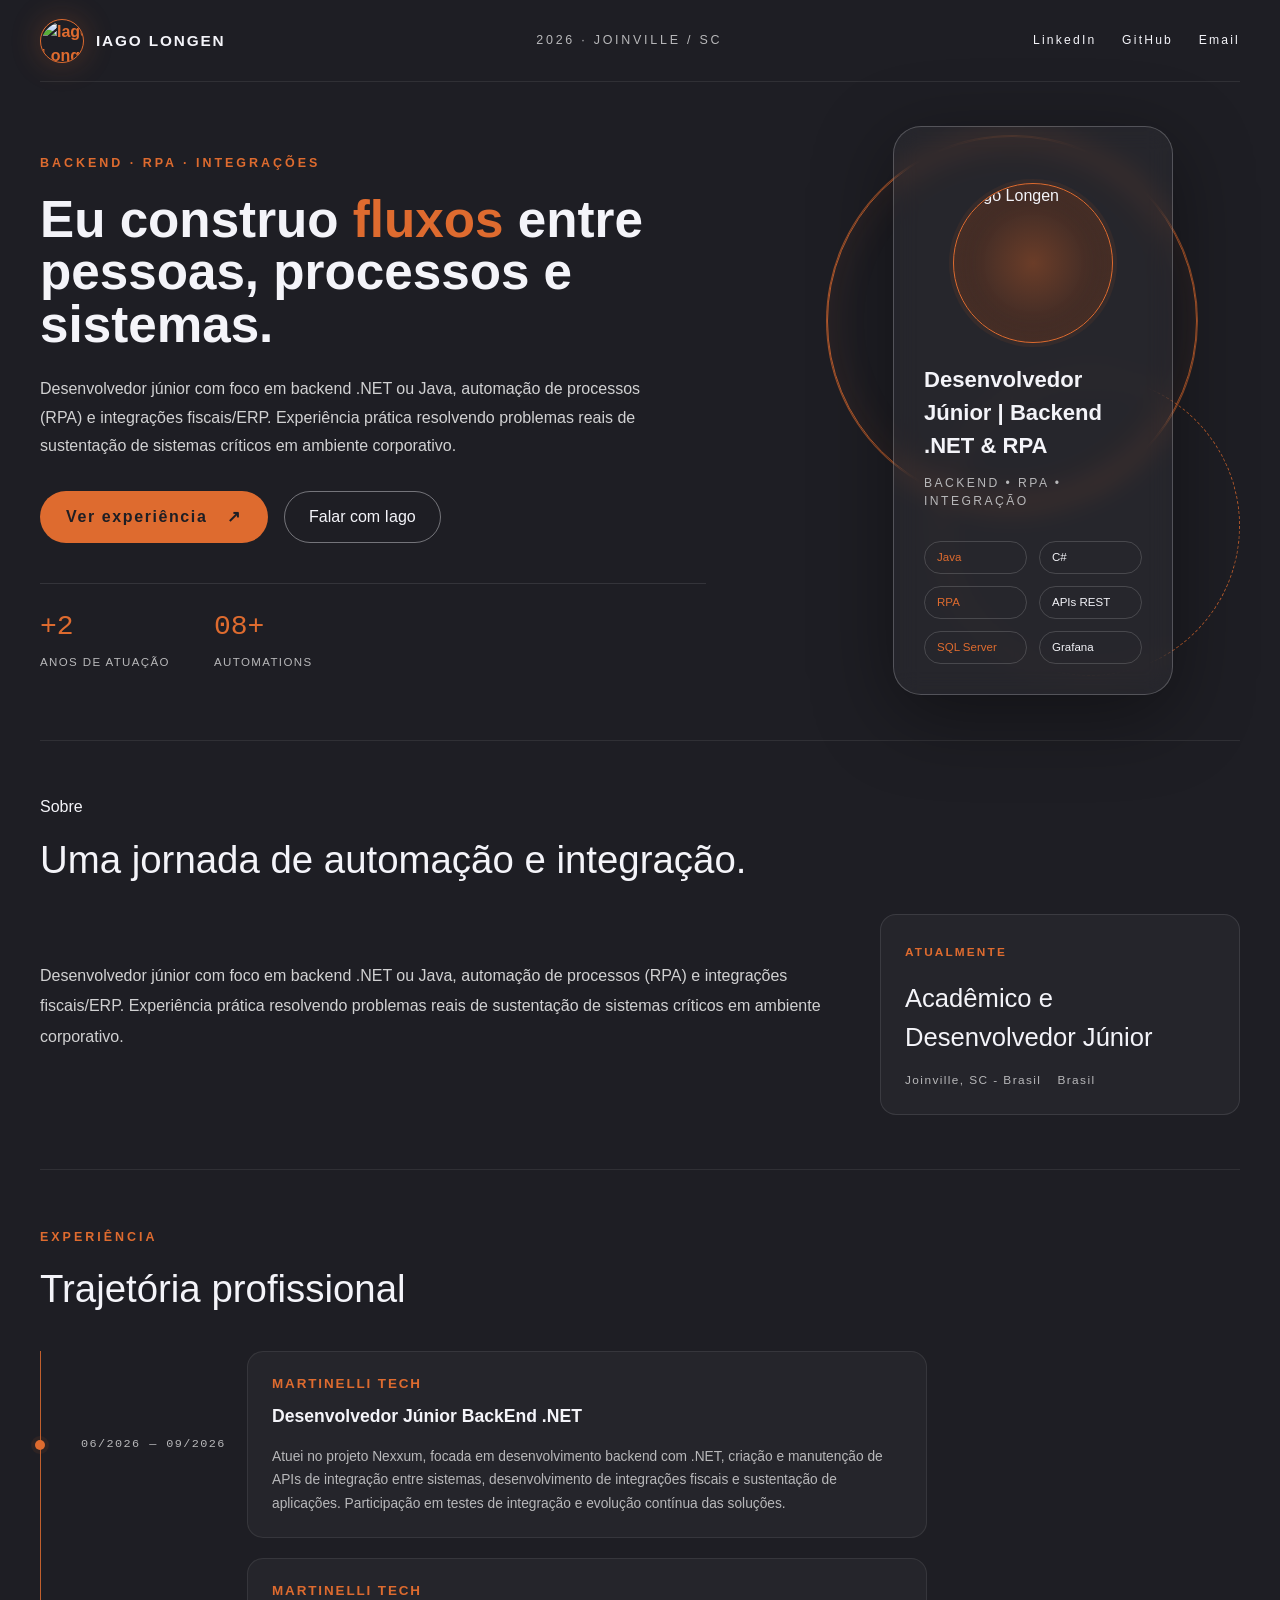
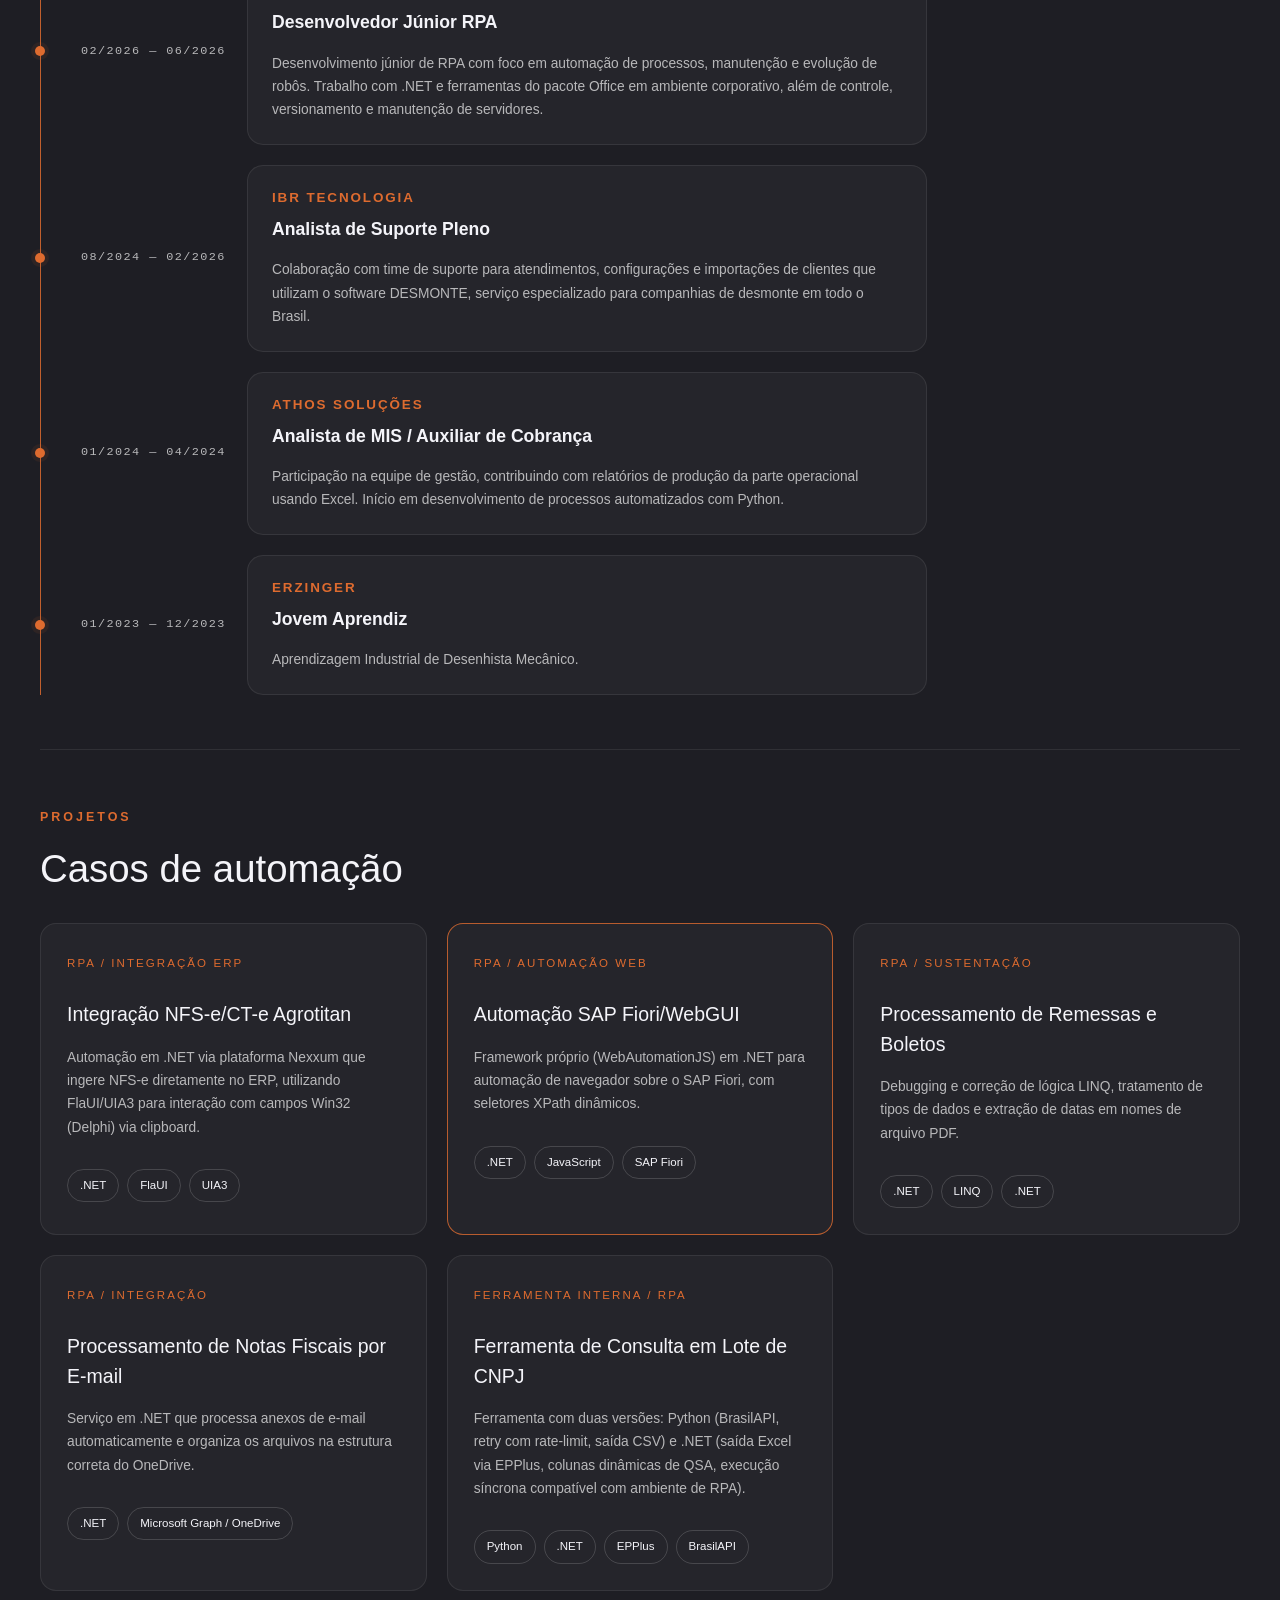
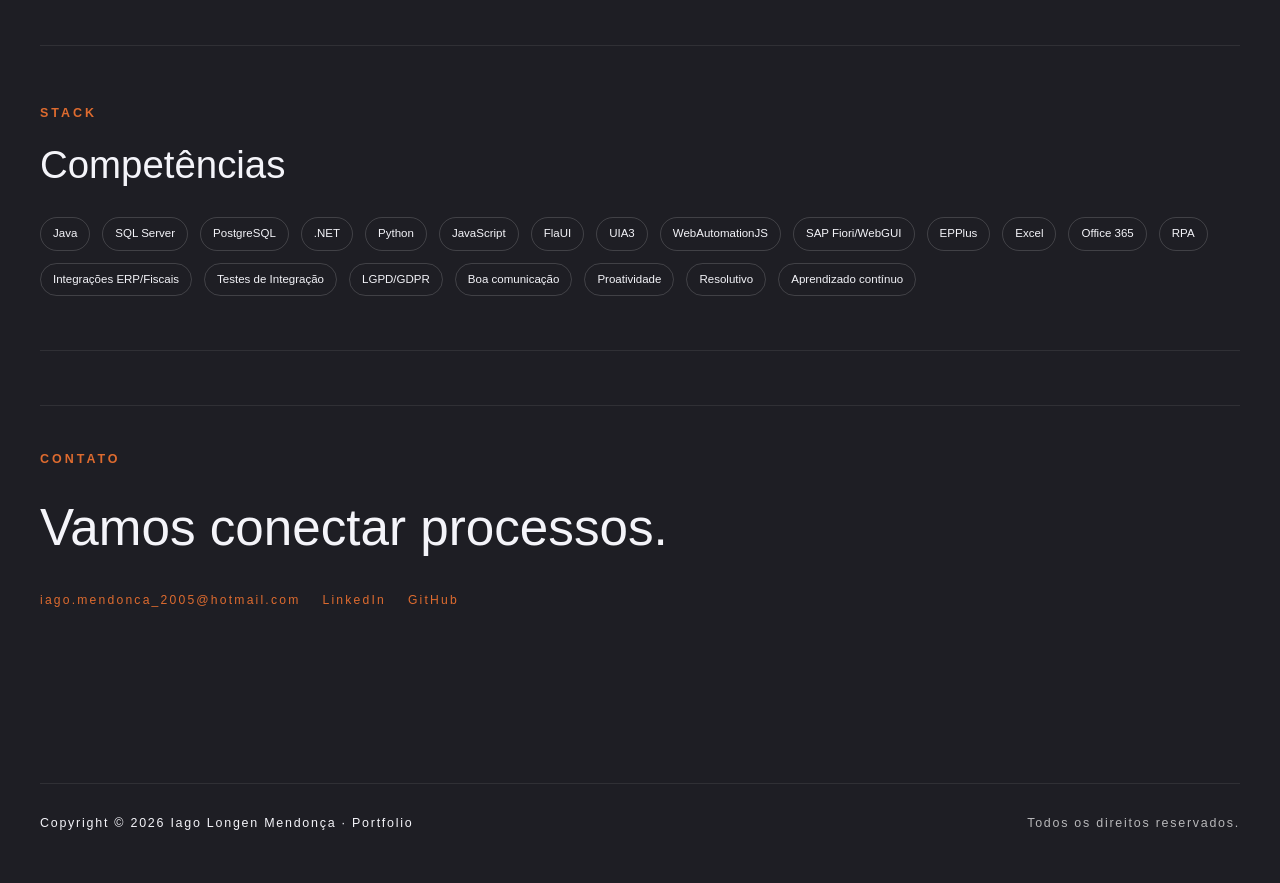
==== index.html @ b19688d7 "Deploy public portfolio build" ====
<!DOCTYPE html><html lang="en" data-beasties-container><head>
    <meta charset="utf-8">
    <title>Portfólio Iago Longen</title>
    <base href="/">
    <meta name="viewport" content="width=device-width, initial-scale=1">
    <link rel="icon" type="image/x-icon" href="favicon.ico">
  <style>@layer properties;@layer theme,base,components,utilities;@layer theme{:root{--font-sans: -apple-system, BlinkMacSystemFont, "Segoe UI", Roboto, "Helvetica Neue", "Noto Sans", Arial, sans-serif, "Apple Color Emoji", "Segoe UI Emoji", "Segoe UI Symbol", "Noto Color Emoji";--font-mono: ui-monospace, SFMono-Regular, Menlo, Monaco, Consolas, "Liberation Mono", "Courier New", monospace;--default-font-family: var(--font-sans);--default-mono-font-family: var(--font-mono)}}@layer base{*,:after,:before{box-sizing:border-box;margin:0;padding:0;border:0 solid}html{line-height:1.5;-webkit-text-size-adjust:100%;tab-size:4;font-family:var(--default-font-family, -apple-system, BlinkMacSystemFont, "Segoe UI", Roboto, "Helvetica Neue", "Noto Sans", Arial, sans-serif, "Apple Color Emoji", "Segoe UI Emoji", "Segoe UI Symbol", "Noto Color Emoji");font-feature-settings:var(--default-font-feature-settings, normal);font-variation-settings:var(--default-font-variation-settings, normal);-webkit-tap-highlight-color:transparent}h1,h2,h3{font-size:inherit;font-weight:inherit}a{color:inherit;-webkit-text-decoration:inherit;text-decoration:inherit}img{display:block;vertical-align:middle}img{max-width:100%;height:auto}}@layer utilities{}@property --tw-blur{syntax: "*"; inherits: false;}@property --tw-brightness{syntax: "*"; inherits: false;}@property --tw-contrast{syntax: "*"; inherits: false;}@property --tw-grayscale{syntax: "*"; inherits: false;}@property --tw-hue-rotate{syntax: "*"; inherits: false;}@property --tw-invert{syntax: "*"; inherits: false;}@property --tw-opacity{syntax: "*"; inherits: false;}@property --tw-saturate{syntax: "*"; inherits: false;}@property --tw-sepia{syntax: "*"; inherits: false;}@property --tw-drop-shadow{syntax: "*"; inherits: false;}@property --tw-drop-shadow-color{syntax: "*"; inherits: false;}@property --tw-drop-shadow-alpha{syntax: "<percentage>"; inherits: false; initial-value: 100%;}@property --tw-drop-shadow-size{syntax: "*"; inherits: false;}@layer properties{@supports ((-webkit-hyphens: none) and (not (margin-trim: inline))) or ((-moz-orient: inline) and (not (color:rgb(from red r g b)))){*,:before,:after{--tw-blur: initial;--tw-brightness: initial;--tw-contrast: initial;--tw-grayscale: initial;--tw-hue-rotate: initial;--tw-invert: initial;--tw-opacity: initial;--tw-saturate: initial;--tw-sepia: initial;--tw-drop-shadow: initial;--tw-drop-shadow-color: initial;--tw-drop-shadow-alpha: 100%;--tw-drop-shadow-size: initial}}}
</style><link rel="stylesheet" href="styles-EAZA5C4Y.css" media="print" onload="this.media='all'"><noscript><link rel="stylesheet" href="styles-EAZA5C4Y.css"></noscript><style ng-app-id="ng">*[_ngcontent-ng-c1515342664]{box-sizing:border-box}[_nghost-ng-c1515342664]{display:block;min-height:100vh;color:#f4f4f9;background:#1e1e24}html[_ngcontent-ng-c1515342664]{scroll-behavior:smooth}body[_ngcontent-ng-c1515342664]{margin:0;background:#1e1e24;color:#f4f4f9;font-family:Inter,Segoe UI,Arial,sans-serif}.portfolio-app[_ngcontent-ng-c1515342664]{min-height:100vh;background:transparent;color:#f4f4f9;font-family:Inter,Segoe UI,Arial,sans-serif}.portfolio-content[_ngcontent-ng-c1515342664]{min-height:100vh;width:min(1200px,calc(100vw - clamp(16px,4vw,80px)));margin:0 auto;padding:0 0 80px}.section[_ngcontent-ng-c1515342664]{padding:clamp(40px,5vw,54px) 0;border-top:1px solid rgba(244,244,249,.08);scroll-margin-top:70px}.section-heading[_ngcontent-ng-c1515342664]   h2[_ngcontent-ng-c1515342664]{margin:12px 0 0;font-family:Inter Tight,Inter,Arial,sans-serif;font-size:clamp(2rem,3vw,3rem);color:#f4f4f9}@media(max-width:960px){.portfolio-content[_ngcontent-ng-c1515342664]{width:min(100%,calc(100vw - 32px));padding-bottom:48px}.section-heading[_ngcontent-ng-c1515342664]{align-items:flex-start;flex-direction:column;gap:10px}}@media(max-width:375px){.portfolio-content[_ngcontent-ng-c1515342664]{width:100%;max-width:100%;padding-inline:4px}.section[_ngcontent-ng-c1515342664]{padding:28px 0}.section-heading[_ngcontent-ng-c1515342664]   h2[_ngcontent-ng-c1515342664]{font-size:clamp(1.8rem,9vw,2.3rem)}}.topbar[_ngcontent-ng-c1515342664]{min-height:82px;display:flex;align-items:center;justify-content:space-between;gap:30px;border-bottom:1px solid rgba(244,244,249,.08)}.brand[_ngcontent-ng-c1515342664]{display:flex;align-items:center;gap:12px;color:#f4f4f9;text-decoration:none}.brand-mark[_ngcontent-ng-c1515342664]{width:44px;height:44px;border-radius:50%;border:1px solid #de6b2f;display:grid;place-items:center;font-weight:800;color:#de6b2f;box-shadow:0 0 30px #de6b2f40}.brand-text[_ngcontent-ng-c1515342664]{font-size:.96rem;font-weight:700;letter-spacing:.12em;text-transform:uppercase}.topbar-date[_ngcontent-ng-c1515342664]{color:#b8b8ba;font-size:.78rem;letter-spacing:.22em;text-transform:uppercase}.topbar-socials[_ngcontent-ng-c1515342664]{display:flex;gap:28px}.topbar-socials[_ngcontent-ng-c1515342664]   a[_ngcontent-ng-c1515342664], .section-link[_ngcontent-ng-c1515342664], .contact-links[_ngcontent-ng-c1515342664]   a[_ngcontent-ng-c1515342664]{color:#f4f4f9;text-decoration:none;font-size:.76rem;letter-spacing:.18em;transition:color .26s ease}.topbar-socials[_ngcontent-ng-c1515342664]   a[_ngcontent-ng-c1515342664]:hover, .section-link[_ngcontent-ng-c1515342664]:hover, .contact-links[_ngcontent-ng-c1515342664]   a[_ngcontent-ng-c1515342664]:hover{color:#de6b2f}.hero-section[_ngcontent-ng-c1515342664]{display:grid;grid-template-columns:minmax(420px,1.45fr) minmax(280px,.85fr);gap:clamp(22px,3vw,40px);align-items:center;min-height:clamp(430px,54vh,540px);padding:clamp(28px,4vw,44px) 0}.hero-copy[_ngcontent-ng-c1515342664]{max-width:clamp(420px,52vw,760px)}.section-kicker[_ngcontent-ng-c1515342664]{color:#de6b2f;font-size:.78rem;font-weight:800;letter-spacing:.24em;text-transform:uppercase}.hero-copy[_ngcontent-ng-c1515342664]   h1[_ngcontent-ng-c1515342664]{font-family:Inter Tight,Inter,Arial,sans-serif;font-size:clamp(2.8rem,4vw,5rem);font-weight:700;line-height:1.02;color:#f4f4f9;margin:20px 0 24px;max-width:clamp(360px,52vw,700px)}.hero-gradient[_ngcontent-ng-c1515342664]{color:#de6b2f}.hero-summary[_ngcontent-ng-c1515342664]{color:#d1d1d2;font-size:clamp(.92rem,2vw,1rem);line-height:1.8;max-width:clamp(320px,50vw,680px)}.hero-actions[_ngcontent-ng-c1515342664]{display:flex;align-items:center;gap:16px;margin-top:30px}.primary-button[_ngcontent-ng-c1515342664], .secondary-button[_ngcontent-ng-c1515342664]{display:inline-flex;align-items:center;justify-content:center;gap:10px;min-height:44px;text-decoration:none}.primary-button[_ngcontent-ng-c1515342664]{color:#1e1e24;background:#de6b2f;padding:14px 26px;border-radius:999px;font-weight:700;letter-spacing:.1em;transition:color .26s ease,background .26s ease}.secondary-button[_ngcontent-ng-c1515342664]{color:#f4f4f9;border:1px solid rgba(244,244,249,.4);padding:13px 24px;border-radius:999px}.button-arrow[_ngcontent-ng-c1515342664]{display:inline-block;margin-left:10px}.hero-stats[_ngcontent-ng-c1515342664]{display:flex;gap:44px;margin-top:40px;border-top:1px solid rgba(244,244,249,.1);padding-top:22px}.hero-stats[_ngcontent-ng-c1515342664]   article[_ngcontent-ng-c1515342664]{display:flex;flex-direction:column;gap:6px}.stat-number[_ngcontent-ng-c1515342664]{color:#de6b2f;font-family:Courier New,monospace;font-size:1.75rem}.stat-label[_ngcontent-ng-c1515342664]{color:#b8b8ba;font-size:.72rem;letter-spacing:.12em;text-transform:uppercase}.hero-panel[_ngcontent-ng-c1515342664]{display:flex;align-items:center;justify-content:center}.orb-wrap[_ngcontent-ng-c1515342664]{width:min(420px,100%);min-height:440px;position:relative;display:grid;place-items:center}.orb[_ngcontent-ng-c1515342664]{position:absolute;border-radius:50%;border:1px solid rgba(222,107,47,.8)}.orb-one[_ngcontent-ng-c1515342664]{width:370px;height:370px;left:0;top:10px;box-shadow:inset 0 0 40px #de6b2f1a,0 0 0 1px #de6b2fa6}.orb-two[_ngcontent-ng-c1515342664]{width:300px;height:300px;right:0;bottom:20px;border-style:dashed}.profile-card[_ngcontent-ng-c1515342664]{width:280px;padding:30px;background:#f4f4f90a;border:1px solid rgba(244,244,249,.22);border-radius:28px;box-shadow:0 20px 80px #0006;-webkit-backdrop-filter:blur(12px);backdrop-filter:blur(12px);position:relative;z-index:2}.profile-card-index[_ngcontent-ng-c1515342664]{color:#de6b2f;font-family:Courier New,monospace;font-size:.74rem;letter-spacing:.18em}.profile-avatar[_ngcontent-ng-c1515342664]{width:160px;height:160px;margin:26px auto 20px;border-radius:50%;border:1px solid #de6b2f;display:grid;place-items:center;background:radial-gradient(circle,rgba(222,107,47,.4),transparent),#1e1e24}.avatar-inner[_ngcontent-ng-c1515342664]{font-size:3rem;color:#f4f4f9;font-family:Georgia,serif}.profile-content[_ngcontent-ng-c1515342664]{display:flex;flex-direction:column;align-items:center;gap:12px}.profile-role[_ngcontent-ng-c1515342664]{font-family:Inter Tight,Inter,Arial,sans-serif;font-size:1.38rem;color:#f4f4f9;font-weight:700}.profile-title[_ngcontent-ng-c1515342664]{color:#b8b8ba;font-size:.76rem;letter-spacing:.2em;text-transform:uppercase}.profile-grid[_ngcontent-ng-c1515342664]{display:grid;grid-template-columns:repeat(2,1fr);gap:12px;margin-top:30px}.profile-grid[_ngcontent-ng-c1515342664]   span[_ngcontent-ng-c1515342664], .tag-row[_ngcontent-ng-c1515342664]   span[_ngcontent-ng-c1515342664], .skills-bar[_ngcontent-ng-c1515342664]   span[_ngcontent-ng-c1515342664]{border:1px solid rgba(244,244,249,.16);border-radius:999px;padding:7px 12px;font-size:.72rem;color:#f4f4f9}.profile-grid[_ngcontent-ng-c1515342664]   span[_ngcontent-ng-c1515342664]:nth-child(odd){color:#de6b2f}.section[_ngcontent-ng-c1515342664]{padding:54px 0;border-top:1px solid rgba(244,244,249,.08)}.section-heading[_ngcontent-ng-c1515342664]{display:flex;align-items:end;justify-content:space-between}.section-heading[_ngcontent-ng-c1515342664]   h2[_ngcontent-ng-c1515342664]{margin:12px 0 0;font-family:Inter Tight,Inter,Arial,sans-serif;font-size:clamp(2.1rem,3vw,3rem);color:#f4f4f9}.about-grid[_ngcontent-ng-c1515342664]{display:grid;grid-template-columns:1fr 360px;gap:26px;align-items:center;margin-top:26px}.about-copy[_ngcontent-ng-c1515342664]{color:#d1d1d2;font-size:1rem;line-height:1.9}.about-copy[_ngcontent-ng-c1515342664]   p[_ngcontent-ng-c1515342664]{margin:0 0 16px}.about-panel[_ngcontent-ng-c1515342664]{background:#f4f4f909;border:1px solid rgba(244,244,249,.1);border-radius:16px;padding:24px}.about-panel-label[_ngcontent-ng-c1515342664]{color:#de6b2f;font-size:.74rem;text-transform:uppercase;font-weight:700;letter-spacing:.18em}.about-panel-title[_ngcontent-ng-c1515342664]{display:block;color:#f4f4f9;font-size:1.6rem;margin:16px 0}.about-panel-meta[_ngcontent-ng-c1515342664]{display:flex;flex-wrap:wrap;gap:16px;color:#b8b8ba;font-size:.74rem;letter-spacing:.12em}.timeline[_ngcontent-ng-c1515342664]{margin-top:34px;display:flex;flex-direction:column;gap:20px;position:relative;border-left:1px solid #de6b2f;padding-left:40px}.timeline-item[_ngcontent-ng-c1515342664]{position:relative;display:flex;align-items:center;gap:16px}.timeline-date[_ngcontent-ng-c1515342664]{min-width:150px;color:#b8b8ba;font-size:.74rem;font-family:Courier New,monospace;letter-spacing:.12em}.timeline-marker[_ngcontent-ng-c1515342664]{width:10px;height:10px;border-radius:50%;background:#de6b2f;box-shadow:0 0 0 4px #de6b2f14;margin-left:-46px}.timeline-card[_ngcontent-ng-c1515342664]{background:#f4f4f909;border:1px solid rgba(244,244,249,.08);border-radius:16px;padding:22px 24px;flex:1;max-width:680px}.timeline-company[_ngcontent-ng-c1515342664]{color:#de6b2f;font-size:.84rem;letter-spacing:.14em;font-weight:800;text-transform:uppercase;display:block}.timeline-role[_ngcontent-ng-c1515342664]{color:#f4f4f9;font-size:1.1rem;font-weight:700;display:block;margin-top:8px}.timeline-card[_ngcontent-ng-c1515342664]   p[_ngcontent-ng-c1515342664]{color:#b8b8ba;font-size:.86rem;line-height:1.7;margin-top:16px}.project-grid[_ngcontent-ng-c1515342664]{display:grid;grid-template-columns:repeat(3,minmax(180px,1fr));gap:20px;margin-top:26px}.project-card[_ngcontent-ng-c1515342664]{background:#f4f4f909;border:1px solid rgba(244,244,249,.08);border-radius:16px;padding:26px}.featured-project[_ngcontent-ng-c1515342664]{border-color:#de6b2fcc}.project-category[_ngcontent-ng-c1515342664]{color:#de6b2f;font-size:.72rem;letter-spacing:.18em;text-transform:uppercase}.project-card[_ngcontent-ng-c1515342664]   h3[_ngcontent-ng-c1515342664]{color:#f4f4f9;font-size:1.22rem;margin:26px 0 16px}.project-card[_ngcontent-ng-c1515342664]   p[_ngcontent-ng-c1515342664]{color:#b8b8ba;font-size:.86rem;line-height:1.7}.tag-row[_ngcontent-ng-c1515342664]{display:flex;gap:8px;flex-wrap:wrap;margin-top:30px}.skills-bar[_ngcontent-ng-c1515342664]{margin-top:24px;display:flex;gap:12px;flex-wrap:wrap}.skills-bar[_ngcontent-ng-c1515342664]   span[_ngcontent-ng-c1515342664]{color:#f4f4f9}.contact-card[_ngcontent-ng-c1515342664]{padding:40px 0;border-top:1px solid rgba(244,244,249,.08)}.contact-card[_ngcontent-ng-c1515342664]   h2[_ngcontent-ng-c1515342664]{color:#f4f4f9;font-family:Inter Tight,Inter,Arial,sans-serif;font-size:clamp(2.5rem,4vw,3.5rem);margin-top:20px}.contact-links[_ngcontent-ng-c1515342664]{display:flex;gap:22px;flex-wrap:wrap;margin-top:24px}.contact-links[_ngcontent-ng-c1515342664]   a[_ngcontent-ng-c1515342664]{color:#de6b2f}@media(max-width:960px){.portfolio-content[_ngcontent-ng-c1515342664]{width:min(100%,calc(100vw - 40px))}.topbar[_ngcontent-ng-c1515342664], .hero-section[_ngcontent-ng-c1515342664], .about-grid[_ngcontent-ng-c1515342664]{grid-template-columns:1fr}.topbar[_ngcontent-ng-c1515342664], .hero-section[_ngcontent-ng-c1515342664], .hero-stats[_ngcontent-ng-c1515342664], .project-grid[_ngcontent-ng-c1515342664]{flex-wrap:wrap}.hero-section[_ngcontent-ng-c1515342664], .about-grid[_ngcontent-ng-c1515342664]{display:grid}.hero-section[_ngcontent-ng-c1515342664], .project-grid[_ngcontent-ng-c1515342664]{grid-template-columns:1fr}}</style><style ng-app-id="ng">[_nghost-ng-c850106393]{display:block}.topbar[_ngcontent-ng-c850106393]{min-height:82px;display:flex;align-items:center;justify-content:space-between;gap:clamp(12px,2vw,30px);border-bottom:1px solid rgba(244,244,249,.08)}.brand[_ngcontent-ng-c850106393]{display:flex;align-items:center;gap:12px;color:#f4f4f9;text-decoration:none}.brand-mark[_ngcontent-ng-c850106393]{width:44px;height:44px;border-radius:50%;border:1px solid #de6b2f;display:grid;place-items:center;font-weight:800;color:#de6b2f;box-shadow:0 0 30px #de6b2f40;overflow:hidden;background:#1e1e24}.brand-mark-image[_ngcontent-ng-c850106393]{width:100%;height:100%;object-fit:cover;object-position:center;border-radius:50%;display:block}.brand-text[_ngcontent-ng-c850106393]{font-size:.96rem;font-weight:700;letter-spacing:.12em;text-transform:uppercase}.topbar-date[_ngcontent-ng-c850106393]{color:#b8b8ba;font-size:.78rem;letter-spacing:.22em;text-transform:uppercase}.topbar-socials[_ngcontent-ng-c850106393]{display:flex;gap:clamp(12px,2vw,28px);flex-wrap:wrap}.topbar-socials[_ngcontent-ng-c850106393]   a[_ngcontent-ng-c850106393]{color:#f4f4f9;text-decoration:none;font-size:clamp(.72rem,1.5vw,.76rem);letter-spacing:.18em;transition:color .26s ease}.topbar-socials[_ngcontent-ng-c850106393]   a[_ngcontent-ng-c850106393]:hover{color:#de6b2f}.hero-section[_ngcontent-ng-c850106393]{display:grid;grid-template-columns:minmax(0,1.45fr) minmax(320px,.8fr);gap:clamp(20px,3vw,40px);align-items:center;min-height:clamp(420px,54vh,540px);padding:clamp(28px,4vw,44px) 0}.hero-copy[_ngcontent-ng-c850106393]{max-width:clamp(420px,52vw,760px)}.section-kicker[_ngcontent-ng-c850106393]{color:#de6b2f;font-size:.78rem;font-weight:800;letter-spacing:.24em;text-transform:uppercase}.hero-copy[_ngcontent-ng-c850106393]   h1[_ngcontent-ng-c850106393]{font-family:Inter Tight,Inter,Arial,sans-serif;font-size:clamp(2.8rem,4vw,5rem);font-weight:700;line-height:1.02;color:#f4f4f9;margin:20px 0 24px;max-width:clamp(360px,52vw,700px)}.hero-gradient[_ngcontent-ng-c850106393]{color:#de6b2f}.hero-summary[_ngcontent-ng-c850106393]{color:#d1d1d2;font-size:clamp(.92rem,2vw,1rem);line-height:1.8;max-width:clamp(320px,50vw,680px)}.hero-actions[_ngcontent-ng-c850106393]{display:flex;align-items:center;gap:16px;margin-top:30px}.primary-button[_ngcontent-ng-c850106393], .secondary-button[_ngcontent-ng-c850106393]{display:inline-flex;align-items:center;justify-content:center;gap:10px;min-height:44px;text-decoration:none}.primary-button[_ngcontent-ng-c850106393]{color:#1e1e24;background:#de6b2f;padding:14px 26px;border-radius:999px;font-weight:700;letter-spacing:.1em;transition:color .26s ease,background .26s ease}.secondary-button[_ngcontent-ng-c850106393]{color:#f4f4f9;border:1px solid rgba(244,244,249,.4);padding:13px 24px;border-radius:999px}.button-arrow[_ngcontent-ng-c850106393]{display:inline-block;margin-left:10px}.hero-stats[_ngcontent-ng-c850106393]{display:flex;gap:44px;margin-top:40px;border-top:1px solid rgba(244,244,249,.1);padding-top:22px}.hero-stats[_ngcontent-ng-c850106393]   article[_ngcontent-ng-c850106393]{display:flex;flex-direction:column;gap:6px}.stat-number[_ngcontent-ng-c850106393]{color:#de6b2f;font-family:Courier New,monospace;font-size:1.75rem}.stat-label[_ngcontent-ng-c850106393]{color:#b8b8ba;font-size:.72rem;letter-spacing:.12em;text-transform:uppercase}.hero-panel[_ngcontent-ng-c850106393]{display:flex;align-items:center;justify-content:center}.orb-wrap[_ngcontent-ng-c850106393]{width:min(420px,100%);min-height:440px;position:relative;display:grid;place-items:center}@media(max-width:960px){.hero-section[_ngcontent-ng-c850106393]{grid-template-columns:1fr;min-height:auto}.hero-copy[_ngcontent-ng-c850106393]{max-width:100%}.hero-copy[_ngcontent-ng-c850106393]   h1[_ngcontent-ng-c850106393]{font-size:clamp(2.8rem,7vw,4rem)}.hero-summary[_ngcontent-ng-c850106393]{max-width:100%}.hero-actions[_ngcontent-ng-c850106393]{flex-wrap:wrap}.hero-stats[_ngcontent-ng-c850106393]{flex-wrap:wrap;gap:28px}.orb-wrap[_ngcontent-ng-c850106393]{width:min(360px,100%);min-height:380px}.orb-one[_ngcontent-ng-c850106393]{width:280px;height:280px}.orb-two[_ngcontent-ng-c850106393]{width:220px;height:220px}}@media(max-width:390px){.hero-section[_ngcontent-ng-c850106393]{padding-top:20px}.hero-copy[_ngcontent-ng-c850106393]   h1[_ngcontent-ng-c850106393]{font-size:clamp(2.4rem,11vw,3rem)}.hero-summary[_ngcontent-ng-c850106393]{font-size:.92rem}.hero-actions[_ngcontent-ng-c850106393]{align-items:stretch}.hero-actions[_ngcontent-ng-c850106393]   a[_ngcontent-ng-c850106393]{width:100%}.hero-stats[_ngcontent-ng-c850106393]{display:grid;grid-template-columns:1fr;gap:14px}.profile-card[_ngcontent-ng-c850106393]{width:min(280px,100%)}}.orb[_ngcontent-ng-c850106393]{position:absolute;border-radius:50%;border:1px solid rgba(222,107,47,.8)}.orb-one[_ngcontent-ng-c850106393]{width:370px;height:370px;left:0;top:10px;box-shadow:inset 0 0 40px #de6b2f1a,0 0 0 1px #de6b2fa6}.orb-two[_ngcontent-ng-c850106393]{width:300px;height:300px;right:0;bottom:20px;border-style:dashed}.profile-card[_ngcontent-ng-c850106393]{width:280px;padding:30px;background:#f4f4f90a;border:1px solid rgba(244,244,249,.22);border-radius:28px;box-shadow:0 20px 80px #0006;-webkit-backdrop-filter:blur(12px);backdrop-filter:blur(12px);position:relative;z-index:2}.profile-card-index[_ngcontent-ng-c850106393]{color:#de6b2f;font-family:Courier New,monospace;font-size:.74rem;letter-spacing:.18em}.profile-avatar[_ngcontent-ng-c850106393]{width:160px;height:160px;margin:26px auto 20px;border-radius:50%;border:1px solid #de6b2f;display:grid;place-items:center;background:radial-gradient(circle,rgba(222,107,47,.4),transparent),#1e1e24;overflow:hidden;box-shadow:0 0 0 4px #de6b2f14,inset 0 0 30px #de6b2f33}.avatar-inner[_ngcontent-ng-c850106393]{width:100%;height:100%;object-fit:cover;object-position:center;border-radius:50%;display:block}.profile-content[_ngcontent-ng-c850106393]{display:flex;flex-direction:column;align-items:center;gap:12px}.profile-role[_ngcontent-ng-c850106393]{font-family:Inter Tight,Inter,Arial,sans-serif;font-size:1.38rem;color:#f4f4f9;font-weight:700}.profile-title[_ngcontent-ng-c850106393]{color:#b8b8ba;font-size:.76rem;letter-spacing:.2em;text-transform:uppercase}.profile-grid[_ngcontent-ng-c850106393]{display:grid;grid-template-columns:repeat(2,1fr);gap:12px;margin-top:30px}.profile-grid[_ngcontent-ng-c850106393]   span[_ngcontent-ng-c850106393], .tag-row[_ngcontent-ng-c850106393]   span[_ngcontent-ng-c850106393], .skills-bar[_ngcontent-ng-c850106393]   span[_ngcontent-ng-c850106393]{border:1px solid rgba(244,244,249,.16);border-radius:999px;padding:7px 12px;font-size:.72rem;color:#f4f4f9}.profile-grid[_ngcontent-ng-c850106393]   span[_ngcontent-ng-c850106393]:nth-child(odd){color:#de6b2f}</style><style ng-app-id="ng">[_nghost-ng-c3258651432]{display:block}.section[_ngcontent-ng-c3258651432]{padding:54px 0;border-top:1px solid rgba(244,244,249,.08)}.section-heading[_ngcontent-ng-c3258651432]{display:flex;align-items:end;justify-content:space-between}.section-heading[_ngcontent-ng-c3258651432]   h2[_ngcontent-ng-c3258651432]{margin:12px 0 0;font-family:Inter Tight,Inter,Arial,sans-serif;font-size:clamp(2.1rem,3vw,3rem);color:#f4f4f9}.about-grid[_ngcontent-ng-c3258651432]{display:grid;grid-template-columns:1fr 360px;gap:26px;align-items:center;margin-top:26px}.about-copy[_ngcontent-ng-c3258651432]{color:#d1d1d2;font-size:1rem;line-height:1.9}.about-copy[_ngcontent-ng-c3258651432]   p[_ngcontent-ng-c3258651432]{margin:0 0 16px}.about-panel[_ngcontent-ng-c3258651432]{background:#f4f4f909;border:1px solid rgba(244,244,249,.1);border-radius:16px;padding:24px}.about-panel-label[_ngcontent-ng-c3258651432]{color:#de6b2f;font-size:.74rem;text-transform:uppercase;font-weight:700;letter-spacing:.18em}.about-panel-title[_ngcontent-ng-c3258651432]{display:block;color:#f4f4f9;font-size:1.6rem;margin:16px 0}.about-panel-meta[_ngcontent-ng-c3258651432]{display:flex;flex-wrap:wrap;gap:16px;color:#b8b8ba;font-size:.74rem;letter-spacing:.12em}</style><style ng-app-id="ng">[_nghost-ng-c2755573442]{display:block}.section[_ngcontent-ng-c2755573442]{padding:54px 0;border-top:1px solid rgba(244,244,249,.08)}.section-heading[_ngcontent-ng-c2755573442]{display:flex;align-items:end;justify-content:space-between}.section-heading[_ngcontent-ng-c2755573442]   h2[_ngcontent-ng-c2755573442]{margin:12px 0 0;font-family:Inter Tight,Inter,Arial,sans-serif;font-size:clamp(2.1rem,3vw,3rem);color:#f4f4f9}.section-kicker[_ngcontent-ng-c2755573442]{color:#de6b2f;font-size:.78rem;font-weight:800;letter-spacing:.24em;text-transform:uppercase}.timeline[_ngcontent-ng-c2755573442]{margin-top:34px;display:flex;flex-direction:column;gap:20px;position:relative;border-left:1px solid rgba(222,107,47,.85);padding-left:40px}.timeline-item[_ngcontent-ng-c2755573442]{position:relative;display:flex;align-items:center;gap:16px}.timeline-date[_ngcontent-ng-c2755573442]{min-width:150px;color:#b8b8ba;font-size:.74rem;font-family:Courier New,monospace;letter-spacing:.12em;white-space:nowrap}.timeline-marker[_ngcontent-ng-c2755573442]{position:absolute;left:-46px;top:50%;width:10px;height:10px;border-radius:50%;background:#de6b2f;box-shadow:0 0 0 4px #de6b2f14;transform:translateY(-50%)}.timeline-card[_ngcontent-ng-c2755573442]{background:#f4f4f909;border:1px solid rgba(244,244,249,.08);border-radius:16px;padding:22px 24px;flex:1;max-width:680px}.timeline-company[_ngcontent-ng-c2755573442]{color:#de6b2f;font-size:.84rem;letter-spacing:.14em;font-weight:800;text-transform:uppercase;display:block}.timeline-role[_ngcontent-ng-c2755573442]{color:#f4f4f9;font-size:1.1rem;font-weight:700;display:block;margin-top:8px}.timeline-card[_ngcontent-ng-c2755573442]   p[_ngcontent-ng-c2755573442]{color:#b8b8ba;font-size:.86rem;line-height:1.7;margin-top:16px}@media(max-width:768px){.section[_ngcontent-ng-c2755573442]{padding:36px 0}.timeline[_ngcontent-ng-c2755573442]{border-left:0;border-top:1px solid rgba(222,107,47,.85);padding-left:0;padding-top:24px}.timeline-item[_ngcontent-ng-c2755573442]{align-items:flex-start;flex-wrap:wrap;gap:12px}.timeline-date[_ngcontent-ng-c2755573442]{flex-basis:100%;min-width:0;font-size:.76rem;order:1}.timeline-marker[_ngcontent-ng-c2755573442]{width:8px;height:8px;position:absolute;left:-2px;top:4px;margin-left:0}.timeline-card[_ngcontent-ng-c2755573442]{flex-basis:100%;width:100%;max-width:100%;padding:18px 20px;order:2}.timeline-card[_ngcontent-ng-c2755573442]   p[_ngcontent-ng-c2755573442]{font-size:.84rem}}@media(max-width:320px){.timeline[_ngcontent-ng-c2755573442]{gap:14px}.timeline-card[_ngcontent-ng-c2755573442]{padding:16px}.timeline-role[_ngcontent-ng-c2755573442]{font-size:1rem}.timeline-company[_ngcontent-ng-c2755573442], .timeline-card[_ngcontent-ng-c2755573442]   p[_ngcontent-ng-c2755573442]{font-size:.78rem}}</style><style ng-app-id="ng">[_nghost-ng-c864654133]{display:block}.section[_ngcontent-ng-c864654133]{padding:54px 0;border-top:1px solid rgba(244,244,249,.08)}.section-heading[_ngcontent-ng-c864654133]{display:flex;align-items:end;justify-content:space-between}.section-heading[_ngcontent-ng-c864654133]   h2[_ngcontent-ng-c864654133]{margin:12px 0 0;font-family:Inter Tight,Inter,Arial,sans-serif;font-size:clamp(2.1rem,3vw,3rem);color:#f4f4f9}.section-kicker[_ngcontent-ng-c864654133]{color:#de6b2f;font-size:.78rem;font-weight:800;letter-spacing:.24em;text-transform:uppercase}.project-grid[_ngcontent-ng-c864654133]{display:grid;grid-template-columns:repeat(3,minmax(180px,1fr));gap:20px;margin-top:26px}.project-card[_ngcontent-ng-c864654133]{background:#f4f4f909;border:1px solid rgba(244,244,249,.08);border-radius:16px;padding:26px}.project-card[_ngcontent-ng-c864654133]:nth-child(2){border-color:#de6b2fcc}.project-category[_ngcontent-ng-c864654133]{color:#de6b2f;font-size:.72rem;letter-spacing:.18em;text-transform:uppercase}.project-card[_ngcontent-ng-c864654133]   h3[_ngcontent-ng-c864654133]{color:#f4f4f9;font-size:1.22rem;margin:26px 0 16px}.project-card[_ngcontent-ng-c864654133]   p[_ngcontent-ng-c864654133]{color:#b8b8ba;font-size:.86rem;line-height:1.7}.tag-row[_ngcontent-ng-c864654133]{display:flex;gap:8px;flex-wrap:wrap;margin-top:30px}.tag-row[_ngcontent-ng-c864654133]   span[_ngcontent-ng-c864654133]{border:1px solid rgba(244,244,249,.16);border-radius:999px;padding:7px 12px;font-size:.72rem;color:#f4f4f9}</style><style ng-app-id="ng">[_nghost-ng-c3701178382]{display:block}.section[_ngcontent-ng-c3701178382]{padding:54px 0;border-top:1px solid rgba(244,244,249,.08)}.section-heading[_ngcontent-ng-c3701178382]{display:flex;align-items:end;justify-content:space-between}.section-heading[_ngcontent-ng-c3701178382]   h2[_ngcontent-ng-c3701178382]{margin:12px 0 0;font-family:Inter Tight,Inter,Arial,sans-serif;font-size:clamp(2.1rem,3vw,3rem);color:#f4f4f9}.section-kicker[_ngcontent-ng-c3701178382]{color:#de6b2f;font-size:.78rem;font-weight:800;letter-spacing:.24em;text-transform:uppercase}.skills-bar[_ngcontent-ng-c3701178382]{margin-top:24px;display:flex;gap:12px;flex-wrap:wrap}.skills-bar[_ngcontent-ng-c3701178382]   span[_ngcontent-ng-c3701178382]{border:1px solid rgba(244,244,249,.16);border-radius:999px;padding:7px 12px;font-size:.72rem;color:#f4f4f9}</style><style ng-app-id="ng">[_nghost-ng-c3177155856]{display:block}.section[_ngcontent-ng-c3177155856]{padding:54px 0;border-top:1px solid rgba(244,244,249,.08)}.section-kicker[_ngcontent-ng-c3177155856]{color:#de6b2f;font-size:.78rem;font-weight:800;letter-spacing:.24em;text-transform:uppercase}.contact-card[_ngcontent-ng-c3177155856]{padding:40px 0;border-top:1px solid rgba(244,244,249,.08)}.contact-card[_ngcontent-ng-c3177155856]   h2[_ngcontent-ng-c3177155856]{color:#f4f4f9;font-family:Inter Tight,Inter,Arial,sans-serif;font-size:clamp(2.5rem,4vw,3.5rem);margin-top:20px}.contact-links[_ngcontent-ng-c3177155856]{display:flex;gap:22px;flex-wrap:wrap;margin-top:24px}.contact-links[_ngcontent-ng-c3177155856]   a[_ngcontent-ng-c3177155856]{color:#de6b2f;text-decoration:none;font-size:.76rem;letter-spacing:.18em}.contact-links[_ngcontent-ng-c3177155856]   a[_ngcontent-ng-c3177155856]:hover{color:#f4f4f9}</style><style ng-app-id="ng">.app-footer[_ngcontent-ng-c1152200703]{width:min(1200px,calc(100vw - 80px));margin:0 auto;padding:30px 0 50px;border-top:1px solid rgba(244,244,249,.08)}.footer-content[_ngcontent-ng-c1152200703]{display:flex;align-items:center;justify-content:space-between;gap:20px;color:#b8b8ba;font-size:.78rem;letter-spacing:.14em}.footer-copy[_ngcontent-ng-c1152200703]{color:#f4f4f9}.footer-rights[_ngcontent-ng-c1152200703]{color:#b8b8ba}@media(max-width:760px){.app-footer[_ngcontent-ng-c1152200703]{width:min(100%,calc(100vw - 32px))}.footer-content[_ngcontent-ng-c1152200703]{align-items:flex-start;flex-direction:column}}</style></head>
  <body><!--nghm--><script type="text/javascript" id="ng-event-dispatch-contract">(()=>{function p(t,n,r,o,e,i,f,m){return{eventType:t,event:n,targetElement:r,eic:o,timeStamp:e,eia:i,eirp:f,eiack:m}}function u(t){let n=[],r=e=>{n.push(e)};return{c:t,q:n,et:[],etc:[],d:r,h:e=>{r(p(e.type,e,e.target,t,Date.now()))}}}function s(t,n,r){for(let o=0;o<n.length;o++){let e=n[o];(r?t.etc:t.et).push(e),t.c.addEventListener(e,t.h,r)}}function c(t,n,r,o,e=window){let i=u(t);e._ejsas||(e._ejsas={}),e._ejsas[n]=i,s(i,r),s(i,o,!0)}window.__jsaction_bootstrap=c;})();
</script><script>window.__jsaction_bootstrap(document.body,"ng",["click"],[]);</script>
    <app-root ng-version="22.1.6" _nghost-ng-c1515342664 ngh="0" ng-server-context="ssg"><main _ngcontent-ng-c1515342664 class="portfolio-app"><section _ngcontent-ng-c1515342664 class="portfolio-content"><app-hero _ngcontent-ng-c1515342664 _nghost-ng-c850106393 ngh="0"><header _ngcontent-ng-c850106393 class="topbar"><a _ngcontent-ng-c850106393 href="#" class="brand"><span _ngcontent-ng-c850106393 class="brand-mark"><img _ngcontent-ng-c850106393 src="https://media.licdn.com/dms/image/v2/D4D03AQFPeQQwFNy0Ig/profile-displayphoto-shrink_400_400/B4DZURUAbBHkAk-/0/1739752212579?e=1790812800&amp;v=beta&amp;t=QMFPCt_tx2qQpR6fq_0vhfRBm8GT64rRojlTh0GWdAs" alt="Iago Longen" class="brand-mark-image"></span><span _ngcontent-ng-c850106393 class="brand-text">Iago Longen</span></a><span _ngcontent-ng-c850106393 class="topbar-date">2026 · Joinville / SC</span><div _ngcontent-ng-c850106393 class="topbar-socials"><a _ngcontent-ng-c850106393 href="https://www.linkedin.com/in/iagolongen/" target="_blank" rel="noopener noreferrer">LinkedIn</a><a _ngcontent-ng-c850106393 href="https://github.com/ilongen" target="_blank" rel="noopener noreferrer">GitHub</a><a _ngcontent-ng-c850106393 href="mailto:iago.mendonca_2005@hotmail.com">Email</a></div></header><section _ngcontent-ng-c850106393 class="hero-section"><section _ngcontent-ng-c850106393 class="hero-copy"><span _ngcontent-ng-c850106393 class="section-kicker">Backend · RPA · Integrações</span><h1 _ngcontent-ng-c850106393> Eu construo <span _ngcontent-ng-c850106393 class="hero-gradient">fluxos</span> entre pessoas, processos e sistemas. </h1><p _ngcontent-ng-c850106393 class="hero-summary"> Desenvolvedor júnior com foco em backend .NET ou Java, automação de processos (RPA) e integrações fiscais/ERP. Experiência prática resolvendo problemas reais de sustentação de sistemas críticos em ambiente corporativo. </p><div _ngcontent-ng-c850106393 class="hero-actions"><a _ngcontent-ng-c850106393 href="#experience" aria-label="Ver experiência" class="primary-button" jsaction="click:;"> Ver experiência <span _ngcontent-ng-c850106393 class="button-arrow">↗</span></a><a _ngcontent-ng-c850106393 target="_blank" rel="noopener noreferrer" class="secondary-button" href="https://www.linkedin.com/in/iagolongen/"> Falar com Iago </a></div><div _ngcontent-ng-c850106393 class="hero-stats"><article _ngcontent-ng-c850106393><span _ngcontent-ng-c850106393 class="stat-number">+2</span><span _ngcontent-ng-c850106393 class="stat-label">anos de atuação</span></article><article _ngcontent-ng-c850106393><span _ngcontent-ng-c850106393 class="stat-number">08+</span><span _ngcontent-ng-c850106393 class="stat-label">automations</span></article></div></section><section _ngcontent-ng-c850106393 class="hero-panel"><div _ngcontent-ng-c850106393 class="orb-wrap"><span _ngcontent-ng-c850106393 class="orb orb-one"></span><span _ngcontent-ng-c850106393 class="orb orb-two"></span><div _ngcontent-ng-c850106393 class="profile-card"><div _ngcontent-ng-c850106393 class="profile-avatar"><img _ngcontent-ng-c850106393 src="https://media.licdn.com/dms/image/v2/D4D03AQFPeQQwFNy0Ig/profile-displayphoto-shrink_400_400/B4DZURUAbBHkAk-/0/1739752212579?e=1790812800&amp;v=beta&amp;t=QMFPCt_tx2qQpR6fq_0vhfRBm8GT64rRojlTh0GWdAs" alt="Iago Longen" class="avatar-inner"></div><div _ngcontent-ng-c850106393 class="profile-content"><span _ngcontent-ng-c850106393 class="profile-role">Desenvolvedor Júnior | Backend .NET &amp; RPA</span><span _ngcontent-ng-c850106393 class="profile-title">Backend • RPA • Integração</span></div><div _ngcontent-ng-c850106393 class="profile-grid"><span _ngcontent-ng-c850106393>Java</span><span _ngcontent-ng-c850106393>C#</span><span _ngcontent-ng-c850106393>RPA</span><span _ngcontent-ng-c850106393>APIs REST</span><span _ngcontent-ng-c850106393>SQL Server</span><span _ngcontent-ng-c850106393>Grafana</span></div></div></div></section></section></app-hero><app-about _ngcontent-ng-c1515342664 _nghost-ng-c3258651432 ngh="0"><section _ngcontent-ng-c3258651432 class="section about-section"><div _ngcontent-ng-c3258651432 class="section-heading"><div _ngcontent-ng-c3258651432><span _ngcontent-ng-c3258651432 class="section-kicker">Sobre</span><h2 _ngcontent-ng-c3258651432>Uma jornada de automação e integração.</h2></div></div><div _ngcontent-ng-c3258651432 class="about-grid"><div _ngcontent-ng-c3258651432 class="about-copy"><p _ngcontent-ng-c3258651432>Desenvolvedor júnior com foco em backend .NET ou Java, automação de processos (RPA) e integrações fiscais/ERP. Experiência prática resolvendo problemas reais de sustentação de sistemas críticos em ambiente corporativo.</p></div><div _ngcontent-ng-c3258651432 class="about-panel"><span _ngcontent-ng-c3258651432 class="about-panel-label">Atualmente</span><span _ngcontent-ng-c3258651432 class="about-panel-title">Acadêmico e Desenvolvedor Júnior</span><div _ngcontent-ng-c3258651432 class="about-panel-meta"><span _ngcontent-ng-c3258651432>Joinville, SC - Brasil</span><span _ngcontent-ng-c3258651432>Brasil</span></div></div></div></section></app-about><app-experience _ngcontent-ng-c1515342664 _nghost-ng-c2755573442 ngh="1"><section _ngcontent-ng-c2755573442 id="experience" class="section timeline-section"><div _ngcontent-ng-c2755573442 class="section-heading"><div _ngcontent-ng-c2755573442><span _ngcontent-ng-c2755573442 class="section-kicker">Experiência</span><h2 _ngcontent-ng-c2755573442>Trajetória profissional</h2></div></div><div _ngcontent-ng-c2755573442 class="timeline"><article _ngcontent-ng-c2755573442 class="timeline-item"><span _ngcontent-ng-c2755573442 class="timeline-marker"></span><span _ngcontent-ng-c2755573442 class="timeline-date">06/2026 — 09/2026</span><div _ngcontent-ng-c2755573442 class="timeline-card"><span _ngcontent-ng-c2755573442 class="timeline-company">Martinelli Tech</span><span _ngcontent-ng-c2755573442 class="timeline-role">Desenvolvedor Júnior BackEnd .NET</span><p _ngcontent-ng-c2755573442>Atuei no projeto Nexxum, focada em desenvolvimento backend com .NET, criação e manutenção de APIs de integração entre sistemas, desenvolvimento de integrações fiscais e sustentação de aplicações. Participação em testes de integração e evolução contínua das soluções.</p></div></article><article _ngcontent-ng-c2755573442 class="timeline-item"><span _ngcontent-ng-c2755573442 class="timeline-marker"></span><span _ngcontent-ng-c2755573442 class="timeline-date">02/2026 — 06/2026</span><div _ngcontent-ng-c2755573442 class="timeline-card"><span _ngcontent-ng-c2755573442 class="timeline-company">Martinelli Tech</span><span _ngcontent-ng-c2755573442 class="timeline-role">Desenvolvedor Júnior RPA</span><p _ngcontent-ng-c2755573442>Desenvolvimento júnior de RPA com foco em automação de processos, manutenção e evolução de robôs. Trabalho com .NET e ferramentas do pacote Office em ambiente corporativo, além de controle, versionamento e manutenção de servidores.</p></div></article><article _ngcontent-ng-c2755573442 class="timeline-item"><span _ngcontent-ng-c2755573442 class="timeline-marker"></span><span _ngcontent-ng-c2755573442 class="timeline-date">08/2024 — 02/2026</span><div _ngcontent-ng-c2755573442 class="timeline-card"><span _ngcontent-ng-c2755573442 class="timeline-company">IBR Tecnologia</span><span _ngcontent-ng-c2755573442 class="timeline-role">Analista de Suporte Pleno</span><p _ngcontent-ng-c2755573442>Colaboração com time de suporte para atendimentos, configurações e importações de clientes que utilizam o software DESMONTE, serviço especializado para companhias de desmonte em todo o Brasil.</p></div></article><article _ngcontent-ng-c2755573442 class="timeline-item"><span _ngcontent-ng-c2755573442 class="timeline-marker"></span><span _ngcontent-ng-c2755573442 class="timeline-date">01/2024 — 04/2024</span><div _ngcontent-ng-c2755573442 class="timeline-card"><span _ngcontent-ng-c2755573442 class="timeline-company">Athos Soluções</span><span _ngcontent-ng-c2755573442 class="timeline-role">Analista de MIS / Auxiliar de Cobrança</span><p _ngcontent-ng-c2755573442>Participação na equipe de gestão, contribuindo com relatórios de produção da parte operacional usando Excel. Início em desenvolvimento de processos automatizados com Python.</p></div></article><article _ngcontent-ng-c2755573442 class="timeline-item"><span _ngcontent-ng-c2755573442 class="timeline-marker"></span><span _ngcontent-ng-c2755573442 class="timeline-date">01/2023 — 12/2023</span><div _ngcontent-ng-c2755573442 class="timeline-card"><span _ngcontent-ng-c2755573442 class="timeline-company">ERZINGER</span><span _ngcontent-ng-c2755573442 class="timeline-role">Jovem Aprendiz</span><p _ngcontent-ng-c2755573442>Aprendizagem Industrial de Desenhista Mecânico.</p></div></article><!----></div></section></app-experience><app-projects _ngcontent-ng-c1515342664 _nghost-ng-c864654133 ngh="2"><section _ngcontent-ng-c864654133 class="section project-section"><div _ngcontent-ng-c864654133 class="section-heading"><div _ngcontent-ng-c864654133><span _ngcontent-ng-c864654133 class="section-kicker">Projetos</span><h2 _ngcontent-ng-c864654133>Casos de automação</h2></div></div><div _ngcontent-ng-c864654133 class="project-grid"><article _ngcontent-ng-c864654133 class="project-card"><span _ngcontent-ng-c864654133 class="project-category">RPA / Integração ERP</span><h3 _ngcontent-ng-c864654133>Integração NFS-e/CT-e Agrotitan </h3><p _ngcontent-ng-c864654133>Automação em .NET via plataforma Nexxum que ingere NFS-e diretamente no ERP, utilizando FlaUI/UIA3 para interação com campos Win32 (Delphi) via clipboard.</p><div _ngcontent-ng-c864654133 class="tag-row"><span _ngcontent-ng-c864654133>.NET</span><span _ngcontent-ng-c864654133>FlaUI</span><span _ngcontent-ng-c864654133>UIA3</span><!----></div></article><article _ngcontent-ng-c864654133 class="project-card"><span _ngcontent-ng-c864654133 class="project-category">RPA / Automação Web</span><h3 _ngcontent-ng-c864654133>Automação SAP Fiori/WebGUI</h3><p _ngcontent-ng-c864654133>Framework próprio (WebAutomationJS) em .NET para automação de navegador sobre o SAP Fiori, com seletores XPath dinâmicos.</p><div _ngcontent-ng-c864654133 class="tag-row"><span _ngcontent-ng-c864654133>.NET</span><span _ngcontent-ng-c864654133>JavaScript</span><span _ngcontent-ng-c864654133>SAP Fiori</span><!----></div></article><article _ngcontent-ng-c864654133 class="project-card"><span _ngcontent-ng-c864654133 class="project-category">RPA / Sustentação</span><h3 _ngcontent-ng-c864654133>Processamento de Remessas e Boletos </h3><p _ngcontent-ng-c864654133>Debugging e correção de lógica LINQ, tratamento de tipos de dados e extração de datas em nomes de arquivo PDF.</p><div _ngcontent-ng-c864654133 class="tag-row"><span _ngcontent-ng-c864654133>.NET</span><span _ngcontent-ng-c864654133>LINQ</span><span _ngcontent-ng-c864654133>.NET</span><!----></div></article><article _ngcontent-ng-c864654133 class="project-card"><span _ngcontent-ng-c864654133 class="project-category">RPA / Integração</span><h3 _ngcontent-ng-c864654133>Processamento de Notas Fiscais por E-mail</h3><p _ngcontent-ng-c864654133>Serviço em .NET que processa anexos de e-mail automaticamente e organiza os arquivos na estrutura correta do OneDrive.</p><div _ngcontent-ng-c864654133 class="tag-row"><span _ngcontent-ng-c864654133>.NET</span><span _ngcontent-ng-c864654133>Microsoft Graph / OneDrive</span><!----></div></article><article _ngcontent-ng-c864654133 class="project-card"><span _ngcontent-ng-c864654133 class="project-category">Ferramenta interna / RPA</span><h3 _ngcontent-ng-c864654133>Ferramenta de Consulta em Lote de CNPJ</h3><p _ngcontent-ng-c864654133>Ferramenta com duas versões: Python (BrasilAPI, retry com rate-limit, saída CSV) e .NET (saída Excel via EPPlus, colunas dinâmicas de QSA, execução síncrona compatível com ambiente de RPA).</p><div _ngcontent-ng-c864654133 class="tag-row"><span _ngcontent-ng-c864654133>Python</span><span _ngcontent-ng-c864654133>.NET</span><span _ngcontent-ng-c864654133>EPPlus</span><span _ngcontent-ng-c864654133>BrasilAPI</span><!----></div></article><!----></div></section></app-projects><app-skills _ngcontent-ng-c1515342664 _nghost-ng-c3701178382 ngh="3"><section _ngcontent-ng-c3701178382 class="section skills-section"><div _ngcontent-ng-c3701178382 class="section-heading"><div _ngcontent-ng-c3701178382><span _ngcontent-ng-c3701178382 class="section-kicker">Stack</span><h2 _ngcontent-ng-c3701178382>Competências</h2></div></div><div _ngcontent-ng-c3701178382 class="skills-bar"><span _ngcontent-ng-c3701178382>Java</span><span _ngcontent-ng-c3701178382>SQL Server</span><span _ngcontent-ng-c3701178382>PostgreSQL</span><span _ngcontent-ng-c3701178382>.NET</span><span _ngcontent-ng-c3701178382>Python</span><span _ngcontent-ng-c3701178382>JavaScript</span><!----><span _ngcontent-ng-c3701178382>FlaUI</span><span _ngcontent-ng-c3701178382>UIA3</span><span _ngcontent-ng-c3701178382>WebAutomationJS</span><!----><span _ngcontent-ng-c3701178382>SAP Fiori/WebGUI</span><span _ngcontent-ng-c3701178382>EPPlus</span><span _ngcontent-ng-c3701178382>Excel</span><span _ngcontent-ng-c3701178382>Office 365</span><!----><span _ngcontent-ng-c3701178382>RPA</span><span _ngcontent-ng-c3701178382>Integrações ERP/Fiscais</span><span _ngcontent-ng-c3701178382>Testes de Integração</span><span _ngcontent-ng-c3701178382>LGPD/GDPR</span><!----><span _ngcontent-ng-c3701178382>Boa comunicação</span><span _ngcontent-ng-c3701178382>Proatividade</span><span _ngcontent-ng-c3701178382>Resolutivo</span><span _ngcontent-ng-c3701178382>Aprendizado contínuo</span><!----><!----></div></section></app-skills><app-contact _ngcontent-ng-c1515342664 _nghost-ng-c3177155856 ngh="0"><section _ngcontent-ng-c3177155856 id="contact" class="section contact-section"><div _ngcontent-ng-c3177155856 class="contact-card"><span _ngcontent-ng-c3177155856 class="section-kicker">Contato</span><h2 _ngcontent-ng-c3177155856>Vamos conectar processos.</h2><div _ngcontent-ng-c3177155856 class="contact-links"><a _ngcontent-ng-c3177155856 href="mailto:iago.mendonca_2005@hotmail.com">iago.mendonca_2005@hotmail.com</a><a _ngcontent-ng-c3177155856 target="_blank" rel="noopener noreferrer" href="https://www.linkedin.com/in/iagolongen/">LinkedIn</a><a _ngcontent-ng-c3177155856 target="_blank" rel="noopener noreferrer" href="https://github.com/ilongen">GitHub</a></div></div></section></app-contact></section><app-footer _ngcontent-ng-c1515342664 _nghost-ng-c1152200703 ngh="0"><footer _ngcontent-ng-c1152200703 class="app-footer"><div _ngcontent-ng-c1152200703 class="footer-content"><span _ngcontent-ng-c1152200703 class="footer-copy">Copyright © 2026 Iago Longen Mendonça · Portfolio</span><span _ngcontent-ng-c1152200703 class="footer-rights">Todos os direitos reservados.</span></div></footer></app-footer></main></app-root>
  <script src="main-WREB3EH5.js" type="module"></script>

<script id="ng-state" type="application/json">{"d6bf7b3179d96087a2292de21f52a255e4acae2a25853923a9959b0a9f1e93c4":{"b":{"personalInfo":{"fullName":"Iago Longen Mendonça","title":"Desenvolvedor Júnior | Backend .NET & RPA","phone":"+55 47 98807-1571","email":"iago.mendonca_2005@hotmail.com","location":"Joinville, SC - Brasil","linkedin":"https:\u002F\u002Fwww.linkedin.com\u002Fin\u002Fiagolongen\u002F","github":"https:\u002F\u002Fgithub.com\u002Filongen","summary":"Desenvolvedor júnior com foco em backend .NET ou Java, automação de processos (RPA) e integrações fiscais\u002FERP. Experiência prática resolvendo problemas reais de sustentação de sistemas críticos em ambiente corporativo."},"experience":[{"company":"Martinelli Tech","location":"Joinville","role":"Desenvolvedor Júnior BackEnd .NET","startDate":"2026-06","endDate":"2026-09","current":false,"description":"Atuei no projeto Nexxum, focada em desenvolvimento backend com .NET, criação e manutenção de APIs de integração entre sistemas, desenvolvimento de integrações fiscais e sustentação de aplicações. Participação em testes de integração e evolução contínua das soluções.","highlights":["APIs de integração entre sistemas em .NET","Integrações fiscais e sustentação de aplicações","Implementação de testes de integração","Integração e2e com sistemas de terceiros (ERP, NF-e, NFS-e, CT-e.)"]},{"company":"Martinelli Tech","location":"Joinville","role":"Desenvolvedor Júnior RPA","startDate":"2026-02","endDate":"2026-06","current":false,"description":"Desenvolvimento júnior de RPA com foco em automação de processos, manutenção e evolução de robôs. Trabalho com .NET e ferramentas do pacote Office em ambiente corporativo, além de controle, versionamento e manutenção de servidores.","highlights":["Automação de processos com .NET","Manutenção e evolução de robôs em produção","Controle e versionamento de servidores"]},{"company":"IBR Tecnologia","location":"Joinville","role":"Analista de Suporte Pleno","startDate":"2024-08","endDate":"2026-02","current":false,"description":"Colaboração com time de suporte para atendimentos, configurações e importações de clientes que utilizam o software DESMONTE, serviço especializado para companhias de desmonte em todo o Brasil.","highlights":[]},{"company":"Athos Soluções","location":"Joinville","role":"Analista de MIS \u002F Auxiliar de Cobrança","startDate":"2024-01","endDate":"2024-04","current":false,"description":"Participação na equipe de gestão, contribuindo com relatórios de produção da parte operacional usando Excel. Início em desenvolvimento de processos automatizados com Python.","highlights":[]},{"company":"ERZINGER","location":"Joinville","role":"Jovem Aprendiz","startDate":"2023-01","endDate":"2023-12","current":false,"description":"Aprendizagem Industrial de Desenhista Mecânico.","highlights":[]}],"education":[{"institution":"UNIVILLE","degree":"Engenharia de Software","location":"Joinville","startDate":"2024-08","endDate":null,"current":true},{"institution":"SENAI","degree":"Técnico em Desenvolvimento de Sistemas","location":"Joinville","startDate":"2022-08","endDate":"2024-06","current":false}],"projects":[{"id":"integracao-agrotitan-nfse-cte","name":"Integração NFS-e\u002FCT-e Agrotitan ","category":"RPA \u002F Integração ERP","problem":"Ingestão manual de notas fiscais de serviço no ERP Agrotitan (Sankhya), sujeita a erros e lentidão.","solution":"Automação em .NET via plataforma Nexxum que ingere NFS-e diretamente no ERP, utilizando FlaUI\u002FUIA3 para interação com campos Win32 (Delphi) via clipboard.","technicalHighlights":["Automação de UI Win32\u002FDelphi com FlaUI e UIA3","Resolução de bloqueio de SendInput por isolamento de sessão do Windows (Scheduled Task + LogonType Password), corrigido com keepalive de sessão interativa e auto-logon"],"stack":[".NET","FlaUI","UIA3"]},{"id":"sap-fiori-automation","name":"Automação SAP Fiori\u002FWebGUI","category":"RPA \u002F Automação Web","problem":"Processos manuais recorrentes dentro do SAP Fiori exigindo intervenção humana repetitiva.","solution":"Framework próprio (WebAutomationJS) em .NET para automação de navegador sobre o SAP Fiori, com seletores XPath dinâmicos.","technicalHighlights":["XPath para remoção de tokens em smart filter bar e campos de conta contábil (GL)","Padrão contains(@id,...) para IDs dinâmicos do SAP","Uso de String.FromCharCode(34) para contornar escaping de string em .NET\u002FJS"],"stack":[".NET","JavaScript","SAP Fiori"]},{"id":"remessas-boletos","name":"Processamento de Remessas e Boletos ","category":"RPA \u002F Sustentação","problem":"Robô de processamento de remessas e boletos apresentando falhas de leitura e filtros incorretos, gerando dados inconsistentes.","solution":"Debugging e correção de lógica LINQ, tratamento de tipos de dados e extração de datas em nomes de arquivo PDF.","technicalHighlights":["Correção de operadores lógicos em filtros LINQ sobre condições de pagamento","Correção de mismatch de tipo em DateTime.TryParse","Fix de bug onde números de boleto eram interpretados como datas, via filtro de intervalo de ano válido"],"stack":[".NET","LINQ",".NET"]},{"id":"email-processing","name":"Processamento de Notas Fiscais por E-mail","category":"RPA \u002F Integração","problem":"Anexos de e-mail com notas fiscais e boletos precisavam ser organizados manualmente em pastas do OneDrive.","solution":"Serviço em .NET que processa anexos de e-mail automaticamente e organiza os arquivos na estrutura correta do OneDrive.","technicalHighlights":["Lógica de correspondência entre nome de arquivo e assunto do e-mail","Tratamento de casos nulos em anexos","Correção de comparação de strings com variações de texto"],"stack":[".NET","Microsoft Graph \u002F OneDrive"]},{"id":"cnpj-lookup-tooling","name":"Ferramenta de Consulta em Lote de CNPJ","category":"Ferramenta interna \u002F RPA","problem":"Necessidade de consultar dados cadastrais de múltiplos CNPJs em massa para uso em processos de RPA.","solution":"Ferramenta com duas versões: Python (BrasilAPI, retry com rate-limit, saída CSV) e .NET (saída Excel via EPPlus, colunas dinâmicas de QSA, execução síncrona compatível com ambiente de RPA).","technicalHighlights":["Integração com BrasilAPI","Geração de planilhas Excel dinâmicas com EPPlus"],"stack":["Python",".NET","EPPlus","BrasilAPI"]}],"skills":{"languages":["Java","SQL Server","PostgreSQL",".NET","Python","JavaScript"],"frameworks":["FlaUI","UIA3","WebAutomationJS"],"tools":["SAP Fiori\u002FWebGUI","EPPlus","Excel","Office 365"],"concepts":["RPA","Integrações ERP\u002FFiscais","Testes de Integração","LGPD\u002FGDPR"],"soft":["Boa comunicação","Proatividade","Resolutivo","Aprendizado contínuo"]},"languages":[{"name":"Português","level":"Nativo"},{"name":"Inglês","level":"A2"}]},"h":{},"s":200,"st":"OK","u":"data\u002Fresume.json","rt":"json"},"__nghData__":[{},{"t":{"9":"t0"},"c":{"9":[{"i":"t0","r":1,"x":5}]}},{"t":{"9":"t1"},"c":{"9":[{"i":"t1","r":1,"t":{"9":"t2"},"c":{"9":[{"i":"t2","r":1,"x":3}]},"x":3},{"i":"t1","r":1,"t":{"9":"t2"},"c":{"9":[{"i":"t2","r":1,"x":2}]}},{"i":"t1","r":1,"t":{"9":"t2"},"c":{"9":[{"i":"t2","r":1,"x":4}]}}]}},{"t":{"9":"t3"},"c":{"9":[{"i":"t3","r":7,"t":{"1":"t4"},"c":{"1":[{"i":"t4","r":1,"x":6}]}},{"i":"t3","r":4,"t":{"1":"t4"},"c":{"1":[{"i":"t4","r":1,"x":3}]}},{"i":"t3","r":5,"t":{"1":"t4"},"c":{"1":[{"i":"t4","r":1,"x":4}]},"x":3}]}}]}</script></body></html>
---- styles-EAZA5C4Y.css ----
@layer properties;@layer theme,base,components,utilities;@layer theme{:root,:host{--font-sans: -apple-system, BlinkMacSystemFont, "Segoe UI", Roboto, "Helvetica Neue", "Noto Sans", Arial, sans-serif, "Apple Color Emoji", "Segoe UI Emoji", "Segoe UI Symbol", "Noto Color Emoji";--font-mono: ui-monospace, SFMono-Regular, Menlo, Monaco, Consolas, "Liberation Mono", "Courier New", monospace;--default-font-family: var(--font-sans);--default-mono-font-family: var(--font-mono)}}@layer base{*,:after,:before,::backdrop,::file-selector-button{box-sizing:border-box;margin:0;padding:0;border:0 solid}html,:host{line-height:1.5;-webkit-text-size-adjust:100%;tab-size:4;font-family:var(--default-font-family, -apple-system, BlinkMacSystemFont, "Segoe UI", Roboto, "Helvetica Neue", "Noto Sans", Arial, sans-serif, "Apple Color Emoji", "Segoe UI Emoji", "Segoe UI Symbol", "Noto Color Emoji");font-feature-settings:var(--default-font-feature-settings, normal);font-variation-settings:var(--default-font-variation-settings, normal);-webkit-tap-highlight-color:transparent}hr{height:0;color:inherit;border-top-width:1px}abbr:where([title]){-webkit-text-decoration:underline dotted;text-decoration:underline dotted}h1,h2,h3,h4,h5,h6{font-size:inherit;font-weight:inherit}a{color:inherit;-webkit-text-decoration:inherit;text-decoration:inherit}b,strong{font-weight:bolder}code,kbd,samp,pre{font-family:var(--default-mono-font-family, ui-monospace, SFMono-Regular, Menlo, Monaco, Consolas, "Liberation Mono", "Courier New", monospace);font-feature-settings:var(--default-mono-font-feature-settings, normal);font-variation-settings:var(--default-mono-font-variation-settings, normal);font-size:1em}small{font-size:80%}sub,sup{font-size:75%;line-height:0;position:relative;vertical-align:baseline}sub{bottom:-.25em}sup{top:-.5em}table{text-indent:0;border-color:inherit;border-collapse:collapse}:-moz-focusring:where(:not(iframe)){outline:auto}progress{vertical-align:baseline}summary{display:list-item}ol,ul,menu{list-style:none}img,svg,video,canvas,audio,iframe,embed,object{display:block;vertical-align:middle}img,video{max-width:100%;height:auto}button,input,select,optgroup,textarea,::file-selector-button{font:inherit;font-feature-settings:inherit;font-variation-settings:inherit;letter-spacing:inherit;color:inherit;border-radius:0;background-color:transparent;opacity:1}:where(select:is([multiple],[size])) optgroup{font-weight:bolder}:where(select:is([multiple],[size])) optgroup option{padding-inline-start:20px}::file-selector-button{margin-inline-end:4px}::placeholder{opacity:1}@supports (not (-webkit-appearance: -apple-pay-button)) or (contain-intrinsic-size: 1px){::placeholder{color:currentcolor}@supports (color: color-mix(in lab,red,red)){::placeholder{color:color-mix(in oklab,currentcolor 50%,transparent)}}}textarea{resize:vertical}::-webkit-search-decoration{-webkit-appearance:none}::-webkit-date-and-time-value{min-height:1lh;text-align:inherit}::-webkit-datetime-edit{display:inline-flex}::-webkit-datetime-edit-fields-wrapper{padding:0}::-webkit-datetime-edit,::-webkit-datetime-edit-year-field,::-webkit-datetime-edit-month-field,::-webkit-datetime-edit-day-field,::-webkit-datetime-edit-hour-field,::-webkit-datetime-edit-minute-field,::-webkit-datetime-edit-second-field,::-webkit-datetime-edit-millisecond-field,::-webkit-datetime-edit-meridiem-field{padding-block:0}::-webkit-calendar-picker-indicator{line-height:1}:-moz-ui-invalid{box-shadow:none}button,input:where([type=button],[type=reset],[type=submit]),::file-selector-button{appearance:button}::-webkit-inner-spin-button,::-webkit-outer-spin-button{height:auto}[hidden]:where(:not([hidden=until-found])){display:none!important}}@layer utilities{.static{position:static}.contents{display:contents}.filter{filter:var(--tw-blur,) var(--tw-brightness,) var(--tw-contrast,) var(--tw-grayscale,) var(--tw-hue-rotate,) var(--tw-invert,) var(--tw-saturate,) var(--tw-sepia,) var(--tw-drop-shadow,)}}@property --tw-blur{syntax: "*"; inherits: false;}@property --tw-brightness{syntax: "*"; inherits: false;}@property --tw-contrast{syntax: "*"; inherits: false;}@property --tw-grayscale{syntax: "*"; inherits: false;}@property --tw-hue-rotate{syntax: "*"; inherits: false;}@property --tw-invert{syntax: "*"; inherits: false;}@property --tw-opacity{syntax: "*"; inherits: false;}@property --tw-saturate{syntax: "*"; inherits: false;}@property --tw-sepia{syntax: "*"; inherits: false;}@property --tw-drop-shadow{syntax: "*"; inherits: false;}@property --tw-drop-shadow-color{syntax: "*"; inherits: false;}@property --tw-drop-shadow-alpha{syntax: "<percentage>"; inherits: false; initial-value: 100%;}@property --tw-drop-shadow-size{syntax: "*"; inherits: false;}@layer properties{@supports ((-webkit-hyphens: none) and (not (margin-trim: inline))) or ((-moz-orient: inline) and (not (color:rgb(from red r g b)))){*,:before,:after,::backdrop{--tw-blur: initial;--tw-brightness: initial;--tw-contrast: initial;--tw-grayscale: initial;--tw-hue-rotate: initial;--tw-invert: initial;--tw-opacity: initial;--tw-saturate: initial;--tw-sepia: initial;--tw-drop-shadow: initial;--tw-drop-shadow-color: initial;--tw-drop-shadow-alpha: 100%;--tw-drop-shadow-size: initial}}}
---- styles-EAZA5C4Y.css ----
@layer properties;@layer theme,base,components,utilities;@layer theme{:root,:host{--font-sans: -apple-system, BlinkMacSystemFont, "Segoe UI", Roboto, "Helvetica Neue", "Noto Sans", Arial, sans-serif, "Apple Color Emoji", "Segoe UI Emoji", "Segoe UI Symbol", "Noto Color Emoji";--font-mono: ui-monospace, SFMono-Regular, Menlo, Monaco, Consolas, "Liberation Mono", "Courier New", monospace;--default-font-family: var(--font-sans);--default-mono-font-family: var(--font-mono)}}@layer base{*,:after,:before,::backdrop,::file-selector-button{box-sizing:border-box;margin:0;padding:0;border:0 solid}html,:host{line-height:1.5;-webkit-text-size-adjust:100%;tab-size:4;font-family:var(--default-font-family, -apple-system, BlinkMacSystemFont, "Segoe UI", Roboto, "Helvetica Neue", "Noto Sans", Arial, sans-serif, "Apple Color Emoji", "Segoe UI Emoji", "Segoe UI Symbol", "Noto Color Emoji");font-feature-settings:var(--default-font-feature-settings, normal);font-variation-settings:var(--default-font-variation-settings, normal);-webkit-tap-highlight-color:transparent}hr{height:0;color:inherit;border-top-width:1px}abbr:where([title]){-webkit-text-decoration:underline dotted;text-decoration:underline dotted}h1,h2,h3,h4,h5,h6{font-size:inherit;font-weight:inherit}a{color:inherit;-webkit-text-decoration:inherit;text-decoration:inherit}b,strong{font-weight:bolder}code,kbd,samp,pre{font-family:var(--default-mono-font-family, ui-monospace, SFMono-Regular, Menlo, Monaco, Consolas, "Liberation Mono", "Courier New", monospace);font-feature-settings:var(--default-mono-font-feature-settings, normal);font-variation-settings:var(--default-mono-font-variation-settings, normal);font-size:1em}small{font-size:80%}sub,sup{font-size:75%;line-height:0;position:relative;vertical-align:baseline}sub{bottom:-.25em}sup{top:-.5em}table{text-indent:0;border-color:inherit;border-collapse:collapse}:-moz-focusring:where(:not(iframe)){outline:auto}progress{vertical-align:baseline}summary{display:list-item}ol,ul,menu{list-style:none}img,svg,video,canvas,audio,iframe,embed,object{display:block;vertical-align:middle}img,video{max-width:100%;height:auto}button,input,select,optgroup,textarea,::file-selector-button{font:inherit;font-feature-settings:inherit;font-variation-settings:inherit;letter-spacing:inherit;color:inherit;border-radius:0;background-color:transparent;opacity:1}:where(select:is([multiple],[size])) optgroup{font-weight:bolder}:where(select:is([multiple],[size])) optgroup option{padding-inline-start:20px}::file-selector-button{margin-inline-end:4px}::placeholder{opacity:1}@supports (not (-webkit-appearance: -apple-pay-button)) or (contain-intrinsic-size: 1px){::placeholder{color:currentcolor}@supports (color: color-mix(in lab,red,red)){::placeholder{color:color-mix(in oklab,currentcolor 50%,transparent)}}}textarea{resize:vertical}::-webkit-search-decoration{-webkit-appearance:none}::-webkit-date-and-time-value{min-height:1lh;text-align:inherit}::-webkit-datetime-edit{display:inline-flex}::-webkit-datetime-edit-fields-wrapper{padding:0}::-webkit-datetime-edit,::-webkit-datetime-edit-year-field,::-webkit-datetime-edit-month-field,::-webkit-datetime-edit-day-field,::-webkit-datetime-edit-hour-field,::-webkit-datetime-edit-minute-field,::-webkit-datetime-edit-second-field,::-webkit-datetime-edit-millisecond-field,::-webkit-datetime-edit-meridiem-field{padding-block:0}::-webkit-calendar-picker-indicator{line-height:1}:-moz-ui-invalid{box-shadow:none}button,input:where([type=button],[type=reset],[type=submit]),::file-selector-button{appearance:button}::-webkit-inner-spin-button,::-webkit-outer-spin-button{height:auto}[hidden]:where(:not([hidden=until-found])){display:none!important}}@layer utilities{.static{position:static}.contents{display:contents}.filter{filter:var(--tw-blur,) var(--tw-brightness,) var(--tw-contrast,) var(--tw-grayscale,) var(--tw-hue-rotate,) var(--tw-invert,) var(--tw-saturate,) var(--tw-sepia,) var(--tw-drop-shadow,)}}@property --tw-blur{syntax: "*"; inherits: false;}@property --tw-brightness{syntax: "*"; inherits: false;}@property --tw-contrast{syntax: "*"; inherits: false;}@property --tw-grayscale{syntax: "*"; inherits: false;}@property --tw-hue-rotate{syntax: "*"; inherits: false;}@property --tw-invert{syntax: "*"; inherits: false;}@property --tw-opacity{syntax: "*"; inherits: false;}@property --tw-saturate{syntax: "*"; inherits: false;}@property --tw-sepia{syntax: "*"; inherits: false;}@property --tw-drop-shadow{syntax: "*"; inherits: false;}@property --tw-drop-shadow-color{syntax: "*"; inherits: false;}@property --tw-drop-shadow-alpha{syntax: "<percentage>"; inherits: false; initial-value: 100%;}@property --tw-drop-shadow-size{syntax: "*"; inherits: false;}@layer properties{@supports ((-webkit-hyphens: none) and (not (margin-trim: inline))) or ((-moz-orient: inline) and (not (color:rgb(from red r g b)))){*,:before,:after,::backdrop{--tw-blur: initial;--tw-brightness: initial;--tw-contrast: initial;--tw-grayscale: initial;--tw-hue-rotate: initial;--tw-invert: initial;--tw-opacity: initial;--tw-saturate: initial;--tw-sepia: initial;--tw-drop-shadow: initial;--tw-drop-shadow-color: initial;--tw-drop-shadow-alpha: 100%;--tw-drop-shadow-size: initial}}}
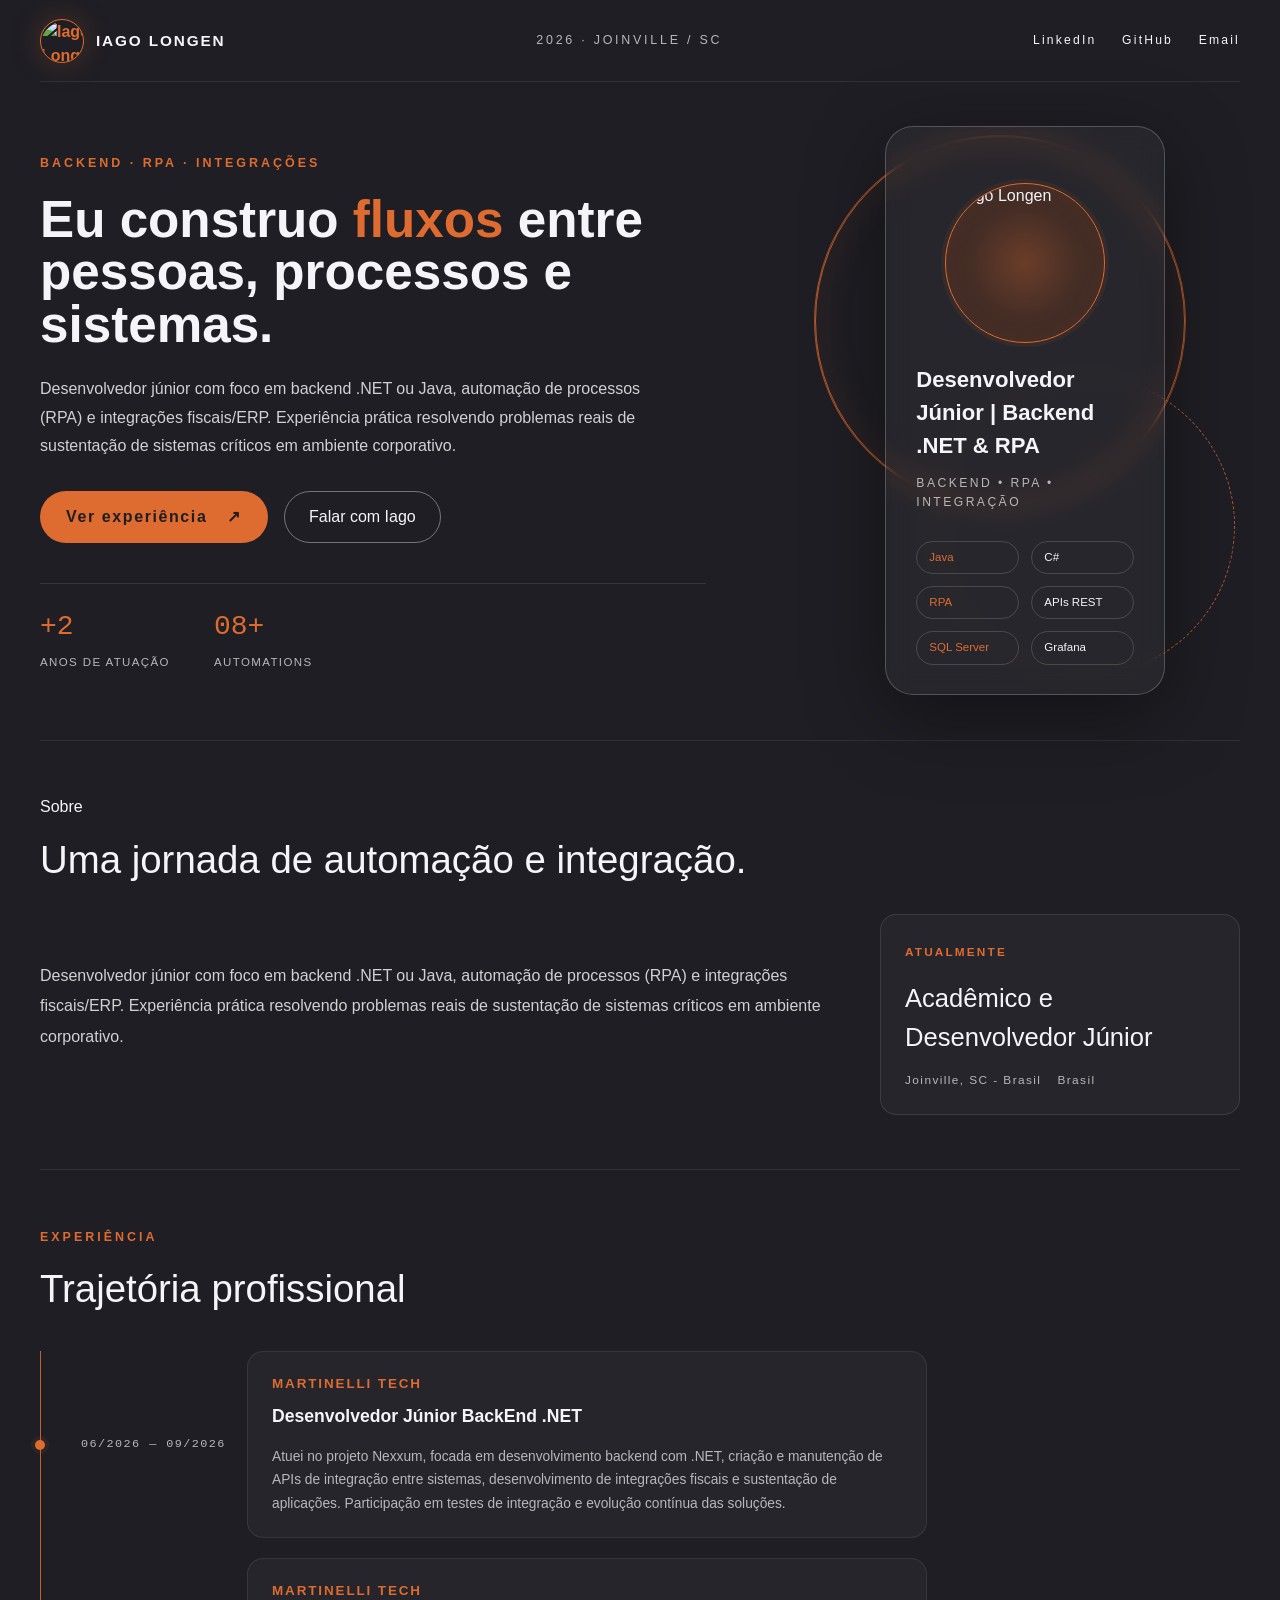
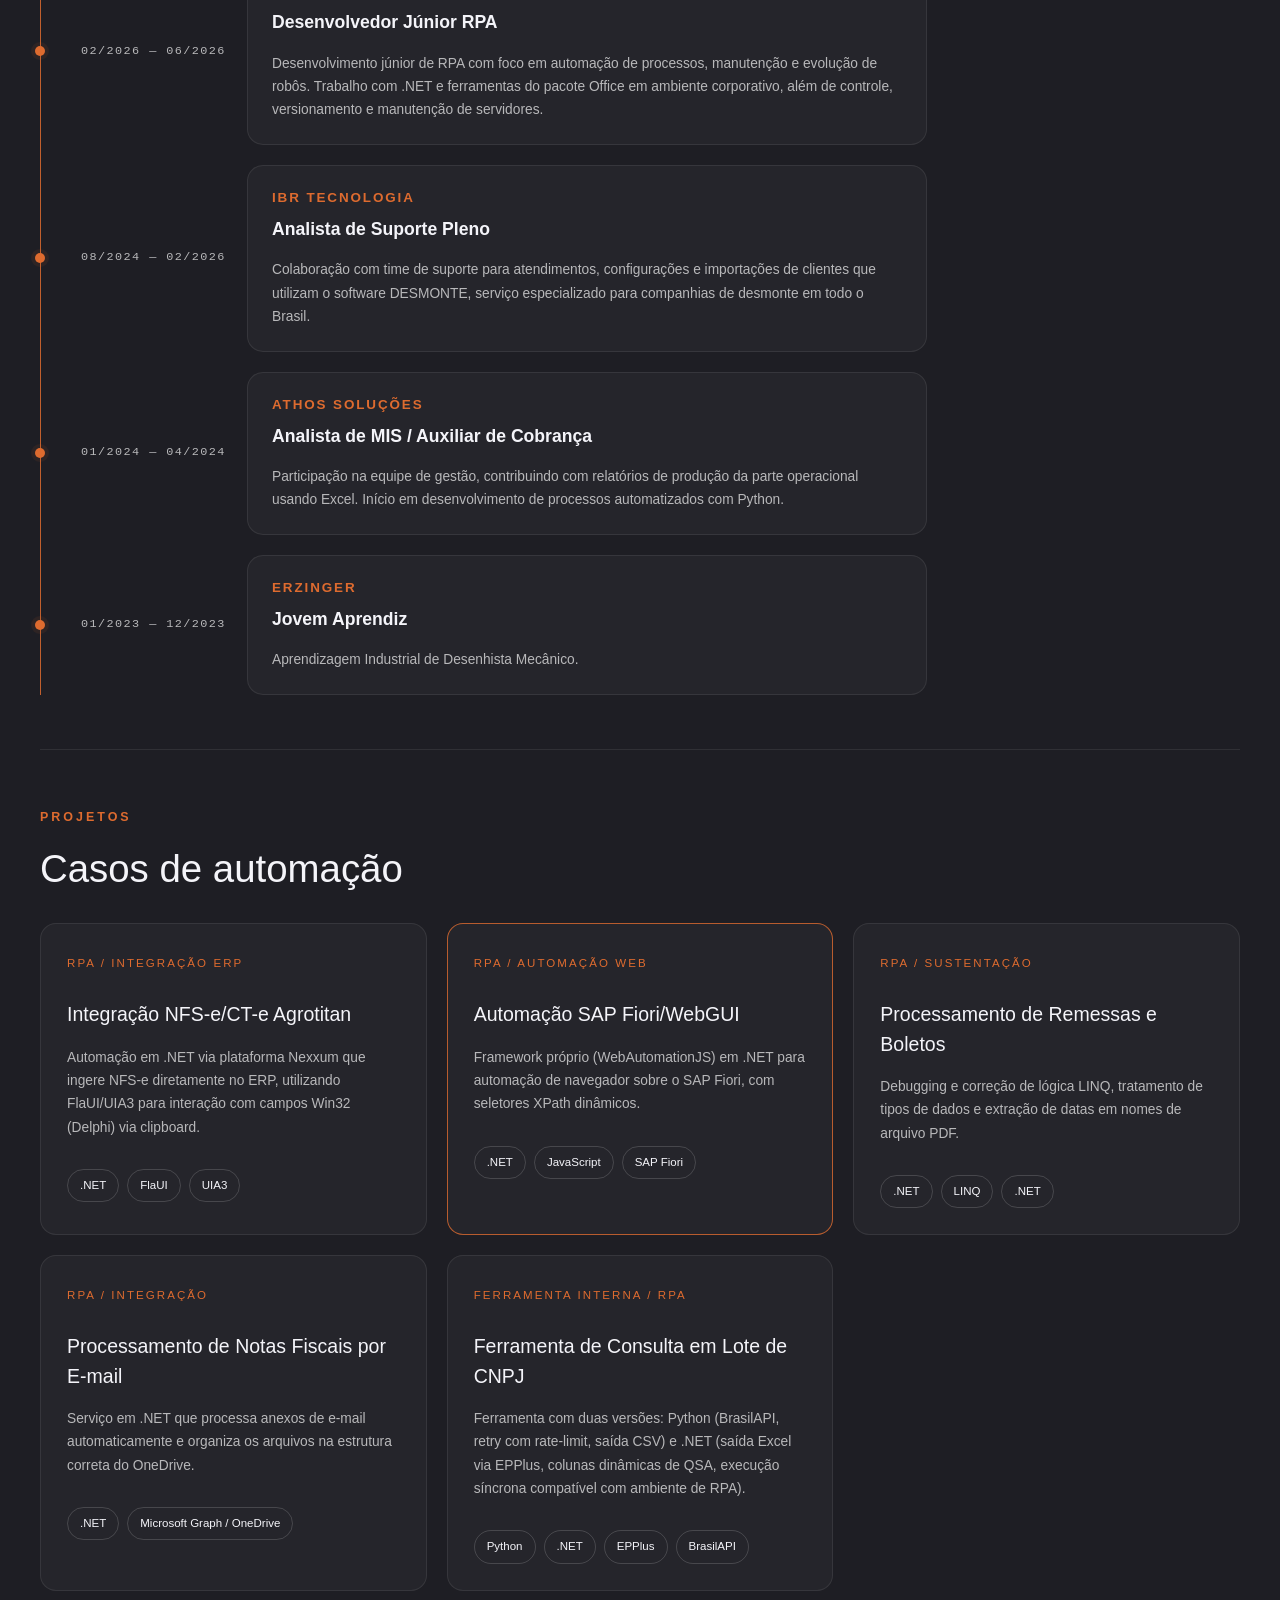
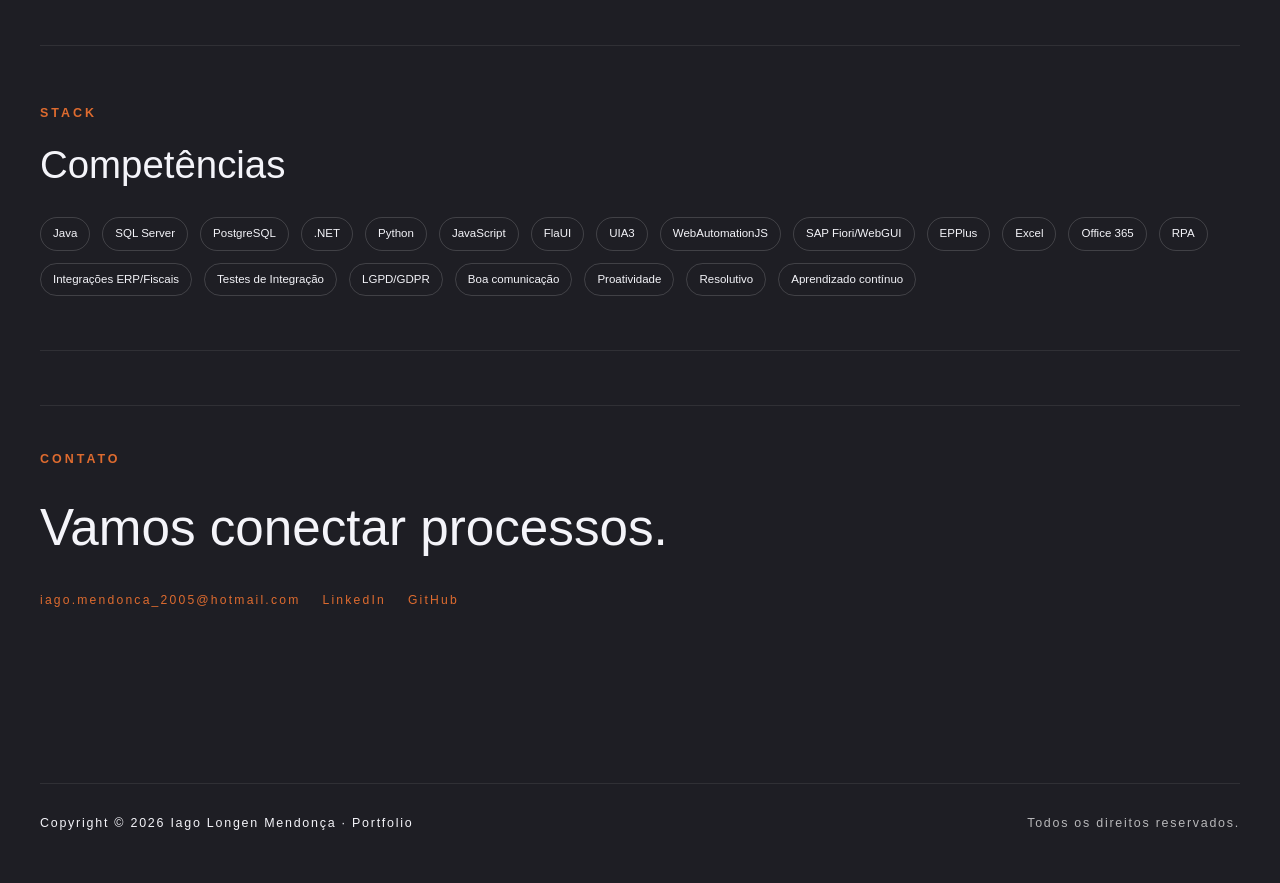
==== commit 74fb4fcb: "Deploy public portfolio build" ====
--- a/index.html
+++ b/index.html
@@ -1,14 +1,14 @@
 <!DOCTYPE html><html lang="en" data-beasties-container><head>
     <meta charset="utf-8">
     <title>Portfólio Iago Longen</title>
-    <base href="/">
+    <base href="./">
     <meta name="viewport" content="width=device-width, initial-scale=1">
-    <link rel="icon" type="image/x-icon" href="favicon.ico">
-  <style>@layer properties;@layer theme,base,components,utilities;@layer theme{:root{--font-sans: -apple-system, BlinkMacSystemFont, "Segoe UI", Roboto, "Helvetica Neue", "Noto Sans", Arial, sans-serif, "Apple Color Emoji", "Segoe UI Emoji", "Segoe UI Symbol", "Noto Color Emoji";--font-mono: ui-monospace, SFMono-Regular, Menlo, Monaco, Consolas, "Liberation Mono", "Courier New", monospace;--default-font-family: var(--font-sans);--default-mono-font-family: var(--font-mono)}}@layer base{*,:after,:before{box-sizing:border-box;margin:0;padding:0;border:0 solid}html{line-height:1.5;-webkit-text-size-adjust:100%;tab-size:4;font-family:var(--default-font-family, -apple-system, BlinkMacSystemFont, "Segoe UI", Roboto, "Helvetica Neue", "Noto Sans", Arial, sans-serif, "Apple Color Emoji", "Segoe UI Emoji", "Segoe UI Symbol", "Noto Color Emoji");font-feature-settings:var(--default-font-feature-settings, normal);font-variation-settings:var(--default-font-variation-settings, normal);-webkit-tap-highlight-color:transparent}h1,h2,h3{font-size:inherit;font-weight:inherit}a{color:inherit;-webkit-text-decoration:inherit;text-decoration:inherit}img{display:block;vertical-align:middle}img{max-width:100%;height:auto}}@layer utilities{}@property --tw-blur{syntax: "*"; inherits: false;}@property --tw-brightness{syntax: "*"; inherits: false;}@property --tw-contrast{syntax: "*"; inherits: false;}@property --tw-grayscale{syntax: "*"; inherits: false;}@property --tw-hue-rotate{syntax: "*"; inherits: false;}@property --tw-invert{syntax: "*"; inherits: false;}@property --tw-opacity{syntax: "*"; inherits: false;}@property --tw-saturate{syntax: "*"; inherits: false;}@property --tw-sepia{syntax: "*"; inherits: false;}@property --tw-drop-shadow{syntax: "*"; inherits: false;}@property --tw-drop-shadow-color{syntax: "*"; inherits: false;}@property --tw-drop-shadow-alpha{syntax: "<percentage>"; inherits: false; initial-value: 100%;}@property --tw-drop-shadow-size{syntax: "*"; inherits: false;}@layer properties{@supports ((-webkit-hyphens: none) and (not (margin-trim: inline))) or ((-moz-orient: inline) and (not (color:rgb(from red r g b)))){*,:before,:after{--tw-blur: initial;--tw-brightness: initial;--tw-contrast: initial;--tw-grayscale: initial;--tw-hue-rotate: initial;--tw-invert: initial;--tw-opacity: initial;--tw-saturate: initial;--tw-sepia: initial;--tw-drop-shadow: initial;--tw-drop-shadow-color: initial;--tw-drop-shadow-alpha: 100%;--tw-drop-shadow-size: initial}}}
-</style><link rel="stylesheet" href="styles-EAZA5C4Y.css" media="print" onload="this.media='all'"><noscript><link rel="stylesheet" href="styles-EAZA5C4Y.css"></noscript><style ng-app-id="ng">*[_ngcontent-ng-c1515342664]{box-sizing:border-box}[_nghost-ng-c1515342664]{display:block;min-height:100vh;color:#f4f4f9;background:#1e1e24}html[_ngcontent-ng-c1515342664]{scroll-behavior:smooth}body[_ngcontent-ng-c1515342664]{margin:0;background:#1e1e24;color:#f4f4f9;font-family:Inter,Segoe UI,Arial,sans-serif}.portfolio-app[_ngcontent-ng-c1515342664]{min-height:100vh;background:transparent;color:#f4f4f9;font-family:Inter,Segoe UI,Arial,sans-serif}.portfolio-content[_ngcontent-ng-c1515342664]{min-height:100vh;width:min(1200px,calc(100vw - clamp(16px,4vw,80px)));margin:0 auto;padding:0 0 80px}.section[_ngcontent-ng-c1515342664]{padding:clamp(40px,5vw,54px) 0;border-top:1px solid rgba(244,244,249,.08);scroll-margin-top:70px}.section-heading[_ngcontent-ng-c1515342664]   h2[_ngcontent-ng-c1515342664]{margin:12px 0 0;font-family:Inter Tight,Inter,Arial,sans-serif;font-size:clamp(2rem,3vw,3rem);color:#f4f4f9}@media(max-width:960px){.portfolio-content[_ngcontent-ng-c1515342664]{width:min(100%,calc(100vw - 32px));padding-bottom:48px}.section-heading[_ngcontent-ng-c1515342664]{align-items:flex-start;flex-direction:column;gap:10px}}@media(max-width:375px){.portfolio-content[_ngcontent-ng-c1515342664]{width:100%;max-width:100%;padding-inline:4px}.section[_ngcontent-ng-c1515342664]{padding:28px 0}.section-heading[_ngcontent-ng-c1515342664]   h2[_ngcontent-ng-c1515342664]{font-size:clamp(1.8rem,9vw,2.3rem)}}.topbar[_ngcontent-ng-c1515342664]{min-height:82px;display:flex;align-items:center;justify-content:space-between;gap:30px;border-bottom:1px solid rgba(244,244,249,.08)}.brand[_ngcontent-ng-c1515342664]{display:flex;align-items:center;gap:12px;color:#f4f4f9;text-decoration:none}.brand-mark[_ngcontent-ng-c1515342664]{width:44px;height:44px;border-radius:50%;border:1px solid #de6b2f;display:grid;place-items:center;font-weight:800;color:#de6b2f;box-shadow:0 0 30px #de6b2f40}.brand-text[_ngcontent-ng-c1515342664]{font-size:.96rem;font-weight:700;letter-spacing:.12em;text-transform:uppercase}.topbar-date[_ngcontent-ng-c1515342664]{color:#b8b8ba;font-size:.78rem;letter-spacing:.22em;text-transform:uppercase}.topbar-socials[_ngcontent-ng-c1515342664]{display:flex;gap:28px}.topbar-socials[_ngcontent-ng-c1515342664]   a[_ngcontent-ng-c1515342664], .section-link[_ngcontent-ng-c1515342664], .contact-links[_ngcontent-ng-c1515342664]   a[_ngcontent-ng-c1515342664]{color:#f4f4f9;text-decoration:none;font-size:.76rem;letter-spacing:.18em;transition:color .26s ease}.topbar-socials[_ngcontent-ng-c1515342664]   a[_ngcontent-ng-c1515342664]:hover, .section-link[_ngcontent-ng-c1515342664]:hover, .contact-links[_ngcontent-ng-c1515342664]   a[_ngcontent-ng-c1515342664]:hover{color:#de6b2f}.hero-section[_ngcontent-ng-c1515342664]{display:grid;grid-template-columns:minmax(420px,1.45fr) minmax(280px,.85fr);gap:clamp(22px,3vw,40px);align-items:center;min-height:clamp(430px,54vh,540px);padding:clamp(28px,4vw,44px) 0}.hero-copy[_ngcontent-ng-c1515342664]{max-width:clamp(420px,52vw,760px)}.section-kicker[_ngcontent-ng-c1515342664]{color:#de6b2f;font-size:.78rem;font-weight:800;letter-spacing:.24em;text-transform:uppercase}.hero-copy[_ngcontent-ng-c1515342664]   h1[_ngcontent-ng-c1515342664]{font-family:Inter Tight,Inter,Arial,sans-serif;font-size:clamp(2.8rem,4vw,5rem);font-weight:700;line-height:1.02;color:#f4f4f9;margin:20px 0 24px;max-width:clamp(360px,52vw,700px)}.hero-gradient[_ngcontent-ng-c1515342664]{color:#de6b2f}.hero-summary[_ngcontent-ng-c1515342664]{color:#d1d1d2;font-size:clamp(.92rem,2vw,1rem);line-height:1.8;max-width:clamp(320px,50vw,680px)}.hero-actions[_ngcontent-ng-c1515342664]{display:flex;align-items:center;gap:16px;margin-top:30px}.primary-button[_ngcontent-ng-c1515342664], .secondary-button[_ngcontent-ng-c1515342664]{display:inline-flex;align-items:center;justify-content:center;gap:10px;min-height:44px;text-decoration:none}.primary-button[_ngcontent-ng-c1515342664]{color:#1e1e24;background:#de6b2f;padding:14px 26px;border-radius:999px;font-weight:700;letter-spacing:.1em;transition:color .26s ease,background .26s ease}.secondary-button[_ngcontent-ng-c1515342664]{color:#f4f4f9;border:1px solid rgba(244,244,249,.4);padding:13px 24px;border-radius:999px}.button-arrow[_ngcontent-ng-c1515342664]{display:inline-block;margin-left:10px}.hero-stats[_ngcontent-ng-c1515342664]{display:flex;gap:44px;margin-top:40px;border-top:1px solid rgba(244,244,249,.1);padding-top:22px}.hero-stats[_ngcontent-ng-c1515342664]   article[_ngcontent-ng-c1515342664]{display:flex;flex-direction:column;gap:6px}.stat-number[_ngcontent-ng-c1515342664]{color:#de6b2f;font-family:Courier New,monospace;font-size:1.75rem}.stat-label[_ngcontent-ng-c1515342664]{color:#b8b8ba;font-size:.72rem;letter-spacing:.12em;text-transform:uppercase}.hero-panel[_ngcontent-ng-c1515342664]{display:flex;align-items:center;justify-content:center}.orb-wrap[_ngcontent-ng-c1515342664]{width:min(420px,100%);min-height:440px;position:relative;display:grid;place-items:center}.orb[_ngcontent-ng-c1515342664]{position:absolute;border-radius:50%;border:1px solid rgba(222,107,47,.8)}.orb-one[_ngcontent-ng-c1515342664]{width:370px;height:370px;left:0;top:10px;box-shadow:inset 0 0 40px #de6b2f1a,0 0 0 1px #de6b2fa6}.orb-two[_ngcontent-ng-c1515342664]{width:300px;height:300px;right:0;bottom:20px;border-style:dashed}.profile-card[_ngcontent-ng-c1515342664]{width:280px;padding:30px;background:#f4f4f90a;border:1px solid rgba(244,244,249,.22);border-radius:28px;box-shadow:0 20px 80px #0006;-webkit-backdrop-filter:blur(12px);backdrop-filter:blur(12px);position:relative;z-index:2}.profile-card-index[_ngcontent-ng-c1515342664]{color:#de6b2f;font-family:Courier New,monospace;font-size:.74rem;letter-spacing:.18em}.profile-avatar[_ngcontent-ng-c1515342664]{width:160px;height:160px;margin:26px auto 20px;border-radius:50%;border:1px solid #de6b2f;display:grid;place-items:center;background:radial-gradient(circle,rgba(222,107,47,.4),transparent),#1e1e24}.avatar-inner[_ngcontent-ng-c1515342664]{font-size:3rem;color:#f4f4f9;font-family:Georgia,serif}.profile-content[_ngcontent-ng-c1515342664]{display:flex;flex-direction:column;align-items:center;gap:12px}.profile-role[_ngcontent-ng-c1515342664]{font-family:Inter Tight,Inter,Arial,sans-serif;font-size:1.38rem;color:#f4f4f9;font-weight:700}.profile-title[_ngcontent-ng-c1515342664]{color:#b8b8ba;font-size:.76rem;letter-spacing:.2em;text-transform:uppercase}.profile-grid[_ngcontent-ng-c1515342664]{display:grid;grid-template-columns:repeat(2,1fr);gap:12px;margin-top:30px}.profile-grid[_ngcontent-ng-c1515342664]   span[_ngcontent-ng-c1515342664], .tag-row[_ngcontent-ng-c1515342664]   span[_ngcontent-ng-c1515342664], .skills-bar[_ngcontent-ng-c1515342664]   span[_ngcontent-ng-c1515342664]{border:1px solid rgba(244,244,249,.16);border-radius:999px;padding:7px 12px;font-size:.72rem;color:#f4f4f9}.profile-grid[_ngcontent-ng-c1515342664]   span[_ngcontent-ng-c1515342664]:nth-child(odd){color:#de6b2f}.section[_ngcontent-ng-c1515342664]{padding:54px 0;border-top:1px solid rgba(244,244,249,.08)}.section-heading[_ngcontent-ng-c1515342664]{display:flex;align-items:end;justify-content:space-between}.section-heading[_ngcontent-ng-c1515342664]   h2[_ngcontent-ng-c1515342664]{margin:12px 0 0;font-family:Inter Tight,Inter,Arial,sans-serif;font-size:clamp(2.1rem,3vw,3rem);color:#f4f4f9}.about-grid[_ngcontent-ng-c1515342664]{display:grid;grid-template-columns:1fr 360px;gap:26px;align-items:center;margin-top:26px}.about-copy[_ngcontent-ng-c1515342664]{color:#d1d1d2;font-size:1rem;line-height:1.9}.about-copy[_ngcontent-ng-c1515342664]   p[_ngcontent-ng-c1515342664]{margin:0 0 16px}.about-panel[_ngcontent-ng-c1515342664]{background:#f4f4f909;border:1px solid rgba(244,244,249,.1);border-radius:16px;padding:24px}.about-panel-label[_ngcontent-ng-c1515342664]{color:#de6b2f;font-size:.74rem;text-transform:uppercase;font-weight:700;letter-spacing:.18em}.about-panel-title[_ngcontent-ng-c1515342664]{display:block;color:#f4f4f9;font-size:1.6rem;margin:16px 0}.about-panel-meta[_ngcontent-ng-c1515342664]{display:flex;flex-wrap:wrap;gap:16px;color:#b8b8ba;font-size:.74rem;letter-spacing:.12em}.timeline[_ngcontent-ng-c1515342664]{margin-top:34px;display:flex;flex-direction:column;gap:20px;position:relative;border-left:1px solid #de6b2f;padding-left:40px}.timeline-item[_ngcontent-ng-c1515342664]{position:relative;display:flex;align-items:center;gap:16px}.timeline-date[_ngcontent-ng-c1515342664]{min-width:150px;color:#b8b8ba;font-size:.74rem;font-family:Courier New,monospace;letter-spacing:.12em}.timeline-marker[_ngcontent-ng-c1515342664]{width:10px;height:10px;border-radius:50%;background:#de6b2f;box-shadow:0 0 0 4px #de6b2f14;margin-left:-46px}.timeline-card[_ngcontent-ng-c1515342664]{background:#f4f4f909;border:1px solid rgba(244,244,249,.08);border-radius:16px;padding:22px 24px;flex:1;max-width:680px}.timeline-company[_ngcontent-ng-c1515342664]{color:#de6b2f;font-size:.84rem;letter-spacing:.14em;font-weight:800;text-transform:uppercase;display:block}.timeline-role[_ngcontent-ng-c1515342664]{color:#f4f4f9;font-size:1.1rem;font-weight:700;display:block;margin-top:8px}.timeline-card[_ngcontent-ng-c1515342664]   p[_ngcontent-ng-c1515342664]{color:#b8b8ba;font-size:.86rem;line-height:1.7;margin-top:16px}.project-grid[_ngcontent-ng-c1515342664]{display:grid;grid-template-columns:repeat(3,minmax(180px,1fr));gap:20px;margin-top:26px}.project-card[_ngcontent-ng-c1515342664]{background:#f4f4f909;border:1px solid rgba(244,244,249,.08);border-radius:16px;padding:26px}.featured-project[_ngcontent-ng-c1515342664]{border-color:#de6b2fcc}.project-category[_ngcontent-ng-c1515342664]{color:#de6b2f;font-size:.72rem;letter-spacing:.18em;text-transform:uppercase}.project-card[_ngcontent-ng-c1515342664]   h3[_ngcontent-ng-c1515342664]{color:#f4f4f9;font-size:1.22rem;margin:26px 0 16px}.project-card[_ngcontent-ng-c1515342664]   p[_ngcontent-ng-c1515342664]{color:#b8b8ba;font-size:.86rem;line-height:1.7}.tag-row[_ngcontent-ng-c1515342664]{display:flex;gap:8px;flex-wrap:wrap;margin-top:30px}.skills-bar[_ngcontent-ng-c1515342664]{margin-top:24px;display:flex;gap:12px;flex-wrap:wrap}.skills-bar[_ngcontent-ng-c1515342664]   span[_ngcontent-ng-c1515342664]{color:#f4f4f9}.contact-card[_ngcontent-ng-c1515342664]{padding:40px 0;border-top:1px solid rgba(244,244,249,.08)}.contact-card[_ngcontent-ng-c1515342664]   h2[_ngcontent-ng-c1515342664]{color:#f4f4f9;font-family:Inter Tight,Inter,Arial,sans-serif;font-size:clamp(2.5rem,4vw,3.5rem);margin-top:20px}.contact-links[_ngcontent-ng-c1515342664]{display:flex;gap:22px;flex-wrap:wrap;margin-top:24px}.contact-links[_ngcontent-ng-c1515342664]   a[_ngcontent-ng-c1515342664]{color:#de6b2f}@media(max-width:960px){.portfolio-content[_ngcontent-ng-c1515342664]{width:min(100%,calc(100vw - 40px))}.topbar[_ngcontent-ng-c1515342664], .hero-section[_ngcontent-ng-c1515342664], .about-grid[_ngcontent-ng-c1515342664]{grid-template-columns:1fr}.topbar[_ngcontent-ng-c1515342664], .hero-section[_ngcontent-ng-c1515342664], .hero-stats[_ngcontent-ng-c1515342664], .project-grid[_ngcontent-ng-c1515342664]{flex-wrap:wrap}.hero-section[_ngcontent-ng-c1515342664], .about-grid[_ngcontent-ng-c1515342664]{display:grid}.hero-section[_ngcontent-ng-c1515342664], .project-grid[_ngcontent-ng-c1515342664]{grid-template-columns:1fr}}</style><style ng-app-id="ng">[_nghost-ng-c850106393]{display:block}.topbar[_ngcontent-ng-c850106393]{min-height:82px;display:flex;align-items:center;justify-content:space-between;gap:clamp(12px,2vw,30px);border-bottom:1px solid rgba(244,244,249,.08)}.brand[_ngcontent-ng-c850106393]{display:flex;align-items:center;gap:12px;color:#f4f4f9;text-decoration:none}.brand-mark[_ngcontent-ng-c850106393]{width:44px;height:44px;border-radius:50%;border:1px solid #de6b2f;display:grid;place-items:center;font-weight:800;color:#de6b2f;box-shadow:0 0 30px #de6b2f40;overflow:hidden;background:#1e1e24}.brand-mark-image[_ngcontent-ng-c850106393]{width:100%;height:100%;object-fit:cover;object-position:center;border-radius:50%;display:block}.brand-text[_ngcontent-ng-c850106393]{font-size:.96rem;font-weight:700;letter-spacing:.12em;text-transform:uppercase}.topbar-date[_ngcontent-ng-c850106393]{color:#b8b8ba;font-size:.78rem;letter-spacing:.22em;text-transform:uppercase}.topbar-socials[_ngcontent-ng-c850106393]{display:flex;gap:clamp(12px,2vw,28px);flex-wrap:wrap}.topbar-socials[_ngcontent-ng-c850106393]   a[_ngcontent-ng-c850106393]{color:#f4f4f9;text-decoration:none;font-size:clamp(.72rem,1.5vw,.76rem);letter-spacing:.18em;transition:color .26s ease}.topbar-socials[_ngcontent-ng-c850106393]   a[_ngcontent-ng-c850106393]:hover{color:#de6b2f}.hero-section[_ngcontent-ng-c850106393]{display:grid;grid-template-columns:minmax(0,1.45fr) minmax(320px,.8fr);gap:clamp(20px,3vw,40px);align-items:center;min-height:clamp(420px,54vh,540px);padding:clamp(28px,4vw,44px) 0}.hero-copy[_ngcontent-ng-c850106393]{max-width:clamp(420px,52vw,760px)}.section-kicker[_ngcontent-ng-c850106393]{color:#de6b2f;font-size:.78rem;font-weight:800;letter-spacing:.24em;text-transform:uppercase}.hero-copy[_ngcontent-ng-c850106393]   h1[_ngcontent-ng-c850106393]{font-family:Inter Tight,Inter,Arial,sans-serif;font-size:clamp(2.8rem,4vw,5rem);font-weight:700;line-height:1.02;color:#f4f4f9;margin:20px 0 24px;max-width:clamp(360px,52vw,700px)}.hero-gradient[_ngcontent-ng-c850106393]{color:#de6b2f}.hero-summary[_ngcontent-ng-c850106393]{color:#d1d1d2;font-size:clamp(.92rem,2vw,1rem);line-height:1.8;max-width:clamp(320px,50vw,680px)}.hero-actions[_ngcontent-ng-c850106393]{display:flex;align-items:center;gap:16px;margin-top:30px}.primary-button[_ngcontent-ng-c850106393], .secondary-button[_ngcontent-ng-c850106393]{display:inline-flex;align-items:center;justify-content:center;gap:10px;min-height:44px;text-decoration:none}.primary-button[_ngcontent-ng-c850106393]{color:#1e1e24;background:#de6b2f;padding:14px 26px;border-radius:999px;font-weight:700;letter-spacing:.1em;transition:color .26s ease,background .26s ease}.secondary-button[_ngcontent-ng-c850106393]{color:#f4f4f9;border:1px solid rgba(244,244,249,.4);padding:13px 24px;border-radius:999px}.button-arrow[_ngcontent-ng-c850106393]{display:inline-block;margin-left:10px}.hero-stats[_ngcontent-ng-c850106393]{display:flex;gap:44px;margin-top:40px;border-top:1px solid rgba(244,244,249,.1);padding-top:22px}.hero-stats[_ngcontent-ng-c850106393]   article[_ngcontent-ng-c850106393]{display:flex;flex-direction:column;gap:6px}.stat-number[_ngcontent-ng-c850106393]{color:#de6b2f;font-family:Courier New,monospace;font-size:1.75rem}.stat-label[_ngcontent-ng-c850106393]{color:#b8b8ba;font-size:.72rem;letter-spacing:.12em;text-transform:uppercase}.hero-panel[_ngcontent-ng-c850106393]{display:flex;align-items:center;justify-content:center}.orb-wrap[_ngcontent-ng-c850106393]{width:min(420px,100%);min-height:440px;position:relative;display:grid;place-items:center}@media(max-width:960px){.hero-section[_ngcontent-ng-c850106393]{grid-template-columns:1fr;min-height:auto}.hero-copy[_ngcontent-ng-c850106393]{max-width:100%}.hero-copy[_ngcontent-ng-c850106393]   h1[_ngcontent-ng-c850106393]{font-size:clamp(2.8rem,7vw,4rem)}.hero-summary[_ngcontent-ng-c850106393]{max-width:100%}.hero-actions[_ngcontent-ng-c850106393]{flex-wrap:wrap}.hero-stats[_ngcontent-ng-c850106393]{flex-wrap:wrap;gap:28px}.orb-wrap[_ngcontent-ng-c850106393]{width:min(360px,100%);min-height:380px}.orb-one[_ngcontent-ng-c850106393]{width:280px;height:280px}.orb-two[_ngcontent-ng-c850106393]{width:220px;height:220px}}@media(max-width:390px){.hero-section[_ngcontent-ng-c850106393]{padding-top:20px}.hero-copy[_ngcontent-ng-c850106393]   h1[_ngcontent-ng-c850106393]{font-size:clamp(2.4rem,11vw,3rem)}.hero-summary[_ngcontent-ng-c850106393]{font-size:.92rem}.hero-actions[_ngcontent-ng-c850106393]{align-items:stretch}.hero-actions[_ngcontent-ng-c850106393]   a[_ngcontent-ng-c850106393]{width:100%}.hero-stats[_ngcontent-ng-c850106393]{display:grid;grid-template-columns:1fr;gap:14px}.profile-card[_ngcontent-ng-c850106393]{width:min(280px,100%)}}.orb[_ngcontent-ng-c850106393]{position:absolute;border-radius:50%;border:1px solid rgba(222,107,47,.8)}.orb-one[_ngcontent-ng-c850106393]{width:370px;height:370px;left:0;top:10px;box-shadow:inset 0 0 40px #de6b2f1a,0 0 0 1px #de6b2fa6}.orb-two[_ngcontent-ng-c850106393]{width:300px;height:300px;right:0;bottom:20px;border-style:dashed}.profile-card[_ngcontent-ng-c850106393]{width:280px;padding:30px;background:#f4f4f90a;border:1px solid rgba(244,244,249,.22);border-radius:28px;box-shadow:0 20px 80px #0006;-webkit-backdrop-filter:blur(12px);backdrop-filter:blur(12px);position:relative;z-index:2}.profile-card-index[_ngcontent-ng-c850106393]{color:#de6b2f;font-family:Courier New,monospace;font-size:.74rem;letter-spacing:.18em}.profile-avatar[_ngcontent-ng-c850106393]{width:160px;height:160px;margin:26px auto 20px;border-radius:50%;border:1px solid #de6b2f;display:grid;place-items:center;background:radial-gradient(circle,rgba(222,107,47,.4),transparent),#1e1e24;overflow:hidden;box-shadow:0 0 0 4px #de6b2f14,inset 0 0 30px #de6b2f33}.avatar-inner[_ngcontent-ng-c850106393]{width:100%;height:100%;object-fit:cover;object-position:center;border-radius:50%;display:block}.profile-content[_ngcontent-ng-c850106393]{display:flex;flex-direction:column;align-items:center;gap:12px}.profile-role[_ngcontent-ng-c850106393]{font-family:Inter Tight,Inter,Arial,sans-serif;font-size:1.38rem;color:#f4f4f9;font-weight:700}.profile-title[_ngcontent-ng-c850106393]{color:#b8b8ba;font-size:.76rem;letter-spacing:.2em;text-transform:uppercase}.profile-grid[_ngcontent-ng-c850106393]{display:grid;grid-template-columns:repeat(2,1fr);gap:12px;margin-top:30px}.profile-grid[_ngcontent-ng-c850106393]   span[_ngcontent-ng-c850106393], .tag-row[_ngcontent-ng-c850106393]   span[_ngcontent-ng-c850106393], .skills-bar[_ngcontent-ng-c850106393]   span[_ngcontent-ng-c850106393]{border:1px solid rgba(244,244,249,.16);border-radius:999px;padding:7px 12px;font-size:.72rem;color:#f4f4f9}.profile-grid[_ngcontent-ng-c850106393]   span[_ngcontent-ng-c850106393]:nth-child(odd){color:#de6b2f}</style><style ng-app-id="ng">[_nghost-ng-c3258651432]{display:block}.section[_ngcontent-ng-c3258651432]{padding:54px 0;border-top:1px solid rgba(244,244,249,.08)}.section-heading[_ngcontent-ng-c3258651432]{display:flex;align-items:end;justify-content:space-between}.section-heading[_ngcontent-ng-c3258651432]   h2[_ngcontent-ng-c3258651432]{margin:12px 0 0;font-family:Inter Tight,Inter,Arial,sans-serif;font-size:clamp(2.1rem,3vw,3rem);color:#f4f4f9}.about-grid[_ngcontent-ng-c3258651432]{display:grid;grid-template-columns:1fr 360px;gap:26px;align-items:center;margin-top:26px}.about-copy[_ngcontent-ng-c3258651432]{color:#d1d1d2;font-size:1rem;line-height:1.9}.about-copy[_ngcontent-ng-c3258651432]   p[_ngcontent-ng-c3258651432]{margin:0 0 16px}.about-panel[_ngcontent-ng-c3258651432]{background:#f4f4f909;border:1px solid rgba(244,244,249,.1);border-radius:16px;padding:24px}.about-panel-label[_ngcontent-ng-c3258651432]{color:#de6b2f;font-size:.74rem;text-transform:uppercase;font-weight:700;letter-spacing:.18em}.about-panel-title[_ngcontent-ng-c3258651432]{display:block;color:#f4f4f9;font-size:1.6rem;margin:16px 0}.about-panel-meta[_ngcontent-ng-c3258651432]{display:flex;flex-wrap:wrap;gap:16px;color:#b8b8ba;font-size:.74rem;letter-spacing:.12em}</style><style ng-app-id="ng">[_nghost-ng-c2755573442]{display:block}.section[_ngcontent-ng-c2755573442]{padding:54px 0;border-top:1px solid rgba(244,244,249,.08)}.section-heading[_ngcontent-ng-c2755573442]{display:flex;align-items:end;justify-content:space-between}.section-heading[_ngcontent-ng-c2755573442]   h2[_ngcontent-ng-c2755573442]{margin:12px 0 0;font-family:Inter Tight,Inter,Arial,sans-serif;font-size:clamp(2.1rem,3vw,3rem);color:#f4f4f9}.section-kicker[_ngcontent-ng-c2755573442]{color:#de6b2f;font-size:.78rem;font-weight:800;letter-spacing:.24em;text-transform:uppercase}.timeline[_ngcontent-ng-c2755573442]{margin-top:34px;display:flex;flex-direction:column;gap:20px;position:relative;border-left:1px solid rgba(222,107,47,.85);padding-left:40px}.timeline-item[_ngcontent-ng-c2755573442]{position:relative;display:flex;align-items:center;gap:16px}.timeline-date[_ngcontent-ng-c2755573442]{min-width:150px;color:#b8b8ba;font-size:.74rem;font-family:Courier New,monospace;letter-spacing:.12em;white-space:nowrap}.timeline-marker[_ngcontent-ng-c2755573442]{position:absolute;left:-46px;top:50%;width:10px;height:10px;border-radius:50%;background:#de6b2f;box-shadow:0 0 0 4px #de6b2f14;transform:translateY(-50%)}.timeline-card[_ngcontent-ng-c2755573442]{background:#f4f4f909;border:1px solid rgba(244,244,249,.08);border-radius:16px;padding:22px 24px;flex:1;max-width:680px}.timeline-company[_ngcontent-ng-c2755573442]{color:#de6b2f;font-size:.84rem;letter-spacing:.14em;font-weight:800;text-transform:uppercase;display:block}.timeline-role[_ngcontent-ng-c2755573442]{color:#f4f4f9;font-size:1.1rem;font-weight:700;display:block;margin-top:8px}.timeline-card[_ngcontent-ng-c2755573442]   p[_ngcontent-ng-c2755573442]{color:#b8b8ba;font-size:.86rem;line-height:1.7;margin-top:16px}@media(max-width:768px){.section[_ngcontent-ng-c2755573442]{padding:36px 0}.timeline[_ngcontent-ng-c2755573442]{border-left:0;border-top:1px solid rgba(222,107,47,.85);padding-left:0;padding-top:24px}.timeline-item[_ngcontent-ng-c2755573442]{align-items:flex-start;flex-wrap:wrap;gap:12px}.timeline-date[_ngcontent-ng-c2755573442]{flex-basis:100%;min-width:0;font-size:.76rem;order:1}.timeline-marker[_ngcontent-ng-c2755573442]{width:8px;height:8px;position:absolute;left:-2px;top:4px;margin-left:0}.timeline-card[_ngcontent-ng-c2755573442]{flex-basis:100%;width:100%;max-width:100%;padding:18px 20px;order:2}.timeline-card[_ngcontent-ng-c2755573442]   p[_ngcontent-ng-c2755573442]{font-size:.84rem}}@media(max-width:320px){.timeline[_ngcontent-ng-c2755573442]{gap:14px}.timeline-card[_ngcontent-ng-c2755573442]{padding:16px}.timeline-role[_ngcontent-ng-c2755573442]{font-size:1rem}.timeline-company[_ngcontent-ng-c2755573442], .timeline-card[_ngcontent-ng-c2755573442]   p[_ngcontent-ng-c2755573442]{font-size:.78rem}}</style><style ng-app-id="ng">[_nghost-ng-c864654133]{display:block}.section[_ngcontent-ng-c864654133]{padding:54px 0;border-top:1px solid rgba(244,244,249,.08)}.section-heading[_ngcontent-ng-c864654133]{display:flex;align-items:end;justify-content:space-between}.section-heading[_ngcontent-ng-c864654133]   h2[_ngcontent-ng-c864654133]{margin:12px 0 0;font-family:Inter Tight,Inter,Arial,sans-serif;font-size:clamp(2.1rem,3vw,3rem);color:#f4f4f9}.section-kicker[_ngcontent-ng-c864654133]{color:#de6b2f;font-size:.78rem;font-weight:800;letter-spacing:.24em;text-transform:uppercase}.project-grid[_ngcontent-ng-c864654133]{display:grid;grid-template-columns:repeat(3,minmax(180px,1fr));gap:20px;margin-top:26px}.project-card[_ngcontent-ng-c864654133]{background:#f4f4f909;border:1px solid rgba(244,244,249,.08);border-radius:16px;padding:26px}.project-card[_ngcontent-ng-c864654133]:nth-child(2){border-color:#de6b2fcc}.project-category[_ngcontent-ng-c864654133]{color:#de6b2f;font-size:.72rem;letter-spacing:.18em;text-transform:uppercase}.project-card[_ngcontent-ng-c864654133]   h3[_ngcontent-ng-c864654133]{color:#f4f4f9;font-size:1.22rem;margin:26px 0 16px}.project-card[_ngcontent-ng-c864654133]   p[_ngcontent-ng-c864654133]{color:#b8b8ba;font-size:.86rem;line-height:1.7}.tag-row[_ngcontent-ng-c864654133]{display:flex;gap:8px;flex-wrap:wrap;margin-top:30px}.tag-row[_ngcontent-ng-c864654133]   span[_ngcontent-ng-c864654133]{border:1px solid rgba(244,244,249,.16);border-radius:999px;padding:7px 12px;font-size:.72rem;color:#f4f4f9}</style><style ng-app-id="ng">[_nghost-ng-c3701178382]{display:block}.section[_ngcontent-ng-c3701178382]{padding:54px 0;border-top:1px solid rgba(244,244,249,.08)}.section-heading[_ngcontent-ng-c3701178382]{display:flex;align-items:end;justify-content:space-between}.section-heading[_ngcontent-ng-c3701178382]   h2[_ngcontent-ng-c3701178382]{margin:12px 0 0;font-family:Inter Tight,Inter,Arial,sans-serif;font-size:clamp(2.1rem,3vw,3rem);color:#f4f4f9}.section-kicker[_ngcontent-ng-c3701178382]{color:#de6b2f;font-size:.78rem;font-weight:800;letter-spacing:.24em;text-transform:uppercase}.skills-bar[_ngcontent-ng-c3701178382]{margin-top:24px;display:flex;gap:12px;flex-wrap:wrap}.skills-bar[_ngcontent-ng-c3701178382]   span[_ngcontent-ng-c3701178382]{border:1px solid rgba(244,244,249,.16);border-radius:999px;padding:7px 12px;font-size:.72rem;color:#f4f4f9}</style><style ng-app-id="ng">[_nghost-ng-c3177155856]{display:block}.section[_ngcontent-ng-c3177155856]{padding:54px 0;border-top:1px solid rgba(244,244,249,.08)}.section-kicker[_ngcontent-ng-c3177155856]{color:#de6b2f;font-size:.78rem;font-weight:800;letter-spacing:.24em;text-transform:uppercase}.contact-card[_ngcontent-ng-c3177155856]{padding:40px 0;border-top:1px solid rgba(244,244,249,.08)}.contact-card[_ngcontent-ng-c3177155856]   h2[_ngcontent-ng-c3177155856]{color:#f4f4f9;font-family:Inter Tight,Inter,Arial,sans-serif;font-size:clamp(2.5rem,4vw,3.5rem);margin-top:20px}.contact-links[_ngcontent-ng-c3177155856]{display:flex;gap:22px;flex-wrap:wrap;margin-top:24px}.contact-links[_ngcontent-ng-c3177155856]   a[_ngcontent-ng-c3177155856]{color:#de6b2f;text-decoration:none;font-size:.76rem;letter-spacing:.18em}.contact-links[_ngcontent-ng-c3177155856]   a[_ngcontent-ng-c3177155856]:hover{color:#f4f4f9}</style><style ng-app-id="ng">.app-footer[_ngcontent-ng-c1152200703]{width:min(1200px,calc(100vw - 80px));margin:0 auto;padding:30px 0 50px;border-top:1px solid rgba(244,244,249,.08)}.footer-content[_ngcontent-ng-c1152200703]{display:flex;align-items:center;justify-content:space-between;gap:20px;color:#b8b8ba;font-size:.78rem;letter-spacing:.14em}.footer-copy[_ngcontent-ng-c1152200703]{color:#f4f4f9}.footer-rights[_ngcontent-ng-c1152200703]{color:#b8b8ba}@media(max-width:760px){.app-footer[_ngcontent-ng-c1152200703]{width:min(100%,calc(100vw - 32px))}.footer-content[_ngcontent-ng-c1152200703]{align-items:flex-start;flex-direction:column}}</style></head>
+    <link rel="icon" type="image/png" href="https://png.pngtree.com/png-vector/20220124/ourmid/pngtree-work-suitcase-icon-portfolio-case-accessory-vector-png-image_26212226.png">
+  <style>@layer properties;@layer theme,base,components,utilities;@layer theme{:root{--font-sans: -apple-system, BlinkMacSystemFont, "Segoe UI", Roboto, "Helvetica Neue", "Noto Sans", Arial, sans-serif, "Apple Color Emoji", "Segoe UI Emoji", "Segoe UI Symbol", "Noto Color Emoji";--font-mono: ui-monospace, SFMono-Regular, Menlo, Monaco, Consolas, "Liberation Mono", "Courier New", monospace;--default-font-family: var(--font-sans);--default-mono-font-family: var(--font-mono)}}@layer base{*,:after,:before{box-sizing:border-box;margin:0;padding:0;border:0 solid}html{line-height:1.5;-webkit-text-size-adjust:100%;tab-size:4;font-family:var(--default-font-family, -apple-system, BlinkMacSystemFont, "Segoe UI", Roboto, "Helvetica Neue", "Noto Sans", Arial, sans-serif, "Apple Color Emoji", "Segoe UI Emoji", "Segoe UI Symbol", "Noto Color Emoji");font-feature-settings:var(--default-font-feature-settings, normal);font-variation-settings:var(--default-font-variation-settings, normal);-webkit-tap-highlight-color:transparent}h1,h2,h3{font-size:inherit;font-weight:inherit}a{color:inherit;-webkit-text-decoration:inherit;text-decoration:inherit}img{display:block;vertical-align:middle}img{max-width:100%;height:auto}}@layer utilities{}*{box-sizing:border-box}html{scroll-behavior:smooth;overflow-x:hidden}body{width:100%;min-height:100vh;margin:0;background:#1e1e24;color:#f4f4f9;font-family:Inter,Segoe UI,Arial,sans-serif;overflow-x:hidden}@property --tw-blur{syntax: "*"; inherits: false;}@property --tw-brightness{syntax: "*"; inherits: false;}@property --tw-contrast{syntax: "*"; inherits: false;}@property --tw-grayscale{syntax: "*"; inherits: false;}@property --tw-hue-rotate{syntax: "*"; inherits: false;}@property --tw-invert{syntax: "*"; inherits: false;}@property --tw-opacity{syntax: "*"; inherits: false;}@property --tw-saturate{syntax: "*"; inherits: false;}@property --tw-sepia{syntax: "*"; inherits: false;}@property --tw-drop-shadow{syntax: "*"; inherits: false;}@property --tw-drop-shadow-color{syntax: "*"; inherits: false;}@property --tw-drop-shadow-alpha{syntax: "<percentage>"; inherits: false; initial-value: 100%;}@property --tw-drop-shadow-size{syntax: "*"; inherits: false;}@layer properties{@supports ((-webkit-hyphens: none) and (not (margin-trim: inline))) or ((-moz-orient: inline) and (not (color:rgb(from red r g b)))){*,:before,:after{--tw-blur: initial;--tw-brightness: initial;--tw-contrast: initial;--tw-grayscale: initial;--tw-hue-rotate: initial;--tw-invert: initial;--tw-opacity: initial;--tw-saturate: initial;--tw-sepia: initial;--tw-drop-shadow: initial;--tw-drop-shadow-color: initial;--tw-drop-shadow-alpha: 100%;--tw-drop-shadow-size: initial}}}
+</style><link rel="stylesheet" href="styles-LIZVE64B.css" media="print" onload="this.media='all'"><noscript><link rel="stylesheet" href="styles-LIZVE64B.css"></noscript><style ng-app-id="ng">*[_ngcontent-ng-c1515342664]{box-sizing:border-box}[_nghost-ng-c1515342664]{display:block;min-height:100vh;color:#f4f4f9;background:#1e1e24}html[_ngcontent-ng-c1515342664]{scroll-behavior:smooth}body[_ngcontent-ng-c1515342664]{margin:0;background:#1e1e24;color:#f4f4f9;font-family:Inter,Segoe UI,Arial,sans-serif}.portfolio-app[_ngcontent-ng-c1515342664]{min-height:100vh;background:transparent;color:#f4f4f9;font-family:Inter,Segoe UI,Arial,sans-serif}.portfolio-content[_ngcontent-ng-c1515342664]{min-height:100vh;width:min(1200px,calc(100vw - clamp(16px,4vw,80px)));max-width:100%;margin:0 auto;padding:0 0 80px}.section[_ngcontent-ng-c1515342664]{padding:clamp(40px,5vw,54px) 0;border-top:1px solid rgba(244,244,249,.08);scroll-margin-top:70px}.section-heading[_ngcontent-ng-c1515342664]   h2[_ngcontent-ng-c1515342664]{margin:12px 0 0;font-family:Inter Tight,Inter,Arial,sans-serif;font-size:clamp(2rem,3vw,3rem);color:#f4f4f9}@media(max-width:960px){.portfolio-content[_ngcontent-ng-c1515342664]{width:min(100%,calc(100vw - 32px));padding-bottom:48px}.section-heading[_ngcontent-ng-c1515342664]{align-items:flex-start;flex-direction:column;gap:10px}}@media(max-width:375px){.portfolio-content[_ngcontent-ng-c1515342664]{width:100%;max-width:100%;padding-inline:4px}.section[_ngcontent-ng-c1515342664]{padding:28px 0}.section-heading[_ngcontent-ng-c1515342664]   h2[_ngcontent-ng-c1515342664]{font-size:clamp(1.8rem,9vw,2.3rem)}}.topbar[_ngcontent-ng-c1515342664]{min-height:82px;display:flex;align-items:center;justify-content:space-between;gap:30px;border-bottom:1px solid rgba(244,244,249,.08)}.brand[_ngcontent-ng-c1515342664]{display:flex;align-items:center;gap:12px;color:#f4f4f9;text-decoration:none}.brand-mark[_ngcontent-ng-c1515342664]{width:44px;height:44px;border-radius:50%;border:1px solid #de6b2f;display:grid;place-items:center;font-weight:800;color:#de6b2f;box-shadow:0 0 30px #de6b2f40}.brand-text[_ngcontent-ng-c1515342664]{font-size:.96rem;font-weight:700;letter-spacing:.12em;text-transform:uppercase}.topbar-date[_ngcontent-ng-c1515342664]{color:#b8b8ba;font-size:.78rem;letter-spacing:.22em;text-transform:uppercase}.topbar-socials[_ngcontent-ng-c1515342664]{display:flex;gap:28px}.topbar-socials[_ngcontent-ng-c1515342664]   a[_ngcontent-ng-c1515342664], .section-link[_ngcontent-ng-c1515342664], .contact-links[_ngcontent-ng-c1515342664]   a[_ngcontent-ng-c1515342664]{color:#f4f4f9;text-decoration:none;font-size:.76rem;letter-spacing:.18em;transition:color .26s ease}.topbar-socials[_ngcontent-ng-c1515342664]   a[_ngcontent-ng-c1515342664]:hover, .section-link[_ngcontent-ng-c1515342664]:hover, .contact-links[_ngcontent-ng-c1515342664]   a[_ngcontent-ng-c1515342664]:hover{color:#de6b2f}.hero-section[_ngcontent-ng-c1515342664]{display:grid;grid-template-columns:minmax(0,1.45fr) minmax(280px,.85fr);gap:clamp(22px,3vw,40px);align-items:center;min-height:clamp(430px,54vh,540px);padding:clamp(28px,4vw,44px) 0}.hero-copy[_ngcontent-ng-c1515342664]{max-width:clamp(420px,52vw,760px)}.section-kicker[_ngcontent-ng-c1515342664]{color:#de6b2f;font-size:.78rem;font-weight:800;letter-spacing:.24em;text-transform:uppercase}.hero-copy[_ngcontent-ng-c1515342664]   h1[_ngcontent-ng-c1515342664]{font-family:Inter Tight,Inter,Arial,sans-serif;font-size:clamp(2.8rem,4vw,5rem);font-weight:700;line-height:1.02;color:#f4f4f9;margin:20px 0 24px;max-width:clamp(360px,52vw,700px)}.hero-gradient[_ngcontent-ng-c1515342664]{color:#de6b2f}.hero-summary[_ngcontent-ng-c1515342664]{color:#d1d1d2;font-size:clamp(.92rem,2vw,1rem);line-height:1.8;max-width:clamp(320px,50vw,680px)}.hero-actions[_ngcontent-ng-c1515342664]{display:flex;align-items:center;gap:16px;margin-top:30px}.primary-button[_ngcontent-ng-c1515342664], .secondary-button[_ngcontent-ng-c1515342664]{display:inline-flex;align-items:center;justify-content:center;gap:10px;min-height:44px;text-decoration:none}.primary-button[_ngcontent-ng-c1515342664]{color:#1e1e24;background:#de6b2f;padding:14px 26px;border-radius:999px;font-weight:700;letter-spacing:.1em;transition:color .26s ease,background .26s ease}.secondary-button[_ngcontent-ng-c1515342664]{color:#f4f4f9;border:1px solid rgba(244,244,249,.4);padding:13px 24px;border-radius:999px}.button-arrow[_ngcontent-ng-c1515342664]{display:inline-block;margin-left:10px}.hero-stats[_ngcontent-ng-c1515342664]{display:flex;gap:44px;margin-top:40px;border-top:1px solid rgba(244,244,249,.1);padding-top:22px}.hero-stats[_ngcontent-ng-c1515342664]   article[_ngcontent-ng-c1515342664]{display:flex;flex-direction:column;gap:6px}.stat-number[_ngcontent-ng-c1515342664]{color:#de6b2f;font-family:Courier New,monospace;font-size:1.75rem}.stat-label[_ngcontent-ng-c1515342664]{color:#b8b8ba;font-size:.72rem;letter-spacing:.12em;text-transform:uppercase}.hero-panel[_ngcontent-ng-c1515342664]{display:flex;align-items:center;justify-content:center}.orb-wrap[_ngcontent-ng-c1515342664]{width:min(420px,100%);min-height:440px;position:relative;display:grid;place-items:center}.orb[_ngcontent-ng-c1515342664]{position:absolute;border-radius:50%;border:1px solid rgba(222,107,47,.8)}.orb-one[_ngcontent-ng-c1515342664]{width:370px;height:370px;left:0;top:10px;box-shadow:inset 0 0 40px #de6b2f1a,0 0 0 1px #de6b2fa6}.orb-two[_ngcontent-ng-c1515342664]{width:300px;height:300px;right:0;bottom:20px;border-style:dashed}.profile-card[_ngcontent-ng-c1515342664]{width:280px;padding:30px;background:#f4f4f90a;border:1px solid rgba(244,244,249,.22);border-radius:28px;box-shadow:0 20px 80px #0006;-webkit-backdrop-filter:blur(12px);backdrop-filter:blur(12px);position:relative;z-index:2}.profile-card-index[_ngcontent-ng-c1515342664]{color:#de6b2f;font-family:Courier New,monospace;font-size:.74rem;letter-spacing:.18em}.profile-avatar[_ngcontent-ng-c1515342664]{width:160px;height:160px;margin:26px auto 20px;border-radius:50%;border:1px solid #de6b2f;display:grid;place-items:center;background:radial-gradient(circle,rgba(222,107,47,.4),transparent),#1e1e24}.avatar-inner[_ngcontent-ng-c1515342664]{font-size:3rem;color:#f4f4f9;font-family:Georgia,serif}.profile-content[_ngcontent-ng-c1515342664]{display:flex;flex-direction:column;align-items:center;gap:12px}.profile-role[_ngcontent-ng-c1515342664]{font-family:Inter Tight,Inter,Arial,sans-serif;font-size:1.38rem;color:#f4f4f9;font-weight:700}.profile-title[_ngcontent-ng-c1515342664]{color:#b8b8ba;font-size:.76rem;letter-spacing:.2em;text-transform:uppercase}.profile-grid[_ngcontent-ng-c1515342664]{display:grid;grid-template-columns:repeat(2,1fr);gap:12px;margin-top:30px}.profile-grid[_ngcontent-ng-c1515342664]   span[_ngcontent-ng-c1515342664], .tag-row[_ngcontent-ng-c1515342664]   span[_ngcontent-ng-c1515342664], .skills-bar[_ngcontent-ng-c1515342664]   span[_ngcontent-ng-c1515342664]{border:1px solid rgba(244,244,249,.16);border-radius:999px;padding:7px 12px;font-size:.72rem;color:#f4f4f9}.profile-grid[_ngcontent-ng-c1515342664]   span[_ngcontent-ng-c1515342664]:nth-child(odd){color:#de6b2f}.section[_ngcontent-ng-c1515342664]{padding:54px 0;border-top:1px solid rgba(244,244,249,.08)}.section-heading[_ngcontent-ng-c1515342664]{display:flex;align-items:end;justify-content:space-between}.section-heading[_ngcontent-ng-c1515342664]   h2[_ngcontent-ng-c1515342664]{margin:12px 0 0;font-family:Inter Tight,Inter,Arial,sans-serif;font-size:clamp(2.1rem,3vw,3rem);color:#f4f4f9}.about-grid[_ngcontent-ng-c1515342664]{display:grid;grid-template-columns:1fr 360px;gap:26px;align-items:center;margin-top:26px}.about-copy[_ngcontent-ng-c1515342664]{color:#d1d1d2;font-size:1rem;line-height:1.9}.about-copy[_ngcontent-ng-c1515342664]   p[_ngcontent-ng-c1515342664]{margin:0 0 16px}.about-panel[_ngcontent-ng-c1515342664]{background:#f4f4f909;border:1px solid rgba(244,244,249,.1);border-radius:16px;padding:24px}.about-panel-label[_ngcontent-ng-c1515342664]{color:#de6b2f;font-size:.74rem;text-transform:uppercase;font-weight:700;letter-spacing:.18em}.about-panel-title[_ngcontent-ng-c1515342664]{display:block;color:#f4f4f9;font-size:1.6rem;margin:16px 0}.about-panel-meta[_ngcontent-ng-c1515342664]{display:flex;flex-wrap:wrap;gap:16px;color:#b8b8ba;font-size:.74rem;letter-spacing:.12em}.timeline[_ngcontent-ng-c1515342664]{margin-top:34px;display:flex;flex-direction:column;gap:20px;position:relative;border-left:1px solid #de6b2f;padding-left:40px}.timeline-item[_ngcontent-ng-c1515342664]{position:relative;display:flex;align-items:center;gap:16px}.timeline-date[_ngcontent-ng-c1515342664]{min-width:150px;color:#b8b8ba;font-size:.74rem;font-family:Courier New,monospace;letter-spacing:.12em}.timeline-marker[_ngcontent-ng-c1515342664]{width:10px;height:10px;border-radius:50%;background:#de6b2f;box-shadow:0 0 0 4px #de6b2f14;margin-left:-46px}.timeline-card[_ngcontent-ng-c1515342664]{background:#f4f4f909;border:1px solid rgba(244,244,249,.08);border-radius:16px;padding:22px 24px;flex:1;max-width:680px}.timeline-company[_ngcontent-ng-c1515342664]{color:#de6b2f;font-size:.84rem;letter-spacing:.14em;font-weight:800;text-transform:uppercase;display:block}.timeline-role[_ngcontent-ng-c1515342664]{color:#f4f4f9;font-size:1.1rem;font-weight:700;display:block;margin-top:8px}.timeline-card[_ngcontent-ng-c1515342664]   p[_ngcontent-ng-c1515342664]{color:#b8b8ba;font-size:.86rem;line-height:1.7;margin-top:16px}.project-grid[_ngcontent-ng-c1515342664]{display:grid;grid-template-columns:repeat(3,minmax(180px,1fr));gap:20px;margin-top:26px}.project-card[_ngcontent-ng-c1515342664]{background:#f4f4f909;border:1px solid rgba(244,244,249,.08);border-radius:16px;padding:26px}.featured-project[_ngcontent-ng-c1515342664]{border-color:#de6b2fcc}.project-category[_ngcontent-ng-c1515342664]{color:#de6b2f;font-size:.72rem;letter-spacing:.18em;text-transform:uppercase}.project-card[_ngcontent-ng-c1515342664]   h3[_ngcontent-ng-c1515342664]{color:#f4f4f9;font-size:1.22rem;margin:26px 0 16px}.project-card[_ngcontent-ng-c1515342664]   p[_ngcontent-ng-c1515342664]{color:#b8b8ba;font-size:.86rem;line-height:1.7}.tag-row[_ngcontent-ng-c1515342664]{display:flex;gap:8px;flex-wrap:wrap;margin-top:30px}.skills-bar[_ngcontent-ng-c1515342664]{margin-top:24px;display:flex;gap:12px;flex-wrap:wrap}.skills-bar[_ngcontent-ng-c1515342664]   span[_ngcontent-ng-c1515342664]{color:#f4f4f9}.contact-card[_ngcontent-ng-c1515342664]{padding:40px 0;border-top:1px solid rgba(244,244,249,.08)}.contact-card[_ngcontent-ng-c1515342664]   h2[_ngcontent-ng-c1515342664]{color:#f4f4f9;font-family:Inter Tight,Inter,Arial,sans-serif;font-size:clamp(2.5rem,4vw,3.5rem);margin-top:20px}.contact-links[_ngcontent-ng-c1515342664]{display:flex;gap:22px;flex-wrap:wrap;margin-top:24px}.contact-links[_ngcontent-ng-c1515342664]   a[_ngcontent-ng-c1515342664]{color:#de6b2f}@media(max-width:960px){.portfolio-content[_ngcontent-ng-c1515342664]{width:min(100%,calc(100vw - 40px))}.topbar[_ngcontent-ng-c1515342664], .hero-section[_ngcontent-ng-c1515342664], .about-grid[_ngcontent-ng-c1515342664]{grid-template-columns:1fr}.topbar[_ngcontent-ng-c1515342664], .hero-section[_ngcontent-ng-c1515342664], .hero-stats[_ngcontent-ng-c1515342664], .project-grid[_ngcontent-ng-c1515342664]{flex-wrap:wrap}.hero-section[_ngcontent-ng-c1515342664], .about-grid[_ngcontent-ng-c1515342664]{display:grid}.hero-section[_ngcontent-ng-c1515342664], .project-grid[_ngcontent-ng-c1515342664]{grid-template-columns:1fr}}@media(max-width:390px){.portfolio-content[_ngcontent-ng-c1515342664]{width:100%;max-width:100%;padding-inline:0}.hero-section[_ngcontent-ng-c1515342664]{min-height:auto;padding:24px 0}.topbar[_ngcontent-ng-c1515342664]{flex-wrap:wrap;min-height:auto}.topbar-socials[_ngcontent-ng-c1515342664]{width:100%;justify-content:center}.hero-actions[_ngcontent-ng-c1515342664], .hero-stats[_ngcontent-ng-c1515342664]{flex-wrap:wrap}.hero-copy[_ngcontent-ng-c1515342664]   h1[_ngcontent-ng-c1515342664]{font-size:clamp(2.4rem,12vw,3rem)}.hero-summary[_ngcontent-ng-c1515342664]{font-size:.9rem}.project-grid[_ngcontent-ng-c1515342664], .about-grid[_ngcontent-ng-c1515342664]{grid-template-columns:1fr}}</style><style ng-app-id="ng">[_nghost-ng-c850106393]{display:block}.topbar[_ngcontent-ng-c850106393]{min-height:82px;display:flex;align-items:center;justify-content:space-between;gap:clamp(12px,2vw,30px);border-bottom:1px solid rgba(244,244,249,.08)}.brand[_ngcontent-ng-c850106393]{display:flex;align-items:center;gap:12px;color:#f4f4f9;text-decoration:none}.brand-mark[_ngcontent-ng-c850106393]{width:44px;height:44px;border-radius:50%;border:1px solid #de6b2f;display:grid;place-items:center;font-weight:800;color:#de6b2f;box-shadow:0 0 30px #de6b2f40;overflow:hidden;background:#1e1e24}.brand-mark-image[_ngcontent-ng-c850106393]{width:100%;height:100%;object-fit:cover;object-position:center;border-radius:50%;display:block}.brand-text[_ngcontent-ng-c850106393]{font-size:.96rem;font-weight:700;letter-spacing:.12em;text-transform:uppercase}.topbar-date[_ngcontent-ng-c850106393]{color:#b8b8ba;font-size:.78rem;letter-spacing:.22em;text-transform:uppercase}.topbar-socials[_ngcontent-ng-c850106393]{display:flex;gap:clamp(12px,2vw,28px);flex-wrap:wrap}.topbar-socials[_ngcontent-ng-c850106393]   a[_ngcontent-ng-c850106393]{color:#f4f4f9;text-decoration:none;font-size:clamp(.72rem,1.5vw,.76rem);letter-spacing:.18em;transition:color .26s ease}.topbar-socials[_ngcontent-ng-c850106393]   a[_ngcontent-ng-c850106393]:hover{color:#de6b2f}.hero-section[_ngcontent-ng-c850106393]{display:grid;grid-template-columns:minmax(0,1.45fr) minmax(280px,.85fr);gap:clamp(20px,3vw,40px);align-items:center;min-height:clamp(420px,54vh,540px);padding:clamp(28px,4vw,44px) 0}.hero-copy[_ngcontent-ng-c850106393]{max-width:clamp(420px,52vw,760px)}.section-kicker[_ngcontent-ng-c850106393]{color:#de6b2f;font-size:.78rem;font-weight:800;letter-spacing:.24em;text-transform:uppercase}.hero-copy[_ngcontent-ng-c850106393]   h1[_ngcontent-ng-c850106393]{font-family:Inter Tight,Inter,Arial,sans-serif;font-size:clamp(2.8rem,4vw,5rem);font-weight:700;line-height:1.02;color:#f4f4f9;margin:20px 0 24px;max-width:clamp(360px,52vw,700px)}.hero-gradient[_ngcontent-ng-c850106393]{color:#de6b2f}.hero-summary[_ngcontent-ng-c850106393]{color:#d1d1d2;font-size:clamp(.92rem,2vw,1rem);line-height:1.8;max-width:clamp(320px,50vw,680px)}.hero-actions[_ngcontent-ng-c850106393]{display:flex;align-items:center;gap:16px;margin-top:30px}.primary-button[_ngcontent-ng-c850106393], .secondary-button[_ngcontent-ng-c850106393]{display:inline-flex;align-items:center;justify-content:center;gap:10px;min-height:44px;text-decoration:none}.primary-button[_ngcontent-ng-c850106393]{color:#1e1e24;background:#de6b2f;padding:14px 26px;border-radius:999px;font-weight:700;letter-spacing:.1em;transition:color .26s ease,background .26s ease}.secondary-button[_ngcontent-ng-c850106393]{color:#f4f4f9;border:1px solid rgba(244,244,249,.4);padding:13px 24px;border-radius:999px}.button-arrow[_ngcontent-ng-c850106393]{display:inline-block;margin-left:10px}.hero-stats[_ngcontent-ng-c850106393]{display:flex;gap:44px;margin-top:40px;border-top:1px solid rgba(244,244,249,.1);padding-top:22px}.hero-stats[_ngcontent-ng-c850106393]   article[_ngcontent-ng-c850106393]{display:flex;flex-direction:column;gap:6px}.stat-number[_ngcontent-ng-c850106393]{color:#de6b2f;font-family:Courier New,monospace;font-size:1.75rem}.stat-label[_ngcontent-ng-c850106393]{color:#b8b8ba;font-size:.72rem;letter-spacing:.12em;text-transform:uppercase}.hero-panel[_ngcontent-ng-c850106393]{display:flex;align-items:center;justify-content:center}.orb-wrap[_ngcontent-ng-c850106393]{width:min(420px,100%);min-height:440px;position:relative;display:grid;place-items:center}@media(max-width:960px){.hero-section[_ngcontent-ng-c850106393]{grid-template-columns:1fr;min-height:auto}.hero-copy[_ngcontent-ng-c850106393]{max-width:100%}.hero-copy[_ngcontent-ng-c850106393]   h1[_ngcontent-ng-c850106393]{font-size:clamp(2.8rem,7vw,4rem)}.hero-summary[_ngcontent-ng-c850106393]{max-width:100%}.hero-actions[_ngcontent-ng-c850106393]{flex-wrap:wrap}.hero-stats[_ngcontent-ng-c850106393]{flex-wrap:wrap;gap:28px}.orb-wrap[_ngcontent-ng-c850106393]{width:min(360px,100%);min-height:380px}.orb-one[_ngcontent-ng-c850106393]{width:280px;height:280px}.orb-two[_ngcontent-ng-c850106393]{width:220px;height:220px}}@media(max-width:390px){.hero-section[_ngcontent-ng-c850106393]{padding-top:20px}.hero-copy[_ngcontent-ng-c850106393]   h1[_ngcontent-ng-c850106393]{font-size:clamp(2.4rem,11vw,3rem)}.hero-summary[_ngcontent-ng-c850106393]{font-size:.92rem}.hero-actions[_ngcontent-ng-c850106393]{align-items:stretch}.hero-actions[_ngcontent-ng-c850106393]   a[_ngcontent-ng-c850106393]{width:100%}.hero-stats[_ngcontent-ng-c850106393]{display:grid;grid-template-columns:1fr;gap:14px}.profile-card[_ngcontent-ng-c850106393]{width:min(280px,100%)}}.orb[_ngcontent-ng-c850106393]{position:absolute;border-radius:50%;border:1px solid rgba(222,107,47,.8)}.orb-one[_ngcontent-ng-c850106393]{width:370px;height:370px;left:0;top:10px;box-shadow:inset 0 0 40px #de6b2f1a,0 0 0 1px #de6b2fa6}.orb-two[_ngcontent-ng-c850106393]{width:300px;height:300px;right:0;bottom:20px;border-style:dashed}.profile-card[_ngcontent-ng-c850106393]{width:280px;padding:30px;background:#f4f4f90a;border:1px solid rgba(244,244,249,.22);border-radius:28px;box-shadow:0 20px 80px #0006;-webkit-backdrop-filter:blur(12px);backdrop-filter:blur(12px);position:relative;z-index:2}.profile-card-index[_ngcontent-ng-c850106393]{color:#de6b2f;font-family:Courier New,monospace;font-size:.74rem;letter-spacing:.18em}.profile-avatar[_ngcontent-ng-c850106393]{width:160px;height:160px;margin:26px auto 20px;border-radius:50%;border:1px solid #de6b2f;display:grid;place-items:center;background:radial-gradient(circle,rgba(222,107,47,.4),transparent),#1e1e24;overflow:hidden;box-shadow:0 0 0 4px #de6b2f14,inset 0 0 30px #de6b2f33}.avatar-inner[_ngcontent-ng-c850106393]{width:100%;height:100%;object-fit:cover;object-position:center;border-radius:50%;display:block}.profile-content[_ngcontent-ng-c850106393]{display:flex;flex-direction:column;align-items:center;gap:12px}.profile-role[_ngcontent-ng-c850106393]{font-family:Inter Tight,Inter,Arial,sans-serif;font-size:1.38rem;color:#f4f4f9;font-weight:700}.profile-title[_ngcontent-ng-c850106393]{color:#b8b8ba;font-size:.76rem;letter-spacing:.2em;text-transform:uppercase}.profile-grid[_ngcontent-ng-c850106393]{display:grid;grid-template-columns:repeat(2,1fr);gap:12px;margin-top:30px}.profile-grid[_ngcontent-ng-c850106393]   span[_ngcontent-ng-c850106393], .tag-row[_ngcontent-ng-c850106393]   span[_ngcontent-ng-c850106393], .skills-bar[_ngcontent-ng-c850106393]   span[_ngcontent-ng-c850106393]{border:1px solid rgba(244,244,249,.16);border-radius:999px;padding:7px 12px;font-size:.72rem;color:#f4f4f9}.profile-grid[_ngcontent-ng-c850106393]   span[_ngcontent-ng-c850106393]:nth-child(odd){color:#de6b2f}</style><style ng-app-id="ng">[_nghost-ng-c3258651432]{display:block}.section[_ngcontent-ng-c3258651432]{padding:54px 0;border-top:1px solid rgba(244,244,249,.08)}.section-heading[_ngcontent-ng-c3258651432]{display:flex;align-items:end;justify-content:space-between}.section-heading[_ngcontent-ng-c3258651432]   h2[_ngcontent-ng-c3258651432]{margin:12px 0 0;font-family:Inter Tight,Inter,Arial,sans-serif;font-size:clamp(2.1rem,3vw,3rem);color:#f4f4f9}.about-grid[_ngcontent-ng-c3258651432]{display:grid;grid-template-columns:1fr 360px;gap:26px;align-items:center;margin-top:26px}.about-copy[_ngcontent-ng-c3258651432]{color:#d1d1d2;font-size:1rem;line-height:1.9}.about-copy[_ngcontent-ng-c3258651432]   p[_ngcontent-ng-c3258651432]{margin:0 0 16px}.about-panel[_ngcontent-ng-c3258651432]{background:#f4f4f909;border:1px solid rgba(244,244,249,.1);border-radius:16px;padding:24px}.about-panel-label[_ngcontent-ng-c3258651432]{color:#de6b2f;font-size:.74rem;text-transform:uppercase;font-weight:700;letter-spacing:.18em}.about-panel-title[_ngcontent-ng-c3258651432]{display:block;color:#f4f4f9;font-size:1.6rem;margin:16px 0}.about-panel-meta[_ngcontent-ng-c3258651432]{display:flex;flex-wrap:wrap;gap:16px;color:#b8b8ba;font-size:.74rem;letter-spacing:.12em}</style><style ng-app-id="ng">[_nghost-ng-c2755573442]{display:block}.section[_ngcontent-ng-c2755573442]{padding:54px 0;border-top:1px solid rgba(244,244,249,.08)}.section-heading[_ngcontent-ng-c2755573442]{display:flex;align-items:end;justify-content:space-between}.section-heading[_ngcontent-ng-c2755573442]   h2[_ngcontent-ng-c2755573442]{margin:12px 0 0;font-family:Inter Tight,Inter,Arial,sans-serif;font-size:clamp(2.1rem,3vw,3rem);color:#f4f4f9}.section-kicker[_ngcontent-ng-c2755573442]{color:#de6b2f;font-size:.78rem;font-weight:800;letter-spacing:.24em;text-transform:uppercase}.timeline[_ngcontent-ng-c2755573442]{margin-top:34px;display:flex;flex-direction:column;gap:20px;position:relative;border-left:1px solid rgba(222,107,47,.85);padding-left:40px}.timeline-item[_ngcontent-ng-c2755573442]{position:relative;display:flex;align-items:center;gap:16px}.timeline-date[_ngcontent-ng-c2755573442]{min-width:150px;color:#b8b8ba;font-size:.74rem;font-family:Courier New,monospace;letter-spacing:.12em;white-space:nowrap}.timeline-marker[_ngcontent-ng-c2755573442]{position:absolute;left:-46px;top:50%;width:10px;height:10px;border-radius:50%;background:#de6b2f;box-shadow:0 0 0 4px #de6b2f14;transform:translateY(-50%)}.timeline-card[_ngcontent-ng-c2755573442]{background:#f4f4f909;border:1px solid rgba(244,244,249,.08);border-radius:16px;padding:22px 24px;flex:1;max-width:680px}.timeline-company[_ngcontent-ng-c2755573442]{color:#de6b2f;font-size:.84rem;letter-spacing:.14em;font-weight:800;text-transform:uppercase;display:block}.timeline-role[_ngcontent-ng-c2755573442]{color:#f4f4f9;font-size:1.1rem;font-weight:700;display:block;margin-top:8px}.timeline-card[_ngcontent-ng-c2755573442]   p[_ngcontent-ng-c2755573442]{color:#b8b8ba;font-size:.86rem;line-height:1.7;margin-top:16px}@media(max-width:768px){.section[_ngcontent-ng-c2755573442]{padding:36px 0}.timeline[_ngcontent-ng-c2755573442]{display:flex;flex-direction:column;gap:16px;border-left:none;border-top:none;padding-left:0;padding-top:0}.timeline-item[_ngcontent-ng-c2755573442]{position:relative;display:flex;flex-direction:column;align-items:stretch;gap:10px;padding-left:16px;border-left:2px solid rgba(222,107,47,.7)}.timeline-date[_ngcontent-ng-c2755573442]{flex-basis:auto;min-width:0;font-size:.76rem;order:1;white-space:normal}.timeline-marker[_ngcontent-ng-c2755573442]{width:8px;height:8px;position:absolute;left:-5px;top:6px;margin-left:0;transform:none}.timeline-card[_ngcontent-ng-c2755573442]{flex-basis:auto;width:100%;max-width:100%;padding:18px 20px;order:2}.timeline-card[_ngcontent-ng-c2755573442]   p[_ngcontent-ng-c2755573442]{font-size:.84rem}}@media(max-width:320px){.timeline[_ngcontent-ng-c2755573442]{gap:14px}.timeline-item[_ngcontent-ng-c2755573442]{padding-left:14px}.timeline-card[_ngcontent-ng-c2755573442]{padding:16px}.timeline-role[_ngcontent-ng-c2755573442]{font-size:1rem}.timeline-company[_ngcontent-ng-c2755573442], .timeline-card[_ngcontent-ng-c2755573442]   p[_ngcontent-ng-c2755573442]{font-size:.78rem}}</style><style ng-app-id="ng">[_nghost-ng-c864654133]{display:block}.section[_ngcontent-ng-c864654133]{padding:54px 0;border-top:1px solid rgba(244,244,249,.08)}.section-heading[_ngcontent-ng-c864654133]{display:flex;align-items:end;justify-content:space-between}.section-heading[_ngcontent-ng-c864654133]   h2[_ngcontent-ng-c864654133]{margin:12px 0 0;font-family:Inter Tight,Inter,Arial,sans-serif;font-size:clamp(2.1rem,3vw,3rem);color:#f4f4f9}.section-kicker[_ngcontent-ng-c864654133]{color:#de6b2f;font-size:.78rem;font-weight:800;letter-spacing:.24em;text-transform:uppercase}.project-grid[_ngcontent-ng-c864654133]{display:grid;grid-template-columns:repeat(3,minmax(180px,1fr));gap:20px;margin-top:26px}.project-card[_ngcontent-ng-c864654133]{background:#f4f4f909;border:1px solid rgba(244,244,249,.08);border-radius:16px;padding:26px}.project-card[_ngcontent-ng-c864654133]:nth-child(2){border-color:#de6b2fcc}.project-category[_ngcontent-ng-c864654133]{color:#de6b2f;font-size:.72rem;letter-spacing:.18em;text-transform:uppercase}.project-card[_ngcontent-ng-c864654133]   h3[_ngcontent-ng-c864654133]{color:#f4f4f9;font-size:1.22rem;margin:26px 0 16px}.project-card[_ngcontent-ng-c864654133]   p[_ngcontent-ng-c864654133]{color:#b8b8ba;font-size:.86rem;line-height:1.7}.tag-row[_ngcontent-ng-c864654133]{display:flex;gap:8px;flex-wrap:wrap;margin-top:30px}.tag-row[_ngcontent-ng-c864654133]   span[_ngcontent-ng-c864654133]{border:1px solid rgba(244,244,249,.16);border-radius:999px;padding:7px 12px;font-size:.72rem;color:#f4f4f9}</style><style ng-app-id="ng">[_nghost-ng-c3701178382]{display:block}.section[_ngcontent-ng-c3701178382]{padding:54px 0;border-top:1px solid rgba(244,244,249,.08)}.section-heading[_ngcontent-ng-c3701178382]{display:flex;align-items:end;justify-content:space-between}.section-heading[_ngcontent-ng-c3701178382]   h2[_ngcontent-ng-c3701178382]{margin:12px 0 0;font-family:Inter Tight,Inter,Arial,sans-serif;font-size:clamp(2.1rem,3vw,3rem);color:#f4f4f9}.section-kicker[_ngcontent-ng-c3701178382]{color:#de6b2f;font-size:.78rem;font-weight:800;letter-spacing:.24em;text-transform:uppercase}.skills-bar[_ngcontent-ng-c3701178382]{margin-top:24px;display:flex;gap:12px;flex-wrap:wrap}.skills-bar[_ngcontent-ng-c3701178382]   span[_ngcontent-ng-c3701178382]{border:1px solid rgba(244,244,249,.16);border-radius:999px;padding:7px 12px;font-size:.72rem;color:#f4f4f9}</style><style ng-app-id="ng">[_nghost-ng-c3177155856]{display:block}.section[_ngcontent-ng-c3177155856]{padding:54px 0;border-top:1px solid rgba(244,244,249,.08)}.section-kicker[_ngcontent-ng-c3177155856]{color:#de6b2f;font-size:.78rem;font-weight:800;letter-spacing:.24em;text-transform:uppercase}.contact-card[_ngcontent-ng-c3177155856]{padding:40px 0;border-top:1px solid rgba(244,244,249,.08)}.contact-card[_ngcontent-ng-c3177155856]   h2[_ngcontent-ng-c3177155856]{color:#f4f4f9;font-family:Inter Tight,Inter,Arial,sans-serif;font-size:clamp(2.5rem,4vw,3.5rem);margin-top:20px}.contact-links[_ngcontent-ng-c3177155856]{display:flex;gap:22px;flex-wrap:wrap;margin-top:24px}.contact-links[_ngcontent-ng-c3177155856]   a[_ngcontent-ng-c3177155856]{color:#de6b2f;text-decoration:none;font-size:.76rem;letter-spacing:.18em}.contact-links[_ngcontent-ng-c3177155856]   a[_ngcontent-ng-c3177155856]:hover{color:#f4f4f9}</style><style ng-app-id="ng">.app-footer[_ngcontent-ng-c1152200703]{width:min(1200px,calc(100vw - 80px));margin:0 auto;padding:30px 0 50px;border-top:1px solid rgba(244,244,249,.08)}.footer-content[_ngcontent-ng-c1152200703]{display:flex;align-items:center;justify-content:space-between;gap:20px;color:#b8b8ba;font-size:.78rem;letter-spacing:.14em}.footer-copy[_ngcontent-ng-c1152200703]{color:#f4f4f9}.footer-rights[_ngcontent-ng-c1152200703]{color:#b8b8ba}@media(max-width:760px){.app-footer[_ngcontent-ng-c1152200703]{width:min(100%,calc(100vw - 32px))}.footer-content[_ngcontent-ng-c1152200703]{align-items:flex-start;flex-direction:column}}</style></head>
   <body><!--nghm--><script type="text/javascript" id="ng-event-dispatch-contract">(()=>{function p(t,n,r,o,e,i,f,m){return{eventType:t,event:n,targetElement:r,eic:o,timeStamp:e,eia:i,eirp:f,eiack:m}}function u(t){let n=[],r=e=>{n.push(e)};return{c:t,q:n,et:[],etc:[],d:r,h:e=>{r(p(e.type,e,e.target,t,Date.now()))}}}function s(t,n,r){for(let o=0;o<n.length;o++){let e=n[o];(r?t.etc:t.et).push(e),t.c.addEventListener(e,t.h,r)}}function c(t,n,r,o,e=window){let i=u(t);e._ejsas||(e._ejsas={}),e._ejsas[n]=i,s(i,r),s(i,o,!0)}window.__jsaction_bootstrap=c;})();
 </script><script>window.__jsaction_bootstrap(document.body,"ng",["click"],[]);</script>
     <app-root ng-version="22.1.6" _nghost-ng-c1515342664 ngh="0" ng-server-context="ssg"><main _ngcontent-ng-c1515342664 class="portfolio-app"><section _ngcontent-ng-c1515342664 class="portfolio-content"><app-hero _ngcontent-ng-c1515342664 _nghost-ng-c850106393 ngh="0"><header _ngcontent-ng-c850106393 class="topbar"><a _ngcontent-ng-c850106393 href="#" class="brand"><span _ngcontent-ng-c850106393 class="brand-mark"><img _ngcontent-ng-c850106393 src="https://media.licdn.com/dms/image/v2/D4D03AQFPeQQwFNy0Ig/profile-displayphoto-shrink_400_400/B4DZURUAbBHkAk-/0/1739752212579?e=1790812800&amp;v=beta&amp;t=QMFPCt_tx2qQpR6fq_0vhfRBm8GT64rRojlTh0GWdAs" alt="Iago Longen" class="brand-mark-image"></span><span _ngcontent-ng-c850106393 class="brand-text">Iago Longen</span></a><span _ngcontent-ng-c850106393 class="topbar-date">2026 · Joinville / SC</span><div _ngcontent-ng-c850106393 class="topbar-socials"><a _ngcontent-ng-c850106393 href="https://www.linkedin.com/in/iagolongen/" target="_blank" rel="noopener noreferrer">LinkedIn</a><a _ngcontent-ng-c850106393 href="https://github.com/ilongen" target="_blank" rel="noopener noreferrer">GitHub</a><a _ngcontent-ng-c850106393 href="mailto:iago.mendonca_2005@hotmail.com">Email</a></div></header><section _ngcontent-ng-c850106393 class="hero-section"><section _ngcontent-ng-c850106393 class="hero-copy"><span _ngcontent-ng-c850106393 class="section-kicker">Backend · RPA · Integrações</span><h1 _ngcontent-ng-c850106393> Eu construo <span _ngcontent-ng-c850106393 class="hero-gradient">fluxos</span> entre pessoas, processos e sistemas. </h1><p _ngcontent-ng-c850106393 class="hero-summary"> Desenvolvedor júnior com foco em backend .NET ou Java, automação de processos (RPA) e integrações fiscais/ERP. Experiência prática resolvendo problemas reais de sustentação de sistemas críticos em ambiente corporativo. </p><div _ngcontent-ng-c850106393 class="hero-actions"><a _ngcontent-ng-c850106393 href="#experience" aria-label="Ver experiência" class="primary-button" jsaction="click:;"> Ver experiência <span _ngcontent-ng-c850106393 class="button-arrow">↗</span></a><a _ngcontent-ng-c850106393 target="_blank" rel="noopener noreferrer" class="secondary-button" href="https://www.linkedin.com/in/iagolongen/"> Falar com Iago </a></div><div _ngcontent-ng-c850106393 class="hero-stats"><article _ngcontent-ng-c850106393><span _ngcontent-ng-c850106393 class="stat-number">+2</span><span _ngcontent-ng-c850106393 class="stat-label">anos de atuação</span></article><article _ngcontent-ng-c850106393><span _ngcontent-ng-c850106393 class="stat-number">08+</span><span _ngcontent-ng-c850106393 class="stat-label">automations</span></article></div></section><section _ngcontent-ng-c850106393 class="hero-panel"><div _ngcontent-ng-c850106393 class="orb-wrap"><span _ngcontent-ng-c850106393 class="orb orb-one"></span><span _ngcontent-ng-c850106393 class="orb orb-two"></span><div _ngcontent-ng-c850106393 class="profile-card"><div _ngcontent-ng-c850106393 class="profile-avatar"><img _ngcontent-ng-c850106393 src="https://media.licdn.com/dms/image/v2/D4D03AQFPeQQwFNy0Ig/profile-displayphoto-shrink_400_400/B4DZURUAbBHkAk-/0/1739752212579?e=1790812800&amp;v=beta&amp;t=QMFPCt_tx2qQpR6fq_0vhfRBm8GT64rRojlTh0GWdAs" alt="Iago Longen" class="avatar-inner"></div><div _ngcontent-ng-c850106393 class="profile-content"><span _ngcontent-ng-c850106393 class="profile-role">Desenvolvedor Júnior | Backend .NET &amp; RPA</span><span _ngcontent-ng-c850106393 class="profile-title">Backend • RPA • Integração</span></div><div _ngcontent-ng-c850106393 class="profile-grid"><span _ngcontent-ng-c850106393>Java</span><span _ngcontent-ng-c850106393>C#</span><span _ngcontent-ng-c850106393>RPA</span><span _ngcontent-ng-c850106393>APIs REST</span><span _ngcontent-ng-c850106393>SQL Server</span><span _ngcontent-ng-c850106393>Grafana</span></div></div></div></section></section></app-hero><app-about _ngcontent-ng-c1515342664 _nghost-ng-c3258651432 ngh="0"><section _ngcontent-ng-c3258651432 class="section about-section"><div _ngcontent-ng-c3258651432 class="section-heading"><div _ngcontent-ng-c3258651432><span _ngcontent-ng-c3258651432 class="section-kicker">Sobre</span><h2 _ngcontent-ng-c3258651432>Uma jornada de automação e integração.</h2></div></div><div _ngcontent-ng-c3258651432 class="about-grid"><div _ngcontent-ng-c3258651432 class="about-copy"><p _ngcontent-ng-c3258651432>Desenvolvedor júnior com foco em backend .NET ou Java, automação de processos (RPA) e integrações fiscais/ERP. Experiência prática resolvendo problemas reais de sustentação de sistemas críticos em ambiente corporativo.</p></div><div _ngcontent-ng-c3258651432 class="about-panel"><span _ngcontent-ng-c3258651432 class="about-panel-label">Atualmente</span><span _ngcontent-ng-c3258651432 class="about-panel-title">Acadêmico e Desenvolvedor Júnior</span><div _ngcontent-ng-c3258651432 class="about-panel-meta"><span _ngcontent-ng-c3258651432>Joinville, SC - Brasil</span><span _ngcontent-ng-c3258651432>Brasil</span></div></div></div></section></app-about><app-experience _ngcontent-ng-c1515342664 _nghost-ng-c2755573442 ngh="1"><section _ngcontent-ng-c2755573442 id="experience" class="section timeline-section"><div _ngcontent-ng-c2755573442 class="section-heading"><div _ngcontent-ng-c2755573442><span _ngcontent-ng-c2755573442 class="section-kicker">Experiência</span><h2 _ngcontent-ng-c2755573442>Trajetória profissional</h2></div></div><div _ngcontent-ng-c2755573442 class="timeline"><article _ngcontent-ng-c2755573442 class="timeline-item"><span _ngcontent-ng-c2755573442 class="timeline-marker"></span><span _ngcontent-ng-c2755573442 class="timeline-date">06/2026 — 09/2026</span><div _ngcontent-ng-c2755573442 class="timeline-card"><span _ngcontent-ng-c2755573442 class="timeline-company">Martinelli Tech</span><span _ngcontent-ng-c2755573442 class="timeline-role">Desenvolvedor Júnior BackEnd .NET</span><p _ngcontent-ng-c2755573442>Atuei no projeto Nexxum, focada em desenvolvimento backend com .NET, criação e manutenção de APIs de integração entre sistemas, desenvolvimento de integrações fiscais e sustentação de aplicações. Participação em testes de integração e evolução contínua das soluções.</p></div></article><article _ngcontent-ng-c2755573442 class="timeline-item"><span _ngcontent-ng-c2755573442 class="timeline-marker"></span><span _ngcontent-ng-c2755573442 class="timeline-date">02/2026 — 06/2026</span><div _ngcontent-ng-c2755573442 class="timeline-card"><span _ngcontent-ng-c2755573442 class="timeline-company">Martinelli Tech</span><span _ngcontent-ng-c2755573442 class="timeline-role">Desenvolvedor Júnior RPA</span><p _ngcontent-ng-c2755573442>Desenvolvimento júnior de RPA com foco em automação de processos, manutenção e evolução de robôs. Trabalho com .NET e ferramentas do pacote Office em ambiente corporativo, além de controle, versionamento e manutenção de servidores.</p></div></article><article _ngcontent-ng-c2755573442 class="timeline-item"><span _ngcontent-ng-c2755573442 class="timeline-marker"></span><span _ngcontent-ng-c2755573442 class="timeline-date">08/2024 — 02/2026</span><div _ngcontent-ng-c2755573442 class="timeline-card"><span _ngcontent-ng-c2755573442 class="timeline-company">IBR Tecnologia</span><span _ngcontent-ng-c2755573442 class="timeline-role">Analista de Suporte Pleno</span><p _ngcontent-ng-c2755573442>Colaboração com time de suporte para atendimentos, configurações e importações de clientes que utilizam o software DESMONTE, serviço especializado para companhias de desmonte em todo o Brasil.</p></div></article><article _ngcontent-ng-c2755573442 class="timeline-item"><span _ngcontent-ng-c2755573442 class="timeline-marker"></span><span _ngcontent-ng-c2755573442 class="timeline-date">01/2024 — 04/2024</span><div _ngcontent-ng-c2755573442 class="timeline-card"><span _ngcontent-ng-c2755573442 class="timeline-company">Athos Soluções</span><span _ngcontent-ng-c2755573442 class="timeline-role">Analista de MIS / Auxiliar de Cobrança</span><p _ngcontent-ng-c2755573442>Participação na equipe de gestão, contribuindo com relatórios de produção da parte operacional usando Excel. Início em desenvolvimento de processos automatizados com Python.</p></div></article><article _ngcontent-ng-c2755573442 class="timeline-item"><span _ngcontent-ng-c2755573442 class="timeline-marker"></span><span _ngcontent-ng-c2755573442 class="timeline-date">01/2023 — 12/2023</span><div _ngcontent-ng-c2755573442 class="timeline-card"><span _ngcontent-ng-c2755573442 class="timeline-company">ERZINGER</span><span _ngcontent-ng-c2755573442 class="timeline-role">Jovem Aprendiz</span><p _ngcontent-ng-c2755573442>Aprendizagem Industrial de Desenhista Mecânico.</p></div></article><!----></div></section></app-experience><app-projects _ngcontent-ng-c1515342664 _nghost-ng-c864654133 ngh="2"><section _ngcontent-ng-c864654133 class="section project-section"><div _ngcontent-ng-c864654133 class="section-heading"><div _ngcontent-ng-c864654133><span _ngcontent-ng-c864654133 class="section-kicker">Projetos</span><h2 _ngcontent-ng-c864654133>Casos de automação</h2></div></div><div _ngcontent-ng-c864654133 class="project-grid"><article _ngcontent-ng-c864654133 class="project-card"><span _ngcontent-ng-c864654133 class="project-category">RPA / Integração ERP</span><h3 _ngcontent-ng-c864654133>Integração NFS-e/CT-e Agrotitan </h3><p _ngcontent-ng-c864654133>Automação em .NET via plataforma Nexxum que ingere NFS-e diretamente no ERP, utilizando FlaUI/UIA3 para interação com campos Win32 (Delphi) via clipboard.</p><div _ngcontent-ng-c864654133 class="tag-row"><span _ngcontent-ng-c864654133>.NET</span><span _ngcontent-ng-c864654133>FlaUI</span><span _ngcontent-ng-c864654133>UIA3</span><!----></div></article><article _ngcontent-ng-c864654133 class="project-card"><span _ngcontent-ng-c864654133 class="project-category">RPA / Automação Web</span><h3 _ngcontent-ng-c864654133>Automação SAP Fiori/WebGUI</h3><p _ngcontent-ng-c864654133>Framework próprio (WebAutomationJS) em .NET para automação de navegador sobre o SAP Fiori, com seletores XPath dinâmicos.</p><div _ngcontent-ng-c864654133 class="tag-row"><span _ngcontent-ng-c864654133>.NET</span><span _ngcontent-ng-c864654133>JavaScript</span><span _ngcontent-ng-c864654133>SAP Fiori</span><!----></div></article><article _ngcontent-ng-c864654133 class="project-card"><span _ngcontent-ng-c864654133 class="project-category">RPA / Sustentação</span><h3 _ngcontent-ng-c864654133>Processamento de Remessas e Boletos </h3><p _ngcontent-ng-c864654133>Debugging e correção de lógica LINQ, tratamento de tipos de dados e extração de datas em nomes de arquivo PDF.</p><div _ngcontent-ng-c864654133 class="tag-row"><span _ngcontent-ng-c864654133>.NET</span><span _ngcontent-ng-c864654133>LINQ</span><span _ngcontent-ng-c864654133>.NET</span><!----></div></article><article _ngcontent-ng-c864654133 class="project-card"><span _ngcontent-ng-c864654133 class="project-category">RPA / Integração</span><h3 _ngcontent-ng-c864654133>Processamento de Notas Fiscais por E-mail</h3><p _ngcontent-ng-c864654133>Serviço em .NET que processa anexos de e-mail automaticamente e organiza os arquivos na estrutura correta do OneDrive.</p><div _ngcontent-ng-c864654133 class="tag-row"><span _ngcontent-ng-c864654133>.NET</span><span _ngcontent-ng-c864654133>Microsoft Graph / OneDrive</span><!----></div></article><article _ngcontent-ng-c864654133 class="project-card"><span _ngcontent-ng-c864654133 class="project-category">Ferramenta interna / RPA</span><h3 _ngcontent-ng-c864654133>Ferramenta de Consulta em Lote de CNPJ</h3><p _ngcontent-ng-c864654133>Ferramenta com duas versões: Python (BrasilAPI, retry com rate-limit, saída CSV) e .NET (saída Excel via EPPlus, colunas dinâmicas de QSA, execução síncrona compatível com ambiente de RPA).</p><div _ngcontent-ng-c864654133 class="tag-row"><span _ngcontent-ng-c864654133>Python</span><span _ngcontent-ng-c864654133>.NET</span><span _ngcontent-ng-c864654133>EPPlus</span><span _ngcontent-ng-c864654133>BrasilAPI</span><!----></div></article><!----></div></section></app-projects><app-skills _ngcontent-ng-c1515342664 _nghost-ng-c3701178382 ngh="3"><section _ngcontent-ng-c3701178382 class="section skills-section"><div _ngcontent-ng-c3701178382 class="section-heading"><div _ngcontent-ng-c3701178382><span _ngcontent-ng-c3701178382 class="section-kicker">Stack</span><h2 _ngcontent-ng-c3701178382>Competências</h2></div></div><div _ngcontent-ng-c3701178382 class="skills-bar"><span _ngcontent-ng-c3701178382>Java</span><span _ngcontent-ng-c3701178382>SQL Server</span><span _ngcontent-ng-c3701178382>PostgreSQL</span><span _ngcontent-ng-c3701178382>.NET</span><span _ngcontent-ng-c3701178382>Python</span><span _ngcontent-ng-c3701178382>JavaScript</span><!----><span _ngcontent-ng-c3701178382>FlaUI</span><span _ngcontent-ng-c3701178382>UIA3</span><span _ngcontent-ng-c3701178382>WebAutomationJS</span><!----><span _ngcontent-ng-c3701178382>SAP Fiori/WebGUI</span><span _ngcontent-ng-c3701178382>EPPlus</span><span _ngcontent-ng-c3701178382>Excel</span><span _ngcontent-ng-c3701178382>Office 365</span><!----><span _ngcontent-ng-c3701178382>RPA</span><span _ngcontent-ng-c3701178382>Integrações ERP/Fiscais</span><span _ngcontent-ng-c3701178382>Testes de Integração</span><span _ngcontent-ng-c3701178382>LGPD/GDPR</span><!----><span _ngcontent-ng-c3701178382>Boa comunicação</span><span _ngcontent-ng-c3701178382>Proatividade</span><span _ngcontent-ng-c3701178382>Resolutivo</span><span _ngcontent-ng-c3701178382>Aprendizado contínuo</span><!----><!----></div></section></app-skills><app-contact _ngcontent-ng-c1515342664 _nghost-ng-c3177155856 ngh="0"><section _ngcontent-ng-c3177155856 id="contact" class="section contact-section"><div _ngcontent-ng-c3177155856 class="contact-card"><span _ngcontent-ng-c3177155856 class="section-kicker">Contato</span><h2 _ngcontent-ng-c3177155856>Vamos conectar processos.</h2><div _ngcontent-ng-c3177155856 class="contact-links"><a _ngcontent-ng-c3177155856 href="mailto:iago.mendonca_2005@hotmail.com">iago.mendonca_2005@hotmail.com</a><a _ngcontent-ng-c3177155856 target="_blank" rel="noopener noreferrer" href="https://www.linkedin.com/in/iagolongen/">LinkedIn</a><a _ngcontent-ng-c3177155856 target="_blank" rel="noopener noreferrer" href="https://github.com/ilongen">GitHub</a></div></div></section></app-contact></section><app-footer _ngcontent-ng-c1515342664 _nghost-ng-c1152200703 ngh="0"><footer _ngcontent-ng-c1152200703 class="app-footer"><div _ngcontent-ng-c1152200703 class="footer-content"><span _ngcontent-ng-c1152200703 class="footer-copy">Copyright © 2026 Iago Longen Mendonça · Portfolio</span><span _ngcontent-ng-c1152200703 class="footer-rights">Todos os direitos reservados.</span></div></footer></app-footer></main></app-root>
-  <script src="main-WREB3EH5.js" type="module"></script>
+  <script src="main-TT65DFHV.js" type="module"></script>
 
 <script id="ng-state" type="application/json">{"d6bf7b3179d96087a2292de21f52a255e4acae2a25853923a9959b0a9f1e93c4":{"b":{"personalInfo":{"fullName":"Iago Longen Mendonça","title":"Desenvolvedor Júnior | Backend .NET & RPA","phone":"+55 47 98807-1571","email":"iago.mendonca_2005@hotmail.com","location":"Joinville, SC - Brasil","linkedin":"https:\u002F\u002Fwww.linkedin.com\u002Fin\u002Fiagolongen\u002F","github":"https:\u002F\u002Fgithub.com\u002Filongen","summary":"Desenvolvedor júnior com foco em backend .NET ou Java, automação de processos (RPA) e integrações fiscais\u002FERP. Experiência prática resolvendo problemas reais de sustentação de sistemas críticos em ambiente corporativo."},"experience":[{"company":"Martinelli Tech","location":"Joinville","role":"Desenvolvedor Júnior BackEnd .NET","startDate":"2026-06","endDate":"2026-09","current":false,"description":"Atuei no projeto Nexxum, focada em desenvolvimento backend com .NET, criação e manutenção de APIs de integração entre sistemas, desenvolvimento de integrações fiscais e sustentação de aplicações. Participação em testes de integração e evolução contínua das soluções.","highlights":["APIs de integração entre sistemas em .NET","Integrações fiscais e sustentação de aplicações","Implementação de testes de integração","Integração e2e com sistemas de terceiros (ERP, NF-e, NFS-e, CT-e.)"]},{"company":"Martinelli Tech","location":"Joinville","role":"Desenvolvedor Júnior RPA","startDate":"2026-02","endDate":"2026-06","current":false,"description":"Desenvolvimento júnior de RPA com foco em automação de processos, manutenção e evolução de robôs. Trabalho com .NET e ferramentas do pacote Office em ambiente corporativo, além de controle, versionamento e manutenção de servidores.","highlights":["Automação de processos com .NET","Manutenção e evolução de robôs em produção","Controle e versionamento de servidores"]},{"company":"IBR Tecnologia","location":"Joinville","role":"Analista de Suporte Pleno","startDate":"2024-08","endDate":"2026-02","current":false,"description":"Colaboração com time de suporte para atendimentos, configurações e importações de clientes que utilizam o software DESMONTE, serviço especializado para companhias de desmonte em todo o Brasil.","highlights":[]},{"company":"Athos Soluções","location":"Joinville","role":"Analista de MIS \u002F Auxiliar de Cobrança","startDate":"2024-01","endDate":"2024-04","current":false,"description":"Participação na equipe de gestão, contribuindo com relatórios de produção da parte operacional usando Excel. Início em desenvolvimento de processos automatizados com Python.","highlights":[]},{"company":"ERZINGER","location":"Joinville","role":"Jovem Aprendiz","startDate":"2023-01","endDate":"2023-12","current":false,"description":"Aprendizagem Industrial de Desenhista Mecânico.","highlights":[]}],"education":[{"institution":"UNIVILLE","degree":"Engenharia de Software","location":"Joinville","startDate":"2024-08","endDate":null,"current":true},{"institution":"SENAI","degree":"Técnico em Desenvolvimento de Sistemas","location":"Joinville","startDate":"2022-08","endDate":"2024-06","current":false}],"projects":[{"id":"integracao-agrotitan-nfse-cte","name":"Integração NFS-e\u002FCT-e Agrotitan ","category":"RPA \u002F Integração ERP","problem":"Ingestão manual de notas fiscais de serviço no ERP Agrotitan (Sankhya), sujeita a erros e lentidão.","solution":"Automação em .NET via plataforma Nexxum que ingere NFS-e diretamente no ERP, utilizando FlaUI\u002FUIA3 para interação com campos Win32 (Delphi) via clipboard.","technicalHighlights":["Automação de UI Win32\u002FDelphi com FlaUI e UIA3","Resolução de bloqueio de SendInput por isolamento de sessão do Windows (Scheduled Task + LogonType Password), corrigido com keepalive de sessão interativa e auto-logon"],"stack":[".NET","FlaUI","UIA3"]},{"id":"sap-fiori-automation","name":"Automação SAP Fiori\u002FWebGUI","category":"RPA \u002F Automação Web","problem":"Processos manuais recorrentes dentro do SAP Fiori exigindo intervenção humana repetitiva.","solution":"Framework próprio (WebAutomationJS) em .NET para automação de navegador sobre o SAP Fiori, com seletores XPath dinâmicos.","technicalHighlights":["XPath para remoção de tokens em smart filter bar e campos de conta contábil (GL)","Padrão contains(@id,...) para IDs dinâmicos do SAP","Uso de String.FromCharCode(34) para contornar escaping de string em .NET\u002FJS"],"stack":[".NET","JavaScript","SAP Fiori"]},{"id":"remessas-boletos","name":"Processamento de Remessas e Boletos ","category":"RPA \u002F Sustentação","problem":"Robô de processamento de remessas e boletos apresentando falhas de leitura e filtros incorretos, gerando dados inconsistentes.","solution":"Debugging e correção de lógica LINQ, tratamento de tipos de dados e extração de datas em nomes de arquivo PDF.","technicalHighlights":["Correção de operadores lógicos em filtros LINQ sobre condições de pagamento","Correção de mismatch de tipo em DateTime.TryParse","Fix de bug onde números de boleto eram interpretados como datas, via filtro de intervalo de ano válido"],"stack":[".NET","LINQ",".NET"]},{"id":"email-processing","name":"Processamento de Notas Fiscais por E-mail","category":"RPA \u002F Integração","problem":"Anexos de e-mail com notas fiscais e boletos precisavam ser organizados manualmente em pastas do OneDrive.","solution":"Serviço em .NET que processa anexos de e-mail automaticamente e organiza os arquivos na estrutura correta do OneDrive.","technicalHighlights":["Lógica de correspondência entre nome de arquivo e assunto do e-mail","Tratamento de casos nulos em anexos","Correção de comparação de strings com variações de texto"],"stack":[".NET","Microsoft Graph \u002F OneDrive"]},{"id":"cnpj-lookup-tooling","name":"Ferramenta de Consulta em Lote de CNPJ","category":"Ferramenta interna \u002F RPA","problem":"Necessidade de consultar dados cadastrais de múltiplos CNPJs em massa para uso em processos de RPA.","solution":"Ferramenta com duas versões: Python (BrasilAPI, retry com rate-limit, saída CSV) e .NET (saída Excel via EPPlus, colunas dinâmicas de QSA, execução síncrona compatível com ambiente de RPA).","technicalHighlights":["Integração com BrasilAPI","Geração de planilhas Excel dinâmicas com EPPlus"],"stack":["Python",".NET","EPPlus","BrasilAPI"]}],"skills":{"languages":["Java","SQL Server","PostgreSQL",".NET","Python","JavaScript"],"frameworks":["FlaUI","UIA3","WebAutomationJS"],"tools":["SAP Fiori\u002FWebGUI","EPPlus","Excel","Office 365"],"concepts":["RPA","Integrações ERP\u002FFiscais","Testes de Integração","LGPD\u002FGDPR"],"soft":["Boa comunicação","Proatividade","Resolutivo","Aprendizado contínuo"]},"languages":[{"name":"Português","level":"Nativo"},{"name":"Inglês","level":"A2"}]},"h":{},"s":200,"st":"OK","u":"data\u002Fresume.json","rt":"json"},"__nghData__":[{},{"t":{"9":"t0"},"c":{"9":[{"i":"t0","r":1,"x":5}]}},{"t":{"9":"t1"},"c":{"9":[{"i":"t1","r":1,"t":{"9":"t2"},"c":{"9":[{"i":"t2","r":1,"x":3}]},"x":3},{"i":"t1","r":1,"t":{"9":"t2"},"c":{"9":[{"i":"t2","r":1,"x":2}]}},{"i":"t1","r":1,"t":{"9":"t2"},"c":{"9":[{"i":"t2","r":1,"x":4}]}}]}},{"t":{"9":"t3"},"c":{"9":[{"i":"t3","r":7,"t":{"1":"t4"},"c":{"1":[{"i":"t4","r":1,"x":6}]}},{"i":"t3","r":4,"t":{"1":"t4"},"c":{"1":[{"i":"t4","r":1,"x":3}]}},{"i":"t3","r":5,"t":{"1":"t4"},"c":{"1":[{"i":"t4","r":1,"x":4}]},"x":3}]}}]}</script></body></html>
--- a/styles-LIZVE64B.css
+++ b/styles-LIZVE64B.css
@@ -0,0 +1 @@
+@layer properties;@layer theme,base,components,utilities;@layer theme{:root,:host{--font-sans: -apple-system, BlinkMacSystemFont, "Segoe UI", Roboto, "Helvetica Neue", "Noto Sans", Arial, sans-serif, "Apple Color Emoji", "Segoe UI Emoji", "Segoe UI Symbol", "Noto Color Emoji";--font-mono: ui-monospace, SFMono-Regular, Menlo, Monaco, Consolas, "Liberation Mono", "Courier New", monospace;--default-font-family: var(--font-sans);--default-mono-font-family: var(--font-mono)}}@layer base{*,:after,:before,::backdrop,::file-selector-button{box-sizing:border-box;margin:0;padding:0;border:0 solid}html,:host{line-height:1.5;-webkit-text-size-adjust:100%;tab-size:4;font-family:var(--default-font-family, -apple-system, BlinkMacSystemFont, "Segoe UI", Roboto, "Helvetica Neue", "Noto Sans", Arial, sans-serif, "Apple Color Emoji", "Segoe UI Emoji", "Segoe UI Symbol", "Noto Color Emoji");font-feature-settings:var(--default-font-feature-settings, normal);font-variation-settings:var(--default-font-variation-settings, normal);-webkit-tap-highlight-color:transparent}hr{height:0;color:inherit;border-top-width:1px}abbr:where([title]){-webkit-text-decoration:underline dotted;text-decoration:underline dotted}h1,h2,h3,h4,h5,h6{font-size:inherit;font-weight:inherit}a{color:inherit;-webkit-text-decoration:inherit;text-decoration:inherit}b,strong{font-weight:bolder}code,kbd,samp,pre{font-family:var(--default-mono-font-family, ui-monospace, SFMono-Regular, Menlo, Monaco, Consolas, "Liberation Mono", "Courier New", monospace);font-feature-settings:var(--default-mono-font-feature-settings, normal);font-variation-settings:var(--default-mono-font-variation-settings, normal);font-size:1em}small{font-size:80%}sub,sup{font-size:75%;line-height:0;position:relative;vertical-align:baseline}sub{bottom:-.25em}sup{top:-.5em}table{text-indent:0;border-color:inherit;border-collapse:collapse}:-moz-focusring:where(:not(iframe)){outline:auto}progress{vertical-align:baseline}summary{display:list-item}ol,ul,menu{list-style:none}img,svg,video,canvas,audio,iframe,embed,object{display:block;vertical-align:middle}img,video{max-width:100%;height:auto}button,input,select,optgroup,textarea,::file-selector-button{font:inherit;font-feature-settings:inherit;font-variation-settings:inherit;letter-spacing:inherit;color:inherit;border-radius:0;background-color:transparent;opacity:1}:where(select:is([multiple],[size])) optgroup{font-weight:bolder}:where(select:is([multiple],[size])) optgroup option{padding-inline-start:20px}::file-selector-button{margin-inline-end:4px}::placeholder{opacity:1}@supports (not (-webkit-appearance: -apple-pay-button)) or (contain-intrinsic-size: 1px){::placeholder{color:currentcolor}@supports (color: color-mix(in lab,red,red)){::placeholder{color:color-mix(in oklab,currentcolor 50%,transparent)}}}textarea{resize:vertical}::-webkit-search-decoration{-webkit-appearance:none}::-webkit-date-and-time-value{min-height:1lh;text-align:inherit}::-webkit-datetime-edit{display:inline-flex}::-webkit-datetime-edit-fields-wrapper{padding:0}::-webkit-datetime-edit,::-webkit-datetime-edit-year-field,::-webkit-datetime-edit-month-field,::-webkit-datetime-edit-day-field,::-webkit-datetime-edit-hour-field,::-webkit-datetime-edit-minute-field,::-webkit-datetime-edit-second-field,::-webkit-datetime-edit-millisecond-field,::-webkit-datetime-edit-meridiem-field{padding-block:0}::-webkit-calendar-picker-indicator{line-height:1}:-moz-ui-invalid{box-shadow:none}button,input:where([type=button],[type=reset],[type=submit]),::file-selector-button{appearance:button}::-webkit-inner-spin-button,::-webkit-outer-spin-button{height:auto}[hidden]:where(:not([hidden=until-found])){display:none!important}}@layer utilities{.static{position:static}.contents{display:contents}.filter{filter:var(--tw-blur,) var(--tw-brightness,) var(--tw-contrast,) var(--tw-grayscale,) var(--tw-hue-rotate,) var(--tw-invert,) var(--tw-saturate,) var(--tw-sepia,) var(--tw-drop-shadow,)}}*{box-sizing:border-box}html{scroll-behavior:smooth;overflow-x:hidden}body{width:100%;min-height:100vh;margin:0;background:#1e1e24;color:#f4f4f9;font-family:Inter,Segoe UI,Arial,sans-serif;overflow-x:hidden}@property --tw-blur{syntax: "*"; inherits: false;}@property --tw-brightness{syntax: "*"; inherits: false;}@property --tw-contrast{syntax: "*"; inherits: false;}@property --tw-grayscale{syntax: "*"; inherits: false;}@property --tw-hue-rotate{syntax: "*"; inherits: false;}@property --tw-invert{syntax: "*"; inherits: false;}@property --tw-opacity{syntax: "*"; inherits: false;}@property --tw-saturate{syntax: "*"; inherits: false;}@property --tw-sepia{syntax: "*"; inherits: false;}@property --tw-drop-shadow{syntax: "*"; inherits: false;}@property --tw-drop-shadow-color{syntax: "*"; inherits: false;}@property --tw-drop-shadow-alpha{syntax: "<percentage>"; inherits: false; initial-value: 100%;}@property --tw-drop-shadow-size{syntax: "*"; inherits: false;}@layer properties{@supports ((-webkit-hyphens: none) and (not (margin-trim: inline))) or ((-moz-orient: inline) and (not (color:rgb(from red r g b)))){*,:before,:after,::backdrop{--tw-blur: initial;--tw-brightness: initial;--tw-contrast: initial;--tw-grayscale: initial;--tw-hue-rotate: initial;--tw-invert: initial;--tw-opacity: initial;--tw-saturate: initial;--tw-sepia: initial;--tw-drop-shadow: initial;--tw-drop-shadow-color: initial;--tw-drop-shadow-alpha: 100%;--tw-drop-shadow-size: initial}}}
--- a/styles-LIZVE64B.css
+++ b/styles-LIZVE64B.css
@@ -0,0 +1 @@
+@layer properties;@layer theme,base,components,utilities;@layer theme{:root,:host{--font-sans: -apple-system, BlinkMacSystemFont, "Segoe UI", Roboto, "Helvetica Neue", "Noto Sans", Arial, sans-serif, "Apple Color Emoji", "Segoe UI Emoji", "Segoe UI Symbol", "Noto Color Emoji";--font-mono: ui-monospace, SFMono-Regular, Menlo, Monaco, Consolas, "Liberation Mono", "Courier New", monospace;--default-font-family: var(--font-sans);--default-mono-font-family: var(--font-mono)}}@layer base{*,:after,:before,::backdrop,::file-selector-button{box-sizing:border-box;margin:0;padding:0;border:0 solid}html,:host{line-height:1.5;-webkit-text-size-adjust:100%;tab-size:4;font-family:var(--default-font-family, -apple-system, BlinkMacSystemFont, "Segoe UI", Roboto, "Helvetica Neue", "Noto Sans", Arial, sans-serif, "Apple Color Emoji", "Segoe UI Emoji", "Segoe UI Symbol", "Noto Color Emoji");font-feature-settings:var(--default-font-feature-settings, normal);font-variation-settings:var(--default-font-variation-settings, normal);-webkit-tap-highlight-color:transparent}hr{height:0;color:inherit;border-top-width:1px}abbr:where([title]){-webkit-text-decoration:underline dotted;text-decoration:underline dotted}h1,h2,h3,h4,h5,h6{font-size:inherit;font-weight:inherit}a{color:inherit;-webkit-text-decoration:inherit;text-decoration:inherit}b,strong{font-weight:bolder}code,kbd,samp,pre{font-family:var(--default-mono-font-family, ui-monospace, SFMono-Regular, Menlo, Monaco, Consolas, "Liberation Mono", "Courier New", monospace);font-feature-settings:var(--default-mono-font-feature-settings, normal);font-variation-settings:var(--default-mono-font-variation-settings, normal);font-size:1em}small{font-size:80%}sub,sup{font-size:75%;line-height:0;position:relative;vertical-align:baseline}sub{bottom:-.25em}sup{top:-.5em}table{text-indent:0;border-color:inherit;border-collapse:collapse}:-moz-focusring:where(:not(iframe)){outline:auto}progress{vertical-align:baseline}summary{display:list-item}ol,ul,menu{list-style:none}img,svg,video,canvas,audio,iframe,embed,object{display:block;vertical-align:middle}img,video{max-width:100%;height:auto}button,input,select,optgroup,textarea,::file-selector-button{font:inherit;font-feature-settings:inherit;font-variation-settings:inherit;letter-spacing:inherit;color:inherit;border-radius:0;background-color:transparent;opacity:1}:where(select:is([multiple],[size])) optgroup{font-weight:bolder}:where(select:is([multiple],[size])) optgroup option{padding-inline-start:20px}::file-selector-button{margin-inline-end:4px}::placeholder{opacity:1}@supports (not (-webkit-appearance: -apple-pay-button)) or (contain-intrinsic-size: 1px){::placeholder{color:currentcolor}@supports (color: color-mix(in lab,red,red)){::placeholder{color:color-mix(in oklab,currentcolor 50%,transparent)}}}textarea{resize:vertical}::-webkit-search-decoration{-webkit-appearance:none}::-webkit-date-and-time-value{min-height:1lh;text-align:inherit}::-webkit-datetime-edit{display:inline-flex}::-webkit-datetime-edit-fields-wrapper{padding:0}::-webkit-datetime-edit,::-webkit-datetime-edit-year-field,::-webkit-datetime-edit-month-field,::-webkit-datetime-edit-day-field,::-webkit-datetime-edit-hour-field,::-webkit-datetime-edit-minute-field,::-webkit-datetime-edit-second-field,::-webkit-datetime-edit-millisecond-field,::-webkit-datetime-edit-meridiem-field{padding-block:0}::-webkit-calendar-picker-indicator{line-height:1}:-moz-ui-invalid{box-shadow:none}button,input:where([type=button],[type=reset],[type=submit]),::file-selector-button{appearance:button}::-webkit-inner-spin-button,::-webkit-outer-spin-button{height:auto}[hidden]:where(:not([hidden=until-found])){display:none!important}}@layer utilities{.static{position:static}.contents{display:contents}.filter{filter:var(--tw-blur,) var(--tw-brightness,) var(--tw-contrast,) var(--tw-grayscale,) var(--tw-hue-rotate,) var(--tw-invert,) var(--tw-saturate,) var(--tw-sepia,) var(--tw-drop-shadow,)}}*{box-sizing:border-box}html{scroll-behavior:smooth;overflow-x:hidden}body{width:100%;min-height:100vh;margin:0;background:#1e1e24;color:#f4f4f9;font-family:Inter,Segoe UI,Arial,sans-serif;overflow-x:hidden}@property --tw-blur{syntax: "*"; inherits: false;}@property --tw-brightness{syntax: "*"; inherits: false;}@property --tw-contrast{syntax: "*"; inherits: false;}@property --tw-grayscale{syntax: "*"; inherits: false;}@property --tw-hue-rotate{syntax: "*"; inherits: false;}@property --tw-invert{syntax: "*"; inherits: false;}@property --tw-opacity{syntax: "*"; inherits: false;}@property --tw-saturate{syntax: "*"; inherits: false;}@property --tw-sepia{syntax: "*"; inherits: false;}@property --tw-drop-shadow{syntax: "*"; inherits: false;}@property --tw-drop-shadow-color{syntax: "*"; inherits: false;}@property --tw-drop-shadow-alpha{syntax: "<percentage>"; inherits: false; initial-value: 100%;}@property --tw-drop-shadow-size{syntax: "*"; inherits: false;}@layer properties{@supports ((-webkit-hyphens: none) and (not (margin-trim: inline))) or ((-moz-orient: inline) and (not (color:rgb(from red r g b)))){*,:before,:after,::backdrop{--tw-blur: initial;--tw-brightness: initial;--tw-contrast: initial;--tw-grayscale: initial;--tw-hue-rotate: initial;--tw-invert: initial;--tw-opacity: initial;--tw-saturate: initial;--tw-sepia: initial;--tw-drop-shadow: initial;--tw-drop-shadow-color: initial;--tw-drop-shadow-alpha: 100%;--tw-drop-shadow-size: initial}}}
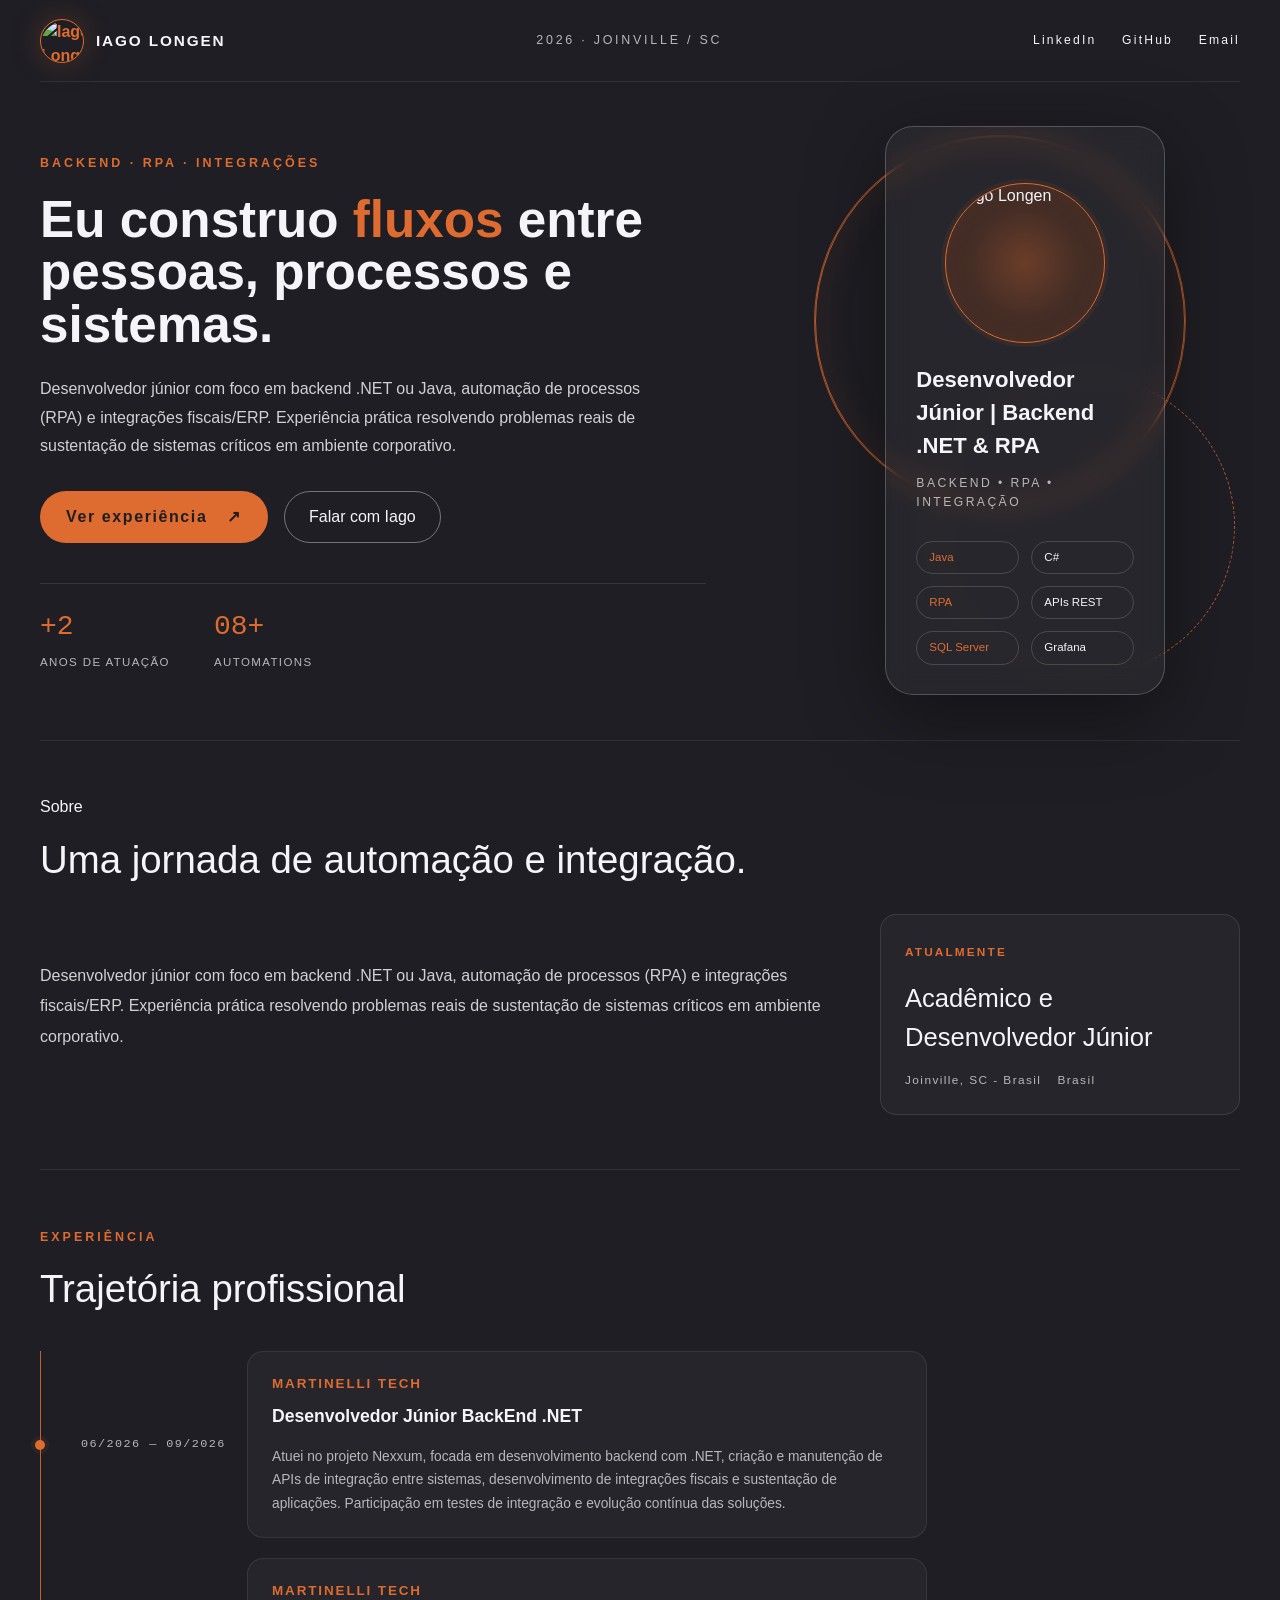
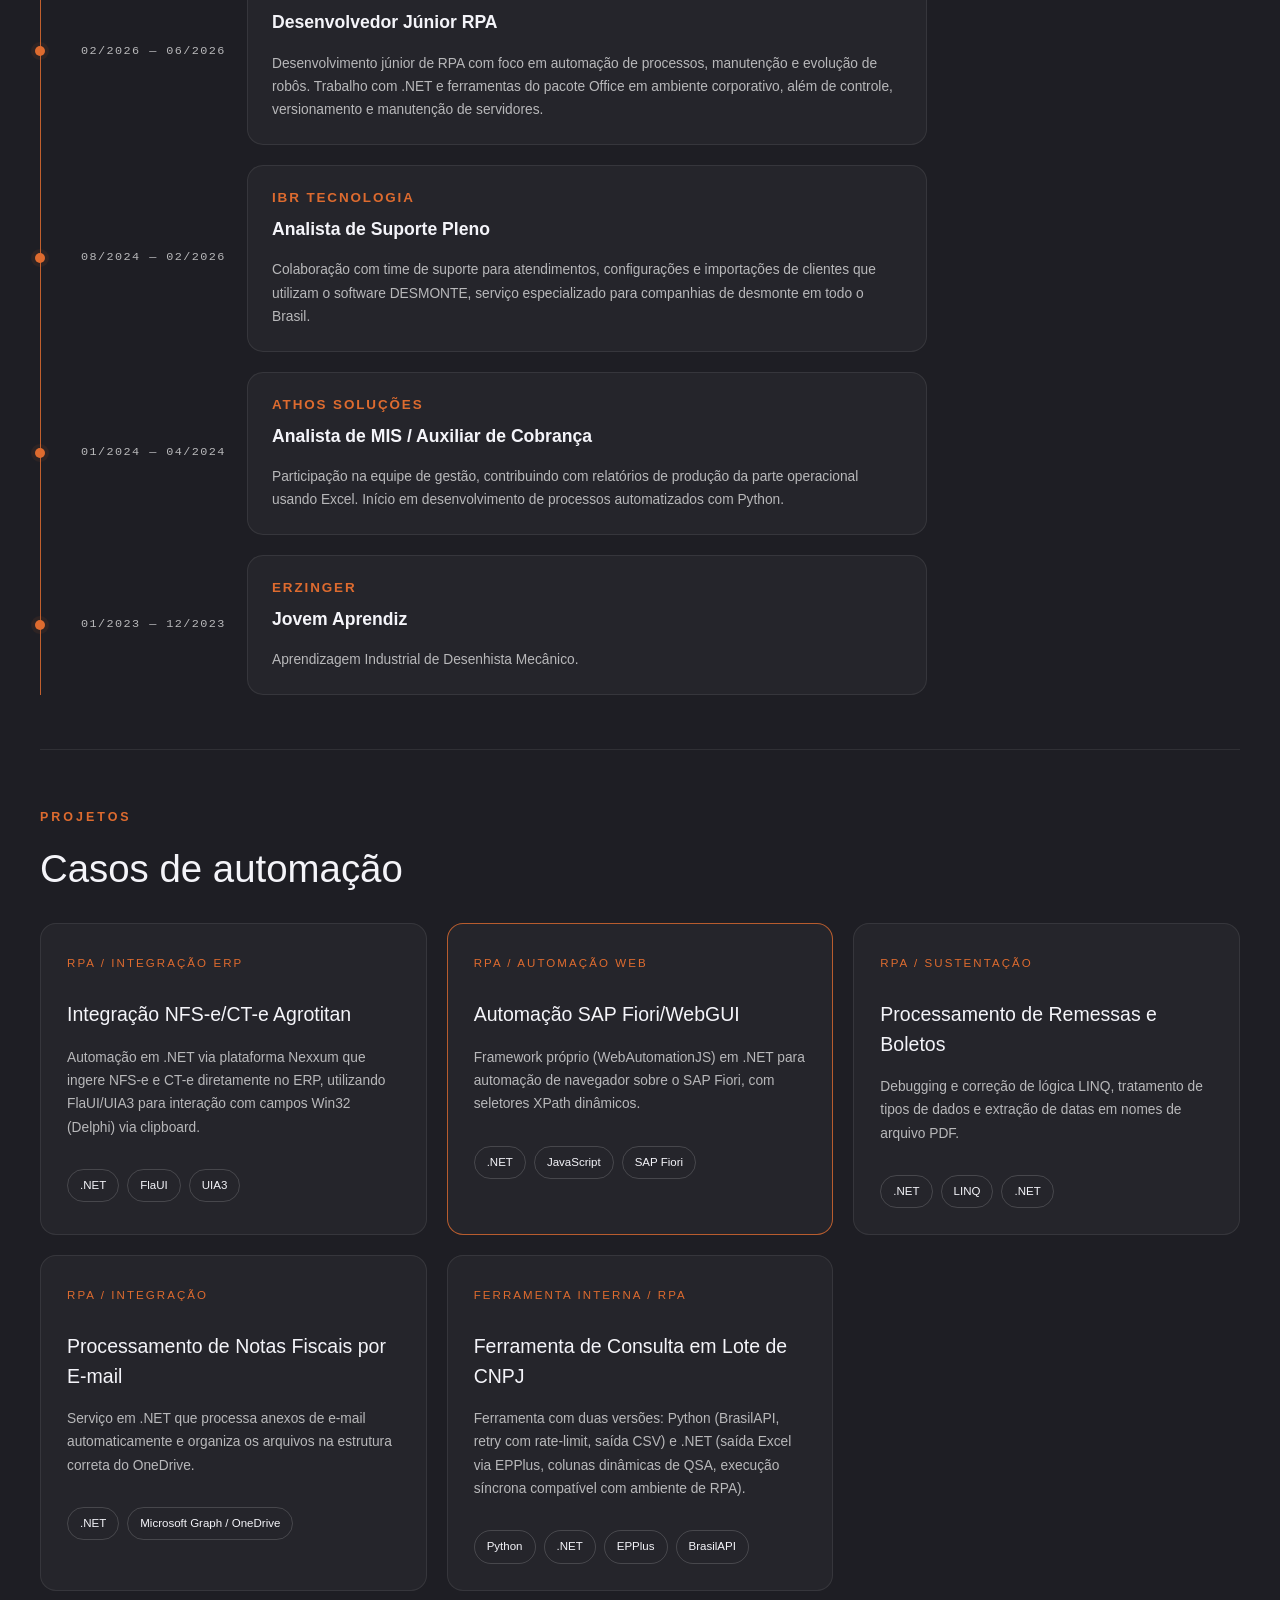
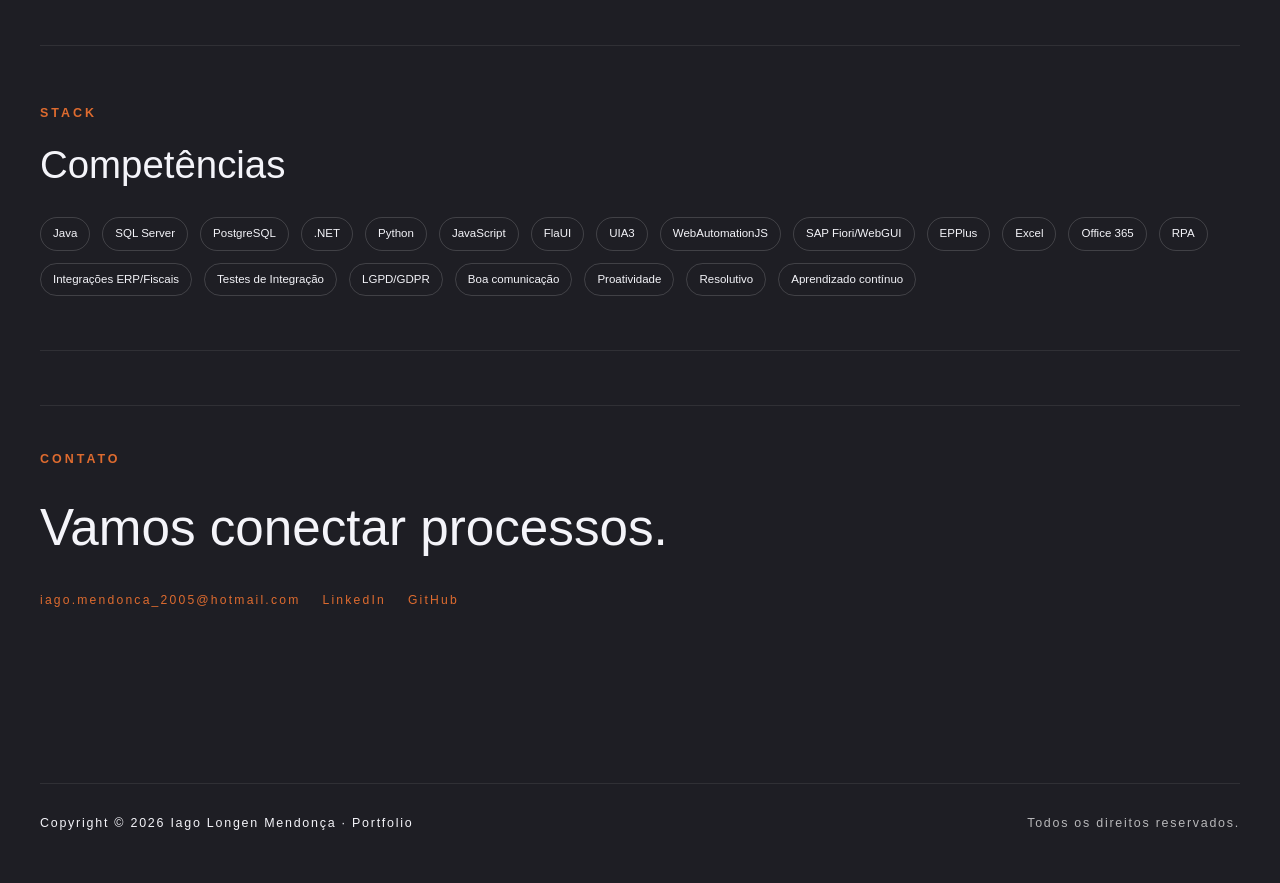
==== commit df20635c: "Deploy public portfolio build" ====
--- a/index.html
+++ b/index.html
@@ -8,7 +8,7 @@
 </style><link rel="stylesheet" href="styles-LIZVE64B.css" media="print" onload="this.media='all'"><noscript><link rel="stylesheet" href="styles-LIZVE64B.css"></noscript><style ng-app-id="ng">*[_ngcontent-ng-c1515342664]{box-sizing:border-box}[_nghost-ng-c1515342664]{display:block;min-height:100vh;color:#f4f4f9;background:#1e1e24}html[_ngcontent-ng-c1515342664]{scroll-behavior:smooth}body[_ngcontent-ng-c1515342664]{margin:0;background:#1e1e24;color:#f4f4f9;font-family:Inter,Segoe UI,Arial,sans-serif}.portfolio-app[_ngcontent-ng-c1515342664]{min-height:100vh;background:transparent;color:#f4f4f9;font-family:Inter,Segoe UI,Arial,sans-serif}.portfolio-content[_ngcontent-ng-c1515342664]{min-height:100vh;width:min(1200px,calc(100vw - clamp(16px,4vw,80px)));max-width:100%;margin:0 auto;padding:0 0 80px}.section[_ngcontent-ng-c1515342664]{padding:clamp(40px,5vw,54px) 0;border-top:1px solid rgba(244,244,249,.08);scroll-margin-top:70px}.section-heading[_ngcontent-ng-c1515342664]   h2[_ngcontent-ng-c1515342664]{margin:12px 0 0;font-family:Inter Tight,Inter,Arial,sans-serif;font-size:clamp(2rem,3vw,3rem);color:#f4f4f9}@media(max-width:960px){.portfolio-content[_ngcontent-ng-c1515342664]{width:min(100%,calc(100vw - 32px));padding-bottom:48px}.section-heading[_ngcontent-ng-c1515342664]{align-items:flex-start;flex-direction:column;gap:10px}}@media(max-width:375px){.portfolio-content[_ngcontent-ng-c1515342664]{width:100%;max-width:100%;padding-inline:4px}.section[_ngcontent-ng-c1515342664]{padding:28px 0}.section-heading[_ngcontent-ng-c1515342664]   h2[_ngcontent-ng-c1515342664]{font-size:clamp(1.8rem,9vw,2.3rem)}}.topbar[_ngcontent-ng-c1515342664]{min-height:82px;display:flex;align-items:center;justify-content:space-between;gap:30px;border-bottom:1px solid rgba(244,244,249,.08)}.brand[_ngcontent-ng-c1515342664]{display:flex;align-items:center;gap:12px;color:#f4f4f9;text-decoration:none}.brand-mark[_ngcontent-ng-c1515342664]{width:44px;height:44px;border-radius:50%;border:1px solid #de6b2f;display:grid;place-items:center;font-weight:800;color:#de6b2f;box-shadow:0 0 30px #de6b2f40}.brand-text[_ngcontent-ng-c1515342664]{font-size:.96rem;font-weight:700;letter-spacing:.12em;text-transform:uppercase}.topbar-date[_ngcontent-ng-c1515342664]{color:#b8b8ba;font-size:.78rem;letter-spacing:.22em;text-transform:uppercase}.topbar-socials[_ngcontent-ng-c1515342664]{display:flex;gap:28px}.topbar-socials[_ngcontent-ng-c1515342664]   a[_ngcontent-ng-c1515342664], .section-link[_ngcontent-ng-c1515342664], .contact-links[_ngcontent-ng-c1515342664]   a[_ngcontent-ng-c1515342664]{color:#f4f4f9;text-decoration:none;font-size:.76rem;letter-spacing:.18em;transition:color .26s ease}.topbar-socials[_ngcontent-ng-c1515342664]   a[_ngcontent-ng-c1515342664]:hover, .section-link[_ngcontent-ng-c1515342664]:hover, .contact-links[_ngcontent-ng-c1515342664]   a[_ngcontent-ng-c1515342664]:hover{color:#de6b2f}.hero-section[_ngcontent-ng-c1515342664]{display:grid;grid-template-columns:minmax(0,1.45fr) minmax(280px,.85fr);gap:clamp(22px,3vw,40px);align-items:center;min-height:clamp(430px,54vh,540px);padding:clamp(28px,4vw,44px) 0}.hero-copy[_ngcontent-ng-c1515342664]{max-width:clamp(420px,52vw,760px)}.section-kicker[_ngcontent-ng-c1515342664]{color:#de6b2f;font-size:.78rem;font-weight:800;letter-spacing:.24em;text-transform:uppercase}.hero-copy[_ngcontent-ng-c1515342664]   h1[_ngcontent-ng-c1515342664]{font-family:Inter Tight,Inter,Arial,sans-serif;font-size:clamp(2.8rem,4vw,5rem);font-weight:700;line-height:1.02;color:#f4f4f9;margin:20px 0 24px;max-width:clamp(360px,52vw,700px)}.hero-gradient[_ngcontent-ng-c1515342664]{color:#de6b2f}.hero-summary[_ngcontent-ng-c1515342664]{color:#d1d1d2;font-size:clamp(.92rem,2vw,1rem);line-height:1.8;max-width:clamp(320px,50vw,680px)}.hero-actions[_ngcontent-ng-c1515342664]{display:flex;align-items:center;gap:16px;margin-top:30px}.primary-button[_ngcontent-ng-c1515342664], .secondary-button[_ngcontent-ng-c1515342664]{display:inline-flex;align-items:center;justify-content:center;gap:10px;min-height:44px;text-decoration:none}.primary-button[_ngcontent-ng-c1515342664]{color:#1e1e24;background:#de6b2f;padding:14px 26px;border-radius:999px;font-weight:700;letter-spacing:.1em;transition:color .26s ease,background .26s ease}.secondary-button[_ngcontent-ng-c1515342664]{color:#f4f4f9;border:1px solid rgba(244,244,249,.4);padding:13px 24px;border-radius:999px}.button-arrow[_ngcontent-ng-c1515342664]{display:inline-block;margin-left:10px}.hero-stats[_ngcontent-ng-c1515342664]{display:flex;gap:44px;margin-top:40px;border-top:1px solid rgba(244,244,249,.1);padding-top:22px}.hero-stats[_ngcontent-ng-c1515342664]   article[_ngcontent-ng-c1515342664]{display:flex;flex-direction:column;gap:6px}.stat-number[_ngcontent-ng-c1515342664]{color:#de6b2f;font-family:Courier New,monospace;font-size:1.75rem}.stat-label[_ngcontent-ng-c1515342664]{color:#b8b8ba;font-size:.72rem;letter-spacing:.12em;text-transform:uppercase}.hero-panel[_ngcontent-ng-c1515342664]{display:flex;align-items:center;justify-content:center}.orb-wrap[_ngcontent-ng-c1515342664]{width:min(420px,100%);min-height:440px;position:relative;display:grid;place-items:center}.orb[_ngcontent-ng-c1515342664]{position:absolute;border-radius:50%;border:1px solid rgba(222,107,47,.8)}.orb-one[_ngcontent-ng-c1515342664]{width:370px;height:370px;left:0;top:10px;box-shadow:inset 0 0 40px #de6b2f1a,0 0 0 1px #de6b2fa6}.orb-two[_ngcontent-ng-c1515342664]{width:300px;height:300px;right:0;bottom:20px;border-style:dashed}.profile-card[_ngcontent-ng-c1515342664]{width:280px;padding:30px;background:#f4f4f90a;border:1px solid rgba(244,244,249,.22);border-radius:28px;box-shadow:0 20px 80px #0006;-webkit-backdrop-filter:blur(12px);backdrop-filter:blur(12px);position:relative;z-index:2}.profile-card-index[_ngcontent-ng-c1515342664]{color:#de6b2f;font-family:Courier New,monospace;font-size:.74rem;letter-spacing:.18em}.profile-avatar[_ngcontent-ng-c1515342664]{width:160px;height:160px;margin:26px auto 20px;border-radius:50%;border:1px solid #de6b2f;display:grid;place-items:center;background:radial-gradient(circle,rgba(222,107,47,.4),transparent),#1e1e24}.avatar-inner[_ngcontent-ng-c1515342664]{font-size:3rem;color:#f4f4f9;font-family:Georgia,serif}.profile-content[_ngcontent-ng-c1515342664]{display:flex;flex-direction:column;align-items:center;gap:12px}.profile-role[_ngcontent-ng-c1515342664]{font-family:Inter Tight,Inter,Arial,sans-serif;font-size:1.38rem;color:#f4f4f9;font-weight:700}.profile-title[_ngcontent-ng-c1515342664]{color:#b8b8ba;font-size:.76rem;letter-spacing:.2em;text-transform:uppercase}.profile-grid[_ngcontent-ng-c1515342664]{display:grid;grid-template-columns:repeat(2,1fr);gap:12px;margin-top:30px}.profile-grid[_ngcontent-ng-c1515342664]   span[_ngcontent-ng-c1515342664], .tag-row[_ngcontent-ng-c1515342664]   span[_ngcontent-ng-c1515342664], .skills-bar[_ngcontent-ng-c1515342664]   span[_ngcontent-ng-c1515342664]{border:1px solid rgba(244,244,249,.16);border-radius:999px;padding:7px 12px;font-size:.72rem;color:#f4f4f9}.profile-grid[_ngcontent-ng-c1515342664]   span[_ngcontent-ng-c1515342664]:nth-child(odd){color:#de6b2f}.section[_ngcontent-ng-c1515342664]{padding:54px 0;border-top:1px solid rgba(244,244,249,.08)}.section-heading[_ngcontent-ng-c1515342664]{display:flex;align-items:end;justify-content:space-between}.section-heading[_ngcontent-ng-c1515342664]   h2[_ngcontent-ng-c1515342664]{margin:12px 0 0;font-family:Inter Tight,Inter,Arial,sans-serif;font-size:clamp(2.1rem,3vw,3rem);color:#f4f4f9}.about-grid[_ngcontent-ng-c1515342664]{display:grid;grid-template-columns:1fr 360px;gap:26px;align-items:center;margin-top:26px}.about-copy[_ngcontent-ng-c1515342664]{color:#d1d1d2;font-size:1rem;line-height:1.9}.about-copy[_ngcontent-ng-c1515342664]   p[_ngcontent-ng-c1515342664]{margin:0 0 16px}.about-panel[_ngcontent-ng-c1515342664]{background:#f4f4f909;border:1px solid rgba(244,244,249,.1);border-radius:16px;padding:24px}.about-panel-label[_ngcontent-ng-c1515342664]{color:#de6b2f;font-size:.74rem;text-transform:uppercase;font-weight:700;letter-spacing:.18em}.about-panel-title[_ngcontent-ng-c1515342664]{display:block;color:#f4f4f9;font-size:1.6rem;margin:16px 0}.about-panel-meta[_ngcontent-ng-c1515342664]{display:flex;flex-wrap:wrap;gap:16px;color:#b8b8ba;font-size:.74rem;letter-spacing:.12em}.timeline[_ngcontent-ng-c1515342664]{margin-top:34px;display:flex;flex-direction:column;gap:20px;position:relative;border-left:1px solid #de6b2f;padding-left:40px}.timeline-item[_ngcontent-ng-c1515342664]{position:relative;display:flex;align-items:center;gap:16px}.timeline-date[_ngcontent-ng-c1515342664]{min-width:150px;color:#b8b8ba;font-size:.74rem;font-family:Courier New,monospace;letter-spacing:.12em}.timeline-marker[_ngcontent-ng-c1515342664]{width:10px;height:10px;border-radius:50%;background:#de6b2f;box-shadow:0 0 0 4px #de6b2f14;margin-left:-46px}.timeline-card[_ngcontent-ng-c1515342664]{background:#f4f4f909;border:1px solid rgba(244,244,249,.08);border-radius:16px;padding:22px 24px;flex:1;max-width:680px}.timeline-company[_ngcontent-ng-c1515342664]{color:#de6b2f;font-size:.84rem;letter-spacing:.14em;font-weight:800;text-transform:uppercase;display:block}.timeline-role[_ngcontent-ng-c1515342664]{color:#f4f4f9;font-size:1.1rem;font-weight:700;display:block;margin-top:8px}.timeline-card[_ngcontent-ng-c1515342664]   p[_ngcontent-ng-c1515342664]{color:#b8b8ba;font-size:.86rem;line-height:1.7;margin-top:16px}.project-grid[_ngcontent-ng-c1515342664]{display:grid;grid-template-columns:repeat(3,minmax(180px,1fr));gap:20px;margin-top:26px}.project-card[_ngcontent-ng-c1515342664]{background:#f4f4f909;border:1px solid rgba(244,244,249,.08);border-radius:16px;padding:26px}.featured-project[_ngcontent-ng-c1515342664]{border-color:#de6b2fcc}.project-category[_ngcontent-ng-c1515342664]{color:#de6b2f;font-size:.72rem;letter-spacing:.18em;text-transform:uppercase}.project-card[_ngcontent-ng-c1515342664]   h3[_ngcontent-ng-c1515342664]{color:#f4f4f9;font-size:1.22rem;margin:26px 0 16px}.project-card[_ngcontent-ng-c1515342664]   p[_ngcontent-ng-c1515342664]{color:#b8b8ba;font-size:.86rem;line-height:1.7}.tag-row[_ngcontent-ng-c1515342664]{display:flex;gap:8px;flex-wrap:wrap;margin-top:30px}.skills-bar[_ngcontent-ng-c1515342664]{margin-top:24px;display:flex;gap:12px;flex-wrap:wrap}.skills-bar[_ngcontent-ng-c1515342664]   span[_ngcontent-ng-c1515342664]{color:#f4f4f9}.contact-card[_ngcontent-ng-c1515342664]{padding:40px 0;border-top:1px solid rgba(244,244,249,.08)}.contact-card[_ngcontent-ng-c1515342664]   h2[_ngcontent-ng-c1515342664]{color:#f4f4f9;font-family:Inter Tight,Inter,Arial,sans-serif;font-size:clamp(2.5rem,4vw,3.5rem);margin-top:20px}.contact-links[_ngcontent-ng-c1515342664]{display:flex;gap:22px;flex-wrap:wrap;margin-top:24px}.contact-links[_ngcontent-ng-c1515342664]   a[_ngcontent-ng-c1515342664]{color:#de6b2f}@media(max-width:960px){.portfolio-content[_ngcontent-ng-c1515342664]{width:min(100%,calc(100vw - 40px))}.topbar[_ngcontent-ng-c1515342664], .hero-section[_ngcontent-ng-c1515342664], .about-grid[_ngcontent-ng-c1515342664]{grid-template-columns:1fr}.topbar[_ngcontent-ng-c1515342664], .hero-section[_ngcontent-ng-c1515342664], .hero-stats[_ngcontent-ng-c1515342664], .project-grid[_ngcontent-ng-c1515342664]{flex-wrap:wrap}.hero-section[_ngcontent-ng-c1515342664], .about-grid[_ngcontent-ng-c1515342664]{display:grid}.hero-section[_ngcontent-ng-c1515342664], .project-grid[_ngcontent-ng-c1515342664]{grid-template-columns:1fr}}@media(max-width:390px){.portfolio-content[_ngcontent-ng-c1515342664]{width:100%;max-width:100%;padding-inline:0}.hero-section[_ngcontent-ng-c1515342664]{min-height:auto;padding:24px 0}.topbar[_ngcontent-ng-c1515342664]{flex-wrap:wrap;min-height:auto}.topbar-socials[_ngcontent-ng-c1515342664]{width:100%;justify-content:center}.hero-actions[_ngcontent-ng-c1515342664], .hero-stats[_ngcontent-ng-c1515342664]{flex-wrap:wrap}.hero-copy[_ngcontent-ng-c1515342664]   h1[_ngcontent-ng-c1515342664]{font-size:clamp(2.4rem,12vw,3rem)}.hero-summary[_ngcontent-ng-c1515342664]{font-size:.9rem}.project-grid[_ngcontent-ng-c1515342664], .about-grid[_ngcontent-ng-c1515342664]{grid-template-columns:1fr}}</style><style ng-app-id="ng">[_nghost-ng-c850106393]{display:block}.topbar[_ngcontent-ng-c850106393]{min-height:82px;display:flex;align-items:center;justify-content:space-between;gap:clamp(12px,2vw,30px);border-bottom:1px solid rgba(244,244,249,.08)}.brand[_ngcontent-ng-c850106393]{display:flex;align-items:center;gap:12px;color:#f4f4f9;text-decoration:none}.brand-mark[_ngcontent-ng-c850106393]{width:44px;height:44px;border-radius:50%;border:1px solid #de6b2f;display:grid;place-items:center;font-weight:800;color:#de6b2f;box-shadow:0 0 30px #de6b2f40;overflow:hidden;background:#1e1e24}.brand-mark-image[_ngcontent-ng-c850106393]{width:100%;height:100%;object-fit:cover;object-position:center;border-radius:50%;display:block}.brand-text[_ngcontent-ng-c850106393]{font-size:.96rem;font-weight:700;letter-spacing:.12em;text-transform:uppercase}.topbar-date[_ngcontent-ng-c850106393]{color:#b8b8ba;font-size:.78rem;letter-spacing:.22em;text-transform:uppercase}.topbar-socials[_ngcontent-ng-c850106393]{display:flex;gap:clamp(12px,2vw,28px);flex-wrap:wrap}.topbar-socials[_ngcontent-ng-c850106393]   a[_ngcontent-ng-c850106393]{color:#f4f4f9;text-decoration:none;font-size:clamp(.72rem,1.5vw,.76rem);letter-spacing:.18em;transition:color .26s ease}.topbar-socials[_ngcontent-ng-c850106393]   a[_ngcontent-ng-c850106393]:hover{color:#de6b2f}.hero-section[_ngcontent-ng-c850106393]{display:grid;grid-template-columns:minmax(0,1.45fr) minmax(280px,.85fr);gap:clamp(20px,3vw,40px);align-items:center;min-height:clamp(420px,54vh,540px);padding:clamp(28px,4vw,44px) 0}.hero-copy[_ngcontent-ng-c850106393]{max-width:clamp(420px,52vw,760px)}.section-kicker[_ngcontent-ng-c850106393]{color:#de6b2f;font-size:.78rem;font-weight:800;letter-spacing:.24em;text-transform:uppercase}.hero-copy[_ngcontent-ng-c850106393]   h1[_ngcontent-ng-c850106393]{font-family:Inter Tight,Inter,Arial,sans-serif;font-size:clamp(2.8rem,4vw,5rem);font-weight:700;line-height:1.02;color:#f4f4f9;margin:20px 0 24px;max-width:clamp(360px,52vw,700px)}.hero-gradient[_ngcontent-ng-c850106393]{color:#de6b2f}.hero-summary[_ngcontent-ng-c850106393]{color:#d1d1d2;font-size:clamp(.92rem,2vw,1rem);line-height:1.8;max-width:clamp(320px,50vw,680px)}.hero-actions[_ngcontent-ng-c850106393]{display:flex;align-items:center;gap:16px;margin-top:30px}.primary-button[_ngcontent-ng-c850106393], .secondary-button[_ngcontent-ng-c850106393]{display:inline-flex;align-items:center;justify-content:center;gap:10px;min-height:44px;text-decoration:none}.primary-button[_ngcontent-ng-c850106393]{color:#1e1e24;background:#de6b2f;padding:14px 26px;border-radius:999px;font-weight:700;letter-spacing:.1em;transition:color .26s ease,background .26s ease}.secondary-button[_ngcontent-ng-c850106393]{color:#f4f4f9;border:1px solid rgba(244,244,249,.4);padding:13px 24px;border-radius:999px}.button-arrow[_ngcontent-ng-c850106393]{display:inline-block;margin-left:10px}.hero-stats[_ngcontent-ng-c850106393]{display:flex;gap:44px;margin-top:40px;border-top:1px solid rgba(244,244,249,.1);padding-top:22px}.hero-stats[_ngcontent-ng-c850106393]   article[_ngcontent-ng-c850106393]{display:flex;flex-direction:column;gap:6px}.stat-number[_ngcontent-ng-c850106393]{color:#de6b2f;font-family:Courier New,monospace;font-size:1.75rem}.stat-label[_ngcontent-ng-c850106393]{color:#b8b8ba;font-size:.72rem;letter-spacing:.12em;text-transform:uppercase}.hero-panel[_ngcontent-ng-c850106393]{display:flex;align-items:center;justify-content:center}.orb-wrap[_ngcontent-ng-c850106393]{width:min(420px,100%);min-height:440px;position:relative;display:grid;place-items:center}@media(max-width:960px){.hero-section[_ngcontent-ng-c850106393]{grid-template-columns:1fr;min-height:auto}.hero-copy[_ngcontent-ng-c850106393]{max-width:100%}.hero-copy[_ngcontent-ng-c850106393]   h1[_ngcontent-ng-c850106393]{font-size:clamp(2.8rem,7vw,4rem)}.hero-summary[_ngcontent-ng-c850106393]{max-width:100%}.hero-actions[_ngcontent-ng-c850106393]{flex-wrap:wrap}.hero-stats[_ngcontent-ng-c850106393]{flex-wrap:wrap;gap:28px}.orb-wrap[_ngcontent-ng-c850106393]{width:min(360px,100%);min-height:380px}.orb-one[_ngcontent-ng-c850106393]{width:280px;height:280px}.orb-two[_ngcontent-ng-c850106393]{width:220px;height:220px}}@media(max-width:390px){.hero-section[_ngcontent-ng-c850106393]{padding-top:20px}.hero-copy[_ngcontent-ng-c850106393]   h1[_ngcontent-ng-c850106393]{font-size:clamp(2.4rem,11vw,3rem)}.hero-summary[_ngcontent-ng-c850106393]{font-size:.92rem}.hero-actions[_ngcontent-ng-c850106393]{align-items:stretch}.hero-actions[_ngcontent-ng-c850106393]   a[_ngcontent-ng-c850106393]{width:100%}.hero-stats[_ngcontent-ng-c850106393]{display:grid;grid-template-columns:1fr;gap:14px}.profile-card[_ngcontent-ng-c850106393]{width:min(280px,100%)}}.orb[_ngcontent-ng-c850106393]{position:absolute;border-radius:50%;border:1px solid rgba(222,107,47,.8)}.orb-one[_ngcontent-ng-c850106393]{width:370px;height:370px;left:0;top:10px;box-shadow:inset 0 0 40px #de6b2f1a,0 0 0 1px #de6b2fa6}.orb-two[_ngcontent-ng-c850106393]{width:300px;height:300px;right:0;bottom:20px;border-style:dashed}.profile-card[_ngcontent-ng-c850106393]{width:280px;padding:30px;background:#f4f4f90a;border:1px solid rgba(244,244,249,.22);border-radius:28px;box-shadow:0 20px 80px #0006;-webkit-backdrop-filter:blur(12px);backdrop-filter:blur(12px);position:relative;z-index:2}.profile-card-index[_ngcontent-ng-c850106393]{color:#de6b2f;font-family:Courier New,monospace;font-size:.74rem;letter-spacing:.18em}.profile-avatar[_ngcontent-ng-c850106393]{width:160px;height:160px;margin:26px auto 20px;border-radius:50%;border:1px solid #de6b2f;display:grid;place-items:center;background:radial-gradient(circle,rgba(222,107,47,.4),transparent),#1e1e24;overflow:hidden;box-shadow:0 0 0 4px #de6b2f14,inset 0 0 30px #de6b2f33}.avatar-inner[_ngcontent-ng-c850106393]{width:100%;height:100%;object-fit:cover;object-position:center;border-radius:50%;display:block}.profile-content[_ngcontent-ng-c850106393]{display:flex;flex-direction:column;align-items:center;gap:12px}.profile-role[_ngcontent-ng-c850106393]{font-family:Inter Tight,Inter,Arial,sans-serif;font-size:1.38rem;color:#f4f4f9;font-weight:700}.profile-title[_ngcontent-ng-c850106393]{color:#b8b8ba;font-size:.76rem;letter-spacing:.2em;text-transform:uppercase}.profile-grid[_ngcontent-ng-c850106393]{display:grid;grid-template-columns:repeat(2,1fr);gap:12px;margin-top:30px}.profile-grid[_ngcontent-ng-c850106393]   span[_ngcontent-ng-c850106393], .tag-row[_ngcontent-ng-c850106393]   span[_ngcontent-ng-c850106393], .skills-bar[_ngcontent-ng-c850106393]   span[_ngcontent-ng-c850106393]{border:1px solid rgba(244,244,249,.16);border-radius:999px;padding:7px 12px;font-size:.72rem;color:#f4f4f9}.profile-grid[_ngcontent-ng-c850106393]   span[_ngcontent-ng-c850106393]:nth-child(odd){color:#de6b2f}</style><style ng-app-id="ng">[_nghost-ng-c3258651432]{display:block}.section[_ngcontent-ng-c3258651432]{padding:54px 0;border-top:1px solid rgba(244,244,249,.08)}.section-heading[_ngcontent-ng-c3258651432]{display:flex;align-items:end;justify-content:space-between}.section-heading[_ngcontent-ng-c3258651432]   h2[_ngcontent-ng-c3258651432]{margin:12px 0 0;font-family:Inter Tight,Inter,Arial,sans-serif;font-size:clamp(2.1rem,3vw,3rem);color:#f4f4f9}.about-grid[_ngcontent-ng-c3258651432]{display:grid;grid-template-columns:1fr 360px;gap:26px;align-items:center;margin-top:26px}.about-copy[_ngcontent-ng-c3258651432]{color:#d1d1d2;font-size:1rem;line-height:1.9}.about-copy[_ngcontent-ng-c3258651432]   p[_ngcontent-ng-c3258651432]{margin:0 0 16px}.about-panel[_ngcontent-ng-c3258651432]{background:#f4f4f909;border:1px solid rgba(244,244,249,.1);border-radius:16px;padding:24px}.about-panel-label[_ngcontent-ng-c3258651432]{color:#de6b2f;font-size:.74rem;text-transform:uppercase;font-weight:700;letter-spacing:.18em}.about-panel-title[_ngcontent-ng-c3258651432]{display:block;color:#f4f4f9;font-size:1.6rem;margin:16px 0}.about-panel-meta[_ngcontent-ng-c3258651432]{display:flex;flex-wrap:wrap;gap:16px;color:#b8b8ba;font-size:.74rem;letter-spacing:.12em}</style><style ng-app-id="ng">[_nghost-ng-c2755573442]{display:block}.section[_ngcontent-ng-c2755573442]{padding:54px 0;border-top:1px solid rgba(244,244,249,.08)}.section-heading[_ngcontent-ng-c2755573442]{display:flex;align-items:end;justify-content:space-between}.section-heading[_ngcontent-ng-c2755573442]   h2[_ngcontent-ng-c2755573442]{margin:12px 0 0;font-family:Inter Tight,Inter,Arial,sans-serif;font-size:clamp(2.1rem,3vw,3rem);color:#f4f4f9}.section-kicker[_ngcontent-ng-c2755573442]{color:#de6b2f;font-size:.78rem;font-weight:800;letter-spacing:.24em;text-transform:uppercase}.timeline[_ngcontent-ng-c2755573442]{margin-top:34px;display:flex;flex-direction:column;gap:20px;position:relative;border-left:1px solid rgba(222,107,47,.85);padding-left:40px}.timeline-item[_ngcontent-ng-c2755573442]{position:relative;display:flex;align-items:center;gap:16px}.timeline-date[_ngcontent-ng-c2755573442]{min-width:150px;color:#b8b8ba;font-size:.74rem;font-family:Courier New,monospace;letter-spacing:.12em;white-space:nowrap}.timeline-marker[_ngcontent-ng-c2755573442]{position:absolute;left:-46px;top:50%;width:10px;height:10px;border-radius:50%;background:#de6b2f;box-shadow:0 0 0 4px #de6b2f14;transform:translateY(-50%)}.timeline-card[_ngcontent-ng-c2755573442]{background:#f4f4f909;border:1px solid rgba(244,244,249,.08);border-radius:16px;padding:22px 24px;flex:1;max-width:680px}.timeline-company[_ngcontent-ng-c2755573442]{color:#de6b2f;font-size:.84rem;letter-spacing:.14em;font-weight:800;text-transform:uppercase;display:block}.timeline-role[_ngcontent-ng-c2755573442]{color:#f4f4f9;font-size:1.1rem;font-weight:700;display:block;margin-top:8px}.timeline-card[_ngcontent-ng-c2755573442]   p[_ngcontent-ng-c2755573442]{color:#b8b8ba;font-size:.86rem;line-height:1.7;margin-top:16px}@media(max-width:768px){.section[_ngcontent-ng-c2755573442]{padding:36px 0}.timeline[_ngcontent-ng-c2755573442]{display:flex;flex-direction:column;gap:16px;border-left:none;border-top:none;padding-left:0;padding-top:0}.timeline-item[_ngcontent-ng-c2755573442]{position:relative;display:flex;flex-direction:column;align-items:stretch;gap:10px;padding-left:16px;border-left:2px solid rgba(222,107,47,.7)}.timeline-date[_ngcontent-ng-c2755573442]{flex-basis:auto;min-width:0;font-size:.76rem;order:1;white-space:normal}.timeline-marker[_ngcontent-ng-c2755573442]{width:8px;height:8px;position:absolute;left:-5px;top:6px;margin-left:0;transform:none}.timeline-card[_ngcontent-ng-c2755573442]{flex-basis:auto;width:100%;max-width:100%;padding:18px 20px;order:2}.timeline-card[_ngcontent-ng-c2755573442]   p[_ngcontent-ng-c2755573442]{font-size:.84rem}}@media(max-width:320px){.timeline[_ngcontent-ng-c2755573442]{gap:14px}.timeline-item[_ngcontent-ng-c2755573442]{padding-left:14px}.timeline-card[_ngcontent-ng-c2755573442]{padding:16px}.timeline-role[_ngcontent-ng-c2755573442]{font-size:1rem}.timeline-company[_ngcontent-ng-c2755573442], .timeline-card[_ngcontent-ng-c2755573442]   p[_ngcontent-ng-c2755573442]{font-size:.78rem}}</style><style ng-app-id="ng">[_nghost-ng-c864654133]{display:block}.section[_ngcontent-ng-c864654133]{padding:54px 0;border-top:1px solid rgba(244,244,249,.08)}.section-heading[_ngcontent-ng-c864654133]{display:flex;align-items:end;justify-content:space-between}.section-heading[_ngcontent-ng-c864654133]   h2[_ngcontent-ng-c864654133]{margin:12px 0 0;font-family:Inter Tight,Inter,Arial,sans-serif;font-size:clamp(2.1rem,3vw,3rem);color:#f4f4f9}.section-kicker[_ngcontent-ng-c864654133]{color:#de6b2f;font-size:.78rem;font-weight:800;letter-spacing:.24em;text-transform:uppercase}.project-grid[_ngcontent-ng-c864654133]{display:grid;grid-template-columns:repeat(3,minmax(180px,1fr));gap:20px;margin-top:26px}.project-card[_ngcontent-ng-c864654133]{background:#f4f4f909;border:1px solid rgba(244,244,249,.08);border-radius:16px;padding:26px}.project-card[_ngcontent-ng-c864654133]:nth-child(2){border-color:#de6b2fcc}.project-category[_ngcontent-ng-c864654133]{color:#de6b2f;font-size:.72rem;letter-spacing:.18em;text-transform:uppercase}.project-card[_ngcontent-ng-c864654133]   h3[_ngcontent-ng-c864654133]{color:#f4f4f9;font-size:1.22rem;margin:26px 0 16px}.project-card[_ngcontent-ng-c864654133]   p[_ngcontent-ng-c864654133]{color:#b8b8ba;font-size:.86rem;line-height:1.7}.tag-row[_ngcontent-ng-c864654133]{display:flex;gap:8px;flex-wrap:wrap;margin-top:30px}.tag-row[_ngcontent-ng-c864654133]   span[_ngcontent-ng-c864654133]{border:1px solid rgba(244,244,249,.16);border-radius:999px;padding:7px 12px;font-size:.72rem;color:#f4f4f9}</style><style ng-app-id="ng">[_nghost-ng-c3701178382]{display:block}.section[_ngcontent-ng-c3701178382]{padding:54px 0;border-top:1px solid rgba(244,244,249,.08)}.section-heading[_ngcontent-ng-c3701178382]{display:flex;align-items:end;justify-content:space-between}.section-heading[_ngcontent-ng-c3701178382]   h2[_ngcontent-ng-c3701178382]{margin:12px 0 0;font-family:Inter Tight,Inter,Arial,sans-serif;font-size:clamp(2.1rem,3vw,3rem);color:#f4f4f9}.section-kicker[_ngcontent-ng-c3701178382]{color:#de6b2f;font-size:.78rem;font-weight:800;letter-spacing:.24em;text-transform:uppercase}.skills-bar[_ngcontent-ng-c3701178382]{margin-top:24px;display:flex;gap:12px;flex-wrap:wrap}.skills-bar[_ngcontent-ng-c3701178382]   span[_ngcontent-ng-c3701178382]{border:1px solid rgba(244,244,249,.16);border-radius:999px;padding:7px 12px;font-size:.72rem;color:#f4f4f9}</style><style ng-app-id="ng">[_nghost-ng-c3177155856]{display:block}.section[_ngcontent-ng-c3177155856]{padding:54px 0;border-top:1px solid rgba(244,244,249,.08)}.section-kicker[_ngcontent-ng-c3177155856]{color:#de6b2f;font-size:.78rem;font-weight:800;letter-spacing:.24em;text-transform:uppercase}.contact-card[_ngcontent-ng-c3177155856]{padding:40px 0;border-top:1px solid rgba(244,244,249,.08)}.contact-card[_ngcontent-ng-c3177155856]   h2[_ngcontent-ng-c3177155856]{color:#f4f4f9;font-family:Inter Tight,Inter,Arial,sans-serif;font-size:clamp(2.5rem,4vw,3.5rem);margin-top:20px}.contact-links[_ngcontent-ng-c3177155856]{display:flex;gap:22px;flex-wrap:wrap;margin-top:24px}.contact-links[_ngcontent-ng-c3177155856]   a[_ngcontent-ng-c3177155856]{color:#de6b2f;text-decoration:none;font-size:.76rem;letter-spacing:.18em}.contact-links[_ngcontent-ng-c3177155856]   a[_ngcontent-ng-c3177155856]:hover{color:#f4f4f9}</style><style ng-app-id="ng">.app-footer[_ngcontent-ng-c1152200703]{width:min(1200px,calc(100vw - 80px));margin:0 auto;padding:30px 0 50px;border-top:1px solid rgba(244,244,249,.08)}.footer-content[_ngcontent-ng-c1152200703]{display:flex;align-items:center;justify-content:space-between;gap:20px;color:#b8b8ba;font-size:.78rem;letter-spacing:.14em}.footer-copy[_ngcontent-ng-c1152200703]{color:#f4f4f9}.footer-rights[_ngcontent-ng-c1152200703]{color:#b8b8ba}@media(max-width:760px){.app-footer[_ngcontent-ng-c1152200703]{width:min(100%,calc(100vw - 32px))}.footer-content[_ngcontent-ng-c1152200703]{align-items:flex-start;flex-direction:column}}</style></head>
   <body><!--nghm--><script type="text/javascript" id="ng-event-dispatch-contract">(()=>{function p(t,n,r,o,e,i,f,m){return{eventType:t,event:n,targetElement:r,eic:o,timeStamp:e,eia:i,eirp:f,eiack:m}}function u(t){let n=[],r=e=>{n.push(e)};return{c:t,q:n,et:[],etc:[],d:r,h:e=>{r(p(e.type,e,e.target,t,Date.now()))}}}function s(t,n,r){for(let o=0;o<n.length;o++){let e=n[o];(r?t.etc:t.et).push(e),t.c.addEventListener(e,t.h,r)}}function c(t,n,r,o,e=window){let i=u(t);e._ejsas||(e._ejsas={}),e._ejsas[n]=i,s(i,r),s(i,o,!0)}window.__jsaction_bootstrap=c;})();
 </script><script>window.__jsaction_bootstrap(document.body,"ng",["click"],[]);</script>
-    <app-root ng-version="22.1.6" _nghost-ng-c1515342664 ngh="0" ng-server-context="ssg"><main _ngcontent-ng-c1515342664 class="portfolio-app"><section _ngcontent-ng-c1515342664 class="portfolio-content"><app-hero _ngcontent-ng-c1515342664 _nghost-ng-c850106393 ngh="0"><header _ngcontent-ng-c850106393 class="topbar"><a _ngcontent-ng-c850106393 href="#" class="brand"><span _ngcontent-ng-c850106393 class="brand-mark"><img _ngcontent-ng-c850106393 src="https://media.licdn.com/dms/image/v2/D4D03AQFPeQQwFNy0Ig/profile-displayphoto-shrink_400_400/B4DZURUAbBHkAk-/0/1739752212579?e=1790812800&amp;v=beta&amp;t=QMFPCt_tx2qQpR6fq_0vhfRBm8GT64rRojlTh0GWdAs" alt="Iago Longen" class="brand-mark-image"></span><span _ngcontent-ng-c850106393 class="brand-text">Iago Longen</span></a><span _ngcontent-ng-c850106393 class="topbar-date">2026 · Joinville / SC</span><div _ngcontent-ng-c850106393 class="topbar-socials"><a _ngcontent-ng-c850106393 href="https://www.linkedin.com/in/iagolongen/" target="_blank" rel="noopener noreferrer">LinkedIn</a><a _ngcontent-ng-c850106393 href="https://github.com/ilongen" target="_blank" rel="noopener noreferrer">GitHub</a><a _ngcontent-ng-c850106393 href="mailto:iago.mendonca_2005@hotmail.com">Email</a></div></header><section _ngcontent-ng-c850106393 class="hero-section"><section _ngcontent-ng-c850106393 class="hero-copy"><span _ngcontent-ng-c850106393 class="section-kicker">Backend · RPA · Integrações</span><h1 _ngcontent-ng-c850106393> Eu construo <span _ngcontent-ng-c850106393 class="hero-gradient">fluxos</span> entre pessoas, processos e sistemas. </h1><p _ngcontent-ng-c850106393 class="hero-summary"> Desenvolvedor júnior com foco em backend .NET ou Java, automação de processos (RPA) e integrações fiscais/ERP. Experiência prática resolvendo problemas reais de sustentação de sistemas críticos em ambiente corporativo. </p><div _ngcontent-ng-c850106393 class="hero-actions"><a _ngcontent-ng-c850106393 href="#experience" aria-label="Ver experiência" class="primary-button" jsaction="click:;"> Ver experiência <span _ngcontent-ng-c850106393 class="button-arrow">↗</span></a><a _ngcontent-ng-c850106393 target="_blank" rel="noopener noreferrer" class="secondary-button" href="https://www.linkedin.com/in/iagolongen/"> Falar com Iago </a></div><div _ngcontent-ng-c850106393 class="hero-stats"><article _ngcontent-ng-c850106393><span _ngcontent-ng-c850106393 class="stat-number">+2</span><span _ngcontent-ng-c850106393 class="stat-label">anos de atuação</span></article><article _ngcontent-ng-c850106393><span _ngcontent-ng-c850106393 class="stat-number">08+</span><span _ngcontent-ng-c850106393 class="stat-label">automations</span></article></div></section><section _ngcontent-ng-c850106393 class="hero-panel"><div _ngcontent-ng-c850106393 class="orb-wrap"><span _ngcontent-ng-c850106393 class="orb orb-one"></span><span _ngcontent-ng-c850106393 class="orb orb-two"></span><div _ngcontent-ng-c850106393 class="profile-card"><div _ngcontent-ng-c850106393 class="profile-avatar"><img _ngcontent-ng-c850106393 src="https://media.licdn.com/dms/image/v2/D4D03AQFPeQQwFNy0Ig/profile-displayphoto-shrink_400_400/B4DZURUAbBHkAk-/0/1739752212579?e=1790812800&amp;v=beta&amp;t=QMFPCt_tx2qQpR6fq_0vhfRBm8GT64rRojlTh0GWdAs" alt="Iago Longen" class="avatar-inner"></div><div _ngcontent-ng-c850106393 class="profile-content"><span _ngcontent-ng-c850106393 class="profile-role">Desenvolvedor Júnior | Backend .NET &amp; RPA</span><span _ngcontent-ng-c850106393 class="profile-title">Backend • RPA • Integração</span></div><div _ngcontent-ng-c850106393 class="profile-grid"><span _ngcontent-ng-c850106393>Java</span><span _ngcontent-ng-c850106393>C#</span><span _ngcontent-ng-c850106393>RPA</span><span _ngcontent-ng-c850106393>APIs REST</span><span _ngcontent-ng-c850106393>SQL Server</span><span _ngcontent-ng-c850106393>Grafana</span></div></div></div></section></section></app-hero><app-about _ngcontent-ng-c1515342664 _nghost-ng-c3258651432 ngh="0"><section _ngcontent-ng-c3258651432 class="section about-section"><div _ngcontent-ng-c3258651432 class="section-heading"><div _ngcontent-ng-c3258651432><span _ngcontent-ng-c3258651432 class="section-kicker">Sobre</span><h2 _ngcontent-ng-c3258651432>Uma jornada de automação e integração.</h2></div></div><div _ngcontent-ng-c3258651432 class="about-grid"><div _ngcontent-ng-c3258651432 class="about-copy"><p _ngcontent-ng-c3258651432>Desenvolvedor júnior com foco em backend .NET ou Java, automação de processos (RPA) e integrações fiscais/ERP. Experiência prática resolvendo problemas reais de sustentação de sistemas críticos em ambiente corporativo.</p></div><div _ngcontent-ng-c3258651432 class="about-panel"><span _ngcontent-ng-c3258651432 class="about-panel-label">Atualmente</span><span _ngcontent-ng-c3258651432 class="about-panel-title">Acadêmico e Desenvolvedor Júnior</span><div _ngcontent-ng-c3258651432 class="about-panel-meta"><span _ngcontent-ng-c3258651432>Joinville, SC - Brasil</span><span _ngcontent-ng-c3258651432>Brasil</span></div></div></div></section></app-about><app-experience _ngcontent-ng-c1515342664 _nghost-ng-c2755573442 ngh="1"><section _ngcontent-ng-c2755573442 id="experience" class="section timeline-section"><div _ngcontent-ng-c2755573442 class="section-heading"><div _ngcontent-ng-c2755573442><span _ngcontent-ng-c2755573442 class="section-kicker">Experiência</span><h2 _ngcontent-ng-c2755573442>Trajetória profissional</h2></div></div><div _ngcontent-ng-c2755573442 class="timeline"><article _ngcontent-ng-c2755573442 class="timeline-item"><span _ngcontent-ng-c2755573442 class="timeline-marker"></span><span _ngcontent-ng-c2755573442 class="timeline-date">06/2026 — 09/2026</span><div _ngcontent-ng-c2755573442 class="timeline-card"><span _ngcontent-ng-c2755573442 class="timeline-company">Martinelli Tech</span><span _ngcontent-ng-c2755573442 class="timeline-role">Desenvolvedor Júnior BackEnd .NET</span><p _ngcontent-ng-c2755573442>Atuei no projeto Nexxum, focada em desenvolvimento backend com .NET, criação e manutenção de APIs de integração entre sistemas, desenvolvimento de integrações fiscais e sustentação de aplicações. Participação em testes de integração e evolução contínua das soluções.</p></div></article><article _ngcontent-ng-c2755573442 class="timeline-item"><span _ngcontent-ng-c2755573442 class="timeline-marker"></span><span _ngcontent-ng-c2755573442 class="timeline-date">02/2026 — 06/2026</span><div _ngcontent-ng-c2755573442 class="timeline-card"><span _ngcontent-ng-c2755573442 class="timeline-company">Martinelli Tech</span><span _ngcontent-ng-c2755573442 class="timeline-role">Desenvolvedor Júnior RPA</span><p _ngcontent-ng-c2755573442>Desenvolvimento júnior de RPA com foco em automação de processos, manutenção e evolução de robôs. Trabalho com .NET e ferramentas do pacote Office em ambiente corporativo, além de controle, versionamento e manutenção de servidores.</p></div></article><article _ngcontent-ng-c2755573442 class="timeline-item"><span _ngcontent-ng-c2755573442 class="timeline-marker"></span><span _ngcontent-ng-c2755573442 class="timeline-date">08/2024 — 02/2026</span><div _ngcontent-ng-c2755573442 class="timeline-card"><span _ngcontent-ng-c2755573442 class="timeline-company">IBR Tecnologia</span><span _ngcontent-ng-c2755573442 class="timeline-role">Analista de Suporte Pleno</span><p _ngcontent-ng-c2755573442>Colaboração com time de suporte para atendimentos, configurações e importações de clientes que utilizam o software DESMONTE, serviço especializado para companhias de desmonte em todo o Brasil.</p></div></article><article _ngcontent-ng-c2755573442 class="timeline-item"><span _ngcontent-ng-c2755573442 class="timeline-marker"></span><span _ngcontent-ng-c2755573442 class="timeline-date">01/2024 — 04/2024</span><div _ngcontent-ng-c2755573442 class="timeline-card"><span _ngcontent-ng-c2755573442 class="timeline-company">Athos Soluções</span><span _ngcontent-ng-c2755573442 class="timeline-role">Analista de MIS / Auxiliar de Cobrança</span><p _ngcontent-ng-c2755573442>Participação na equipe de gestão, contribuindo com relatórios de produção da parte operacional usando Excel. Início em desenvolvimento de processos automatizados com Python.</p></div></article><article _ngcontent-ng-c2755573442 class="timeline-item"><span _ngcontent-ng-c2755573442 class="timeline-marker"></span><span _ngcontent-ng-c2755573442 class="timeline-date">01/2023 — 12/2023</span><div _ngcontent-ng-c2755573442 class="timeline-card"><span _ngcontent-ng-c2755573442 class="timeline-company">ERZINGER</span><span _ngcontent-ng-c2755573442 class="timeline-role">Jovem Aprendiz</span><p _ngcontent-ng-c2755573442>Aprendizagem Industrial de Desenhista Mecânico.</p></div></article><!----></div></section></app-experience><app-projects _ngcontent-ng-c1515342664 _nghost-ng-c864654133 ngh="2"><section _ngcontent-ng-c864654133 class="section project-section"><div _ngcontent-ng-c864654133 class="section-heading"><div _ngcontent-ng-c864654133><span _ngcontent-ng-c864654133 class="section-kicker">Projetos</span><h2 _ngcontent-ng-c864654133>Casos de automação</h2></div></div><div _ngcontent-ng-c864654133 class="project-grid"><article _ngcontent-ng-c864654133 class="project-card"><span _ngcontent-ng-c864654133 class="project-category">RPA / Integração ERP</span><h3 _ngcontent-ng-c864654133>Integração NFS-e/CT-e Agrotitan </h3><p _ngcontent-ng-c864654133>Automação em .NET via plataforma Nexxum que ingere NFS-e diretamente no ERP, utilizando FlaUI/UIA3 para interação com campos Win32 (Delphi) via clipboard.</p><div _ngcontent-ng-c864654133 class="tag-row"><span _ngcontent-ng-c864654133>.NET</span><span _ngcontent-ng-c864654133>FlaUI</span><span _ngcontent-ng-c864654133>UIA3</span><!----></div></article><article _ngcontent-ng-c864654133 class="project-card"><span _ngcontent-ng-c864654133 class="project-category">RPA / Automação Web</span><h3 _ngcontent-ng-c864654133>Automação SAP Fiori/WebGUI</h3><p _ngcontent-ng-c864654133>Framework próprio (WebAutomationJS) em .NET para automação de navegador sobre o SAP Fiori, com seletores XPath dinâmicos.</p><div _ngcontent-ng-c864654133 class="tag-row"><span _ngcontent-ng-c864654133>.NET</span><span _ngcontent-ng-c864654133>JavaScript</span><span _ngcontent-ng-c864654133>SAP Fiori</span><!----></div></article><article _ngcontent-ng-c864654133 class="project-card"><span _ngcontent-ng-c864654133 class="project-category">RPA / Sustentação</span><h3 _ngcontent-ng-c864654133>Processamento de Remessas e Boletos </h3><p _ngcontent-ng-c864654133>Debugging e correção de lógica LINQ, tratamento de tipos de dados e extração de datas em nomes de arquivo PDF.</p><div _ngcontent-ng-c864654133 class="tag-row"><span _ngcontent-ng-c864654133>.NET</span><span _ngcontent-ng-c864654133>LINQ</span><span _ngcontent-ng-c864654133>.NET</span><!----></div></article><article _ngcontent-ng-c864654133 class="project-card"><span _ngcontent-ng-c864654133 class="project-category">RPA / Integração</span><h3 _ngcontent-ng-c864654133>Processamento de Notas Fiscais por E-mail</h3><p _ngcontent-ng-c864654133>Serviço em .NET que processa anexos de e-mail automaticamente e organiza os arquivos na estrutura correta do OneDrive.</p><div _ngcontent-ng-c864654133 class="tag-row"><span _ngcontent-ng-c864654133>.NET</span><span _ngcontent-ng-c864654133>Microsoft Graph / OneDrive</span><!----></div></article><article _ngcontent-ng-c864654133 class="project-card"><span _ngcontent-ng-c864654133 class="project-category">Ferramenta interna / RPA</span><h3 _ngcontent-ng-c864654133>Ferramenta de Consulta em Lote de CNPJ</h3><p _ngcontent-ng-c864654133>Ferramenta com duas versões: Python (BrasilAPI, retry com rate-limit, saída CSV) e .NET (saída Excel via EPPlus, colunas dinâmicas de QSA, execução síncrona compatível com ambiente de RPA).</p><div _ngcontent-ng-c864654133 class="tag-row"><span _ngcontent-ng-c864654133>Python</span><span _ngcontent-ng-c864654133>.NET</span><span _ngcontent-ng-c864654133>EPPlus</span><span _ngcontent-ng-c864654133>BrasilAPI</span><!----></div></article><!----></div></section></app-projects><app-skills _ngcontent-ng-c1515342664 _nghost-ng-c3701178382 ngh="3"><section _ngcontent-ng-c3701178382 class="section skills-section"><div _ngcontent-ng-c3701178382 class="section-heading"><div _ngcontent-ng-c3701178382><span _ngcontent-ng-c3701178382 class="section-kicker">Stack</span><h2 _ngcontent-ng-c3701178382>Competências</h2></div></div><div _ngcontent-ng-c3701178382 class="skills-bar"><span _ngcontent-ng-c3701178382>Java</span><span _ngcontent-ng-c3701178382>SQL Server</span><span _ngcontent-ng-c3701178382>PostgreSQL</span><span _ngcontent-ng-c3701178382>.NET</span><span _ngcontent-ng-c3701178382>Python</span><span _ngcontent-ng-c3701178382>JavaScript</span><!----><span _ngcontent-ng-c3701178382>FlaUI</span><span _ngcontent-ng-c3701178382>UIA3</span><span _ngcontent-ng-c3701178382>WebAutomationJS</span><!----><span _ngcontent-ng-c3701178382>SAP Fiori/WebGUI</span><span _ngcontent-ng-c3701178382>EPPlus</span><span _ngcontent-ng-c3701178382>Excel</span><span _ngcontent-ng-c3701178382>Office 365</span><!----><span _ngcontent-ng-c3701178382>RPA</span><span _ngcontent-ng-c3701178382>Integrações ERP/Fiscais</span><span _ngcontent-ng-c3701178382>Testes de Integração</span><span _ngcontent-ng-c3701178382>LGPD/GDPR</span><!----><span _ngcontent-ng-c3701178382>Boa comunicação</span><span _ngcontent-ng-c3701178382>Proatividade</span><span _ngcontent-ng-c3701178382>Resolutivo</span><span _ngcontent-ng-c3701178382>Aprendizado contínuo</span><!----><!----></div></section></app-skills><app-contact _ngcontent-ng-c1515342664 _nghost-ng-c3177155856 ngh="0"><section _ngcontent-ng-c3177155856 id="contact" class="section contact-section"><div _ngcontent-ng-c3177155856 class="contact-card"><span _ngcontent-ng-c3177155856 class="section-kicker">Contato</span><h2 _ngcontent-ng-c3177155856>Vamos conectar processos.</h2><div _ngcontent-ng-c3177155856 class="contact-links"><a _ngcontent-ng-c3177155856 href="mailto:iago.mendonca_2005@hotmail.com">iago.mendonca_2005@hotmail.com</a><a _ngcontent-ng-c3177155856 target="_blank" rel="noopener noreferrer" href="https://www.linkedin.com/in/iagolongen/">LinkedIn</a><a _ngcontent-ng-c3177155856 target="_blank" rel="noopener noreferrer" href="https://github.com/ilongen">GitHub</a></div></div></section></app-contact></section><app-footer _ngcontent-ng-c1515342664 _nghost-ng-c1152200703 ngh="0"><footer _ngcontent-ng-c1152200703 class="app-footer"><div _ngcontent-ng-c1152200703 class="footer-content"><span _ngcontent-ng-c1152200703 class="footer-copy">Copyright © 2026 Iago Longen Mendonça · Portfolio</span><span _ngcontent-ng-c1152200703 class="footer-rights">Todos os direitos reservados.</span></div></footer></app-footer></main></app-root>
+    <app-root ng-version="22.1.6" _nghost-ng-c1515342664 ngh="0" ng-server-context="ssg"><main _ngcontent-ng-c1515342664 class="portfolio-app"><section _ngcontent-ng-c1515342664 class="portfolio-content"><app-hero _ngcontent-ng-c1515342664 _nghost-ng-c850106393 ngh="0"><header _ngcontent-ng-c850106393 class="topbar"><a _ngcontent-ng-c850106393 href="#" class="brand"><span _ngcontent-ng-c850106393 class="brand-mark"><img _ngcontent-ng-c850106393 src="https://media.licdn.com/dms/image/v2/D4D03AQFPeQQwFNy0Ig/profile-displayphoto-shrink_400_400/B4DZURUAbBHkAk-/0/1739752212579?e=1790812800&amp;v=beta&amp;t=QMFPCt_tx2qQpR6fq_0vhfRBm8GT64rRojlTh0GWdAs" alt="Iago Longen" class="brand-mark-image"></span><span _ngcontent-ng-c850106393 class="brand-text">Iago Longen</span></a><span _ngcontent-ng-c850106393 class="topbar-date">2026 · Joinville / SC</span><div _ngcontent-ng-c850106393 class="topbar-socials"><a _ngcontent-ng-c850106393 href="https://www.linkedin.com/in/iagolongen/" target="_blank" rel="noopener noreferrer">LinkedIn</a><a _ngcontent-ng-c850106393 href="https://github.com/ilongen" target="_blank" rel="noopener noreferrer">GitHub</a><a _ngcontent-ng-c850106393 href="mailto:iago.mendonca_2005@hotmail.com">Email</a></div></header><section _ngcontent-ng-c850106393 class="hero-section"><section _ngcontent-ng-c850106393 class="hero-copy"><span _ngcontent-ng-c850106393 class="section-kicker">Backend · RPA · Integrações</span><h1 _ngcontent-ng-c850106393> Eu construo <span _ngcontent-ng-c850106393 class="hero-gradient">fluxos</span> entre pessoas, processos e sistemas. </h1><p _ngcontent-ng-c850106393 class="hero-summary"> Desenvolvedor júnior com foco em backend .NET ou Java, automação de processos (RPA) e integrações fiscais/ERP. Experiência prática resolvendo problemas reais de sustentação de sistemas críticos em ambiente corporativo. </p><div _ngcontent-ng-c850106393 class="hero-actions"><a _ngcontent-ng-c850106393 href="#experience" aria-label="Ver experiência" class="primary-button" jsaction="click:;"> Ver experiência <span _ngcontent-ng-c850106393 class="button-arrow">↗</span></a><a _ngcontent-ng-c850106393 target="_blank" rel="noopener noreferrer" class="secondary-button" href="https://www.linkedin.com/in/iagolongen/"> Falar com Iago </a></div><div _ngcontent-ng-c850106393 class="hero-stats"><article _ngcontent-ng-c850106393><span _ngcontent-ng-c850106393 class="stat-number">+2</span><span _ngcontent-ng-c850106393 class="stat-label">anos de atuação</span></article><article _ngcontent-ng-c850106393><span _ngcontent-ng-c850106393 class="stat-number">08+</span><span _ngcontent-ng-c850106393 class="stat-label">automations</span></article></div></section><section _ngcontent-ng-c850106393 class="hero-panel"><div _ngcontent-ng-c850106393 class="orb-wrap"><span _ngcontent-ng-c850106393 class="orb orb-one"></span><span _ngcontent-ng-c850106393 class="orb orb-two"></span><div _ngcontent-ng-c850106393 class="profile-card"><div _ngcontent-ng-c850106393 class="profile-avatar"><img _ngcontent-ng-c850106393 src="https://media.licdn.com/dms/image/v2/D4D03AQFPeQQwFNy0Ig/profile-displayphoto-shrink_400_400/B4DZURUAbBHkAk-/0/1739752212579?e=1790812800&amp;v=beta&amp;t=QMFPCt_tx2qQpR6fq_0vhfRBm8GT64rRojlTh0GWdAs" alt="Iago Longen" class="avatar-inner"></div><div _ngcontent-ng-c850106393 class="profile-content"><span _ngcontent-ng-c850106393 class="profile-role">Desenvolvedor Júnior | Backend .NET &amp; RPA</span><span _ngcontent-ng-c850106393 class="profile-title">Backend • RPA • Integração</span></div><div _ngcontent-ng-c850106393 class="profile-grid"><span _ngcontent-ng-c850106393>Java</span><span _ngcontent-ng-c850106393>C#</span><span _ngcontent-ng-c850106393>RPA</span><span _ngcontent-ng-c850106393>APIs REST</span><span _ngcontent-ng-c850106393>SQL Server</span><span _ngcontent-ng-c850106393>Grafana</span></div></div></div></section></section></app-hero><app-about _ngcontent-ng-c1515342664 _nghost-ng-c3258651432 ngh="0"><section _ngcontent-ng-c3258651432 class="section about-section"><div _ngcontent-ng-c3258651432 class="section-heading"><div _ngcontent-ng-c3258651432><span _ngcontent-ng-c3258651432 class="section-kicker">Sobre</span><h2 _ngcontent-ng-c3258651432>Uma jornada de automação e integração.</h2></div></div><div _ngcontent-ng-c3258651432 class="about-grid"><div _ngcontent-ng-c3258651432 class="about-copy"><p _ngcontent-ng-c3258651432>Desenvolvedor júnior com foco em backend .NET ou Java, automação de processos (RPA) e integrações fiscais/ERP. Experiência prática resolvendo problemas reais de sustentação de sistemas críticos em ambiente corporativo.</p></div><div _ngcontent-ng-c3258651432 class="about-panel"><span _ngcontent-ng-c3258651432 class="about-panel-label">Atualmente</span><span _ngcontent-ng-c3258651432 class="about-panel-title">Acadêmico e Desenvolvedor Júnior</span><div _ngcontent-ng-c3258651432 class="about-panel-meta"><span _ngcontent-ng-c3258651432>Joinville, SC - Brasil</span><span _ngcontent-ng-c3258651432>Brasil</span></div></div></div></section></app-about><app-experience _ngcontent-ng-c1515342664 _nghost-ng-c2755573442 ngh="1"><section _ngcontent-ng-c2755573442 id="experience" class="section timeline-section"><div _ngcontent-ng-c2755573442 class="section-heading"><div _ngcontent-ng-c2755573442><span _ngcontent-ng-c2755573442 class="section-kicker">Experiência</span><h2 _ngcontent-ng-c2755573442>Trajetória profissional</h2></div></div><div _ngcontent-ng-c2755573442 class="timeline"><article _ngcontent-ng-c2755573442 class="timeline-item"><span _ngcontent-ng-c2755573442 class="timeline-marker"></span><span _ngcontent-ng-c2755573442 class="timeline-date">06/2026 — 09/2026</span><div _ngcontent-ng-c2755573442 class="timeline-card"><span _ngcontent-ng-c2755573442 class="timeline-company">Martinelli Tech</span><span _ngcontent-ng-c2755573442 class="timeline-role">Desenvolvedor Júnior BackEnd .NET</span><p _ngcontent-ng-c2755573442>Atuei no projeto Nexxum, focada em desenvolvimento backend com .NET, criação e manutenção de APIs de integração entre sistemas, desenvolvimento de integrações fiscais e sustentação de aplicações. Participação em testes de integração e evolução contínua das soluções.</p></div></article><article _ngcontent-ng-c2755573442 class="timeline-item"><span _ngcontent-ng-c2755573442 class="timeline-marker"></span><span _ngcontent-ng-c2755573442 class="timeline-date">02/2026 — 06/2026</span><div _ngcontent-ng-c2755573442 class="timeline-card"><span _ngcontent-ng-c2755573442 class="timeline-company">Martinelli Tech</span><span _ngcontent-ng-c2755573442 class="timeline-role">Desenvolvedor Júnior RPA</span><p _ngcontent-ng-c2755573442>Desenvolvimento júnior de RPA com foco em automação de processos, manutenção e evolução de robôs. Trabalho com .NET e ferramentas do pacote Office em ambiente corporativo, além de controle, versionamento e manutenção de servidores.</p></div></article><article _ngcontent-ng-c2755573442 class="timeline-item"><span _ngcontent-ng-c2755573442 class="timeline-marker"></span><span _ngcontent-ng-c2755573442 class="timeline-date">08/2024 — 02/2026</span><div _ngcontent-ng-c2755573442 class="timeline-card"><span _ngcontent-ng-c2755573442 class="timeline-company">IBR Tecnologia</span><span _ngcontent-ng-c2755573442 class="timeline-role">Analista de Suporte Pleno</span><p _ngcontent-ng-c2755573442>Colaboração com time de suporte para atendimentos, configurações e importações de clientes que utilizam o software DESMONTE, serviço especializado para companhias de desmonte em todo o Brasil.</p></div></article><article _ngcontent-ng-c2755573442 class="timeline-item"><span _ngcontent-ng-c2755573442 class="timeline-marker"></span><span _ngcontent-ng-c2755573442 class="timeline-date">01/2024 — 04/2024</span><div _ngcontent-ng-c2755573442 class="timeline-card"><span _ngcontent-ng-c2755573442 class="timeline-company">Athos Soluções</span><span _ngcontent-ng-c2755573442 class="timeline-role">Analista de MIS / Auxiliar de Cobrança</span><p _ngcontent-ng-c2755573442>Participação na equipe de gestão, contribuindo com relatórios de produção da parte operacional usando Excel. Início em desenvolvimento de processos automatizados com Python.</p></div></article><article _ngcontent-ng-c2755573442 class="timeline-item"><span _ngcontent-ng-c2755573442 class="timeline-marker"></span><span _ngcontent-ng-c2755573442 class="timeline-date">01/2023 — 12/2023</span><div _ngcontent-ng-c2755573442 class="timeline-card"><span _ngcontent-ng-c2755573442 class="timeline-company">ERZINGER</span><span _ngcontent-ng-c2755573442 class="timeline-role">Jovem Aprendiz</span><p _ngcontent-ng-c2755573442>Aprendizagem Industrial de Desenhista Mecânico.</p></div></article><!----></div></section></app-experience><app-projects _ngcontent-ng-c1515342664 _nghost-ng-c864654133 ngh="2"><section _ngcontent-ng-c864654133 class="section project-section"><div _ngcontent-ng-c864654133 class="section-heading"><div _ngcontent-ng-c864654133><span _ngcontent-ng-c864654133 class="section-kicker">Projetos</span><h2 _ngcontent-ng-c864654133>Casos de automação</h2></div></div><div _ngcontent-ng-c864654133 class="project-grid"><article _ngcontent-ng-c864654133 class="project-card"><span _ngcontent-ng-c864654133 class="project-category">RPA / Integração ERP</span><h3 _ngcontent-ng-c864654133>Integração NFS-e/CT-e Agrotitan </h3><p _ngcontent-ng-c864654133>Automação em .NET via plataforma Nexxum que ingere NFS-e e CT-e diretamente no ERP, utilizando FlaUI/UIA3 para interação com campos Win32 (Delphi) via clipboard.</p><div _ngcontent-ng-c864654133 class="tag-row"><span _ngcontent-ng-c864654133>.NET</span><span _ngcontent-ng-c864654133>FlaUI</span><span _ngcontent-ng-c864654133>UIA3</span><!----></div></article><article _ngcontent-ng-c864654133 class="project-card"><span _ngcontent-ng-c864654133 class="project-category">RPA / Automação Web</span><h3 _ngcontent-ng-c864654133>Automação SAP Fiori/WebGUI</h3><p _ngcontent-ng-c864654133>Framework próprio (WebAutomationJS) em .NET para automação de navegador sobre o SAP Fiori, com seletores XPath dinâmicos.</p><div _ngcontent-ng-c864654133 class="tag-row"><span _ngcontent-ng-c864654133>.NET</span><span _ngcontent-ng-c864654133>JavaScript</span><span _ngcontent-ng-c864654133>SAP Fiori</span><!----></div></article><article _ngcontent-ng-c864654133 class="project-card"><span _ngcontent-ng-c864654133 class="project-category">RPA / Sustentação</span><h3 _ngcontent-ng-c864654133>Processamento de Remessas e Boletos </h3><p _ngcontent-ng-c864654133>Debugging e correção de lógica LINQ, tratamento de tipos de dados e extração de datas em nomes de arquivo PDF.</p><div _ngcontent-ng-c864654133 class="tag-row"><span _ngcontent-ng-c864654133>.NET</span><span _ngcontent-ng-c864654133>LINQ</span><span _ngcontent-ng-c864654133>.NET</span><!----></div></article><article _ngcontent-ng-c864654133 class="project-card"><span _ngcontent-ng-c864654133 class="project-category">RPA / Integração</span><h3 _ngcontent-ng-c864654133>Processamento de Notas Fiscais por E-mail</h3><p _ngcontent-ng-c864654133>Serviço em .NET que processa anexos de e-mail automaticamente e organiza os arquivos na estrutura correta do OneDrive.</p><div _ngcontent-ng-c864654133 class="tag-row"><span _ngcontent-ng-c864654133>.NET</span><span _ngcontent-ng-c864654133>Microsoft Graph / OneDrive</span><!----></div></article><article _ngcontent-ng-c864654133 class="project-card"><span _ngcontent-ng-c864654133 class="project-category">Ferramenta interna / RPA</span><h3 _ngcontent-ng-c864654133>Ferramenta de Consulta em Lote de CNPJ</h3><p _ngcontent-ng-c864654133>Ferramenta com duas versões: Python (BrasilAPI, retry com rate-limit, saída CSV) e .NET (saída Excel via EPPlus, colunas dinâmicas de QSA, execução síncrona compatível com ambiente de RPA).</p><div _ngcontent-ng-c864654133 class="tag-row"><span _ngcontent-ng-c864654133>Python</span><span _ngcontent-ng-c864654133>.NET</span><span _ngcontent-ng-c864654133>EPPlus</span><span _ngcontent-ng-c864654133>BrasilAPI</span><!----></div></article><!----></div></section></app-projects><app-skills _ngcontent-ng-c1515342664 _nghost-ng-c3701178382 ngh="3"><section _ngcontent-ng-c3701178382 class="section skills-section"><div _ngcontent-ng-c3701178382 class="section-heading"><div _ngcontent-ng-c3701178382><span _ngcontent-ng-c3701178382 class="section-kicker">Stack</span><h2 _ngcontent-ng-c3701178382>Competências</h2></div></div><div _ngcontent-ng-c3701178382 class="skills-bar"><span _ngcontent-ng-c3701178382>Java</span><span _ngcontent-ng-c3701178382>SQL Server</span><span _ngcontent-ng-c3701178382>PostgreSQL</span><span _ngcontent-ng-c3701178382>.NET</span><span _ngcontent-ng-c3701178382>Python</span><span _ngcontent-ng-c3701178382>JavaScript</span><!----><span _ngcontent-ng-c3701178382>FlaUI</span><span _ngcontent-ng-c3701178382>UIA3</span><span _ngcontent-ng-c3701178382>WebAutomationJS</span><!----><span _ngcontent-ng-c3701178382>SAP Fiori/WebGUI</span><span _ngcontent-ng-c3701178382>EPPlus</span><span _ngcontent-ng-c3701178382>Excel</span><span _ngcontent-ng-c3701178382>Office 365</span><!----><span _ngcontent-ng-c3701178382>RPA</span><span _ngcontent-ng-c3701178382>Integrações ERP/Fiscais</span><span _ngcontent-ng-c3701178382>Testes de Integração</span><span _ngcontent-ng-c3701178382>LGPD/GDPR</span><!----><span _ngcontent-ng-c3701178382>Boa comunicação</span><span _ngcontent-ng-c3701178382>Proatividade</span><span _ngcontent-ng-c3701178382>Resolutivo</span><span _ngcontent-ng-c3701178382>Aprendizado contínuo</span><!----><!----></div></section></app-skills><app-contact _ngcontent-ng-c1515342664 _nghost-ng-c3177155856 ngh="0"><section _ngcontent-ng-c3177155856 id="contact" class="section contact-section"><div _ngcontent-ng-c3177155856 class="contact-card"><span _ngcontent-ng-c3177155856 class="section-kicker">Contato</span><h2 _ngcontent-ng-c3177155856>Vamos conectar processos.</h2><div _ngcontent-ng-c3177155856 class="contact-links"><a _ngcontent-ng-c3177155856 href="mailto:iago.mendonca_2005@hotmail.com">iago.mendonca_2005@hotmail.com</a><a _ngcontent-ng-c3177155856 target="_blank" rel="noopener noreferrer" href="https://www.linkedin.com/in/iagolongen/">LinkedIn</a><a _ngcontent-ng-c3177155856 target="_blank" rel="noopener noreferrer" href="https://github.com/ilongen">GitHub</a></div></div></section></app-contact></section><app-footer _ngcontent-ng-c1515342664 _nghost-ng-c1152200703 ngh="0"><footer _ngcontent-ng-c1152200703 class="app-footer"><div _ngcontent-ng-c1152200703 class="footer-content"><span _ngcontent-ng-c1152200703 class="footer-copy">Copyright © 2026 Iago Longen Mendonça · Portfolio</span><span _ngcontent-ng-c1152200703 class="footer-rights">Todos os direitos reservados.</span></div></footer></app-footer></main></app-root>
   <script src="main-TT65DFHV.js" type="module"></script>
 
-<script id="ng-state" type="application/json">{"d6bf7b3179d96087a2292de21f52a255e4acae2a25853923a9959b0a9f1e93c4":{"b":{"personalInfo":{"fullName":"Iago Longen Mendonça","title":"Desenvolvedor Júnior | Backend .NET & RPA","phone":"+55 47 98807-1571","email":"iago.mendonca_2005@hotmail.com","location":"Joinville, SC - Brasil","linkedin":"https:\u002F\u002Fwww.linkedin.com\u002Fin\u002Fiagolongen\u002F","github":"https:\u002F\u002Fgithub.com\u002Filongen","summary":"Desenvolvedor júnior com foco em backend .NET ou Java, automação de processos (RPA) e integrações fiscais\u002FERP. Experiência prática resolvendo problemas reais de sustentação de sistemas críticos em ambiente corporativo."},"experience":[{"company":"Martinelli Tech","location":"Joinville","role":"Desenvolvedor Júnior BackEnd .NET","startDate":"2026-06","endDate":"2026-09","current":false,"description":"Atuei no projeto Nexxum, focada em desenvolvimento backend com .NET, criação e manutenção de APIs de integração entre sistemas, desenvolvimento de integrações fiscais e sustentação de aplicações. Participação em testes de integração e evolução contínua das soluções.","highlights":["APIs de integração entre sistemas em .NET","Integrações fiscais e sustentação de aplicações","Implementação de testes de integração","Integração e2e com sistemas de terceiros (ERP, NF-e, NFS-e, CT-e.)"]},{"company":"Martinelli Tech","location":"Joinville","role":"Desenvolvedor Júnior RPA","startDate":"2026-02","endDate":"2026-06","current":false,"description":"Desenvolvimento júnior de RPA com foco em automação de processos, manutenção e evolução de robôs. Trabalho com .NET e ferramentas do pacote Office em ambiente corporativo, além de controle, versionamento e manutenção de servidores.","highlights":["Automação de processos com .NET","Manutenção e evolução de robôs em produção","Controle e versionamento de servidores"]},{"company":"IBR Tecnologia","location":"Joinville","role":"Analista de Suporte Pleno","startDate":"2024-08","endDate":"2026-02","current":false,"description":"Colaboração com time de suporte para atendimentos, configurações e importações de clientes que utilizam o software DESMONTE, serviço especializado para companhias de desmonte em todo o Brasil.","highlights":[]},{"company":"Athos Soluções","location":"Joinville","role":"Analista de MIS \u002F Auxiliar de Cobrança","startDate":"2024-01","endDate":"2024-04","current":false,"description":"Participação na equipe de gestão, contribuindo com relatórios de produção da parte operacional usando Excel. Início em desenvolvimento de processos automatizados com Python.","highlights":[]},{"company":"ERZINGER","location":"Joinville","role":"Jovem Aprendiz","startDate":"2023-01","endDate":"2023-12","current":false,"description":"Aprendizagem Industrial de Desenhista Mecânico.","highlights":[]}],"education":[{"institution":"UNIVILLE","degree":"Engenharia de Software","location":"Joinville","startDate":"2024-08","endDate":null,"current":true},{"institution":"SENAI","degree":"Técnico em Desenvolvimento de Sistemas","location":"Joinville","startDate":"2022-08","endDate":"2024-06","current":false}],"projects":[{"id":"integracao-agrotitan-nfse-cte","name":"Integração NFS-e\u002FCT-e Agrotitan ","category":"RPA \u002F Integração ERP","problem":"Ingestão manual de notas fiscais de serviço no ERP Agrotitan (Sankhya), sujeita a erros e lentidão.","solution":"Automação em .NET via plataforma Nexxum que ingere NFS-e diretamente no ERP, utilizando FlaUI\u002FUIA3 para interação com campos Win32 (Delphi) via clipboard.","technicalHighlights":["Automação de UI Win32\u002FDelphi com FlaUI e UIA3","Resolução de bloqueio de SendInput por isolamento de sessão do Windows (Scheduled Task + LogonType Password), corrigido com keepalive de sessão interativa e auto-logon"],"stack":[".NET","FlaUI","UIA3"]},{"id":"sap-fiori-automation","name":"Automação SAP Fiori\u002FWebGUI","category":"RPA \u002F Automação Web","problem":"Processos manuais recorrentes dentro do SAP Fiori exigindo intervenção humana repetitiva.","solution":"Framework próprio (WebAutomationJS) em .NET para automação de navegador sobre o SAP Fiori, com seletores XPath dinâmicos.","technicalHighlights":["XPath para remoção de tokens em smart filter bar e campos de conta contábil (GL)","Padrão contains(@id,...) para IDs dinâmicos do SAP","Uso de String.FromCharCode(34) para contornar escaping de string em .NET\u002FJS"],"stack":[".NET","JavaScript","SAP Fiori"]},{"id":"remessas-boletos","name":"Processamento de Remessas e Boletos ","category":"RPA \u002F Sustentação","problem":"Robô de processamento de remessas e boletos apresentando falhas de leitura e filtros incorretos, gerando dados inconsistentes.","solution":"Debugging e correção de lógica LINQ, tratamento de tipos de dados e extração de datas em nomes de arquivo PDF.","technicalHighlights":["Correção de operadores lógicos em filtros LINQ sobre condições de pagamento","Correção de mismatch de tipo em DateTime.TryParse","Fix de bug onde números de boleto eram interpretados como datas, via filtro de intervalo de ano válido"],"stack":[".NET","LINQ",".NET"]},{"id":"email-processing","name":"Processamento de Notas Fiscais por E-mail","category":"RPA \u002F Integração","problem":"Anexos de e-mail com notas fiscais e boletos precisavam ser organizados manualmente em pastas do OneDrive.","solution":"Serviço em .NET que processa anexos de e-mail automaticamente e organiza os arquivos na estrutura correta do OneDrive.","technicalHighlights":["Lógica de correspondência entre nome de arquivo e assunto do e-mail","Tratamento de casos nulos em anexos","Correção de comparação de strings com variações de texto"],"stack":[".NET","Microsoft Graph \u002F OneDrive"]},{"id":"cnpj-lookup-tooling","name":"Ferramenta de Consulta em Lote de CNPJ","category":"Ferramenta interna \u002F RPA","problem":"Necessidade de consultar dados cadastrais de múltiplos CNPJs em massa para uso em processos de RPA.","solution":"Ferramenta com duas versões: Python (BrasilAPI, retry com rate-limit, saída CSV) e .NET (saída Excel via EPPlus, colunas dinâmicas de QSA, execução síncrona compatível com ambiente de RPA).","technicalHighlights":["Integração com BrasilAPI","Geração de planilhas Excel dinâmicas com EPPlus"],"stack":["Python",".NET","EPPlus","BrasilAPI"]}],"skills":{"languages":["Java","SQL Server","PostgreSQL",".NET","Python","JavaScript"],"frameworks":["FlaUI","UIA3","WebAutomationJS"],"tools":["SAP Fiori\u002FWebGUI","EPPlus","Excel","Office 365"],"concepts":["RPA","Integrações ERP\u002FFiscais","Testes de Integração","LGPD\u002FGDPR"],"soft":["Boa comunicação","Proatividade","Resolutivo","Aprendizado contínuo"]},"languages":[{"name":"Português","level":"Nativo"},{"name":"Inglês","level":"A2"}]},"h":{},"s":200,"st":"OK","u":"data\u002Fresume.json","rt":"json"},"__nghData__":[{},{"t":{"9":"t0"},"c":{"9":[{"i":"t0","r":1,"x":5}]}},{"t":{"9":"t1"},"c":{"9":[{"i":"t1","r":1,"t":{"9":"t2"},"c":{"9":[{"i":"t2","r":1,"x":3}]},"x":3},{"i":"t1","r":1,"t":{"9":"t2"},"c":{"9":[{"i":"t2","r":1,"x":2}]}},{"i":"t1","r":1,"t":{"9":"t2"},"c":{"9":[{"i":"t2","r":1,"x":4}]}}]}},{"t":{"9":"t3"},"c":{"9":[{"i":"t3","r":7,"t":{"1":"t4"},"c":{"1":[{"i":"t4","r":1,"x":6}]}},{"i":"t3","r":4,"t":{"1":"t4"},"c":{"1":[{"i":"t4","r":1,"x":3}]}},{"i":"t3","r":5,"t":{"1":"t4"},"c":{"1":[{"i":"t4","r":1,"x":4}]},"x":3}]}}]}</script></body></html>+<script id="ng-state" type="application/json">{"d6bf7b3179d96087a2292de21f52a255e4acae2a25853923a9959b0a9f1e93c4":{"b":{"personalInfo":{"fullName":"Iago Longen Mendonça","title":"Desenvolvedor Júnior | Backend .NET & RPA","phone":"+55 47 98807-1571","email":"iago.mendonca_2005@hotmail.com","location":"Joinville, SC - Brasil","linkedin":"https:\u002F\u002Fwww.linkedin.com\u002Fin\u002Fiagolongen\u002F","github":"https:\u002F\u002Fgithub.com\u002Filongen","summary":"Desenvolvedor júnior com foco em backend .NET ou Java, automação de processos (RPA) e integrações fiscais\u002FERP. Experiência prática resolvendo problemas reais de sustentação de sistemas críticos em ambiente corporativo."},"experience":[{"company":"Martinelli Tech","location":"Joinville","role":"Desenvolvedor Júnior BackEnd .NET","startDate":"2026-06","endDate":"2026-09","current":false,"description":"Atuei no projeto Nexxum, focada em desenvolvimento backend com .NET, criação e manutenção de APIs de integração entre sistemas, desenvolvimento de integrações fiscais e sustentação de aplicações. Participação em testes de integração e evolução contínua das soluções.","highlights":["APIs de integração entre sistemas em .NET","Integrações fiscais e sustentação de aplicações","Implementação de testes de integração","Integração e2e com sistemas de terceiros (ERP, NF-e, NFS-e, CT-e.)"]},{"company":"Martinelli Tech","location":"Joinville","role":"Desenvolvedor Júnior RPA","startDate":"2026-02","endDate":"2026-06","current":false,"description":"Desenvolvimento júnior de RPA com foco em automação de processos, manutenção e evolução de robôs. Trabalho com .NET e ferramentas do pacote Office em ambiente corporativo, além de controle, versionamento e manutenção de servidores.","highlights":["Automação de processos com .NET","Manutenção e evolução de robôs em produção","Controle e versionamento de servidores"]},{"company":"IBR Tecnologia","location":"Joinville","role":"Analista de Suporte Pleno","startDate":"2024-08","endDate":"2026-02","current":false,"description":"Colaboração com time de suporte para atendimentos, configurações e importações de clientes que utilizam o software DESMONTE, serviço especializado para companhias de desmonte em todo o Brasil.","highlights":[]},{"company":"Athos Soluções","location":"Joinville","role":"Analista de MIS \u002F Auxiliar de Cobrança","startDate":"2024-01","endDate":"2024-04","current":false,"description":"Participação na equipe de gestão, contribuindo com relatórios de produção da parte operacional usando Excel. Início em desenvolvimento de processos automatizados com Python.","highlights":[]},{"company":"ERZINGER","location":"Joinville","role":"Jovem Aprendiz","startDate":"2023-01","endDate":"2023-12","current":false,"description":"Aprendizagem Industrial de Desenhista Mecânico.","highlights":[]}],"education":[{"institution":"UNIVILLE","degree":"Engenharia de Software","location":"Joinville","startDate":"2024-08","endDate":null,"current":true},{"institution":"SENAI","degree":"Técnico em Desenvolvimento de Sistemas","location":"Joinville","startDate":"2022-08","endDate":"2024-06","current":false}],"projects":[{"id":"integracao-agrotitan-nfse-cte","name":"Integração NFS-e\u002FCT-e Agrotitan ","category":"RPA \u002F Integração ERP","problem":"Ingestão manual de notas fiscais de serviço no ERP Agrotitan (Sankhya), sujeita a erros e lentidão.","solution":"Automação em .NET via plataforma Nexxum que ingere NFS-e e CT-e diretamente no ERP, utilizando FlaUI\u002FUIA3 para interação com campos Win32 (Delphi) via clipboard.","technicalHighlights":["Automação de UI Win32\u002FDelphi com FlaUI e UIA3","Resolução de bloqueio de SendInput por isolamento de sessão do Windows (Scheduled Task + LogonType Password), corrigido com keepalive de sessão interativa e auto-logon"],"stack":[".NET","FlaUI","UIA3"]},{"id":"sap-fiori-automation","name":"Automação SAP Fiori\u002FWebGUI","category":"RPA \u002F Automação Web","problem":"Processos manuais recorrentes dentro do SAP Fiori exigindo intervenção humana repetitiva.","solution":"Framework próprio (WebAutomationJS) em .NET para automação de navegador sobre o SAP Fiori, com seletores XPath dinâmicos.","technicalHighlights":["XPath para remoção de tokens em smart filter bar e campos de conta contábil (GL)","Padrão contains(@id,...) para IDs dinâmicos do SAP","Uso de String.FromCharCode(34) para contornar escaping de string em .NET\u002FJS"],"stack":[".NET","JavaScript","SAP Fiori"]},{"id":"remessas-boletos","name":"Processamento de Remessas e Boletos ","category":"RPA \u002F Sustentação","problem":"Robô de processamento de remessas e boletos apresentando falhas de leitura e filtros incorretos, gerando dados inconsistentes.","solution":"Debugging e correção de lógica LINQ, tratamento de tipos de dados e extração de datas em nomes de arquivo PDF.","technicalHighlights":["Correção de operadores lógicos em filtros LINQ sobre condições de pagamento","Correção de mismatch de tipo em DateTime.TryParse","Fix de bug onde números de boleto eram interpretados como datas, via filtro de intervalo de ano válido"],"stack":[".NET","LINQ",".NET"]},{"id":"email-processing","name":"Processamento de Notas Fiscais por E-mail","category":"RPA \u002F Integração","problem":"Anexos de e-mail com notas fiscais e boletos precisavam ser organizados manualmente em pastas do OneDrive.","solution":"Serviço em .NET que processa anexos de e-mail automaticamente e organiza os arquivos na estrutura correta do OneDrive.","technicalHighlights":["Lógica de correspondência entre nome de arquivo e assunto do e-mail","Tratamento de casos nulos em anexos","Correção de comparação de strings com variações de texto"],"stack":[".NET","Microsoft Graph \u002F OneDrive"]},{"id":"cnpj-lookup-tooling","name":"Ferramenta de Consulta em Lote de CNPJ","category":"Ferramenta interna \u002F RPA","problem":"Necessidade de consultar dados cadastrais de múltiplos CNPJs em massa para uso em processos de RPA.","solution":"Ferramenta com duas versões: Python (BrasilAPI, retry com rate-limit, saída CSV) e .NET (saída Excel via EPPlus, colunas dinâmicas de QSA, execução síncrona compatível com ambiente de RPA).","technicalHighlights":["Integração com BrasilAPI","Geração de planilhas Excel dinâmicas com EPPlus"],"stack":["Python",".NET","EPPlus","BrasilAPI"]}],"skills":{"languages":["Java","SQL Server","PostgreSQL",".NET","Python","JavaScript"],"frameworks":["FlaUI","UIA3","WebAutomationJS"],"tools":["SAP Fiori\u002FWebGUI","EPPlus","Excel","Office 365"],"concepts":["RPA","Integrações ERP\u002FFiscais","Testes de Integração","LGPD\u002FGDPR"],"soft":["Boa comunicação","Proatividade","Resolutivo","Aprendizado contínuo"]},"languages":[{"name":"Português","level":"Nativo"},{"name":"Inglês","level":"A2"}]},"h":{},"s":200,"st":"OK","u":"data\u002Fresume.json","rt":"json"},"__nghData__":[{},{"t":{"9":"t0"},"c":{"9":[{"i":"t0","r":1,"x":5}]}},{"t":{"9":"t1"},"c":{"9":[{"i":"t1","r":1,"t":{"9":"t2"},"c":{"9":[{"i":"t2","r":1,"x":3}]},"x":3},{"i":"t1","r":1,"t":{"9":"t2"},"c":{"9":[{"i":"t2","r":1,"x":2}]}},{"i":"t1","r":1,"t":{"9":"t2"},"c":{"9":[{"i":"t2","r":1,"x":4}]}}]}},{"t":{"9":"t3"},"c":{"9":[{"i":"t3","r":7,"t":{"1":"t4"},"c":{"1":[{"i":"t4","r":1,"x":6}]}},{"i":"t3","r":4,"t":{"1":"t4"},"c":{"1":[{"i":"t4","r":1,"x":3}]}},{"i":"t3","r":5,"t":{"1":"t4"},"c":{"1":[{"i":"t4","r":1,"x":4}]},"x":3}]}}]}</script></body></html>
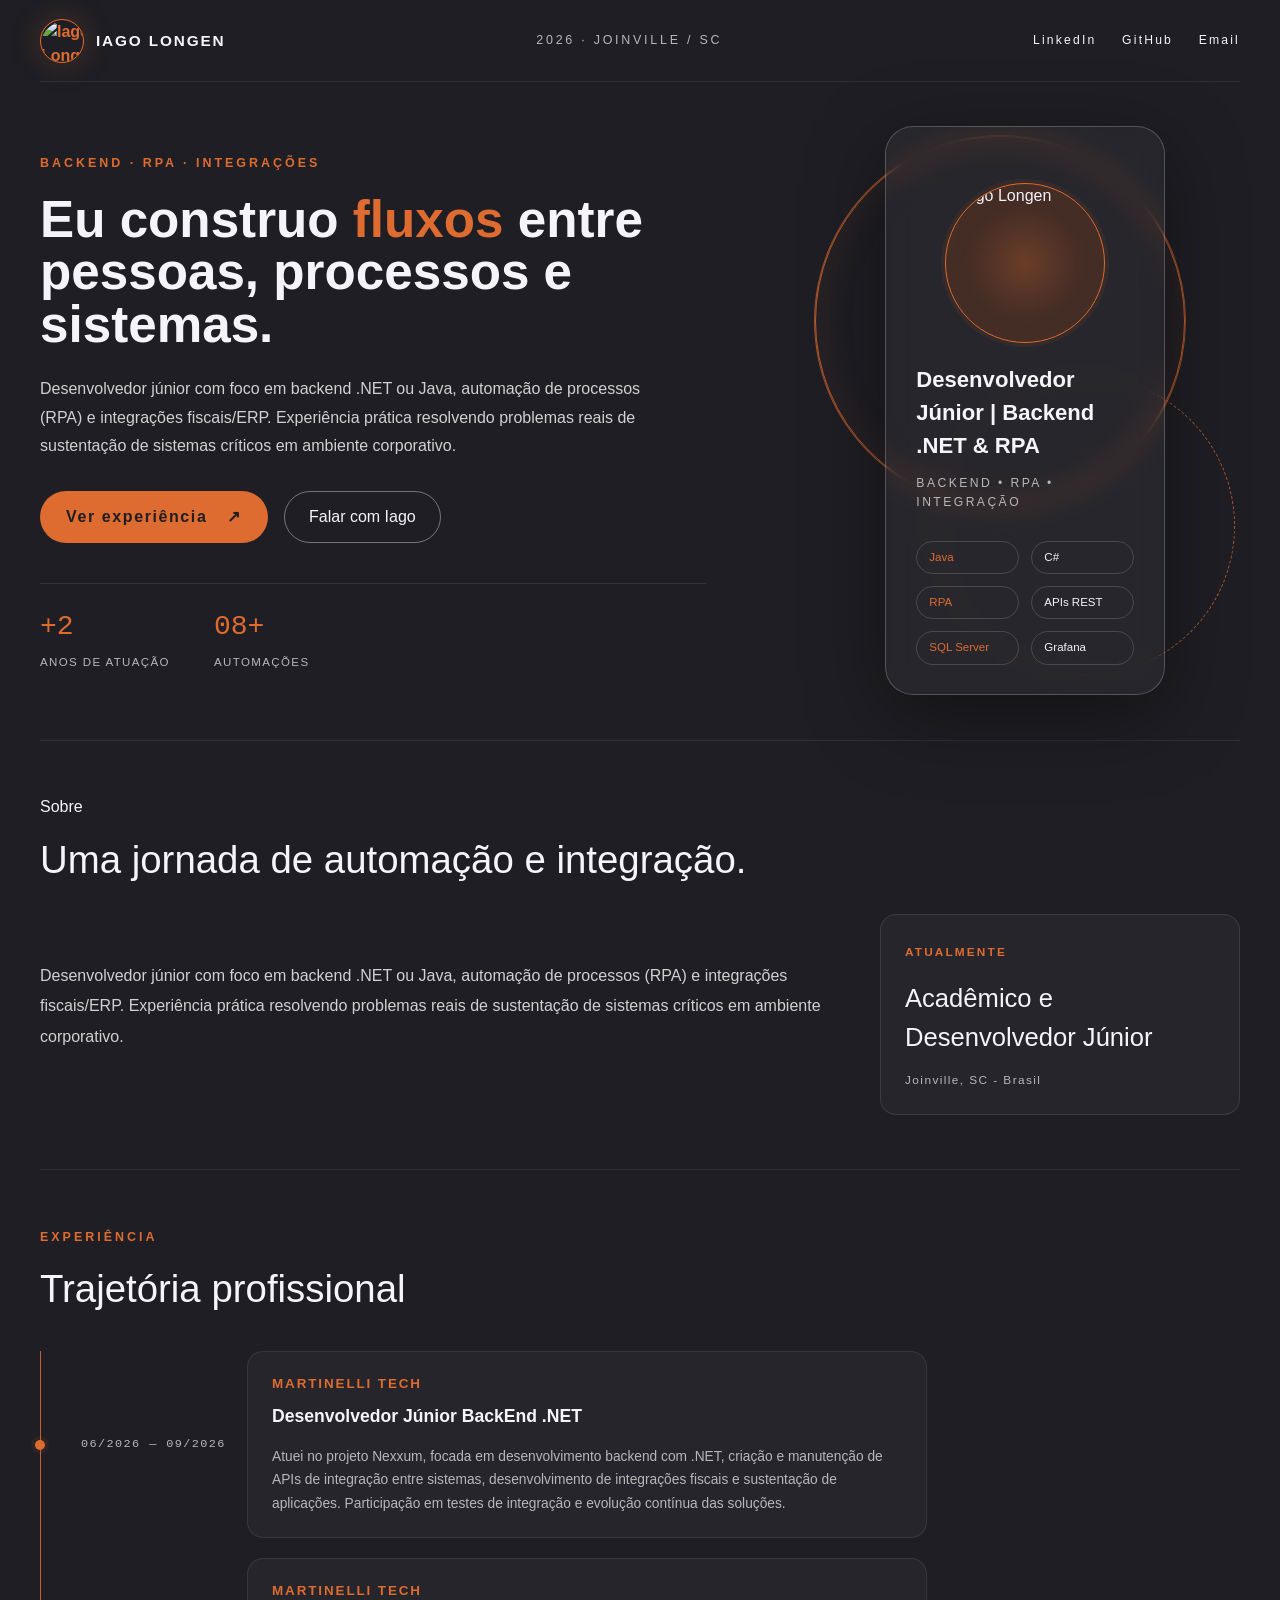
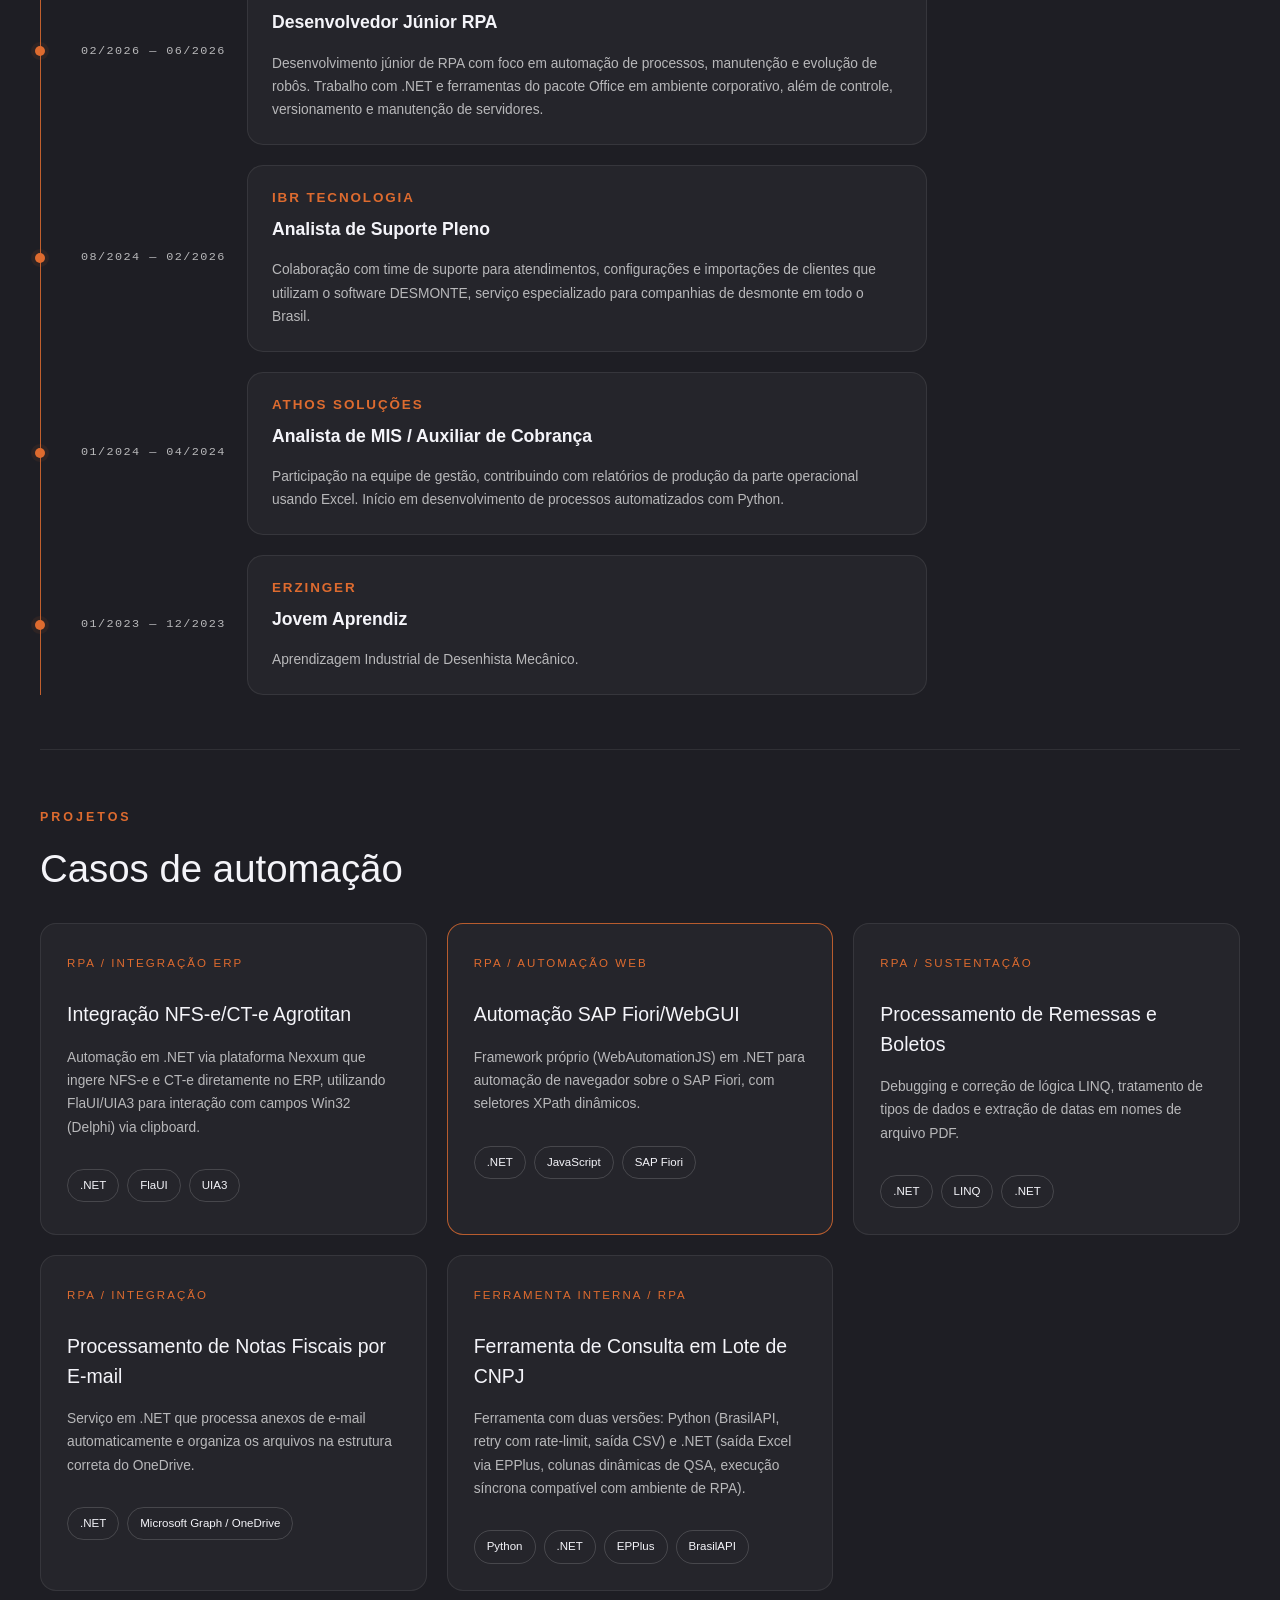
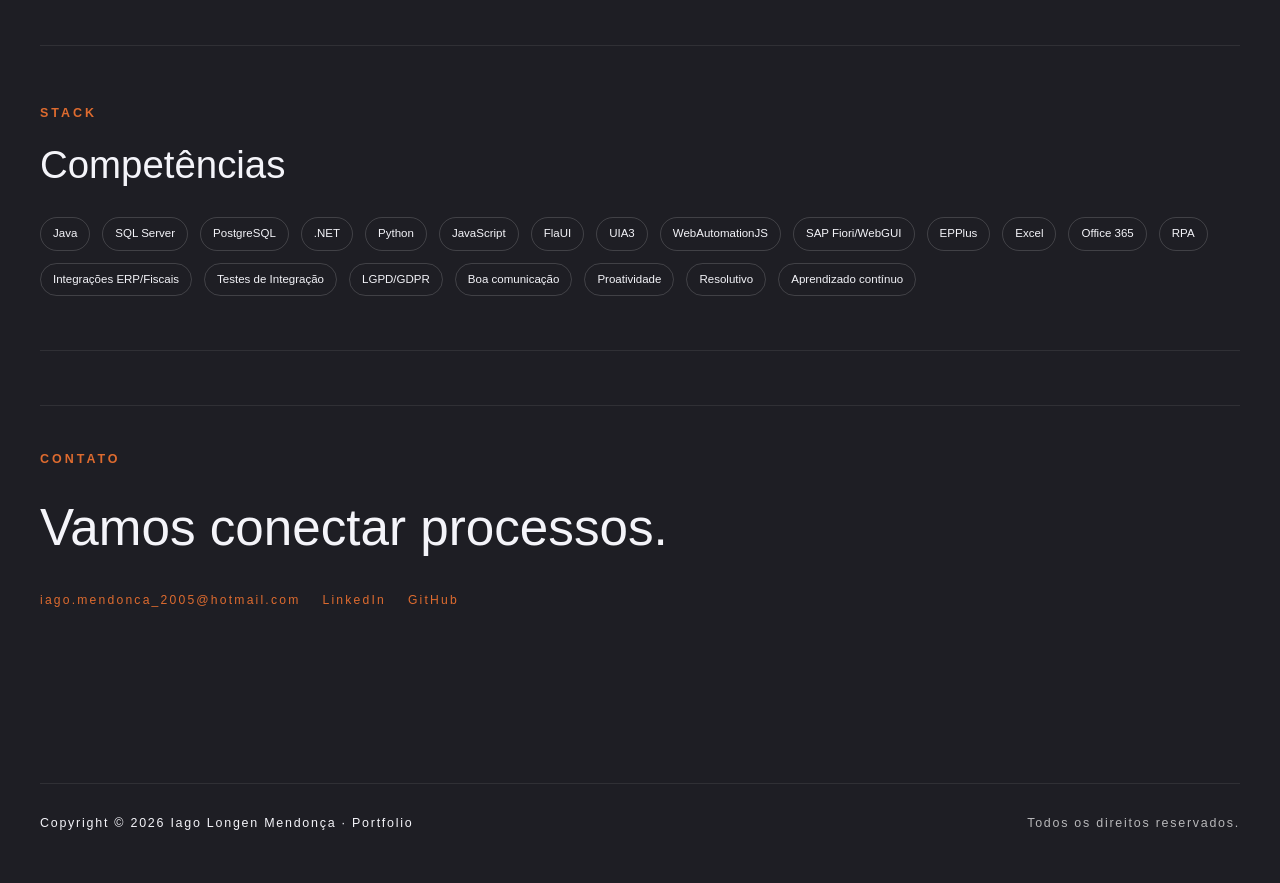
==== commit 3cc62f22: "Deploy public portfolio build" ====
--- a/index.html
+++ b/index.html
@@ -5,10 +5,10 @@
     <meta name="viewport" content="width=device-width, initial-scale=1">
     <link rel="icon" type="image/png" href="https://png.pngtree.com/png-vector/20220124/ourmid/pngtree-work-suitcase-icon-portfolio-case-accessory-vector-png-image_26212226.png">
   <style>@layer properties;@layer theme,base,components,utilities;@layer theme{:root{--font-sans: -apple-system, BlinkMacSystemFont, "Segoe UI", Roboto, "Helvetica Neue", "Noto Sans", Arial, sans-serif, "Apple Color Emoji", "Segoe UI Emoji", "Segoe UI Symbol", "Noto Color Emoji";--font-mono: ui-monospace, SFMono-Regular, Menlo, Monaco, Consolas, "Liberation Mono", "Courier New", monospace;--default-font-family: var(--font-sans);--default-mono-font-family: var(--font-mono)}}@layer base{*,:after,:before{box-sizing:border-box;margin:0;padding:0;border:0 solid}html{line-height:1.5;-webkit-text-size-adjust:100%;tab-size:4;font-family:var(--default-font-family, -apple-system, BlinkMacSystemFont, "Segoe UI", Roboto, "Helvetica Neue", "Noto Sans", Arial, sans-serif, "Apple Color Emoji", "Segoe UI Emoji", "Segoe UI Symbol", "Noto Color Emoji");font-feature-settings:var(--default-font-feature-settings, normal);font-variation-settings:var(--default-font-variation-settings, normal);-webkit-tap-highlight-color:transparent}h1,h2,h3{font-size:inherit;font-weight:inherit}a{color:inherit;-webkit-text-decoration:inherit;text-decoration:inherit}img{display:block;vertical-align:middle}img{max-width:100%;height:auto}}@layer utilities{}*{box-sizing:border-box}html{scroll-behavior:smooth;overflow-x:hidden}body{width:100%;min-height:100vh;margin:0;background:#1e1e24;color:#f4f4f9;font-family:Inter,Segoe UI,Arial,sans-serif;overflow-x:hidden}@property --tw-blur{syntax: "*"; inherits: false;}@property --tw-brightness{syntax: "*"; inherits: false;}@property --tw-contrast{syntax: "*"; inherits: false;}@property --tw-grayscale{syntax: "*"; inherits: false;}@property --tw-hue-rotate{syntax: "*"; inherits: false;}@property --tw-invert{syntax: "*"; inherits: false;}@property --tw-opacity{syntax: "*"; inherits: false;}@property --tw-saturate{syntax: "*"; inherits: false;}@property --tw-sepia{syntax: "*"; inherits: false;}@property --tw-drop-shadow{syntax: "*"; inherits: false;}@property --tw-drop-shadow-color{syntax: "*"; inherits: false;}@property --tw-drop-shadow-alpha{syntax: "<percentage>"; inherits: false; initial-value: 100%;}@property --tw-drop-shadow-size{syntax: "*"; inherits: false;}@layer properties{@supports ((-webkit-hyphens: none) and (not (margin-trim: inline))) or ((-moz-orient: inline) and (not (color:rgb(from red r g b)))){*,:before,:after{--tw-blur: initial;--tw-brightness: initial;--tw-contrast: initial;--tw-grayscale: initial;--tw-hue-rotate: initial;--tw-invert: initial;--tw-opacity: initial;--tw-saturate: initial;--tw-sepia: initial;--tw-drop-shadow: initial;--tw-drop-shadow-color: initial;--tw-drop-shadow-alpha: 100%;--tw-drop-shadow-size: initial}}}
-</style><link rel="stylesheet" href="styles-LIZVE64B.css" media="print" onload="this.media='all'"><noscript><link rel="stylesheet" href="styles-LIZVE64B.css"></noscript><style ng-app-id="ng">*[_ngcontent-ng-c1515342664]{box-sizing:border-box}[_nghost-ng-c1515342664]{display:block;min-height:100vh;color:#f4f4f9;background:#1e1e24}html[_ngcontent-ng-c1515342664]{scroll-behavior:smooth}body[_ngcontent-ng-c1515342664]{margin:0;background:#1e1e24;color:#f4f4f9;font-family:Inter,Segoe UI,Arial,sans-serif}.portfolio-app[_ngcontent-ng-c1515342664]{min-height:100vh;background:transparent;color:#f4f4f9;font-family:Inter,Segoe UI,Arial,sans-serif}.portfolio-content[_ngcontent-ng-c1515342664]{min-height:100vh;width:min(1200px,calc(100vw - clamp(16px,4vw,80px)));max-width:100%;margin:0 auto;padding:0 0 80px}.section[_ngcontent-ng-c1515342664]{padding:clamp(40px,5vw,54px) 0;border-top:1px solid rgba(244,244,249,.08);scroll-margin-top:70px}.section-heading[_ngcontent-ng-c1515342664]   h2[_ngcontent-ng-c1515342664]{margin:12px 0 0;font-family:Inter Tight,Inter,Arial,sans-serif;font-size:clamp(2rem,3vw,3rem);color:#f4f4f9}@media(max-width:960px){.portfolio-content[_ngcontent-ng-c1515342664]{width:min(100%,calc(100vw - 32px));padding-bottom:48px}.section-heading[_ngcontent-ng-c1515342664]{align-items:flex-start;flex-direction:column;gap:10px}}@media(max-width:375px){.portfolio-content[_ngcontent-ng-c1515342664]{width:100%;max-width:100%;padding-inline:4px}.section[_ngcontent-ng-c1515342664]{padding:28px 0}.section-heading[_ngcontent-ng-c1515342664]   h2[_ngcontent-ng-c1515342664]{font-size:clamp(1.8rem,9vw,2.3rem)}}.topbar[_ngcontent-ng-c1515342664]{min-height:82px;display:flex;align-items:center;justify-content:space-between;gap:30px;border-bottom:1px solid rgba(244,244,249,.08)}.brand[_ngcontent-ng-c1515342664]{display:flex;align-items:center;gap:12px;color:#f4f4f9;text-decoration:none}.brand-mark[_ngcontent-ng-c1515342664]{width:44px;height:44px;border-radius:50%;border:1px solid #de6b2f;display:grid;place-items:center;font-weight:800;color:#de6b2f;box-shadow:0 0 30px #de6b2f40}.brand-text[_ngcontent-ng-c1515342664]{font-size:.96rem;font-weight:700;letter-spacing:.12em;text-transform:uppercase}.topbar-date[_ngcontent-ng-c1515342664]{color:#b8b8ba;font-size:.78rem;letter-spacing:.22em;text-transform:uppercase}.topbar-socials[_ngcontent-ng-c1515342664]{display:flex;gap:28px}.topbar-socials[_ngcontent-ng-c1515342664]   a[_ngcontent-ng-c1515342664], .section-link[_ngcontent-ng-c1515342664], .contact-links[_ngcontent-ng-c1515342664]   a[_ngcontent-ng-c1515342664]{color:#f4f4f9;text-decoration:none;font-size:.76rem;letter-spacing:.18em;transition:color .26s ease}.topbar-socials[_ngcontent-ng-c1515342664]   a[_ngcontent-ng-c1515342664]:hover, .section-link[_ngcontent-ng-c1515342664]:hover, .contact-links[_ngcontent-ng-c1515342664]   a[_ngcontent-ng-c1515342664]:hover{color:#de6b2f}.hero-section[_ngcontent-ng-c1515342664]{display:grid;grid-template-columns:minmax(0,1.45fr) minmax(280px,.85fr);gap:clamp(22px,3vw,40px);align-items:center;min-height:clamp(430px,54vh,540px);padding:clamp(28px,4vw,44px) 0}.hero-copy[_ngcontent-ng-c1515342664]{max-width:clamp(420px,52vw,760px)}.section-kicker[_ngcontent-ng-c1515342664]{color:#de6b2f;font-size:.78rem;font-weight:800;letter-spacing:.24em;text-transform:uppercase}.hero-copy[_ngcontent-ng-c1515342664]   h1[_ngcontent-ng-c1515342664]{font-family:Inter Tight,Inter,Arial,sans-serif;font-size:clamp(2.8rem,4vw,5rem);font-weight:700;line-height:1.02;color:#f4f4f9;margin:20px 0 24px;max-width:clamp(360px,52vw,700px)}.hero-gradient[_ngcontent-ng-c1515342664]{color:#de6b2f}.hero-summary[_ngcontent-ng-c1515342664]{color:#d1d1d2;font-size:clamp(.92rem,2vw,1rem);line-height:1.8;max-width:clamp(320px,50vw,680px)}.hero-actions[_ngcontent-ng-c1515342664]{display:flex;align-items:center;gap:16px;margin-top:30px}.primary-button[_ngcontent-ng-c1515342664], .secondary-button[_ngcontent-ng-c1515342664]{display:inline-flex;align-items:center;justify-content:center;gap:10px;min-height:44px;text-decoration:none}.primary-button[_ngcontent-ng-c1515342664]{color:#1e1e24;background:#de6b2f;padding:14px 26px;border-radius:999px;font-weight:700;letter-spacing:.1em;transition:color .26s ease,background .26s ease}.secondary-button[_ngcontent-ng-c1515342664]{color:#f4f4f9;border:1px solid rgba(244,244,249,.4);padding:13px 24px;border-radius:999px}.button-arrow[_ngcontent-ng-c1515342664]{display:inline-block;margin-left:10px}.hero-stats[_ngcontent-ng-c1515342664]{display:flex;gap:44px;margin-top:40px;border-top:1px solid rgba(244,244,249,.1);padding-top:22px}.hero-stats[_ngcontent-ng-c1515342664]   article[_ngcontent-ng-c1515342664]{display:flex;flex-direction:column;gap:6px}.stat-number[_ngcontent-ng-c1515342664]{color:#de6b2f;font-family:Courier New,monospace;font-size:1.75rem}.stat-label[_ngcontent-ng-c1515342664]{color:#b8b8ba;font-size:.72rem;letter-spacing:.12em;text-transform:uppercase}.hero-panel[_ngcontent-ng-c1515342664]{display:flex;align-items:center;justify-content:center}.orb-wrap[_ngcontent-ng-c1515342664]{width:min(420px,100%);min-height:440px;position:relative;display:grid;place-items:center}.orb[_ngcontent-ng-c1515342664]{position:absolute;border-radius:50%;border:1px solid rgba(222,107,47,.8)}.orb-one[_ngcontent-ng-c1515342664]{width:370px;height:370px;left:0;top:10px;box-shadow:inset 0 0 40px #de6b2f1a,0 0 0 1px #de6b2fa6}.orb-two[_ngcontent-ng-c1515342664]{width:300px;height:300px;right:0;bottom:20px;border-style:dashed}.profile-card[_ngcontent-ng-c1515342664]{width:280px;padding:30px;background:#f4f4f90a;border:1px solid rgba(244,244,249,.22);border-radius:28px;box-shadow:0 20px 80px #0006;-webkit-backdrop-filter:blur(12px);backdrop-filter:blur(12px);position:relative;z-index:2}.profile-card-index[_ngcontent-ng-c1515342664]{color:#de6b2f;font-family:Courier New,monospace;font-size:.74rem;letter-spacing:.18em}.profile-avatar[_ngcontent-ng-c1515342664]{width:160px;height:160px;margin:26px auto 20px;border-radius:50%;border:1px solid #de6b2f;display:grid;place-items:center;background:radial-gradient(circle,rgba(222,107,47,.4),transparent),#1e1e24}.avatar-inner[_ngcontent-ng-c1515342664]{font-size:3rem;color:#f4f4f9;font-family:Georgia,serif}.profile-content[_ngcontent-ng-c1515342664]{display:flex;flex-direction:column;align-items:center;gap:12px}.profile-role[_ngcontent-ng-c1515342664]{font-family:Inter Tight,Inter,Arial,sans-serif;font-size:1.38rem;color:#f4f4f9;font-weight:700}.profile-title[_ngcontent-ng-c1515342664]{color:#b8b8ba;font-size:.76rem;letter-spacing:.2em;text-transform:uppercase}.profile-grid[_ngcontent-ng-c1515342664]{display:grid;grid-template-columns:repeat(2,1fr);gap:12px;margin-top:30px}.profile-grid[_ngcontent-ng-c1515342664]   span[_ngcontent-ng-c1515342664], .tag-row[_ngcontent-ng-c1515342664]   span[_ngcontent-ng-c1515342664], .skills-bar[_ngcontent-ng-c1515342664]   span[_ngcontent-ng-c1515342664]{border:1px solid rgba(244,244,249,.16);border-radius:999px;padding:7px 12px;font-size:.72rem;color:#f4f4f9}.profile-grid[_ngcontent-ng-c1515342664]   span[_ngcontent-ng-c1515342664]:nth-child(odd){color:#de6b2f}.section[_ngcontent-ng-c1515342664]{padding:54px 0;border-top:1px solid rgba(244,244,249,.08)}.section-heading[_ngcontent-ng-c1515342664]{display:flex;align-items:end;justify-content:space-between}.section-heading[_ngcontent-ng-c1515342664]   h2[_ngcontent-ng-c1515342664]{margin:12px 0 0;font-family:Inter Tight,Inter,Arial,sans-serif;font-size:clamp(2.1rem,3vw,3rem);color:#f4f4f9}.about-grid[_ngcontent-ng-c1515342664]{display:grid;grid-template-columns:1fr 360px;gap:26px;align-items:center;margin-top:26px}.about-copy[_ngcontent-ng-c1515342664]{color:#d1d1d2;font-size:1rem;line-height:1.9}.about-copy[_ngcontent-ng-c1515342664]   p[_ngcontent-ng-c1515342664]{margin:0 0 16px}.about-panel[_ngcontent-ng-c1515342664]{background:#f4f4f909;border:1px solid rgba(244,244,249,.1);border-radius:16px;padding:24px}.about-panel-label[_ngcontent-ng-c1515342664]{color:#de6b2f;font-size:.74rem;text-transform:uppercase;font-weight:700;letter-spacing:.18em}.about-panel-title[_ngcontent-ng-c1515342664]{display:block;color:#f4f4f9;font-size:1.6rem;margin:16px 0}.about-panel-meta[_ngcontent-ng-c1515342664]{display:flex;flex-wrap:wrap;gap:16px;color:#b8b8ba;font-size:.74rem;letter-spacing:.12em}.timeline[_ngcontent-ng-c1515342664]{margin-top:34px;display:flex;flex-direction:column;gap:20px;position:relative;border-left:1px solid #de6b2f;padding-left:40px}.timeline-item[_ngcontent-ng-c1515342664]{position:relative;display:flex;align-items:center;gap:16px}.timeline-date[_ngcontent-ng-c1515342664]{min-width:150px;color:#b8b8ba;font-size:.74rem;font-family:Courier New,monospace;letter-spacing:.12em}.timeline-marker[_ngcontent-ng-c1515342664]{width:10px;height:10px;border-radius:50%;background:#de6b2f;box-shadow:0 0 0 4px #de6b2f14;margin-left:-46px}.timeline-card[_ngcontent-ng-c1515342664]{background:#f4f4f909;border:1px solid rgba(244,244,249,.08);border-radius:16px;padding:22px 24px;flex:1;max-width:680px}.timeline-company[_ngcontent-ng-c1515342664]{color:#de6b2f;font-size:.84rem;letter-spacing:.14em;font-weight:800;text-transform:uppercase;display:block}.timeline-role[_ngcontent-ng-c1515342664]{color:#f4f4f9;font-size:1.1rem;font-weight:700;display:block;margin-top:8px}.timeline-card[_ngcontent-ng-c1515342664]   p[_ngcontent-ng-c1515342664]{color:#b8b8ba;font-size:.86rem;line-height:1.7;margin-top:16px}.project-grid[_ngcontent-ng-c1515342664]{display:grid;grid-template-columns:repeat(3,minmax(180px,1fr));gap:20px;margin-top:26px}.project-card[_ngcontent-ng-c1515342664]{background:#f4f4f909;border:1px solid rgba(244,244,249,.08);border-radius:16px;padding:26px}.featured-project[_ngcontent-ng-c1515342664]{border-color:#de6b2fcc}.project-category[_ngcontent-ng-c1515342664]{color:#de6b2f;font-size:.72rem;letter-spacing:.18em;text-transform:uppercase}.project-card[_ngcontent-ng-c1515342664]   h3[_ngcontent-ng-c1515342664]{color:#f4f4f9;font-size:1.22rem;margin:26px 0 16px}.project-card[_ngcontent-ng-c1515342664]   p[_ngcontent-ng-c1515342664]{color:#b8b8ba;font-size:.86rem;line-height:1.7}.tag-row[_ngcontent-ng-c1515342664]{display:flex;gap:8px;flex-wrap:wrap;margin-top:30px}.skills-bar[_ngcontent-ng-c1515342664]{margin-top:24px;display:flex;gap:12px;flex-wrap:wrap}.skills-bar[_ngcontent-ng-c1515342664]   span[_ngcontent-ng-c1515342664]{color:#f4f4f9}.contact-card[_ngcontent-ng-c1515342664]{padding:40px 0;border-top:1px solid rgba(244,244,249,.08)}.contact-card[_ngcontent-ng-c1515342664]   h2[_ngcontent-ng-c1515342664]{color:#f4f4f9;font-family:Inter Tight,Inter,Arial,sans-serif;font-size:clamp(2.5rem,4vw,3.5rem);margin-top:20px}.contact-links[_ngcontent-ng-c1515342664]{display:flex;gap:22px;flex-wrap:wrap;margin-top:24px}.contact-links[_ngcontent-ng-c1515342664]   a[_ngcontent-ng-c1515342664]{color:#de6b2f}@media(max-width:960px){.portfolio-content[_ngcontent-ng-c1515342664]{width:min(100%,calc(100vw - 40px))}.topbar[_ngcontent-ng-c1515342664], .hero-section[_ngcontent-ng-c1515342664], .about-grid[_ngcontent-ng-c1515342664]{grid-template-columns:1fr}.topbar[_ngcontent-ng-c1515342664], .hero-section[_ngcontent-ng-c1515342664], .hero-stats[_ngcontent-ng-c1515342664], .project-grid[_ngcontent-ng-c1515342664]{flex-wrap:wrap}.hero-section[_ngcontent-ng-c1515342664], .about-grid[_ngcontent-ng-c1515342664]{display:grid}.hero-section[_ngcontent-ng-c1515342664], .project-grid[_ngcontent-ng-c1515342664]{grid-template-columns:1fr}}@media(max-width:390px){.portfolio-content[_ngcontent-ng-c1515342664]{width:100%;max-width:100%;padding-inline:0}.hero-section[_ngcontent-ng-c1515342664]{min-height:auto;padding:24px 0}.topbar[_ngcontent-ng-c1515342664]{flex-wrap:wrap;min-height:auto}.topbar-socials[_ngcontent-ng-c1515342664]{width:100%;justify-content:center}.hero-actions[_ngcontent-ng-c1515342664], .hero-stats[_ngcontent-ng-c1515342664]{flex-wrap:wrap}.hero-copy[_ngcontent-ng-c1515342664]   h1[_ngcontent-ng-c1515342664]{font-size:clamp(2.4rem,12vw,3rem)}.hero-summary[_ngcontent-ng-c1515342664]{font-size:.9rem}.project-grid[_ngcontent-ng-c1515342664], .about-grid[_ngcontent-ng-c1515342664]{grid-template-columns:1fr}}</style><style ng-app-id="ng">[_nghost-ng-c850106393]{display:block}.topbar[_ngcontent-ng-c850106393]{min-height:82px;display:flex;align-items:center;justify-content:space-between;gap:clamp(12px,2vw,30px);border-bottom:1px solid rgba(244,244,249,.08)}.brand[_ngcontent-ng-c850106393]{display:flex;align-items:center;gap:12px;color:#f4f4f9;text-decoration:none}.brand-mark[_ngcontent-ng-c850106393]{width:44px;height:44px;border-radius:50%;border:1px solid #de6b2f;display:grid;place-items:center;font-weight:800;color:#de6b2f;box-shadow:0 0 30px #de6b2f40;overflow:hidden;background:#1e1e24}.brand-mark-image[_ngcontent-ng-c850106393]{width:100%;height:100%;object-fit:cover;object-position:center;border-radius:50%;display:block}.brand-text[_ngcontent-ng-c850106393]{font-size:.96rem;font-weight:700;letter-spacing:.12em;text-transform:uppercase}.topbar-date[_ngcontent-ng-c850106393]{color:#b8b8ba;font-size:.78rem;letter-spacing:.22em;text-transform:uppercase}.topbar-socials[_ngcontent-ng-c850106393]{display:flex;gap:clamp(12px,2vw,28px);flex-wrap:wrap}.topbar-socials[_ngcontent-ng-c850106393]   a[_ngcontent-ng-c850106393]{color:#f4f4f9;text-decoration:none;font-size:clamp(.72rem,1.5vw,.76rem);letter-spacing:.18em;transition:color .26s ease}.topbar-socials[_ngcontent-ng-c850106393]   a[_ngcontent-ng-c850106393]:hover{color:#de6b2f}.hero-section[_ngcontent-ng-c850106393]{display:grid;grid-template-columns:minmax(0,1.45fr) minmax(280px,.85fr);gap:clamp(20px,3vw,40px);align-items:center;min-height:clamp(420px,54vh,540px);padding:clamp(28px,4vw,44px) 0}.hero-copy[_ngcontent-ng-c850106393]{max-width:clamp(420px,52vw,760px)}.section-kicker[_ngcontent-ng-c850106393]{color:#de6b2f;font-size:.78rem;font-weight:800;letter-spacing:.24em;text-transform:uppercase}.hero-copy[_ngcontent-ng-c850106393]   h1[_ngcontent-ng-c850106393]{font-family:Inter Tight,Inter,Arial,sans-serif;font-size:clamp(2.8rem,4vw,5rem);font-weight:700;line-height:1.02;color:#f4f4f9;margin:20px 0 24px;max-width:clamp(360px,52vw,700px)}.hero-gradient[_ngcontent-ng-c850106393]{color:#de6b2f}.hero-summary[_ngcontent-ng-c850106393]{color:#d1d1d2;font-size:clamp(.92rem,2vw,1rem);line-height:1.8;max-width:clamp(320px,50vw,680px)}.hero-actions[_ngcontent-ng-c850106393]{display:flex;align-items:center;gap:16px;margin-top:30px}.primary-button[_ngcontent-ng-c850106393], .secondary-button[_ngcontent-ng-c850106393]{display:inline-flex;align-items:center;justify-content:center;gap:10px;min-height:44px;text-decoration:none}.primary-button[_ngcontent-ng-c850106393]{color:#1e1e24;background:#de6b2f;padding:14px 26px;border-radius:999px;font-weight:700;letter-spacing:.1em;transition:color .26s ease,background .26s ease}.secondary-button[_ngcontent-ng-c850106393]{color:#f4f4f9;border:1px solid rgba(244,244,249,.4);padding:13px 24px;border-radius:999px}.button-arrow[_ngcontent-ng-c850106393]{display:inline-block;margin-left:10px}.hero-stats[_ngcontent-ng-c850106393]{display:flex;gap:44px;margin-top:40px;border-top:1px solid rgba(244,244,249,.1);padding-top:22px}.hero-stats[_ngcontent-ng-c850106393]   article[_ngcontent-ng-c850106393]{display:flex;flex-direction:column;gap:6px}.stat-number[_ngcontent-ng-c850106393]{color:#de6b2f;font-family:Courier New,monospace;font-size:1.75rem}.stat-label[_ngcontent-ng-c850106393]{color:#b8b8ba;font-size:.72rem;letter-spacing:.12em;text-transform:uppercase}.hero-panel[_ngcontent-ng-c850106393]{display:flex;align-items:center;justify-content:center}.orb-wrap[_ngcontent-ng-c850106393]{width:min(420px,100%);min-height:440px;position:relative;display:grid;place-items:center}@media(max-width:960px){.hero-section[_ngcontent-ng-c850106393]{grid-template-columns:1fr;min-height:auto}.hero-copy[_ngcontent-ng-c850106393]{max-width:100%}.hero-copy[_ngcontent-ng-c850106393]   h1[_ngcontent-ng-c850106393]{font-size:clamp(2.8rem,7vw,4rem)}.hero-summary[_ngcontent-ng-c850106393]{max-width:100%}.hero-actions[_ngcontent-ng-c850106393]{flex-wrap:wrap}.hero-stats[_ngcontent-ng-c850106393]{flex-wrap:wrap;gap:28px}.orb-wrap[_ngcontent-ng-c850106393]{width:min(360px,100%);min-height:380px}.orb-one[_ngcontent-ng-c850106393]{width:280px;height:280px}.orb-two[_ngcontent-ng-c850106393]{width:220px;height:220px}}@media(max-width:390px){.hero-section[_ngcontent-ng-c850106393]{padding-top:20px}.hero-copy[_ngcontent-ng-c850106393]   h1[_ngcontent-ng-c850106393]{font-size:clamp(2.4rem,11vw,3rem)}.hero-summary[_ngcontent-ng-c850106393]{font-size:.92rem}.hero-actions[_ngcontent-ng-c850106393]{align-items:stretch}.hero-actions[_ngcontent-ng-c850106393]   a[_ngcontent-ng-c850106393]{width:100%}.hero-stats[_ngcontent-ng-c850106393]{display:grid;grid-template-columns:1fr;gap:14px}.profile-card[_ngcontent-ng-c850106393]{width:min(280px,100%)}}.orb[_ngcontent-ng-c850106393]{position:absolute;border-radius:50%;border:1px solid rgba(222,107,47,.8)}.orb-one[_ngcontent-ng-c850106393]{width:370px;height:370px;left:0;top:10px;box-shadow:inset 0 0 40px #de6b2f1a,0 0 0 1px #de6b2fa6}.orb-two[_ngcontent-ng-c850106393]{width:300px;height:300px;right:0;bottom:20px;border-style:dashed}.profile-card[_ngcontent-ng-c850106393]{width:280px;padding:30px;background:#f4f4f90a;border:1px solid rgba(244,244,249,.22);border-radius:28px;box-shadow:0 20px 80px #0006;-webkit-backdrop-filter:blur(12px);backdrop-filter:blur(12px);position:relative;z-index:2}.profile-card-index[_ngcontent-ng-c850106393]{color:#de6b2f;font-family:Courier New,monospace;font-size:.74rem;letter-spacing:.18em}.profile-avatar[_ngcontent-ng-c850106393]{width:160px;height:160px;margin:26px auto 20px;border-radius:50%;border:1px solid #de6b2f;display:grid;place-items:center;background:radial-gradient(circle,rgba(222,107,47,.4),transparent),#1e1e24;overflow:hidden;box-shadow:0 0 0 4px #de6b2f14,inset 0 0 30px #de6b2f33}.avatar-inner[_ngcontent-ng-c850106393]{width:100%;height:100%;object-fit:cover;object-position:center;border-radius:50%;display:block}.profile-content[_ngcontent-ng-c850106393]{display:flex;flex-direction:column;align-items:center;gap:12px}.profile-role[_ngcontent-ng-c850106393]{font-family:Inter Tight,Inter,Arial,sans-serif;font-size:1.38rem;color:#f4f4f9;font-weight:700}.profile-title[_ngcontent-ng-c850106393]{color:#b8b8ba;font-size:.76rem;letter-spacing:.2em;text-transform:uppercase}.profile-grid[_ngcontent-ng-c850106393]{display:grid;grid-template-columns:repeat(2,1fr);gap:12px;margin-top:30px}.profile-grid[_ngcontent-ng-c850106393]   span[_ngcontent-ng-c850106393], .tag-row[_ngcontent-ng-c850106393]   span[_ngcontent-ng-c850106393], .skills-bar[_ngcontent-ng-c850106393]   span[_ngcontent-ng-c850106393]{border:1px solid rgba(244,244,249,.16);border-radius:999px;padding:7px 12px;font-size:.72rem;color:#f4f4f9}.profile-grid[_ngcontent-ng-c850106393]   span[_ngcontent-ng-c850106393]:nth-child(odd){color:#de6b2f}</style><style ng-app-id="ng">[_nghost-ng-c3258651432]{display:block}.section[_ngcontent-ng-c3258651432]{padding:54px 0;border-top:1px solid rgba(244,244,249,.08)}.section-heading[_ngcontent-ng-c3258651432]{display:flex;align-items:end;justify-content:space-between}.section-heading[_ngcontent-ng-c3258651432]   h2[_ngcontent-ng-c3258651432]{margin:12px 0 0;font-family:Inter Tight,Inter,Arial,sans-serif;font-size:clamp(2.1rem,3vw,3rem);color:#f4f4f9}.about-grid[_ngcontent-ng-c3258651432]{display:grid;grid-template-columns:1fr 360px;gap:26px;align-items:center;margin-top:26px}.about-copy[_ngcontent-ng-c3258651432]{color:#d1d1d2;font-size:1rem;line-height:1.9}.about-copy[_ngcontent-ng-c3258651432]   p[_ngcontent-ng-c3258651432]{margin:0 0 16px}.about-panel[_ngcontent-ng-c3258651432]{background:#f4f4f909;border:1px solid rgba(244,244,249,.1);border-radius:16px;padding:24px}.about-panel-label[_ngcontent-ng-c3258651432]{color:#de6b2f;font-size:.74rem;text-transform:uppercase;font-weight:700;letter-spacing:.18em}.about-panel-title[_ngcontent-ng-c3258651432]{display:block;color:#f4f4f9;font-size:1.6rem;margin:16px 0}.about-panel-meta[_ngcontent-ng-c3258651432]{display:flex;flex-wrap:wrap;gap:16px;color:#b8b8ba;font-size:.74rem;letter-spacing:.12em}</style><style ng-app-id="ng">[_nghost-ng-c2755573442]{display:block}.section[_ngcontent-ng-c2755573442]{padding:54px 0;border-top:1px solid rgba(244,244,249,.08)}.section-heading[_ngcontent-ng-c2755573442]{display:flex;align-items:end;justify-content:space-between}.section-heading[_ngcontent-ng-c2755573442]   h2[_ngcontent-ng-c2755573442]{margin:12px 0 0;font-family:Inter Tight,Inter,Arial,sans-serif;font-size:clamp(2.1rem,3vw,3rem);color:#f4f4f9}.section-kicker[_ngcontent-ng-c2755573442]{color:#de6b2f;font-size:.78rem;font-weight:800;letter-spacing:.24em;text-transform:uppercase}.timeline[_ngcontent-ng-c2755573442]{margin-top:34px;display:flex;flex-direction:column;gap:20px;position:relative;border-left:1px solid rgba(222,107,47,.85);padding-left:40px}.timeline-item[_ngcontent-ng-c2755573442]{position:relative;display:flex;align-items:center;gap:16px}.timeline-date[_ngcontent-ng-c2755573442]{min-width:150px;color:#b8b8ba;font-size:.74rem;font-family:Courier New,monospace;letter-spacing:.12em;white-space:nowrap}.timeline-marker[_ngcontent-ng-c2755573442]{position:absolute;left:-46px;top:50%;width:10px;height:10px;border-radius:50%;background:#de6b2f;box-shadow:0 0 0 4px #de6b2f14;transform:translateY(-50%)}.timeline-card[_ngcontent-ng-c2755573442]{background:#f4f4f909;border:1px solid rgba(244,244,249,.08);border-radius:16px;padding:22px 24px;flex:1;max-width:680px}.timeline-company[_ngcontent-ng-c2755573442]{color:#de6b2f;font-size:.84rem;letter-spacing:.14em;font-weight:800;text-transform:uppercase;display:block}.timeline-role[_ngcontent-ng-c2755573442]{color:#f4f4f9;font-size:1.1rem;font-weight:700;display:block;margin-top:8px}.timeline-card[_ngcontent-ng-c2755573442]   p[_ngcontent-ng-c2755573442]{color:#b8b8ba;font-size:.86rem;line-height:1.7;margin-top:16px}@media(max-width:768px){.section[_ngcontent-ng-c2755573442]{padding:36px 0}.timeline[_ngcontent-ng-c2755573442]{display:flex;flex-direction:column;gap:16px;border-left:none;border-top:none;padding-left:0;padding-top:0}.timeline-item[_ngcontent-ng-c2755573442]{position:relative;display:flex;flex-direction:column;align-items:stretch;gap:10px;padding-left:16px;border-left:2px solid rgba(222,107,47,.7)}.timeline-date[_ngcontent-ng-c2755573442]{flex-basis:auto;min-width:0;font-size:.76rem;order:1;white-space:normal}.timeline-marker[_ngcontent-ng-c2755573442]{width:8px;height:8px;position:absolute;left:-5px;top:6px;margin-left:0;transform:none}.timeline-card[_ngcontent-ng-c2755573442]{flex-basis:auto;width:100%;max-width:100%;padding:18px 20px;order:2}.timeline-card[_ngcontent-ng-c2755573442]   p[_ngcontent-ng-c2755573442]{font-size:.84rem}}@media(max-width:320px){.timeline[_ngcontent-ng-c2755573442]{gap:14px}.timeline-item[_ngcontent-ng-c2755573442]{padding-left:14px}.timeline-card[_ngcontent-ng-c2755573442]{padding:16px}.timeline-role[_ngcontent-ng-c2755573442]{font-size:1rem}.timeline-company[_ngcontent-ng-c2755573442], .timeline-card[_ngcontent-ng-c2755573442]   p[_ngcontent-ng-c2755573442]{font-size:.78rem}}</style><style ng-app-id="ng">[_nghost-ng-c864654133]{display:block}.section[_ngcontent-ng-c864654133]{padding:54px 0;border-top:1px solid rgba(244,244,249,.08)}.section-heading[_ngcontent-ng-c864654133]{display:flex;align-items:end;justify-content:space-between}.section-heading[_ngcontent-ng-c864654133]   h2[_ngcontent-ng-c864654133]{margin:12px 0 0;font-family:Inter Tight,Inter,Arial,sans-serif;font-size:clamp(2.1rem,3vw,3rem);color:#f4f4f9}.section-kicker[_ngcontent-ng-c864654133]{color:#de6b2f;font-size:.78rem;font-weight:800;letter-spacing:.24em;text-transform:uppercase}.project-grid[_ngcontent-ng-c864654133]{display:grid;grid-template-columns:repeat(3,minmax(180px,1fr));gap:20px;margin-top:26px}.project-card[_ngcontent-ng-c864654133]{background:#f4f4f909;border:1px solid rgba(244,244,249,.08);border-radius:16px;padding:26px}.project-card[_ngcontent-ng-c864654133]:nth-child(2){border-color:#de6b2fcc}.project-category[_ngcontent-ng-c864654133]{color:#de6b2f;font-size:.72rem;letter-spacing:.18em;text-transform:uppercase}.project-card[_ngcontent-ng-c864654133]   h3[_ngcontent-ng-c864654133]{color:#f4f4f9;font-size:1.22rem;margin:26px 0 16px}.project-card[_ngcontent-ng-c864654133]   p[_ngcontent-ng-c864654133]{color:#b8b8ba;font-size:.86rem;line-height:1.7}.tag-row[_ngcontent-ng-c864654133]{display:flex;gap:8px;flex-wrap:wrap;margin-top:30px}.tag-row[_ngcontent-ng-c864654133]   span[_ngcontent-ng-c864654133]{border:1px solid rgba(244,244,249,.16);border-radius:999px;padding:7px 12px;font-size:.72rem;color:#f4f4f9}</style><style ng-app-id="ng">[_nghost-ng-c3701178382]{display:block}.section[_ngcontent-ng-c3701178382]{padding:54px 0;border-top:1px solid rgba(244,244,249,.08)}.section-heading[_ngcontent-ng-c3701178382]{display:flex;align-items:end;justify-content:space-between}.section-heading[_ngcontent-ng-c3701178382]   h2[_ngcontent-ng-c3701178382]{margin:12px 0 0;font-family:Inter Tight,Inter,Arial,sans-serif;font-size:clamp(2.1rem,3vw,3rem);color:#f4f4f9}.section-kicker[_ngcontent-ng-c3701178382]{color:#de6b2f;font-size:.78rem;font-weight:800;letter-spacing:.24em;text-transform:uppercase}.skills-bar[_ngcontent-ng-c3701178382]{margin-top:24px;display:flex;gap:12px;flex-wrap:wrap}.skills-bar[_ngcontent-ng-c3701178382]   span[_ngcontent-ng-c3701178382]{border:1px solid rgba(244,244,249,.16);border-radius:999px;padding:7px 12px;font-size:.72rem;color:#f4f4f9}</style><style ng-app-id="ng">[_nghost-ng-c3177155856]{display:block}.section[_ngcontent-ng-c3177155856]{padding:54px 0;border-top:1px solid rgba(244,244,249,.08)}.section-kicker[_ngcontent-ng-c3177155856]{color:#de6b2f;font-size:.78rem;font-weight:800;letter-spacing:.24em;text-transform:uppercase}.contact-card[_ngcontent-ng-c3177155856]{padding:40px 0;border-top:1px solid rgba(244,244,249,.08)}.contact-card[_ngcontent-ng-c3177155856]   h2[_ngcontent-ng-c3177155856]{color:#f4f4f9;font-family:Inter Tight,Inter,Arial,sans-serif;font-size:clamp(2.5rem,4vw,3.5rem);margin-top:20px}.contact-links[_ngcontent-ng-c3177155856]{display:flex;gap:22px;flex-wrap:wrap;margin-top:24px}.contact-links[_ngcontent-ng-c3177155856]   a[_ngcontent-ng-c3177155856]{color:#de6b2f;text-decoration:none;font-size:.76rem;letter-spacing:.18em}.contact-links[_ngcontent-ng-c3177155856]   a[_ngcontent-ng-c3177155856]:hover{color:#f4f4f9}</style><style ng-app-id="ng">.app-footer[_ngcontent-ng-c1152200703]{width:min(1200px,calc(100vw - 80px));margin:0 auto;padding:30px 0 50px;border-top:1px solid rgba(244,244,249,.08)}.footer-content[_ngcontent-ng-c1152200703]{display:flex;align-items:center;justify-content:space-between;gap:20px;color:#b8b8ba;font-size:.78rem;letter-spacing:.14em}.footer-copy[_ngcontent-ng-c1152200703]{color:#f4f4f9}.footer-rights[_ngcontent-ng-c1152200703]{color:#b8b8ba}@media(max-width:760px){.app-footer[_ngcontent-ng-c1152200703]{width:min(100%,calc(100vw - 32px))}.footer-content[_ngcontent-ng-c1152200703]{align-items:flex-start;flex-direction:column}}</style></head>
+</style><link rel="stylesheet" href="styles-LIZVE64B.css" media="print" onload="this.media='all'"><noscript><link rel="stylesheet" href="styles-LIZVE64B.css"></noscript><style ng-app-id="ng">*[_ngcontent-ng-c1515342664]{box-sizing:border-box}[_nghost-ng-c1515342664]{display:block;min-height:100vh;color:#f4f4f9;background:#1e1e24}html[_ngcontent-ng-c1515342664]{scroll-behavior:smooth}body[_ngcontent-ng-c1515342664]{margin:0;background:#1e1e24;color:#f4f4f9;font-family:Inter,Segoe UI,Arial,sans-serif}.portfolio-app[_ngcontent-ng-c1515342664]{min-height:100vh;background:transparent;color:#f4f4f9;font-family:Inter,Segoe UI,Arial,sans-serif}.portfolio-content[_ngcontent-ng-c1515342664]{min-height:100vh;width:min(1200px,calc(100vw - clamp(16px,4vw,80px)));max-width:100%;margin:0 auto;padding:0 0 80px}.section[_ngcontent-ng-c1515342664]{padding:clamp(40px,5vw,54px) 0;border-top:1px solid rgba(244,244,249,.08);scroll-margin-top:70px}.section-heading[_ngcontent-ng-c1515342664]   h2[_ngcontent-ng-c1515342664]{margin:12px 0 0;font-family:Inter Tight,Inter,Arial,sans-serif;font-size:clamp(2rem,3vw,3rem);color:#f4f4f9}@media(max-width:960px){.portfolio-content[_ngcontent-ng-c1515342664]{width:min(100%,calc(100vw - 32px));padding-bottom:48px}.section-heading[_ngcontent-ng-c1515342664]{align-items:flex-start;flex-direction:column;gap:10px}}@media(max-width:375px){.portfolio-content[_ngcontent-ng-c1515342664]{width:100%;max-width:100%;padding-inline:4px}.section[_ngcontent-ng-c1515342664]{padding:28px 0}.section-heading[_ngcontent-ng-c1515342664]   h2[_ngcontent-ng-c1515342664]{font-size:clamp(1.8rem,9vw,2.3rem)}}.topbar[_ngcontent-ng-c1515342664]{min-height:82px;display:flex;align-items:center;justify-content:space-between;gap:30px;border-bottom:1px solid rgba(244,244,249,.08)}.brand[_ngcontent-ng-c1515342664]{display:flex;align-items:center;gap:12px;color:#f4f4f9;text-decoration:none}.brand-mark[_ngcontent-ng-c1515342664]{width:44px;height:44px;border-radius:50%;border:1px solid #de6b2f;display:grid;place-items:center;font-weight:800;color:#de6b2f;box-shadow:0 0 30px #de6b2f40}.brand-text[_ngcontent-ng-c1515342664]{font-size:.96rem;font-weight:700;letter-spacing:.12em;text-transform:uppercase}.topbar-date[_ngcontent-ng-c1515342664]{color:#b8b8ba;font-size:.78rem;letter-spacing:.22em;text-transform:uppercase}.topbar-socials[_ngcontent-ng-c1515342664]{display:flex;gap:28px}.topbar-socials[_ngcontent-ng-c1515342664]   a[_ngcontent-ng-c1515342664], .section-link[_ngcontent-ng-c1515342664], .contact-links[_ngcontent-ng-c1515342664]   a[_ngcontent-ng-c1515342664]{color:#f4f4f9;text-decoration:none;font-size:.76rem;letter-spacing:.18em;transition:color .26s ease}.topbar-socials[_ngcontent-ng-c1515342664]   a[_ngcontent-ng-c1515342664]:hover, .section-link[_ngcontent-ng-c1515342664]:hover, .contact-links[_ngcontent-ng-c1515342664]   a[_ngcontent-ng-c1515342664]:hover{color:#de6b2f}.hero-section[_ngcontent-ng-c1515342664]{display:grid;grid-template-columns:minmax(0,1.45fr) minmax(280px,.85fr);gap:clamp(22px,3vw,40px);align-items:center;min-height:clamp(430px,54vh,540px);padding:clamp(28px,4vw,44px) 0}.hero-copy[_ngcontent-ng-c1515342664]{max-width:clamp(420px,52vw,760px)}.section-kicker[_ngcontent-ng-c1515342664]{color:#de6b2f;font-size:.78rem;font-weight:800;letter-spacing:.24em;text-transform:uppercase}.hero-copy[_ngcontent-ng-c1515342664]   h1[_ngcontent-ng-c1515342664]{font-family:Inter Tight,Inter,Arial,sans-serif;font-size:clamp(2.8rem,4vw,5rem);font-weight:700;line-height:1.02;color:#f4f4f9;margin:20px 0 24px;max-width:clamp(360px,52vw,700px)}.hero-gradient[_ngcontent-ng-c1515342664]{color:#de6b2f}.hero-summary[_ngcontent-ng-c1515342664]{color:#d1d1d2;font-size:clamp(.92rem,2vw,1rem);line-height:1.8;max-width:clamp(320px,50vw,680px)}.hero-actions[_ngcontent-ng-c1515342664]{display:flex;align-items:center;gap:16px;margin-top:30px}.primary-button[_ngcontent-ng-c1515342664], .secondary-button[_ngcontent-ng-c1515342664]{display:inline-flex;align-items:center;justify-content:center;gap:10px;min-height:44px;text-decoration:none}.primary-button[_ngcontent-ng-c1515342664]{color:#1e1e24;background:#de6b2f;padding:14px 26px;border-radius:999px;font-weight:700;letter-spacing:.1em;transition:color .26s ease,background .26s ease}.secondary-button[_ngcontent-ng-c1515342664]{color:#f4f4f9;border:1px solid rgba(244,244,249,.4);padding:13px 24px;border-radius:999px}.button-arrow[_ngcontent-ng-c1515342664]{display:inline-block;margin-left:10px}.hero-stats[_ngcontent-ng-c1515342664]{display:flex;gap:44px;margin-top:40px;border-top:1px solid rgba(244,244,249,.1);padding-top:22px}.hero-stats[_ngcontent-ng-c1515342664]   article[_ngcontent-ng-c1515342664]{display:flex;flex-direction:column;gap:6px}.stat-number[_ngcontent-ng-c1515342664]{color:#de6b2f;font-family:Courier New,monospace;font-size:1.75rem}.stat-label[_ngcontent-ng-c1515342664]{color:#b8b8ba;font-size:.72rem;letter-spacing:.12em;text-transform:uppercase}.hero-panel[_ngcontent-ng-c1515342664]{display:flex;align-items:center;justify-content:center}.orb-wrap[_ngcontent-ng-c1515342664]{width:min(420px,100%);min-height:440px;position:relative;display:grid;place-items:center}.orb[_ngcontent-ng-c1515342664]{position:absolute;border-radius:50%;border:1px solid rgba(222,107,47,.8)}.orb-one[_ngcontent-ng-c1515342664]{width:370px;height:370px;left:0;top:10px;box-shadow:inset 0 0 40px #de6b2f1a,0 0 0 1px #de6b2fa6}.orb-two[_ngcontent-ng-c1515342664]{width:300px;height:300px;right:0;bottom:20px;border-style:dashed}.profile-card[_ngcontent-ng-c1515342664]{width:280px;padding:30px;background:#f4f4f90a;border:1px solid rgba(244,244,249,.22);border-radius:28px;box-shadow:0 20px 80px #0006;-webkit-backdrop-filter:blur(12px);backdrop-filter:blur(12px);position:relative;z-index:2}.profile-card-index[_ngcontent-ng-c1515342664]{color:#de6b2f;font-family:Courier New,monospace;font-size:.74rem;letter-spacing:.18em}.profile-avatar[_ngcontent-ng-c1515342664]{width:160px;height:160px;margin:26px auto 20px;border-radius:50%;border:1px solid #de6b2f;display:grid;place-items:center;background:radial-gradient(circle,rgba(222,107,47,.4),transparent),#1e1e24}.avatar-inner[_ngcontent-ng-c1515342664]{font-size:3rem;color:#f4f4f9;font-family:Georgia,serif}.profile-content[_ngcontent-ng-c1515342664]{display:flex;flex-direction:column;align-items:center;gap:12px}.profile-role[_ngcontent-ng-c1515342664]{font-family:Inter Tight,Inter,Arial,sans-serif;font-size:1.38rem;color:#f4f4f9;font-weight:700}.profile-title[_ngcontent-ng-c1515342664]{color:#b8b8ba;font-size:.76rem;letter-spacing:.2em;text-transform:uppercase}.profile-grid[_ngcontent-ng-c1515342664]{display:grid;grid-template-columns:repeat(2,1fr);gap:12px;margin-top:30px}.profile-grid[_ngcontent-ng-c1515342664]   span[_ngcontent-ng-c1515342664], .tag-row[_ngcontent-ng-c1515342664]   span[_ngcontent-ng-c1515342664], .skills-bar[_ngcontent-ng-c1515342664]   span[_ngcontent-ng-c1515342664]{border:1px solid rgba(244,244,249,.16);border-radius:999px;padding:7px 12px;font-size:.72rem;color:#f4f4f9}.profile-grid[_ngcontent-ng-c1515342664]   span[_ngcontent-ng-c1515342664]:nth-child(odd){color:#de6b2f}.section[_ngcontent-ng-c1515342664]{padding:54px 0;border-top:1px solid rgba(244,244,249,.08)}.section-heading[_ngcontent-ng-c1515342664]{display:flex;align-items:end;justify-content:space-between}.section-heading[_ngcontent-ng-c1515342664]   h2[_ngcontent-ng-c1515342664]{margin:12px 0 0;font-family:Inter Tight,Inter,Arial,sans-serif;font-size:clamp(2.1rem,3vw,3rem);color:#f4f4f9}.about-grid[_ngcontent-ng-c1515342664]{display:grid;grid-template-columns:1fr 360px;gap:26px;align-items:center;margin-top:26px}.about-copy[_ngcontent-ng-c1515342664]{color:#d1d1d2;font-size:1rem;line-height:1.9}.about-copy[_ngcontent-ng-c1515342664]   p[_ngcontent-ng-c1515342664]{margin:0 0 16px}.about-panel[_ngcontent-ng-c1515342664]{background:#f4f4f909;border:1px solid rgba(244,244,249,.1);border-radius:16px;padding:24px}.about-panel-label[_ngcontent-ng-c1515342664]{color:#de6b2f;font-size:.74rem;text-transform:uppercase;font-weight:700;letter-spacing:.18em}.about-panel-title[_ngcontent-ng-c1515342664]{display:block;color:#f4f4f9;font-size:1.6rem;margin:16px 0}.about-panel-meta[_ngcontent-ng-c1515342664]{display:flex;flex-wrap:wrap;gap:16px;color:#b8b8ba;font-size:.74rem;letter-spacing:.12em}.timeline[_ngcontent-ng-c1515342664]{margin-top:34px;display:flex;flex-direction:column;gap:20px;position:relative;border-left:1px solid #de6b2f;padding-left:40px}.timeline-item[_ngcontent-ng-c1515342664]{position:relative;display:flex;align-items:center;gap:16px}.timeline-date[_ngcontent-ng-c1515342664]{min-width:150px;color:#b8b8ba;font-size:.74rem;font-family:Courier New,monospace;letter-spacing:.12em}.timeline-marker[_ngcontent-ng-c1515342664]{width:10px;height:10px;border-radius:50%;background:#de6b2f;box-shadow:0 0 0 4px #de6b2f14;margin-left:-46px}.timeline-card[_ngcontent-ng-c1515342664]{background:#f4f4f909;border:1px solid rgba(244,244,249,.08);border-radius:16px;padding:22px 24px;flex:1;max-width:680px}.timeline-company[_ngcontent-ng-c1515342664]{color:#de6b2f;font-size:.84rem;letter-spacing:.14em;font-weight:800;text-transform:uppercase;display:block}.timeline-role[_ngcontent-ng-c1515342664]{color:#f4f4f9;font-size:1.1rem;font-weight:700;display:block;margin-top:8px}.timeline-card[_ngcontent-ng-c1515342664]   p[_ngcontent-ng-c1515342664]{color:#b8b8ba;font-size:.86rem;line-height:1.7;margin-top:16px}.project-grid[_ngcontent-ng-c1515342664]{display:grid;grid-template-columns:repeat(3,minmax(180px,1fr));gap:20px;margin-top:26px}.project-card[_ngcontent-ng-c1515342664]{background:#f4f4f909;border:1px solid rgba(244,244,249,.08);border-radius:16px;padding:26px}.featured-project[_ngcontent-ng-c1515342664]{border-color:#de6b2fcc}.project-category[_ngcontent-ng-c1515342664]{color:#de6b2f;font-size:.72rem;letter-spacing:.18em;text-transform:uppercase}.project-card[_ngcontent-ng-c1515342664]   h3[_ngcontent-ng-c1515342664]{color:#f4f4f9;font-size:1.22rem;margin:26px 0 16px}.project-card[_ngcontent-ng-c1515342664]   p[_ngcontent-ng-c1515342664]{color:#b8b8ba;font-size:.86rem;line-height:1.7}.tag-row[_ngcontent-ng-c1515342664]{display:flex;gap:8px;flex-wrap:wrap;margin-top:30px}.skills-bar[_ngcontent-ng-c1515342664]{margin-top:24px;display:flex;gap:12px;flex-wrap:wrap}.skills-bar[_ngcontent-ng-c1515342664]   span[_ngcontent-ng-c1515342664]{color:#f4f4f9}.contact-card[_ngcontent-ng-c1515342664]{padding:40px 0;border-top:1px solid rgba(244,244,249,.08)}.contact-card[_ngcontent-ng-c1515342664]   h2[_ngcontent-ng-c1515342664]{color:#f4f4f9;font-family:Inter Tight,Inter,Arial,sans-serif;font-size:clamp(2.5rem,4vw,3.5rem);margin-top:20px}.contact-links[_ngcontent-ng-c1515342664]{display:flex;gap:22px;flex-wrap:wrap;margin-top:24px}.contact-links[_ngcontent-ng-c1515342664]   a[_ngcontent-ng-c1515342664]{color:#de6b2f}@media(max-width:960px){.portfolio-content[_ngcontent-ng-c1515342664]{width:min(100%,calc(100vw - 40px))}.topbar[_ngcontent-ng-c1515342664], .hero-section[_ngcontent-ng-c1515342664], .about-grid[_ngcontent-ng-c1515342664]{grid-template-columns:1fr}.topbar[_ngcontent-ng-c1515342664], .hero-section[_ngcontent-ng-c1515342664], .hero-stats[_ngcontent-ng-c1515342664], .project-grid[_ngcontent-ng-c1515342664]{flex-wrap:wrap}.hero-section[_ngcontent-ng-c1515342664], .about-grid[_ngcontent-ng-c1515342664]{display:grid}.hero-section[_ngcontent-ng-c1515342664], .project-grid[_ngcontent-ng-c1515342664]{grid-template-columns:1fr}}@media(max-width:390px){.portfolio-content[_ngcontent-ng-c1515342664]{width:100%;max-width:100%;padding-inline:0}.hero-section[_ngcontent-ng-c1515342664]{min-height:auto;padding:24px 0}.topbar[_ngcontent-ng-c1515342664]{flex-wrap:wrap;min-height:auto}.topbar-socials[_ngcontent-ng-c1515342664]{width:100%;justify-content:center}.hero-actions[_ngcontent-ng-c1515342664], .hero-stats[_ngcontent-ng-c1515342664]{flex-wrap:wrap}.hero-copy[_ngcontent-ng-c1515342664]   h1[_ngcontent-ng-c1515342664]{font-size:clamp(2.4rem,12vw,3rem)}.hero-summary[_ngcontent-ng-c1515342664]{font-size:.9rem}.project-grid[_ngcontent-ng-c1515342664], .about-grid[_ngcontent-ng-c1515342664]{grid-template-columns:1fr}}</style><style ng-app-id="ng">[_nghost-ng-c850106393]{display:block}.topbar[_ngcontent-ng-c850106393]{min-height:82px;display:flex;align-items:center;justify-content:space-between;gap:clamp(12px,2vw,30px);border-bottom:1px solid rgba(244,244,249,.08)}.brand[_ngcontent-ng-c850106393]{display:flex;align-items:center;gap:12px;color:#f4f4f9;text-decoration:none}.brand-mark[_ngcontent-ng-c850106393]{width:44px;height:44px;border-radius:50%;border:1px solid #de6b2f;display:grid;place-items:center;font-weight:800;color:#de6b2f;box-shadow:0 0 30px #de6b2f40;overflow:hidden;background:#1e1e24}.brand-mark-image[_ngcontent-ng-c850106393]{width:100%;height:100%;object-fit:cover;object-position:center;border-radius:50%;display:block}.brand-text[_ngcontent-ng-c850106393]{font-size:.96rem;font-weight:700;letter-spacing:.12em;text-transform:uppercase}.topbar-date[_ngcontent-ng-c850106393]{color:#b8b8ba;font-size:.78rem;letter-spacing:.22em;text-transform:uppercase}.topbar-socials[_ngcontent-ng-c850106393]{display:flex;gap:clamp(12px,2vw,28px);flex-wrap:wrap}.topbar-socials[_ngcontent-ng-c850106393]   a[_ngcontent-ng-c850106393]{color:#f4f4f9;text-decoration:none;font-size:clamp(.72rem,1.5vw,.76rem);letter-spacing:.18em;transition:color .26s ease}.topbar-socials[_ngcontent-ng-c850106393]   a[_ngcontent-ng-c850106393]:hover{color:#de6b2f}.hero-section[_ngcontent-ng-c850106393]{display:grid;grid-template-columns:minmax(0,1.45fr) minmax(280px,.85fr);gap:clamp(20px,3vw,40px);align-items:center;min-height:clamp(420px,54vh,540px);padding:clamp(28px,4vw,44px) 0}.hero-copy[_ngcontent-ng-c850106393]{max-width:clamp(420px,52vw,760px)}.section-kicker[_ngcontent-ng-c850106393]{color:#de6b2f;font-size:.78rem;font-weight:800;letter-spacing:.24em;text-transform:uppercase}.hero-copy[_ngcontent-ng-c850106393]   h1[_ngcontent-ng-c850106393]{font-family:Inter Tight,Inter,Arial,sans-serif;font-size:clamp(2.8rem,4vw,5rem);font-weight:700;line-height:1.02;color:#f4f4f9;margin:20px 0 24px;max-width:clamp(360px,52vw,700px)}.hero-gradient[_ngcontent-ng-c850106393]{color:#de6b2f}.hero-summary[_ngcontent-ng-c850106393]{color:#d1d1d2;font-size:clamp(.92rem,2vw,1rem);line-height:1.8;max-width:clamp(320px,50vw,680px)}.hero-actions[_ngcontent-ng-c850106393]{display:flex;align-items:center;gap:16px;margin-top:30px}.primary-button[_ngcontent-ng-c850106393], .secondary-button[_ngcontent-ng-c850106393]{display:inline-flex;align-items:center;justify-content:center;gap:10px;min-height:44px;text-decoration:none}.primary-button[_ngcontent-ng-c850106393]{color:#1e1e24;background:#de6b2f;padding:14px 26px;border-radius:999px;font-weight:700;letter-spacing:.1em;transition:color .26s ease,background .26s ease}.secondary-button[_ngcontent-ng-c850106393]{color:#f4f4f9;border:1px solid rgba(244,244,249,.4);padding:13px 24px;border-radius:999px}.button-arrow[_ngcontent-ng-c850106393]{display:inline-block;margin-left:10px}.hero-stats[_ngcontent-ng-c850106393]{display:flex;gap:44px;margin-top:40px;border-top:1px solid rgba(244,244,249,.1);padding-top:22px}.hero-stats[_ngcontent-ng-c850106393]   article[_ngcontent-ng-c850106393]{display:flex;flex-direction:column;gap:6px}.stat-number[_ngcontent-ng-c850106393]{color:#de6b2f;font-family:Courier New,monospace;font-size:1.75rem}.stat-label[_ngcontent-ng-c850106393]{color:#b8b8ba;font-size:.72rem;letter-spacing:.12em;text-transform:uppercase}.hero-panel[_ngcontent-ng-c850106393]{display:flex;align-items:center;justify-content:center}.orb-wrap[_ngcontent-ng-c850106393]{width:min(420px,100%);min-height:440px;position:relative;display:grid;place-items:center}@media(max-width:960px){.hero-section[_ngcontent-ng-c850106393]{grid-template-columns:1fr;min-height:auto}.hero-copy[_ngcontent-ng-c850106393]{max-width:100%}.hero-copy[_ngcontent-ng-c850106393]   h1[_ngcontent-ng-c850106393]{font-size:clamp(2.8rem,7vw,4rem)}.hero-summary[_ngcontent-ng-c850106393]{max-width:100%}.hero-actions[_ngcontent-ng-c850106393]{flex-wrap:wrap}.hero-stats[_ngcontent-ng-c850106393]{flex-wrap:wrap;gap:28px}.orb-wrap[_ngcontent-ng-c850106393]{width:min(360px,100%);min-height:380px}.orb-one[_ngcontent-ng-c850106393]{width:280px;height:280px}.orb-two[_ngcontent-ng-c850106393]{width:220px;height:220px}}@media(max-width:390px){.hero-section[_ngcontent-ng-c850106393]{padding-top:20px}.hero-copy[_ngcontent-ng-c850106393]   h1[_ngcontent-ng-c850106393]{font-size:clamp(2.4rem,11vw,3rem)}.hero-summary[_ngcontent-ng-c850106393]{font-size:.92rem}.hero-actions[_ngcontent-ng-c850106393]{align-items:stretch}.hero-actions[_ngcontent-ng-c850106393]   a[_ngcontent-ng-c850106393]{width:100%}.hero-stats[_ngcontent-ng-c850106393]{display:grid;grid-template-columns:1fr;gap:14px}.profile-card[_ngcontent-ng-c850106393]{width:min(280px,100%)}}.orb[_ngcontent-ng-c850106393]{position:absolute;border-radius:50%;border:1px solid rgba(222,107,47,.8)}.orb-one[_ngcontent-ng-c850106393]{width:370px;height:370px;left:0;top:10px;box-shadow:inset 0 0 40px #de6b2f1a,0 0 0 1px #de6b2fa6}.orb-two[_ngcontent-ng-c850106393]{width:300px;height:300px;right:0;bottom:20px;border-style:dashed}.profile-card[_ngcontent-ng-c850106393]{width:280px;padding:30px;background:#f4f4f90a;border:1px solid rgba(244,244,249,.22);border-radius:28px;box-shadow:0 20px 80px #0006;-webkit-backdrop-filter:blur(12px);backdrop-filter:blur(12px);position:relative;z-index:2}.profile-card-index[_ngcontent-ng-c850106393]{color:#de6b2f;font-family:Courier New,monospace;font-size:.74rem;letter-spacing:.18em}.profile-avatar[_ngcontent-ng-c850106393]{width:160px;height:160px;margin:26px auto 20px;border-radius:50%;border:1px solid #de6b2f;display:grid;place-items:center;background:radial-gradient(circle,rgba(222,107,47,.4),transparent),#1e1e24;overflow:hidden;box-shadow:0 0 0 4px #de6b2f14,inset 0 0 30px #de6b2f33}.avatar-inner[_ngcontent-ng-c850106393]{width:100%;height:100%;object-fit:cover;object-position:center;border-radius:50%;display:block}.profile-content[_ngcontent-ng-c850106393]{display:flex;flex-direction:column;align-items:center;gap:12px}.profile-role[_ngcontent-ng-c850106393]{font-family:Inter Tight,Inter,Arial,sans-serif;font-size:1.38rem;color:#f4f4f9;font-weight:700}.profile-title[_ngcontent-ng-c850106393]{color:#b8b8ba;font-size:.76rem;letter-spacing:.2em;text-transform:uppercase}.profile-grid[_ngcontent-ng-c850106393]{display:grid;grid-template-columns:repeat(2,1fr);gap:12px;margin-top:30px}.profile-grid[_ngcontent-ng-c850106393]   span[_ngcontent-ng-c850106393], .tag-row[_ngcontent-ng-c850106393]   span[_ngcontent-ng-c850106393], .skills-bar[_ngcontent-ng-c850106393]   span[_ngcontent-ng-c850106393]{border:1px solid rgba(244,244,249,.16);border-radius:999px;padding:7px 12px;font-size:.72rem;color:#f4f4f9}.profile-grid[_ngcontent-ng-c850106393]   span[_ngcontent-ng-c850106393]:nth-child(odd){color:#de6b2f}</style><style ng-app-id="ng">[_nghost-ng-c418250591]{display:block}.section[_ngcontent-ng-c418250591]{padding:54px 0;border-top:1px solid rgba(244,244,249,.08)}.section-heading[_ngcontent-ng-c418250591]{display:flex;align-items:end;justify-content:space-between}.section-heading[_ngcontent-ng-c418250591]   h2[_ngcontent-ng-c418250591]{margin:12px 0 0;font-family:Inter Tight,Inter,Arial,sans-serif;font-size:clamp(2.1rem,3vw,3rem);color:#f4f4f9}.about-grid[_ngcontent-ng-c418250591]{display:grid;grid-template-columns:1fr 360px;gap:26px;align-items:center;margin-top:26px}.about-copy[_ngcontent-ng-c418250591]{color:#d1d1d2;font-size:1rem;line-height:1.9}.about-copy[_ngcontent-ng-c418250591]   p[_ngcontent-ng-c418250591]{margin:0 0 16px}.about-panel[_ngcontent-ng-c418250591]{background:#f4f4f909;border:1px solid rgba(244,244,249,.1);border-radius:16px;padding:24px}.about-panel-label[_ngcontent-ng-c418250591]{color:#de6b2f;font-size:.74rem;text-transform:uppercase;font-weight:700;letter-spacing:.18em}.about-panel-title[_ngcontent-ng-c418250591]{display:block;color:#f4f4f9;font-size:1.6rem;margin:16px 0}.about-panel-meta[_ngcontent-ng-c418250591]{display:flex;flex-wrap:wrap;gap:16px;color:#b8b8ba;font-size:.74rem;letter-spacing:.12em}</style><style ng-app-id="ng">[_nghost-ng-c2755573442]{display:block}.section[_ngcontent-ng-c2755573442]{padding:54px 0;border-top:1px solid rgba(244,244,249,.08)}.section-heading[_ngcontent-ng-c2755573442]{display:flex;align-items:end;justify-content:space-between}.section-heading[_ngcontent-ng-c2755573442]   h2[_ngcontent-ng-c2755573442]{margin:12px 0 0;font-family:Inter Tight,Inter,Arial,sans-serif;font-size:clamp(2.1rem,3vw,3rem);color:#f4f4f9}.section-kicker[_ngcontent-ng-c2755573442]{color:#de6b2f;font-size:.78rem;font-weight:800;letter-spacing:.24em;text-transform:uppercase}.timeline[_ngcontent-ng-c2755573442]{margin-top:34px;display:flex;flex-direction:column;gap:20px;position:relative;border-left:1px solid rgba(222,107,47,.85);padding-left:40px}.timeline-item[_ngcontent-ng-c2755573442]{position:relative;display:flex;align-items:center;gap:16px}.timeline-date[_ngcontent-ng-c2755573442]{min-width:150px;color:#b8b8ba;font-size:.74rem;font-family:Courier New,monospace;letter-spacing:.12em;white-space:nowrap}.timeline-marker[_ngcontent-ng-c2755573442]{position:absolute;left:-46px;top:50%;width:10px;height:10px;border-radius:50%;background:#de6b2f;box-shadow:0 0 0 4px #de6b2f14;transform:translateY(-50%)}.timeline-card[_ngcontent-ng-c2755573442]{background:#f4f4f909;border:1px solid rgba(244,244,249,.08);border-radius:16px;padding:22px 24px;flex:1;max-width:680px}.timeline-company[_ngcontent-ng-c2755573442]{color:#de6b2f;font-size:.84rem;letter-spacing:.14em;font-weight:800;text-transform:uppercase;display:block}.timeline-role[_ngcontent-ng-c2755573442]{color:#f4f4f9;font-size:1.1rem;font-weight:700;display:block;margin-top:8px}.timeline-card[_ngcontent-ng-c2755573442]   p[_ngcontent-ng-c2755573442]{color:#b8b8ba;font-size:.86rem;line-height:1.7;margin-top:16px}@media(max-width:768px){.section[_ngcontent-ng-c2755573442]{padding:36px 0}.timeline[_ngcontent-ng-c2755573442]{display:flex;flex-direction:column;gap:16px;border-left:none;border-top:none;padding-left:0;padding-top:0}.timeline-item[_ngcontent-ng-c2755573442]{position:relative;display:flex;flex-direction:column;align-items:stretch;gap:10px;padding-left:16px;border-left:2px solid rgba(222,107,47,.7)}.timeline-date[_ngcontent-ng-c2755573442]{flex-basis:auto;min-width:0;font-size:.76rem;order:1;white-space:normal}.timeline-marker[_ngcontent-ng-c2755573442]{width:8px;height:8px;position:absolute;left:-5px;top:6px;margin-left:0;transform:none}.timeline-card[_ngcontent-ng-c2755573442]{flex-basis:auto;width:100%;max-width:100%;padding:18px 20px;order:2}.timeline-card[_ngcontent-ng-c2755573442]   p[_ngcontent-ng-c2755573442]{font-size:.84rem}}@media(max-width:320px){.timeline[_ngcontent-ng-c2755573442]{gap:14px}.timeline-item[_ngcontent-ng-c2755573442]{padding-left:14px}.timeline-card[_ngcontent-ng-c2755573442]{padding:16px}.timeline-role[_ngcontent-ng-c2755573442]{font-size:1rem}.timeline-company[_ngcontent-ng-c2755573442], .timeline-card[_ngcontent-ng-c2755573442]   p[_ngcontent-ng-c2755573442]{font-size:.78rem}}</style><style ng-app-id="ng">[_nghost-ng-c864654133]{display:block}.section[_ngcontent-ng-c864654133]{padding:54px 0;border-top:1px solid rgba(244,244,249,.08)}.section-heading[_ngcontent-ng-c864654133]{display:flex;align-items:end;justify-content:space-between}.section-heading[_ngcontent-ng-c864654133]   h2[_ngcontent-ng-c864654133]{margin:12px 0 0;font-family:Inter Tight,Inter,Arial,sans-serif;font-size:clamp(2.1rem,3vw,3rem);color:#f4f4f9}.section-kicker[_ngcontent-ng-c864654133]{color:#de6b2f;font-size:.78rem;font-weight:800;letter-spacing:.24em;text-transform:uppercase}.project-grid[_ngcontent-ng-c864654133]{display:grid;grid-template-columns:repeat(3,minmax(180px,1fr));gap:20px;margin-top:26px}.project-card[_ngcontent-ng-c864654133]{background:#f4f4f909;border:1px solid rgba(244,244,249,.08);border-radius:16px;padding:26px}.project-card[_ngcontent-ng-c864654133]:nth-child(2){border-color:#de6b2fcc}.project-category[_ngcontent-ng-c864654133]{color:#de6b2f;font-size:.72rem;letter-spacing:.18em;text-transform:uppercase}.project-card[_ngcontent-ng-c864654133]   h3[_ngcontent-ng-c864654133]{color:#f4f4f9;font-size:1.22rem;margin:26px 0 16px}.project-card[_ngcontent-ng-c864654133]   p[_ngcontent-ng-c864654133]{color:#b8b8ba;font-size:.86rem;line-height:1.7}.tag-row[_ngcontent-ng-c864654133]{display:flex;gap:8px;flex-wrap:wrap;margin-top:30px}.tag-row[_ngcontent-ng-c864654133]   span[_ngcontent-ng-c864654133]{border:1px solid rgba(244,244,249,.16);border-radius:999px;padding:7px 12px;font-size:.72rem;color:#f4f4f9}</style><style ng-app-id="ng">[_nghost-ng-c3701178382]{display:block}.section[_ngcontent-ng-c3701178382]{padding:54px 0;border-top:1px solid rgba(244,244,249,.08)}.section-heading[_ngcontent-ng-c3701178382]{display:flex;align-items:end;justify-content:space-between}.section-heading[_ngcontent-ng-c3701178382]   h2[_ngcontent-ng-c3701178382]{margin:12px 0 0;font-family:Inter Tight,Inter,Arial,sans-serif;font-size:clamp(2.1rem,3vw,3rem);color:#f4f4f9}.section-kicker[_ngcontent-ng-c3701178382]{color:#de6b2f;font-size:.78rem;font-weight:800;letter-spacing:.24em;text-transform:uppercase}.skills-bar[_ngcontent-ng-c3701178382]{margin-top:24px;display:flex;gap:12px;flex-wrap:wrap}.skills-bar[_ngcontent-ng-c3701178382]   span[_ngcontent-ng-c3701178382]{border:1px solid rgba(244,244,249,.16);border-radius:999px;padding:7px 12px;font-size:.72rem;color:#f4f4f9}</style><style ng-app-id="ng">[_nghost-ng-c3177155856]{display:block}.section[_ngcontent-ng-c3177155856]{padding:54px 0;border-top:1px solid rgba(244,244,249,.08)}.section-kicker[_ngcontent-ng-c3177155856]{color:#de6b2f;font-size:.78rem;font-weight:800;letter-spacing:.24em;text-transform:uppercase}.contact-card[_ngcontent-ng-c3177155856]{padding:40px 0;border-top:1px solid rgba(244,244,249,.08)}.contact-card[_ngcontent-ng-c3177155856]   h2[_ngcontent-ng-c3177155856]{color:#f4f4f9;font-family:Inter Tight,Inter,Arial,sans-serif;font-size:clamp(2.5rem,4vw,3.5rem);margin-top:20px}.contact-links[_ngcontent-ng-c3177155856]{display:flex;gap:22px;flex-wrap:wrap;margin-top:24px}.contact-links[_ngcontent-ng-c3177155856]   a[_ngcontent-ng-c3177155856]{color:#de6b2f;text-decoration:none;font-size:.76rem;letter-spacing:.18em}.contact-links[_ngcontent-ng-c3177155856]   a[_ngcontent-ng-c3177155856]:hover{color:#f4f4f9}</style><style ng-app-id="ng">.app-footer[_ngcontent-ng-c1152200703]{width:min(1200px,calc(100vw - 80px));margin:0 auto;padding:30px 0 50px;border-top:1px solid rgba(244,244,249,.08)}.footer-content[_ngcontent-ng-c1152200703]{display:flex;align-items:center;justify-content:space-between;gap:20px;color:#b8b8ba;font-size:.78rem;letter-spacing:.14em}.footer-copy[_ngcontent-ng-c1152200703]{color:#f4f4f9}.footer-rights[_ngcontent-ng-c1152200703]{color:#b8b8ba}@media(max-width:760px){.app-footer[_ngcontent-ng-c1152200703]{width:min(100%,calc(100vw - 32px))}.footer-content[_ngcontent-ng-c1152200703]{align-items:flex-start;flex-direction:column}}</style></head>
   <body><!--nghm--><script type="text/javascript" id="ng-event-dispatch-contract">(()=>{function p(t,n,r,o,e,i,f,m){return{eventType:t,event:n,targetElement:r,eic:o,timeStamp:e,eia:i,eirp:f,eiack:m}}function u(t){let n=[],r=e=>{n.push(e)};return{c:t,q:n,et:[],etc:[],d:r,h:e=>{r(p(e.type,e,e.target,t,Date.now()))}}}function s(t,n,r){for(let o=0;o<n.length;o++){let e=n[o];(r?t.etc:t.et).push(e),t.c.addEventListener(e,t.h,r)}}function c(t,n,r,o,e=window){let i=u(t);e._ejsas||(e._ejsas={}),e._ejsas[n]=i,s(i,r),s(i,o,!0)}window.__jsaction_bootstrap=c;})();
 </script><script>window.__jsaction_bootstrap(document.body,"ng",["click"],[]);</script>
-    <app-root ng-version="22.1.6" _nghost-ng-c1515342664 ngh="0" ng-server-context="ssg"><main _ngcontent-ng-c1515342664 class="portfolio-app"><section _ngcontent-ng-c1515342664 class="portfolio-content"><app-hero _ngcontent-ng-c1515342664 _nghost-ng-c850106393 ngh="0"><header _ngcontent-ng-c850106393 class="topbar"><a _ngcontent-ng-c850106393 href="#" class="brand"><span _ngcontent-ng-c850106393 class="brand-mark"><img _ngcontent-ng-c850106393 src="https://media.licdn.com/dms/image/v2/D4D03AQFPeQQwFNy0Ig/profile-displayphoto-shrink_400_400/B4DZURUAbBHkAk-/0/1739752212579?e=1790812800&amp;v=beta&amp;t=QMFPCt_tx2qQpR6fq_0vhfRBm8GT64rRojlTh0GWdAs" alt="Iago Longen" class="brand-mark-image"></span><span _ngcontent-ng-c850106393 class="brand-text">Iago Longen</span></a><span _ngcontent-ng-c850106393 class="topbar-date">2026 · Joinville / SC</span><div _ngcontent-ng-c850106393 class="topbar-socials"><a _ngcontent-ng-c850106393 href="https://www.linkedin.com/in/iagolongen/" target="_blank" rel="noopener noreferrer">LinkedIn</a><a _ngcontent-ng-c850106393 href="https://github.com/ilongen" target="_blank" rel="noopener noreferrer">GitHub</a><a _ngcontent-ng-c850106393 href="mailto:iago.mendonca_2005@hotmail.com">Email</a></div></header><section _ngcontent-ng-c850106393 class="hero-section"><section _ngcontent-ng-c850106393 class="hero-copy"><span _ngcontent-ng-c850106393 class="section-kicker">Backend · RPA · Integrações</span><h1 _ngcontent-ng-c850106393> Eu construo <span _ngcontent-ng-c850106393 class="hero-gradient">fluxos</span> entre pessoas, processos e sistemas. </h1><p _ngcontent-ng-c850106393 class="hero-summary"> Desenvolvedor júnior com foco em backend .NET ou Java, automação de processos (RPA) e integrações fiscais/ERP. Experiência prática resolvendo problemas reais de sustentação de sistemas críticos em ambiente corporativo. </p><div _ngcontent-ng-c850106393 class="hero-actions"><a _ngcontent-ng-c850106393 href="#experience" aria-label="Ver experiência" class="primary-button" jsaction="click:;"> Ver experiência <span _ngcontent-ng-c850106393 class="button-arrow">↗</span></a><a _ngcontent-ng-c850106393 target="_blank" rel="noopener noreferrer" class="secondary-button" href="https://www.linkedin.com/in/iagolongen/"> Falar com Iago </a></div><div _ngcontent-ng-c850106393 class="hero-stats"><article _ngcontent-ng-c850106393><span _ngcontent-ng-c850106393 class="stat-number">+2</span><span _ngcontent-ng-c850106393 class="stat-label">anos de atuação</span></article><article _ngcontent-ng-c850106393><span _ngcontent-ng-c850106393 class="stat-number">08+</span><span _ngcontent-ng-c850106393 class="stat-label">automations</span></article></div></section><section _ngcontent-ng-c850106393 class="hero-panel"><div _ngcontent-ng-c850106393 class="orb-wrap"><span _ngcontent-ng-c850106393 class="orb orb-one"></span><span _ngcontent-ng-c850106393 class="orb orb-two"></span><div _ngcontent-ng-c850106393 class="profile-card"><div _ngcontent-ng-c850106393 class="profile-avatar"><img _ngcontent-ng-c850106393 src="https://media.licdn.com/dms/image/v2/D4D03AQFPeQQwFNy0Ig/profile-displayphoto-shrink_400_400/B4DZURUAbBHkAk-/0/1739752212579?e=1790812800&amp;v=beta&amp;t=QMFPCt_tx2qQpR6fq_0vhfRBm8GT64rRojlTh0GWdAs" alt="Iago Longen" class="avatar-inner"></div><div _ngcontent-ng-c850106393 class="profile-content"><span _ngcontent-ng-c850106393 class="profile-role">Desenvolvedor Júnior | Backend .NET &amp; RPA</span><span _ngcontent-ng-c850106393 class="profile-title">Backend • RPA • Integração</span></div><div _ngcontent-ng-c850106393 class="profile-grid"><span _ngcontent-ng-c850106393>Java</span><span _ngcontent-ng-c850106393>C#</span><span _ngcontent-ng-c850106393>RPA</span><span _ngcontent-ng-c850106393>APIs REST</span><span _ngcontent-ng-c850106393>SQL Server</span><span _ngcontent-ng-c850106393>Grafana</span></div></div></div></section></section></app-hero><app-about _ngcontent-ng-c1515342664 _nghost-ng-c3258651432 ngh="0"><section _ngcontent-ng-c3258651432 class="section about-section"><div _ngcontent-ng-c3258651432 class="section-heading"><div _ngcontent-ng-c3258651432><span _ngcontent-ng-c3258651432 class="section-kicker">Sobre</span><h2 _ngcontent-ng-c3258651432>Uma jornada de automação e integração.</h2></div></div><div _ngcontent-ng-c3258651432 class="about-grid"><div _ngcontent-ng-c3258651432 class="about-copy"><p _ngcontent-ng-c3258651432>Desenvolvedor júnior com foco em backend .NET ou Java, automação de processos (RPA) e integrações fiscais/ERP. Experiência prática resolvendo problemas reais de sustentação de sistemas críticos em ambiente corporativo.</p></div><div _ngcontent-ng-c3258651432 class="about-panel"><span _ngcontent-ng-c3258651432 class="about-panel-label">Atualmente</span><span _ngcontent-ng-c3258651432 class="about-panel-title">Acadêmico e Desenvolvedor Júnior</span><div _ngcontent-ng-c3258651432 class="about-panel-meta"><span _ngcontent-ng-c3258651432>Joinville, SC - Brasil</span><span _ngcontent-ng-c3258651432>Brasil</span></div></div></div></section></app-about><app-experience _ngcontent-ng-c1515342664 _nghost-ng-c2755573442 ngh="1"><section _ngcontent-ng-c2755573442 id="experience" class="section timeline-section"><div _ngcontent-ng-c2755573442 class="section-heading"><div _ngcontent-ng-c2755573442><span _ngcontent-ng-c2755573442 class="section-kicker">Experiência</span><h2 _ngcontent-ng-c2755573442>Trajetória profissional</h2></div></div><div _ngcontent-ng-c2755573442 class="timeline"><article _ngcontent-ng-c2755573442 class="timeline-item"><span _ngcontent-ng-c2755573442 class="timeline-marker"></span><span _ngcontent-ng-c2755573442 class="timeline-date">06/2026 — 09/2026</span><div _ngcontent-ng-c2755573442 class="timeline-card"><span _ngcontent-ng-c2755573442 class="timeline-company">Martinelli Tech</span><span _ngcontent-ng-c2755573442 class="timeline-role">Desenvolvedor Júnior BackEnd .NET</span><p _ngcontent-ng-c2755573442>Atuei no projeto Nexxum, focada em desenvolvimento backend com .NET, criação e manutenção de APIs de integração entre sistemas, desenvolvimento de integrações fiscais e sustentação de aplicações. Participação em testes de integração e evolução contínua das soluções.</p></div></article><article _ngcontent-ng-c2755573442 class="timeline-item"><span _ngcontent-ng-c2755573442 class="timeline-marker"></span><span _ngcontent-ng-c2755573442 class="timeline-date">02/2026 — 06/2026</span><div _ngcontent-ng-c2755573442 class="timeline-card"><span _ngcontent-ng-c2755573442 class="timeline-company">Martinelli Tech</span><span _ngcontent-ng-c2755573442 class="timeline-role">Desenvolvedor Júnior RPA</span><p _ngcontent-ng-c2755573442>Desenvolvimento júnior de RPA com foco em automação de processos, manutenção e evolução de robôs. Trabalho com .NET e ferramentas do pacote Office em ambiente corporativo, além de controle, versionamento e manutenção de servidores.</p></div></article><article _ngcontent-ng-c2755573442 class="timeline-item"><span _ngcontent-ng-c2755573442 class="timeline-marker"></span><span _ngcontent-ng-c2755573442 class="timeline-date">08/2024 — 02/2026</span><div _ngcontent-ng-c2755573442 class="timeline-card"><span _ngcontent-ng-c2755573442 class="timeline-company">IBR Tecnologia</span><span _ngcontent-ng-c2755573442 class="timeline-role">Analista de Suporte Pleno</span><p _ngcontent-ng-c2755573442>Colaboração com time de suporte para atendimentos, configurações e importações de clientes que utilizam o software DESMONTE, serviço especializado para companhias de desmonte em todo o Brasil.</p></div></article><article _ngcontent-ng-c2755573442 class="timeline-item"><span _ngcontent-ng-c2755573442 class="timeline-marker"></span><span _ngcontent-ng-c2755573442 class="timeline-date">01/2024 — 04/2024</span><div _ngcontent-ng-c2755573442 class="timeline-card"><span _ngcontent-ng-c2755573442 class="timeline-company">Athos Soluções</span><span _ngcontent-ng-c2755573442 class="timeline-role">Analista de MIS / Auxiliar de Cobrança</span><p _ngcontent-ng-c2755573442>Participação na equipe de gestão, contribuindo com relatórios de produção da parte operacional usando Excel. Início em desenvolvimento de processos automatizados com Python.</p></div></article><article _ngcontent-ng-c2755573442 class="timeline-item"><span _ngcontent-ng-c2755573442 class="timeline-marker"></span><span _ngcontent-ng-c2755573442 class="timeline-date">01/2023 — 12/2023</span><div _ngcontent-ng-c2755573442 class="timeline-card"><span _ngcontent-ng-c2755573442 class="timeline-company">ERZINGER</span><span _ngcontent-ng-c2755573442 class="timeline-role">Jovem Aprendiz</span><p _ngcontent-ng-c2755573442>Aprendizagem Industrial de Desenhista Mecânico.</p></div></article><!----></div></section></app-experience><app-projects _ngcontent-ng-c1515342664 _nghost-ng-c864654133 ngh="2"><section _ngcontent-ng-c864654133 class="section project-section"><div _ngcontent-ng-c864654133 class="section-heading"><div _ngcontent-ng-c864654133><span _ngcontent-ng-c864654133 class="section-kicker">Projetos</span><h2 _ngcontent-ng-c864654133>Casos de automação</h2></div></div><div _ngcontent-ng-c864654133 class="project-grid"><article _ngcontent-ng-c864654133 class="project-card"><span _ngcontent-ng-c864654133 class="project-category">RPA / Integração ERP</span><h3 _ngcontent-ng-c864654133>Integração NFS-e/CT-e Agrotitan </h3><p _ngcontent-ng-c864654133>Automação em .NET via plataforma Nexxum que ingere NFS-e e CT-e diretamente no ERP, utilizando FlaUI/UIA3 para interação com campos Win32 (Delphi) via clipboard.</p><div _ngcontent-ng-c864654133 class="tag-row"><span _ngcontent-ng-c864654133>.NET</span><span _ngcontent-ng-c864654133>FlaUI</span><span _ngcontent-ng-c864654133>UIA3</span><!----></div></article><article _ngcontent-ng-c864654133 class="project-card"><span _ngcontent-ng-c864654133 class="project-category">RPA / Automação Web</span><h3 _ngcontent-ng-c864654133>Automação SAP Fiori/WebGUI</h3><p _ngcontent-ng-c864654133>Framework próprio (WebAutomationJS) em .NET para automação de navegador sobre o SAP Fiori, com seletores XPath dinâmicos.</p><div _ngcontent-ng-c864654133 class="tag-row"><span _ngcontent-ng-c864654133>.NET</span><span _ngcontent-ng-c864654133>JavaScript</span><span _ngcontent-ng-c864654133>SAP Fiori</span><!----></div></article><article _ngcontent-ng-c864654133 class="project-card"><span _ngcontent-ng-c864654133 class="project-category">RPA / Sustentação</span><h3 _ngcontent-ng-c864654133>Processamento de Remessas e Boletos </h3><p _ngcontent-ng-c864654133>Debugging e correção de lógica LINQ, tratamento de tipos de dados e extração de datas em nomes de arquivo PDF.</p><div _ngcontent-ng-c864654133 class="tag-row"><span _ngcontent-ng-c864654133>.NET</span><span _ngcontent-ng-c864654133>LINQ</span><span _ngcontent-ng-c864654133>.NET</span><!----></div></article><article _ngcontent-ng-c864654133 class="project-card"><span _ngcontent-ng-c864654133 class="project-category">RPA / Integração</span><h3 _ngcontent-ng-c864654133>Processamento de Notas Fiscais por E-mail</h3><p _ngcontent-ng-c864654133>Serviço em .NET que processa anexos de e-mail automaticamente e organiza os arquivos na estrutura correta do OneDrive.</p><div _ngcontent-ng-c864654133 class="tag-row"><span _ngcontent-ng-c864654133>.NET</span><span _ngcontent-ng-c864654133>Microsoft Graph / OneDrive</span><!----></div></article><article _ngcontent-ng-c864654133 class="project-card"><span _ngcontent-ng-c864654133 class="project-category">Ferramenta interna / RPA</span><h3 _ngcontent-ng-c864654133>Ferramenta de Consulta em Lote de CNPJ</h3><p _ngcontent-ng-c864654133>Ferramenta com duas versões: Python (BrasilAPI, retry com rate-limit, saída CSV) e .NET (saída Excel via EPPlus, colunas dinâmicas de QSA, execução síncrona compatível com ambiente de RPA).</p><div _ngcontent-ng-c864654133 class="tag-row"><span _ngcontent-ng-c864654133>Python</span><span _ngcontent-ng-c864654133>.NET</span><span _ngcontent-ng-c864654133>EPPlus</span><span _ngcontent-ng-c864654133>BrasilAPI</span><!----></div></article><!----></div></section></app-projects><app-skills _ngcontent-ng-c1515342664 _nghost-ng-c3701178382 ngh="3"><section _ngcontent-ng-c3701178382 class="section skills-section"><div _ngcontent-ng-c3701178382 class="section-heading"><div _ngcontent-ng-c3701178382><span _ngcontent-ng-c3701178382 class="section-kicker">Stack</span><h2 _ngcontent-ng-c3701178382>Competências</h2></div></div><div _ngcontent-ng-c3701178382 class="skills-bar"><span _ngcontent-ng-c3701178382>Java</span><span _ngcontent-ng-c3701178382>SQL Server</span><span _ngcontent-ng-c3701178382>PostgreSQL</span><span _ngcontent-ng-c3701178382>.NET</span><span _ngcontent-ng-c3701178382>Python</span><span _ngcontent-ng-c3701178382>JavaScript</span><!----><span _ngcontent-ng-c3701178382>FlaUI</span><span _ngcontent-ng-c3701178382>UIA3</span><span _ngcontent-ng-c3701178382>WebAutomationJS</span><!----><span _ngcontent-ng-c3701178382>SAP Fiori/WebGUI</span><span _ngcontent-ng-c3701178382>EPPlus</span><span _ngcontent-ng-c3701178382>Excel</span><span _ngcontent-ng-c3701178382>Office 365</span><!----><span _ngcontent-ng-c3701178382>RPA</span><span _ngcontent-ng-c3701178382>Integrações ERP/Fiscais</span><span _ngcontent-ng-c3701178382>Testes de Integração</span><span _ngcontent-ng-c3701178382>LGPD/GDPR</span><!----><span _ngcontent-ng-c3701178382>Boa comunicação</span><span _ngcontent-ng-c3701178382>Proatividade</span><span _ngcontent-ng-c3701178382>Resolutivo</span><span _ngcontent-ng-c3701178382>Aprendizado contínuo</span><!----><!----></div></section></app-skills><app-contact _ngcontent-ng-c1515342664 _nghost-ng-c3177155856 ngh="0"><section _ngcontent-ng-c3177155856 id="contact" class="section contact-section"><div _ngcontent-ng-c3177155856 class="contact-card"><span _ngcontent-ng-c3177155856 class="section-kicker">Contato</span><h2 _ngcontent-ng-c3177155856>Vamos conectar processos.</h2><div _ngcontent-ng-c3177155856 class="contact-links"><a _ngcontent-ng-c3177155856 href="mailto:iago.mendonca_2005@hotmail.com">iago.mendonca_2005@hotmail.com</a><a _ngcontent-ng-c3177155856 target="_blank" rel="noopener noreferrer" href="https://www.linkedin.com/in/iagolongen/">LinkedIn</a><a _ngcontent-ng-c3177155856 target="_blank" rel="noopener noreferrer" href="https://github.com/ilongen">GitHub</a></div></div></section></app-contact></section><app-footer _ngcontent-ng-c1515342664 _nghost-ng-c1152200703 ngh="0"><footer _ngcontent-ng-c1152200703 class="app-footer"><div _ngcontent-ng-c1152200703 class="footer-content"><span _ngcontent-ng-c1152200703 class="footer-copy">Copyright © 2026 Iago Longen Mendonça · Portfolio</span><span _ngcontent-ng-c1152200703 class="footer-rights">Todos os direitos reservados.</span></div></footer></app-footer></main></app-root>
-  <script src="main-TT65DFHV.js" type="module"></script>
+    <app-root ng-version="22.1.6" _nghost-ng-c1515342664 ngh="0" ng-server-context="ssg"><main _ngcontent-ng-c1515342664 class="portfolio-app"><section _ngcontent-ng-c1515342664 class="portfolio-content"><app-hero _ngcontent-ng-c1515342664 _nghost-ng-c850106393 ngh="0"><header _ngcontent-ng-c850106393 class="topbar"><a _ngcontent-ng-c850106393 href="#" class="brand"><span _ngcontent-ng-c850106393 class="brand-mark"><img _ngcontent-ng-c850106393 src="https://media.licdn.com/dms/image/v2/D4D03AQFPeQQwFNy0Ig/profile-displayphoto-shrink_400_400/B4DZURUAbBHkAk-/0/1739752212579?e=1790812800&amp;v=beta&amp;t=QMFPCt_tx2qQpR6fq_0vhfRBm8GT64rRojlTh0GWdAs" alt="Iago Longen" class="brand-mark-image"></span><span _ngcontent-ng-c850106393 class="brand-text">Iago Longen</span></a><span _ngcontent-ng-c850106393 class="topbar-date">2026 · Joinville / SC</span><div _ngcontent-ng-c850106393 class="topbar-socials"><a _ngcontent-ng-c850106393 href="https://www.linkedin.com/in/iagolongen/" target="_blank" rel="noopener noreferrer">LinkedIn</a><a _ngcontent-ng-c850106393 href="https://github.com/ilongen" target="_blank" rel="noopener noreferrer">GitHub</a><a _ngcontent-ng-c850106393 href="mailto:iago.mendonca_2005@hotmail.com">Email</a></div></header><section _ngcontent-ng-c850106393 class="hero-section"><section _ngcontent-ng-c850106393 class="hero-copy"><span _ngcontent-ng-c850106393 class="section-kicker">Backend · RPA · Integrações</span><h1 _ngcontent-ng-c850106393> Eu construo <span _ngcontent-ng-c850106393 class="hero-gradient">fluxos</span> entre pessoas, processos e sistemas. </h1><p _ngcontent-ng-c850106393 class="hero-summary"> Desenvolvedor júnior com foco em backend .NET ou Java, automação de processos (RPA) e integrações fiscais/ERP. Experiência prática resolvendo problemas reais de sustentação de sistemas críticos em ambiente corporativo. </p><div _ngcontent-ng-c850106393 class="hero-actions"><a _ngcontent-ng-c850106393 href="#experience" aria-label="Ver experiência" class="primary-button" jsaction="click:;"> Ver experiência <span _ngcontent-ng-c850106393 class="button-arrow">↗</span></a><a _ngcontent-ng-c850106393 target="_blank" rel="noopener noreferrer" class="secondary-button" href="https://www.linkedin.com/in/iagolongen/"> Falar com Iago </a></div><div _ngcontent-ng-c850106393 class="hero-stats"><article _ngcontent-ng-c850106393><span _ngcontent-ng-c850106393 class="stat-number">+2</span><span _ngcontent-ng-c850106393 class="stat-label">anos de atuação</span></article><article _ngcontent-ng-c850106393><span _ngcontent-ng-c850106393 class="stat-number">08+</span><span _ngcontent-ng-c850106393 class="stat-label">automações</span></article></div></section><section _ngcontent-ng-c850106393 class="hero-panel"><div _ngcontent-ng-c850106393 class="orb-wrap"><span _ngcontent-ng-c850106393 class="orb orb-one"></span><span _ngcontent-ng-c850106393 class="orb orb-two"></span><div _ngcontent-ng-c850106393 class="profile-card"><div _ngcontent-ng-c850106393 class="profile-avatar"><img _ngcontent-ng-c850106393 src="https://media.licdn.com/dms/image/v2/D4D03AQFPeQQwFNy0Ig/profile-displayphoto-shrink_400_400/B4DZURUAbBHkAk-/0/1739752212579?e=1790812800&amp;v=beta&amp;t=QMFPCt_tx2qQpR6fq_0vhfRBm8GT64rRojlTh0GWdAs" alt="Iago Longen" class="avatar-inner"></div><div _ngcontent-ng-c850106393 class="profile-content"><span _ngcontent-ng-c850106393 class="profile-role">Desenvolvedor Júnior | Backend .NET &amp; RPA</span><span _ngcontent-ng-c850106393 class="profile-title">Backend • RPA • Integração</span></div><div _ngcontent-ng-c850106393 class="profile-grid"><span _ngcontent-ng-c850106393>Java</span><span _ngcontent-ng-c850106393>C#</span><span _ngcontent-ng-c850106393>RPA</span><span _ngcontent-ng-c850106393>APIs REST</span><span _ngcontent-ng-c850106393>SQL Server</span><span _ngcontent-ng-c850106393>Grafana</span></div></div></div></section></section></app-hero><app-about _ngcontent-ng-c1515342664 _nghost-ng-c418250591 ngh="0"><section _ngcontent-ng-c418250591 class="section about-section"><div _ngcontent-ng-c418250591 class="section-heading"><div _ngcontent-ng-c418250591><span _ngcontent-ng-c418250591 class="section-kicker">Sobre</span><h2 _ngcontent-ng-c418250591>Uma jornada de automação e integração.</h2></div></div><div _ngcontent-ng-c418250591 class="about-grid"><div _ngcontent-ng-c418250591 class="about-copy"><p _ngcontent-ng-c418250591>Desenvolvedor júnior com foco em backend .NET ou Java, automação de processos (RPA) e integrações fiscais/ERP. Experiência prática resolvendo problemas reais de sustentação de sistemas críticos em ambiente corporativo.</p></div><div _ngcontent-ng-c418250591 class="about-panel"><span _ngcontent-ng-c418250591 class="about-panel-label">Atualmente</span><span _ngcontent-ng-c418250591 class="about-panel-title">Acadêmico e Desenvolvedor Júnior</span><div _ngcontent-ng-c418250591 class="about-panel-meta"><span _ngcontent-ng-c418250591>Joinville, SC - Brasil</span></div></div></div></section></app-about><app-experience _ngcontent-ng-c1515342664 _nghost-ng-c2755573442 ngh="1"><section _ngcontent-ng-c2755573442 id="experience" class="section timeline-section"><div _ngcontent-ng-c2755573442 class="section-heading"><div _ngcontent-ng-c2755573442><span _ngcontent-ng-c2755573442 class="section-kicker">Experiência</span><h2 _ngcontent-ng-c2755573442>Trajetória profissional</h2></div></div><div _ngcontent-ng-c2755573442 class="timeline"><article _ngcontent-ng-c2755573442 class="timeline-item"><span _ngcontent-ng-c2755573442 class="timeline-marker"></span><span _ngcontent-ng-c2755573442 class="timeline-date">06/2026 — 09/2026</span><div _ngcontent-ng-c2755573442 class="timeline-card"><span _ngcontent-ng-c2755573442 class="timeline-company">Martinelli Tech</span><span _ngcontent-ng-c2755573442 class="timeline-role">Desenvolvedor Júnior BackEnd .NET</span><p _ngcontent-ng-c2755573442>Atuei no projeto Nexxum, focada em desenvolvimento backend com .NET, criação e manutenção de APIs de integração entre sistemas, desenvolvimento de integrações fiscais e sustentação de aplicações. Participação em testes de integração e evolução contínua das soluções.</p></div></article><article _ngcontent-ng-c2755573442 class="timeline-item"><span _ngcontent-ng-c2755573442 class="timeline-marker"></span><span _ngcontent-ng-c2755573442 class="timeline-date">02/2026 — 06/2026</span><div _ngcontent-ng-c2755573442 class="timeline-card"><span _ngcontent-ng-c2755573442 class="timeline-company">Martinelli Tech</span><span _ngcontent-ng-c2755573442 class="timeline-role">Desenvolvedor Júnior RPA</span><p _ngcontent-ng-c2755573442>Desenvolvimento júnior de RPA com foco em automação de processos, manutenção e evolução de robôs. Trabalho com .NET e ferramentas do pacote Office em ambiente corporativo, além de controle, versionamento e manutenção de servidores.</p></div></article><article _ngcontent-ng-c2755573442 class="timeline-item"><span _ngcontent-ng-c2755573442 class="timeline-marker"></span><span _ngcontent-ng-c2755573442 class="timeline-date">08/2024 — 02/2026</span><div _ngcontent-ng-c2755573442 class="timeline-card"><span _ngcontent-ng-c2755573442 class="timeline-company">IBR Tecnologia</span><span _ngcontent-ng-c2755573442 class="timeline-role">Analista de Suporte Pleno</span><p _ngcontent-ng-c2755573442>Colaboração com time de suporte para atendimentos, configurações e importações de clientes que utilizam o software DESMONTE, serviço especializado para companhias de desmonte em todo o Brasil.</p></div></article><article _ngcontent-ng-c2755573442 class="timeline-item"><span _ngcontent-ng-c2755573442 class="timeline-marker"></span><span _ngcontent-ng-c2755573442 class="timeline-date">01/2024 — 04/2024</span><div _ngcontent-ng-c2755573442 class="timeline-card"><span _ngcontent-ng-c2755573442 class="timeline-company">Athos Soluções</span><span _ngcontent-ng-c2755573442 class="timeline-role">Analista de MIS / Auxiliar de Cobrança</span><p _ngcontent-ng-c2755573442>Participação na equipe de gestão, contribuindo com relatórios de produção da parte operacional usando Excel. Início em desenvolvimento de processos automatizados com Python.</p></div></article><article _ngcontent-ng-c2755573442 class="timeline-item"><span _ngcontent-ng-c2755573442 class="timeline-marker"></span><span _ngcontent-ng-c2755573442 class="timeline-date">01/2023 — 12/2023</span><div _ngcontent-ng-c2755573442 class="timeline-card"><span _ngcontent-ng-c2755573442 class="timeline-company">ERZINGER</span><span _ngcontent-ng-c2755573442 class="timeline-role">Jovem Aprendiz</span><p _ngcontent-ng-c2755573442>Aprendizagem Industrial de Desenhista Mecânico.</p></div></article><!----></div></section></app-experience><app-projects _ngcontent-ng-c1515342664 _nghost-ng-c864654133 ngh="2"><section _ngcontent-ng-c864654133 class="section project-section"><div _ngcontent-ng-c864654133 class="section-heading"><div _ngcontent-ng-c864654133><span _ngcontent-ng-c864654133 class="section-kicker">Projetos</span><h2 _ngcontent-ng-c864654133>Casos de automação</h2></div></div><div _ngcontent-ng-c864654133 class="project-grid"><article _ngcontent-ng-c864654133 class="project-card"><span _ngcontent-ng-c864654133 class="project-category">RPA / Integração ERP</span><h3 _ngcontent-ng-c864654133>Integração NFS-e/CT-e Agrotitan </h3><p _ngcontent-ng-c864654133>Automação em .NET via plataforma Nexxum que ingere NFS-e e CT-e diretamente no ERP, utilizando FlaUI/UIA3 para interação com campos Win32 (Delphi) via clipboard.</p><div _ngcontent-ng-c864654133 class="tag-row"><span _ngcontent-ng-c864654133>.NET</span><span _ngcontent-ng-c864654133>FlaUI</span><span _ngcontent-ng-c864654133>UIA3</span><!----></div></article><article _ngcontent-ng-c864654133 class="project-card"><span _ngcontent-ng-c864654133 class="project-category">RPA / Automação Web</span><h3 _ngcontent-ng-c864654133>Automação SAP Fiori/WebGUI</h3><p _ngcontent-ng-c864654133>Framework próprio (WebAutomationJS) em .NET para automação de navegador sobre o SAP Fiori, com seletores XPath dinâmicos.</p><div _ngcontent-ng-c864654133 class="tag-row"><span _ngcontent-ng-c864654133>.NET</span><span _ngcontent-ng-c864654133>JavaScript</span><span _ngcontent-ng-c864654133>SAP Fiori</span><!----></div></article><article _ngcontent-ng-c864654133 class="project-card"><span _ngcontent-ng-c864654133 class="project-category">RPA / Sustentação</span><h3 _ngcontent-ng-c864654133>Processamento de Remessas e Boletos </h3><p _ngcontent-ng-c864654133>Debugging e correção de lógica LINQ, tratamento de tipos de dados e extração de datas em nomes de arquivo PDF.</p><div _ngcontent-ng-c864654133 class="tag-row"><span _ngcontent-ng-c864654133>.NET</span><span _ngcontent-ng-c864654133>LINQ</span><span _ngcontent-ng-c864654133>.NET</span><!----></div></article><article _ngcontent-ng-c864654133 class="project-card"><span _ngcontent-ng-c864654133 class="project-category">RPA / Integração</span><h3 _ngcontent-ng-c864654133>Processamento de Notas Fiscais por E-mail</h3><p _ngcontent-ng-c864654133>Serviço em .NET que processa anexos de e-mail automaticamente e organiza os arquivos na estrutura correta do OneDrive.</p><div _ngcontent-ng-c864654133 class="tag-row"><span _ngcontent-ng-c864654133>.NET</span><span _ngcontent-ng-c864654133>Microsoft Graph / OneDrive</span><!----></div></article><article _ngcontent-ng-c864654133 class="project-card"><span _ngcontent-ng-c864654133 class="project-category">Ferramenta interna / RPA</span><h3 _ngcontent-ng-c864654133>Ferramenta de Consulta em Lote de CNPJ</h3><p _ngcontent-ng-c864654133>Ferramenta com duas versões: Python (BrasilAPI, retry com rate-limit, saída CSV) e .NET (saída Excel via EPPlus, colunas dinâmicas de QSA, execução síncrona compatível com ambiente de RPA).</p><div _ngcontent-ng-c864654133 class="tag-row"><span _ngcontent-ng-c864654133>Python</span><span _ngcontent-ng-c864654133>.NET</span><span _ngcontent-ng-c864654133>EPPlus</span><span _ngcontent-ng-c864654133>BrasilAPI</span><!----></div></article><!----></div></section></app-projects><app-skills _ngcontent-ng-c1515342664 _nghost-ng-c3701178382 ngh="3"><section _ngcontent-ng-c3701178382 class="section skills-section"><div _ngcontent-ng-c3701178382 class="section-heading"><div _ngcontent-ng-c3701178382><span _ngcontent-ng-c3701178382 class="section-kicker">Stack</span><h2 _ngcontent-ng-c3701178382>Competências</h2></div></div><div _ngcontent-ng-c3701178382 class="skills-bar"><span _ngcontent-ng-c3701178382>Java</span><span _ngcontent-ng-c3701178382>SQL Server</span><span _ngcontent-ng-c3701178382>PostgreSQL</span><span _ngcontent-ng-c3701178382>.NET</span><span _ngcontent-ng-c3701178382>Python</span><span _ngcontent-ng-c3701178382>JavaScript</span><!----><span _ngcontent-ng-c3701178382>FlaUI</span><span _ngcontent-ng-c3701178382>UIA3</span><span _ngcontent-ng-c3701178382>WebAutomationJS</span><!----><span _ngcontent-ng-c3701178382>SAP Fiori/WebGUI</span><span _ngcontent-ng-c3701178382>EPPlus</span><span _ngcontent-ng-c3701178382>Excel</span><span _ngcontent-ng-c3701178382>Office 365</span><!----><span _ngcontent-ng-c3701178382>RPA</span><span _ngcontent-ng-c3701178382>Integrações ERP/Fiscais</span><span _ngcontent-ng-c3701178382>Testes de Integração</span><span _ngcontent-ng-c3701178382>LGPD/GDPR</span><!----><span _ngcontent-ng-c3701178382>Boa comunicação</span><span _ngcontent-ng-c3701178382>Proatividade</span><span _ngcontent-ng-c3701178382>Resolutivo</span><span _ngcontent-ng-c3701178382>Aprendizado contínuo</span><!----><!----></div></section></app-skills><app-contact _ngcontent-ng-c1515342664 _nghost-ng-c3177155856 ngh="0"><section _ngcontent-ng-c3177155856 id="contact" class="section contact-section"><div _ngcontent-ng-c3177155856 class="contact-card"><span _ngcontent-ng-c3177155856 class="section-kicker">Contato</span><h2 _ngcontent-ng-c3177155856>Vamos conectar processos.</h2><div _ngcontent-ng-c3177155856 class="contact-links"><a _ngcontent-ng-c3177155856 href="mailto:iago.mendonca_2005@hotmail.com">iago.mendonca_2005@hotmail.com</a><a _ngcontent-ng-c3177155856 target="_blank" rel="noopener noreferrer" href="https://www.linkedin.com/in/iagolongen/">LinkedIn</a><a _ngcontent-ng-c3177155856 target="_blank" rel="noopener noreferrer" href="https://github.com/ilongen">GitHub</a></div></div></section></app-contact></section><app-footer _ngcontent-ng-c1515342664 _nghost-ng-c1152200703 ngh="0"><footer _ngcontent-ng-c1152200703 class="app-footer"><div _ngcontent-ng-c1152200703 class="footer-content"><span _ngcontent-ng-c1152200703 class="footer-copy">Copyright © 2026 Iago Longen Mendonça · Portfolio</span><span _ngcontent-ng-c1152200703 class="footer-rights">Todos os direitos reservados.</span></div></footer></app-footer></main></app-root>
+  <script src="main-2WVKSKUS.js" type="module"></script>
 
 <script id="ng-state" type="application/json">{"d6bf7b3179d96087a2292de21f52a255e4acae2a25853923a9959b0a9f1e93c4":{"b":{"personalInfo":{"fullName":"Iago Longen Mendonça","title":"Desenvolvedor Júnior | Backend .NET & RPA","phone":"+55 47 98807-1571","email":"iago.mendonca_2005@hotmail.com","location":"Joinville, SC - Brasil","linkedin":"https:\u002F\u002Fwww.linkedin.com\u002Fin\u002Fiagolongen\u002F","github":"https:\u002F\u002Fgithub.com\u002Filongen","summary":"Desenvolvedor júnior com foco em backend .NET ou Java, automação de processos (RPA) e integrações fiscais\u002FERP. Experiência prática resolvendo problemas reais de sustentação de sistemas críticos em ambiente corporativo."},"experience":[{"company":"Martinelli Tech","location":"Joinville","role":"Desenvolvedor Júnior BackEnd .NET","startDate":"2026-06","endDate":"2026-09","current":false,"description":"Atuei no projeto Nexxum, focada em desenvolvimento backend com .NET, criação e manutenção de APIs de integração entre sistemas, desenvolvimento de integrações fiscais e sustentação de aplicações. Participação em testes de integração e evolução contínua das soluções.","highlights":["APIs de integração entre sistemas em .NET","Integrações fiscais e sustentação de aplicações","Implementação de testes de integração","Integração e2e com sistemas de terceiros (ERP, NF-e, NFS-e, CT-e.)"]},{"company":"Martinelli Tech","location":"Joinville","role":"Desenvolvedor Júnior RPA","startDate":"2026-02","endDate":"2026-06","current":false,"description":"Desenvolvimento júnior de RPA com foco em automação de processos, manutenção e evolução de robôs. Trabalho com .NET e ferramentas do pacote Office em ambiente corporativo, além de controle, versionamento e manutenção de servidores.","highlights":["Automação de processos com .NET","Manutenção e evolução de robôs em produção","Controle e versionamento de servidores"]},{"company":"IBR Tecnologia","location":"Joinville","role":"Analista de Suporte Pleno","startDate":"2024-08","endDate":"2026-02","current":false,"description":"Colaboração com time de suporte para atendimentos, configurações e importações de clientes que utilizam o software DESMONTE, serviço especializado para companhias de desmonte em todo o Brasil.","highlights":[]},{"company":"Athos Soluções","location":"Joinville","role":"Analista de MIS \u002F Auxiliar de Cobrança","startDate":"2024-01","endDate":"2024-04","current":false,"description":"Participação na equipe de gestão, contribuindo com relatórios de produção da parte operacional usando Excel. Início em desenvolvimento de processos automatizados com Python.","highlights":[]},{"company":"ERZINGER","location":"Joinville","role":"Jovem Aprendiz","startDate":"2023-01","endDate":"2023-12","current":false,"description":"Aprendizagem Industrial de Desenhista Mecânico.","highlights":[]}],"education":[{"institution":"UNIVILLE","degree":"Engenharia de Software","location":"Joinville","startDate":"2024-08","endDate":null,"current":true},{"institution":"SENAI","degree":"Técnico em Desenvolvimento de Sistemas","location":"Joinville","startDate":"2022-08","endDate":"2024-06","current":false}],"projects":[{"id":"integracao-agrotitan-nfse-cte","name":"Integração NFS-e\u002FCT-e Agrotitan ","category":"RPA \u002F Integração ERP","problem":"Ingestão manual de notas fiscais de serviço no ERP Agrotitan (Sankhya), sujeita a erros e lentidão.","solution":"Automação em .NET via plataforma Nexxum que ingere NFS-e e CT-e diretamente no ERP, utilizando FlaUI\u002FUIA3 para interação com campos Win32 (Delphi) via clipboard.","technicalHighlights":["Automação de UI Win32\u002FDelphi com FlaUI e UIA3","Resolução de bloqueio de SendInput por isolamento de sessão do Windows (Scheduled Task + LogonType Password), corrigido com keepalive de sessão interativa e auto-logon"],"stack":[".NET","FlaUI","UIA3"]},{"id":"sap-fiori-automation","name":"Automação SAP Fiori\u002FWebGUI","category":"RPA \u002F Automação Web","problem":"Processos manuais recorrentes dentro do SAP Fiori exigindo intervenção humana repetitiva.","solution":"Framework próprio (WebAutomationJS) em .NET para automação de navegador sobre o SAP Fiori, com seletores XPath dinâmicos.","technicalHighlights":["XPath para remoção de tokens em smart filter bar e campos de conta contábil (GL)","Padrão contains(@id,...) para IDs dinâmicos do SAP","Uso de String.FromCharCode(34) para contornar escaping de string em .NET\u002FJS"],"stack":[".NET","JavaScript","SAP Fiori"]},{"id":"remessas-boletos","name":"Processamento de Remessas e Boletos ","category":"RPA \u002F Sustentação","problem":"Robô de processamento de remessas e boletos apresentando falhas de leitura e filtros incorretos, gerando dados inconsistentes.","solution":"Debugging e correção de lógica LINQ, tratamento de tipos de dados e extração de datas em nomes de arquivo PDF.","technicalHighlights":["Correção de operadores lógicos em filtros LINQ sobre condições de pagamento","Correção de mismatch de tipo em DateTime.TryParse","Fix de bug onde números de boleto eram interpretados como datas, via filtro de intervalo de ano válido"],"stack":[".NET","LINQ",".NET"]},{"id":"email-processing","name":"Processamento de Notas Fiscais por E-mail","category":"RPA \u002F Integração","problem":"Anexos de e-mail com notas fiscais e boletos precisavam ser organizados manualmente em pastas do OneDrive.","solution":"Serviço em .NET que processa anexos de e-mail automaticamente e organiza os arquivos na estrutura correta do OneDrive.","technicalHighlights":["Lógica de correspondência entre nome de arquivo e assunto do e-mail","Tratamento de casos nulos em anexos","Correção de comparação de strings com variações de texto"],"stack":[".NET","Microsoft Graph \u002F OneDrive"]},{"id":"cnpj-lookup-tooling","name":"Ferramenta de Consulta em Lote de CNPJ","category":"Ferramenta interna \u002F RPA","problem":"Necessidade de consultar dados cadastrais de múltiplos CNPJs em massa para uso em processos de RPA.","solution":"Ferramenta com duas versões: Python (BrasilAPI, retry com rate-limit, saída CSV) e .NET (saída Excel via EPPlus, colunas dinâmicas de QSA, execução síncrona compatível com ambiente de RPA).","technicalHighlights":["Integração com BrasilAPI","Geração de planilhas Excel dinâmicas com EPPlus"],"stack":["Python",".NET","EPPlus","BrasilAPI"]}],"skills":{"languages":["Java","SQL Server","PostgreSQL",".NET","Python","JavaScript"],"frameworks":["FlaUI","UIA3","WebAutomationJS"],"tools":["SAP Fiori\u002FWebGUI","EPPlus","Excel","Office 365"],"concepts":["RPA","Integrações ERP\u002FFiscais","Testes de Integração","LGPD\u002FGDPR"],"soft":["Boa comunicação","Proatividade","Resolutivo","Aprendizado contínuo"]},"languages":[{"name":"Português","level":"Nativo"},{"name":"Inglês","level":"A2"}]},"h":{},"s":200,"st":"OK","u":"data\u002Fresume.json","rt":"json"},"__nghData__":[{},{"t":{"9":"t0"},"c":{"9":[{"i":"t0","r":1,"x":5}]}},{"t":{"9":"t1"},"c":{"9":[{"i":"t1","r":1,"t":{"9":"t2"},"c":{"9":[{"i":"t2","r":1,"x":3}]},"x":3},{"i":"t1","r":1,"t":{"9":"t2"},"c":{"9":[{"i":"t2","r":1,"x":2}]}},{"i":"t1","r":1,"t":{"9":"t2"},"c":{"9":[{"i":"t2","r":1,"x":4}]}}]}},{"t":{"9":"t3"},"c":{"9":[{"i":"t3","r":7,"t":{"1":"t4"},"c":{"1":[{"i":"t4","r":1,"x":6}]}},{"i":"t3","r":4,"t":{"1":"t4"},"c":{"1":[{"i":"t4","r":1,"x":3}]}},{"i":"t3","r":5,"t":{"1":"t4"},"c":{"1":[{"i":"t4","r":1,"x":4}]},"x":3}]}}]}</script></body></html>
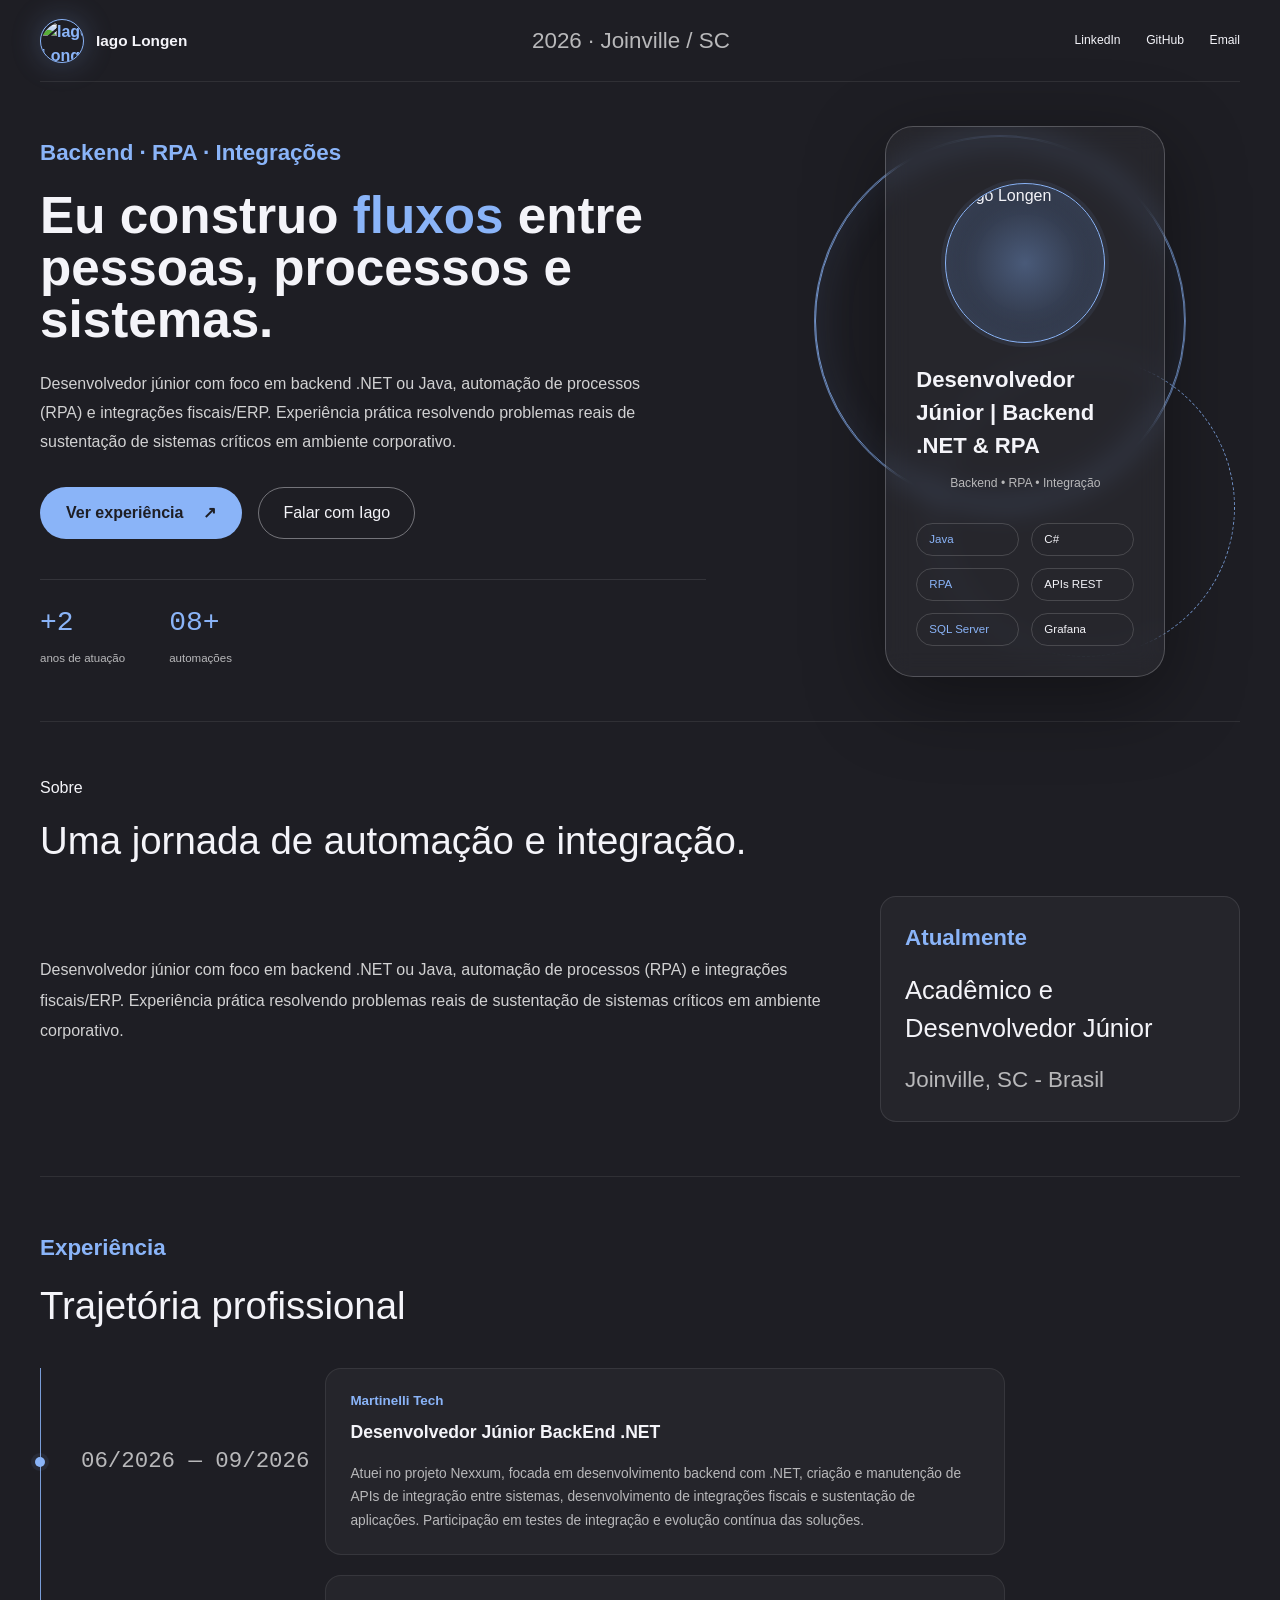
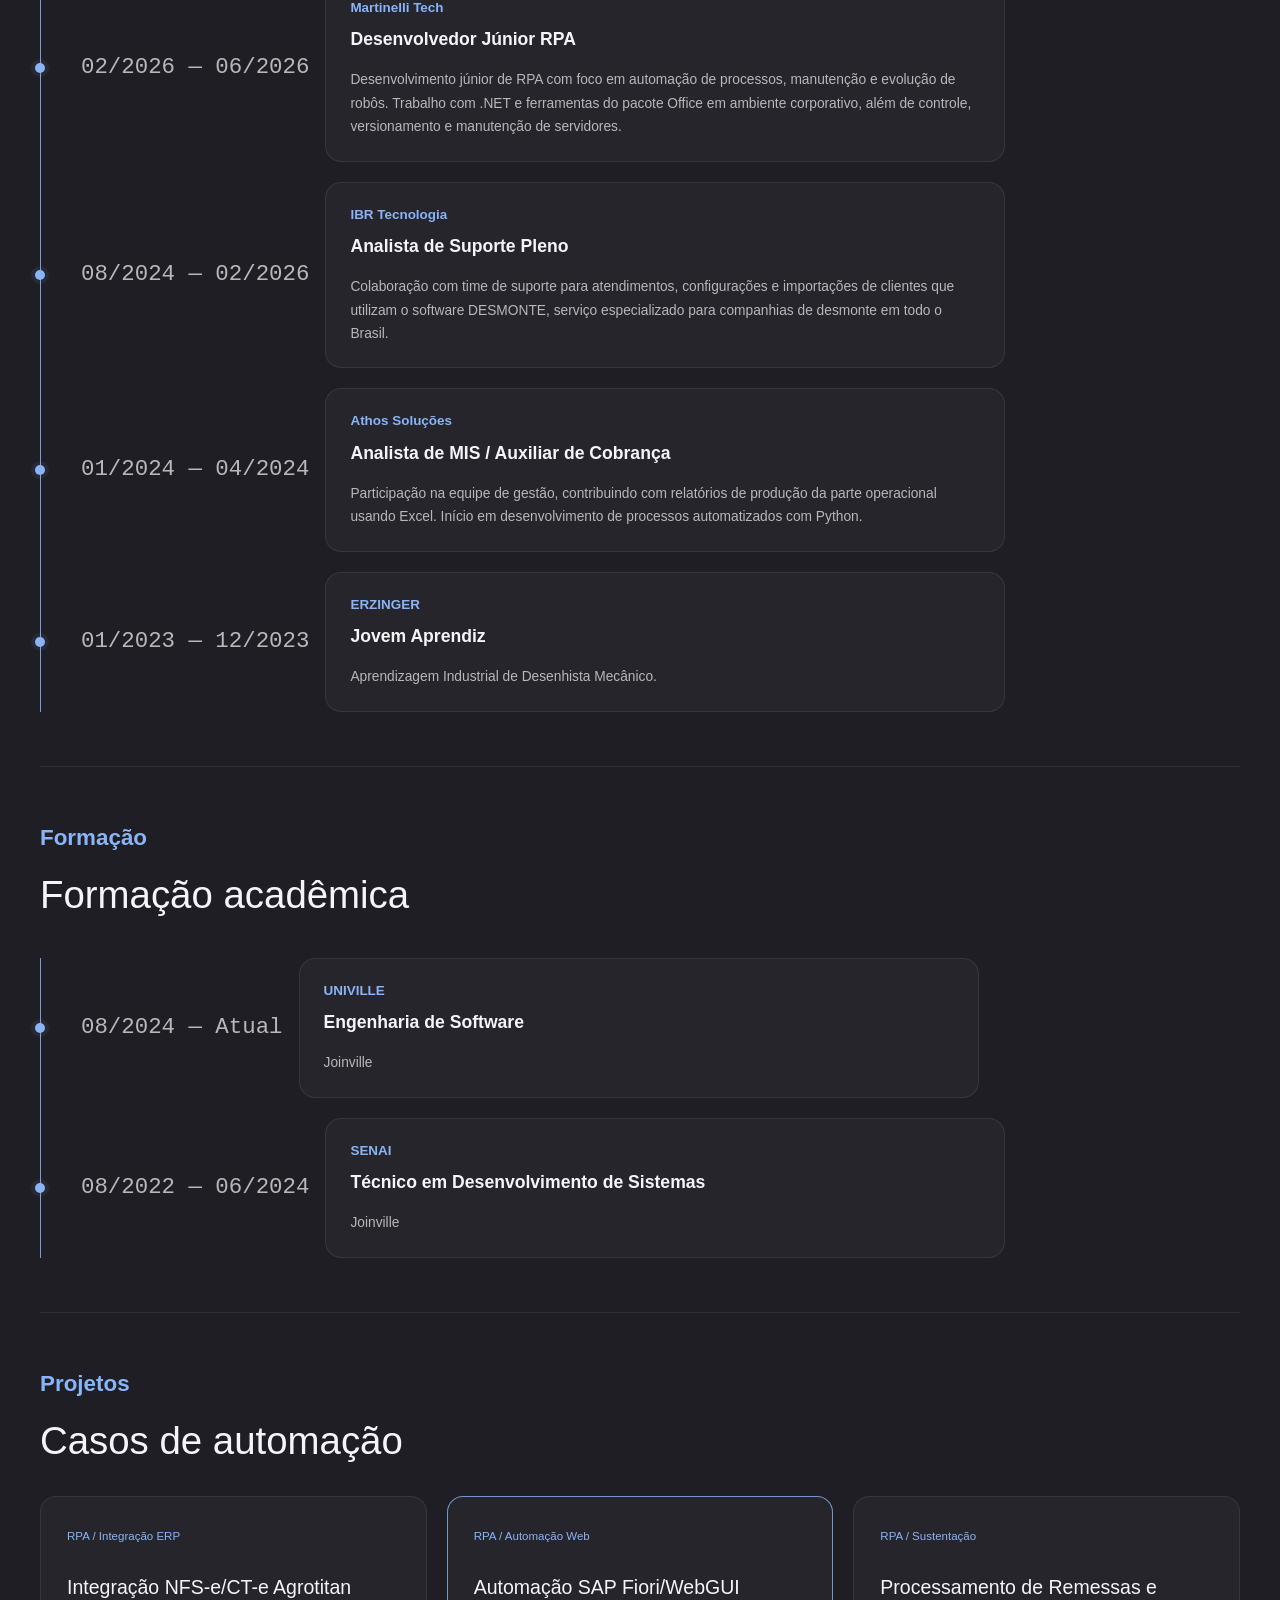
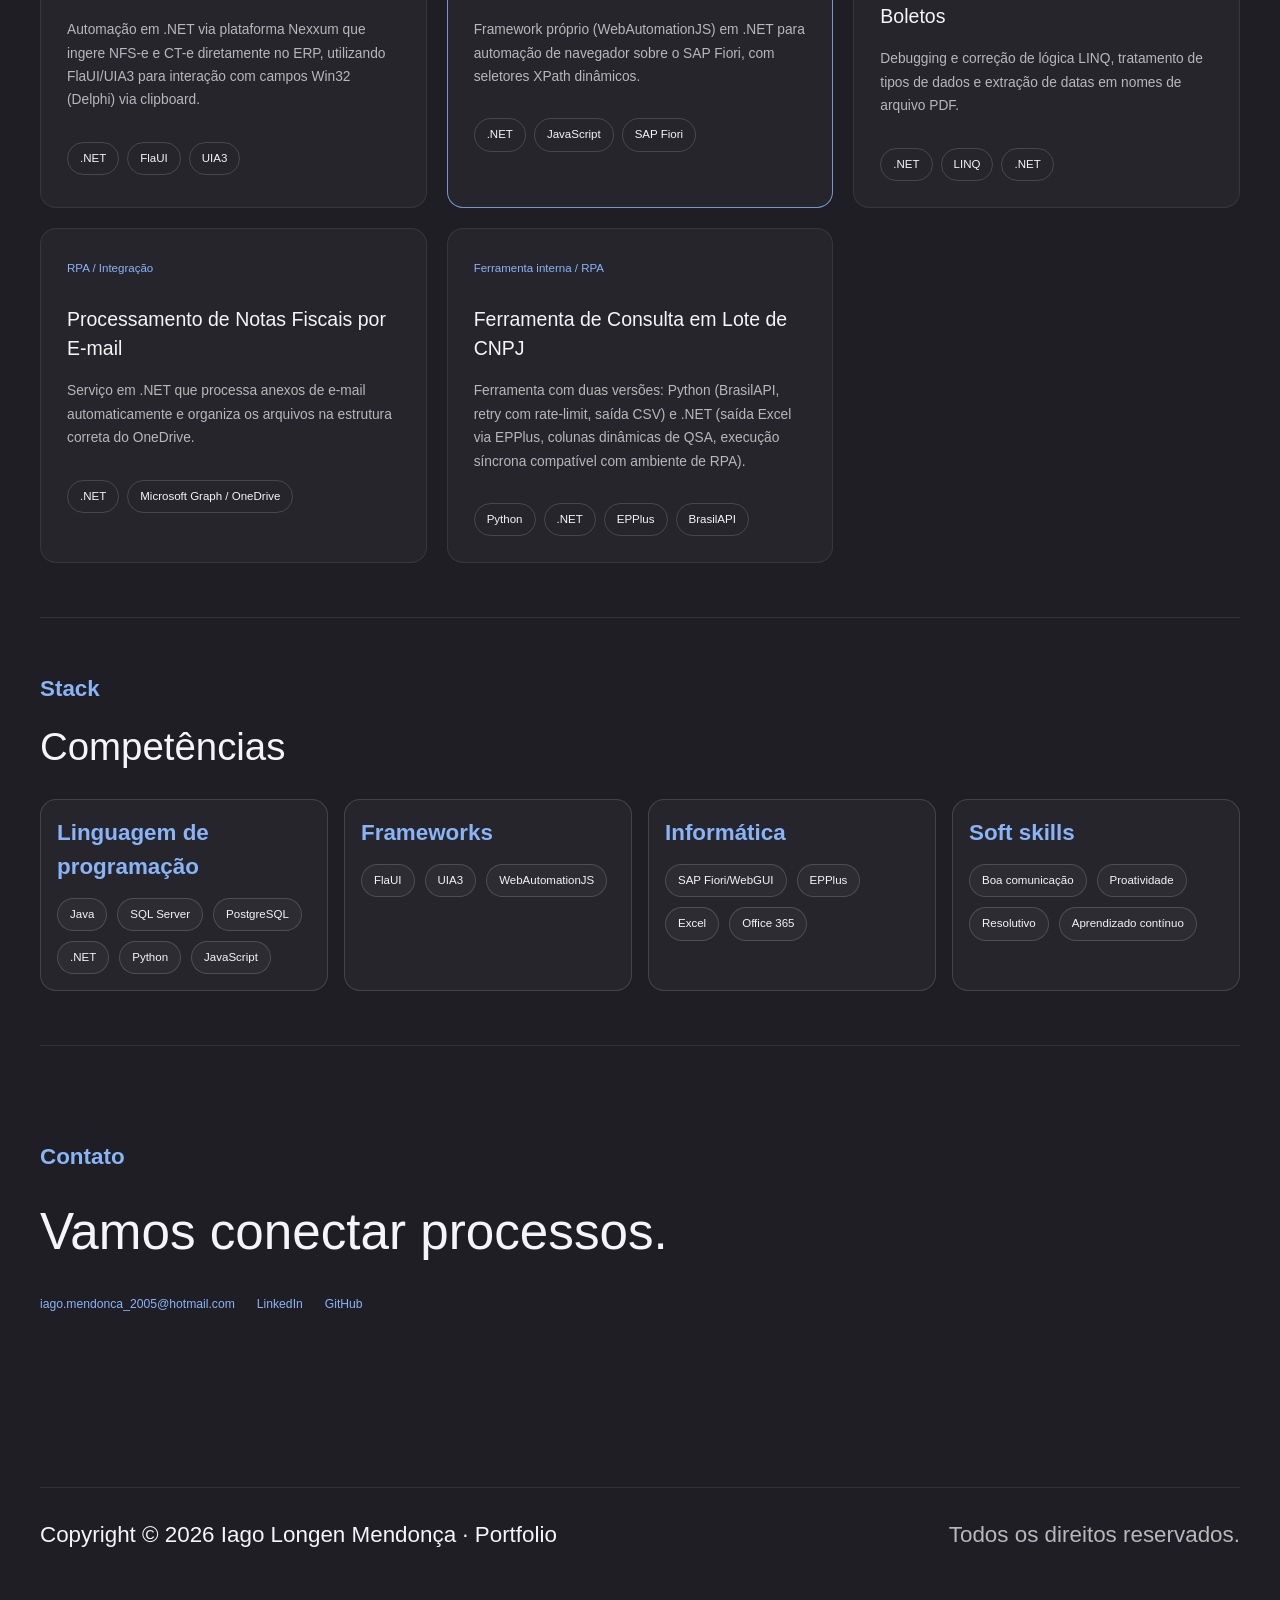
==== commit 8684b61d: "Deploy public portfolio build" ====
--- a/index.html
+++ b/index.html
@@ -5,10 +5,10 @@
     <meta name="viewport" content="width=device-width, initial-scale=1">
     <link rel="icon" type="image/png" href="https://png.pngtree.com/png-vector/20220124/ourmid/pngtree-work-suitcase-icon-portfolio-case-accessory-vector-png-image_26212226.png">
   <style>@layer properties;@layer theme,base,components,utilities;@layer theme{:root{--font-sans: -apple-system, BlinkMacSystemFont, "Segoe UI", Roboto, "Helvetica Neue", "Noto Sans", Arial, sans-serif, "Apple Color Emoji", "Segoe UI Emoji", "Segoe UI Symbol", "Noto Color Emoji";--font-mono: ui-monospace, SFMono-Regular, Menlo, Monaco, Consolas, "Liberation Mono", "Courier New", monospace;--default-font-family: var(--font-sans);--default-mono-font-family: var(--font-mono)}}@layer base{*,:after,:before{box-sizing:border-box;margin:0;padding:0;border:0 solid}html{line-height:1.5;-webkit-text-size-adjust:100%;tab-size:4;font-family:var(--default-font-family, -apple-system, BlinkMacSystemFont, "Segoe UI", Roboto, "Helvetica Neue", "Noto Sans", Arial, sans-serif, "Apple Color Emoji", "Segoe UI Emoji", "Segoe UI Symbol", "Noto Color Emoji");font-feature-settings:var(--default-font-feature-settings, normal);font-variation-settings:var(--default-font-variation-settings, normal);-webkit-tap-highlight-color:transparent}h1,h2,h3{font-size:inherit;font-weight:inherit}a{color:inherit;-webkit-text-decoration:inherit;text-decoration:inherit}img{display:block;vertical-align:middle}img{max-width:100%;height:auto}}@layer utilities{}*{box-sizing:border-box}html{scroll-behavior:smooth;overflow-x:hidden}body{width:100%;min-height:100vh;margin:0;background:#1e1e24;color:#f4f4f9;font-family:Inter,Segoe UI,Arial,sans-serif;overflow-x:hidden}@property --tw-blur{syntax: "*"; inherits: false;}@property --tw-brightness{syntax: "*"; inherits: false;}@property --tw-contrast{syntax: "*"; inherits: false;}@property --tw-grayscale{syntax: "*"; inherits: false;}@property --tw-hue-rotate{syntax: "*"; inherits: false;}@property --tw-invert{syntax: "*"; inherits: false;}@property --tw-opacity{syntax: "*"; inherits: false;}@property --tw-saturate{syntax: "*"; inherits: false;}@property --tw-sepia{syntax: "*"; inherits: false;}@property --tw-drop-shadow{syntax: "*"; inherits: false;}@property --tw-drop-shadow-color{syntax: "*"; inherits: false;}@property --tw-drop-shadow-alpha{syntax: "<percentage>"; inherits: false; initial-value: 100%;}@property --tw-drop-shadow-size{syntax: "*"; inherits: false;}@layer properties{@supports ((-webkit-hyphens: none) and (not (margin-trim: inline))) or ((-moz-orient: inline) and (not (color:rgb(from red r g b)))){*,:before,:after{--tw-blur: initial;--tw-brightness: initial;--tw-contrast: initial;--tw-grayscale: initial;--tw-hue-rotate: initial;--tw-invert: initial;--tw-opacity: initial;--tw-saturate: initial;--tw-sepia: initial;--tw-drop-shadow: initial;--tw-drop-shadow-color: initial;--tw-drop-shadow-alpha: 100%;--tw-drop-shadow-size: initial}}}
-</style><link rel="stylesheet" href="styles-LIZVE64B.css" media="print" onload="this.media='all'"><noscript><link rel="stylesheet" href="styles-LIZVE64B.css"></noscript><style ng-app-id="ng">*[_ngcontent-ng-c1515342664]{box-sizing:border-box}[_nghost-ng-c1515342664]{display:block;min-height:100vh;color:#f4f4f9;background:#1e1e24}html[_ngcontent-ng-c1515342664]{scroll-behavior:smooth}body[_ngcontent-ng-c1515342664]{margin:0;background:#1e1e24;color:#f4f4f9;font-family:Inter,Segoe UI,Arial,sans-serif}.portfolio-app[_ngcontent-ng-c1515342664]{min-height:100vh;background:transparent;color:#f4f4f9;font-family:Inter,Segoe UI,Arial,sans-serif}.portfolio-content[_ngcontent-ng-c1515342664]{min-height:100vh;width:min(1200px,calc(100vw - clamp(16px,4vw,80px)));max-width:100%;margin:0 auto;padding:0 0 80px}.section[_ngcontent-ng-c1515342664]{padding:clamp(40px,5vw,54px) 0;border-top:1px solid rgba(244,244,249,.08);scroll-margin-top:70px}.section-heading[_ngcontent-ng-c1515342664]   h2[_ngcontent-ng-c1515342664]{margin:12px 0 0;font-family:Inter Tight,Inter,Arial,sans-serif;font-size:clamp(2rem,3vw,3rem);color:#f4f4f9}@media(max-width:960px){.portfolio-content[_ngcontent-ng-c1515342664]{width:min(100%,calc(100vw - 32px));padding-bottom:48px}.section-heading[_ngcontent-ng-c1515342664]{align-items:flex-start;flex-direction:column;gap:10px}}@media(max-width:375px){.portfolio-content[_ngcontent-ng-c1515342664]{width:100%;max-width:100%;padding-inline:4px}.section[_ngcontent-ng-c1515342664]{padding:28px 0}.section-heading[_ngcontent-ng-c1515342664]   h2[_ngcontent-ng-c1515342664]{font-size:clamp(1.8rem,9vw,2.3rem)}}.topbar[_ngcontent-ng-c1515342664]{min-height:82px;display:flex;align-items:center;justify-content:space-between;gap:30px;border-bottom:1px solid rgba(244,244,249,.08)}.brand[_ngcontent-ng-c1515342664]{display:flex;align-items:center;gap:12px;color:#f4f4f9;text-decoration:none}.brand-mark[_ngcontent-ng-c1515342664]{width:44px;height:44px;border-radius:50%;border:1px solid #de6b2f;display:grid;place-items:center;font-weight:800;color:#de6b2f;box-shadow:0 0 30px #de6b2f40}.brand-text[_ngcontent-ng-c1515342664]{font-size:.96rem;font-weight:700;letter-spacing:.12em;text-transform:uppercase}.topbar-date[_ngcontent-ng-c1515342664]{color:#b8b8ba;font-size:.78rem;letter-spacing:.22em;text-transform:uppercase}.topbar-socials[_ngcontent-ng-c1515342664]{display:flex;gap:28px}.topbar-socials[_ngcontent-ng-c1515342664]   a[_ngcontent-ng-c1515342664], .section-link[_ngcontent-ng-c1515342664], .contact-links[_ngcontent-ng-c1515342664]   a[_ngcontent-ng-c1515342664]{color:#f4f4f9;text-decoration:none;font-size:.76rem;letter-spacing:.18em;transition:color .26s ease}.topbar-socials[_ngcontent-ng-c1515342664]   a[_ngcontent-ng-c1515342664]:hover, .section-link[_ngcontent-ng-c1515342664]:hover, .contact-links[_ngcontent-ng-c1515342664]   a[_ngcontent-ng-c1515342664]:hover{color:#de6b2f}.hero-section[_ngcontent-ng-c1515342664]{display:grid;grid-template-columns:minmax(0,1.45fr) minmax(280px,.85fr);gap:clamp(22px,3vw,40px);align-items:center;min-height:clamp(430px,54vh,540px);padding:clamp(28px,4vw,44px) 0}.hero-copy[_ngcontent-ng-c1515342664]{max-width:clamp(420px,52vw,760px)}.section-kicker[_ngcontent-ng-c1515342664]{color:#de6b2f;font-size:.78rem;font-weight:800;letter-spacing:.24em;text-transform:uppercase}.hero-copy[_ngcontent-ng-c1515342664]   h1[_ngcontent-ng-c1515342664]{font-family:Inter Tight,Inter,Arial,sans-serif;font-size:clamp(2.8rem,4vw,5rem);font-weight:700;line-height:1.02;color:#f4f4f9;margin:20px 0 24px;max-width:clamp(360px,52vw,700px)}.hero-gradient[_ngcontent-ng-c1515342664]{color:#de6b2f}.hero-summary[_ngcontent-ng-c1515342664]{color:#d1d1d2;font-size:clamp(.92rem,2vw,1rem);line-height:1.8;max-width:clamp(320px,50vw,680px)}.hero-actions[_ngcontent-ng-c1515342664]{display:flex;align-items:center;gap:16px;margin-top:30px}.primary-button[_ngcontent-ng-c1515342664], .secondary-button[_ngcontent-ng-c1515342664]{display:inline-flex;align-items:center;justify-content:center;gap:10px;min-height:44px;text-decoration:none}.primary-button[_ngcontent-ng-c1515342664]{color:#1e1e24;background:#de6b2f;padding:14px 26px;border-radius:999px;font-weight:700;letter-spacing:.1em;transition:color .26s ease,background .26s ease}.secondary-button[_ngcontent-ng-c1515342664]{color:#f4f4f9;border:1px solid rgba(244,244,249,.4);padding:13px 24px;border-radius:999px}.button-arrow[_ngcontent-ng-c1515342664]{display:inline-block;margin-left:10px}.hero-stats[_ngcontent-ng-c1515342664]{display:flex;gap:44px;margin-top:40px;border-top:1px solid rgba(244,244,249,.1);padding-top:22px}.hero-stats[_ngcontent-ng-c1515342664]   article[_ngcontent-ng-c1515342664]{display:flex;flex-direction:column;gap:6px}.stat-number[_ngcontent-ng-c1515342664]{color:#de6b2f;font-family:Courier New,monospace;font-size:1.75rem}.stat-label[_ngcontent-ng-c1515342664]{color:#b8b8ba;font-size:.72rem;letter-spacing:.12em;text-transform:uppercase}.hero-panel[_ngcontent-ng-c1515342664]{display:flex;align-items:center;justify-content:center}.orb-wrap[_ngcontent-ng-c1515342664]{width:min(420px,100%);min-height:440px;position:relative;display:grid;place-items:center}.orb[_ngcontent-ng-c1515342664]{position:absolute;border-radius:50%;border:1px solid rgba(222,107,47,.8)}.orb-one[_ngcontent-ng-c1515342664]{width:370px;height:370px;left:0;top:10px;box-shadow:inset 0 0 40px #de6b2f1a,0 0 0 1px #de6b2fa6}.orb-two[_ngcontent-ng-c1515342664]{width:300px;height:300px;right:0;bottom:20px;border-style:dashed}.profile-card[_ngcontent-ng-c1515342664]{width:280px;padding:30px;background:#f4f4f90a;border:1px solid rgba(244,244,249,.22);border-radius:28px;box-shadow:0 20px 80px #0006;-webkit-backdrop-filter:blur(12px);backdrop-filter:blur(12px);position:relative;z-index:2}.profile-card-index[_ngcontent-ng-c1515342664]{color:#de6b2f;font-family:Courier New,monospace;font-size:.74rem;letter-spacing:.18em}.profile-avatar[_ngcontent-ng-c1515342664]{width:160px;height:160px;margin:26px auto 20px;border-radius:50%;border:1px solid #de6b2f;display:grid;place-items:center;background:radial-gradient(circle,rgba(222,107,47,.4),transparent),#1e1e24}.avatar-inner[_ngcontent-ng-c1515342664]{font-size:3rem;color:#f4f4f9;font-family:Georgia,serif}.profile-content[_ngcontent-ng-c1515342664]{display:flex;flex-direction:column;align-items:center;gap:12px}.profile-role[_ngcontent-ng-c1515342664]{font-family:Inter Tight,Inter,Arial,sans-serif;font-size:1.38rem;color:#f4f4f9;font-weight:700}.profile-title[_ngcontent-ng-c1515342664]{color:#b8b8ba;font-size:.76rem;letter-spacing:.2em;text-transform:uppercase}.profile-grid[_ngcontent-ng-c1515342664]{display:grid;grid-template-columns:repeat(2,1fr);gap:12px;margin-top:30px}.profile-grid[_ngcontent-ng-c1515342664]   span[_ngcontent-ng-c1515342664], .tag-row[_ngcontent-ng-c1515342664]   span[_ngcontent-ng-c1515342664], .skills-bar[_ngcontent-ng-c1515342664]   span[_ngcontent-ng-c1515342664]{border:1px solid rgba(244,244,249,.16);border-radius:999px;padding:7px 12px;font-size:.72rem;color:#f4f4f9}.profile-grid[_ngcontent-ng-c1515342664]   span[_ngcontent-ng-c1515342664]:nth-child(odd){color:#de6b2f}.section[_ngcontent-ng-c1515342664]{padding:54px 0;border-top:1px solid rgba(244,244,249,.08)}.section-heading[_ngcontent-ng-c1515342664]{display:flex;align-items:end;justify-content:space-between}.section-heading[_ngcontent-ng-c1515342664]   h2[_ngcontent-ng-c1515342664]{margin:12px 0 0;font-family:Inter Tight,Inter,Arial,sans-serif;font-size:clamp(2.1rem,3vw,3rem);color:#f4f4f9}.about-grid[_ngcontent-ng-c1515342664]{display:grid;grid-template-columns:1fr 360px;gap:26px;align-items:center;margin-top:26px}.about-copy[_ngcontent-ng-c1515342664]{color:#d1d1d2;font-size:1rem;line-height:1.9}.about-copy[_ngcontent-ng-c1515342664]   p[_ngcontent-ng-c1515342664]{margin:0 0 16px}.about-panel[_ngcontent-ng-c1515342664]{background:#f4f4f909;border:1px solid rgba(244,244,249,.1);border-radius:16px;padding:24px}.about-panel-label[_ngcontent-ng-c1515342664]{color:#de6b2f;font-size:.74rem;text-transform:uppercase;font-weight:700;letter-spacing:.18em}.about-panel-title[_ngcontent-ng-c1515342664]{display:block;color:#f4f4f9;font-size:1.6rem;margin:16px 0}.about-panel-meta[_ngcontent-ng-c1515342664]{display:flex;flex-wrap:wrap;gap:16px;color:#b8b8ba;font-size:.74rem;letter-spacing:.12em}.timeline[_ngcontent-ng-c1515342664]{margin-top:34px;display:flex;flex-direction:column;gap:20px;position:relative;border-left:1px solid #de6b2f;padding-left:40px}.timeline-item[_ngcontent-ng-c1515342664]{position:relative;display:flex;align-items:center;gap:16px}.timeline-date[_ngcontent-ng-c1515342664]{min-width:150px;color:#b8b8ba;font-size:.74rem;font-family:Courier New,monospace;letter-spacing:.12em}.timeline-marker[_ngcontent-ng-c1515342664]{width:10px;height:10px;border-radius:50%;background:#de6b2f;box-shadow:0 0 0 4px #de6b2f14;margin-left:-46px}.timeline-card[_ngcontent-ng-c1515342664]{background:#f4f4f909;border:1px solid rgba(244,244,249,.08);border-radius:16px;padding:22px 24px;flex:1;max-width:680px}.timeline-company[_ngcontent-ng-c1515342664]{color:#de6b2f;font-size:.84rem;letter-spacing:.14em;font-weight:800;text-transform:uppercase;display:block}.timeline-role[_ngcontent-ng-c1515342664]{color:#f4f4f9;font-size:1.1rem;font-weight:700;display:block;margin-top:8px}.timeline-card[_ngcontent-ng-c1515342664]   p[_ngcontent-ng-c1515342664]{color:#b8b8ba;font-size:.86rem;line-height:1.7;margin-top:16px}.project-grid[_ngcontent-ng-c1515342664]{display:grid;grid-template-columns:repeat(3,minmax(180px,1fr));gap:20px;margin-top:26px}.project-card[_ngcontent-ng-c1515342664]{background:#f4f4f909;border:1px solid rgba(244,244,249,.08);border-radius:16px;padding:26px}.featured-project[_ngcontent-ng-c1515342664]{border-color:#de6b2fcc}.project-category[_ngcontent-ng-c1515342664]{color:#de6b2f;font-size:.72rem;letter-spacing:.18em;text-transform:uppercase}.project-card[_ngcontent-ng-c1515342664]   h3[_ngcontent-ng-c1515342664]{color:#f4f4f9;font-size:1.22rem;margin:26px 0 16px}.project-card[_ngcontent-ng-c1515342664]   p[_ngcontent-ng-c1515342664]{color:#b8b8ba;font-size:.86rem;line-height:1.7}.tag-row[_ngcontent-ng-c1515342664]{display:flex;gap:8px;flex-wrap:wrap;margin-top:30px}.skills-bar[_ngcontent-ng-c1515342664]{margin-top:24px;display:flex;gap:12px;flex-wrap:wrap}.skills-bar[_ngcontent-ng-c1515342664]   span[_ngcontent-ng-c1515342664]{color:#f4f4f9}.contact-card[_ngcontent-ng-c1515342664]{padding:40px 0;border-top:1px solid rgba(244,244,249,.08)}.contact-card[_ngcontent-ng-c1515342664]   h2[_ngcontent-ng-c1515342664]{color:#f4f4f9;font-family:Inter Tight,Inter,Arial,sans-serif;font-size:clamp(2.5rem,4vw,3.5rem);margin-top:20px}.contact-links[_ngcontent-ng-c1515342664]{display:flex;gap:22px;flex-wrap:wrap;margin-top:24px}.contact-links[_ngcontent-ng-c1515342664]   a[_ngcontent-ng-c1515342664]{color:#de6b2f}@media(max-width:960px){.portfolio-content[_ngcontent-ng-c1515342664]{width:min(100%,calc(100vw - 40px))}.topbar[_ngcontent-ng-c1515342664], .hero-section[_ngcontent-ng-c1515342664], .about-grid[_ngcontent-ng-c1515342664]{grid-template-columns:1fr}.topbar[_ngcontent-ng-c1515342664], .hero-section[_ngcontent-ng-c1515342664], .hero-stats[_ngcontent-ng-c1515342664], .project-grid[_ngcontent-ng-c1515342664]{flex-wrap:wrap}.hero-section[_ngcontent-ng-c1515342664], .about-grid[_ngcontent-ng-c1515342664]{display:grid}.hero-section[_ngcontent-ng-c1515342664], .project-grid[_ngcontent-ng-c1515342664]{grid-template-columns:1fr}}@media(max-width:390px){.portfolio-content[_ngcontent-ng-c1515342664]{width:100%;max-width:100%;padding-inline:0}.hero-section[_ngcontent-ng-c1515342664]{min-height:auto;padding:24px 0}.topbar[_ngcontent-ng-c1515342664]{flex-wrap:wrap;min-height:auto}.topbar-socials[_ngcontent-ng-c1515342664]{width:100%;justify-content:center}.hero-actions[_ngcontent-ng-c1515342664], .hero-stats[_ngcontent-ng-c1515342664]{flex-wrap:wrap}.hero-copy[_ngcontent-ng-c1515342664]   h1[_ngcontent-ng-c1515342664]{font-size:clamp(2.4rem,12vw,3rem)}.hero-summary[_ngcontent-ng-c1515342664]{font-size:.9rem}.project-grid[_ngcontent-ng-c1515342664], .about-grid[_ngcontent-ng-c1515342664]{grid-template-columns:1fr}}</style><style ng-app-id="ng">[_nghost-ng-c850106393]{display:block}.topbar[_ngcontent-ng-c850106393]{min-height:82px;display:flex;align-items:center;justify-content:space-between;gap:clamp(12px,2vw,30px);border-bottom:1px solid rgba(244,244,249,.08)}.brand[_ngcontent-ng-c850106393]{display:flex;align-items:center;gap:12px;color:#f4f4f9;text-decoration:none}.brand-mark[_ngcontent-ng-c850106393]{width:44px;height:44px;border-radius:50%;border:1px solid #de6b2f;display:grid;place-items:center;font-weight:800;color:#de6b2f;box-shadow:0 0 30px #de6b2f40;overflow:hidden;background:#1e1e24}.brand-mark-image[_ngcontent-ng-c850106393]{width:100%;height:100%;object-fit:cover;object-position:center;border-radius:50%;display:block}.brand-text[_ngcontent-ng-c850106393]{font-size:.96rem;font-weight:700;letter-spacing:.12em;text-transform:uppercase}.topbar-date[_ngcontent-ng-c850106393]{color:#b8b8ba;font-size:.78rem;letter-spacing:.22em;text-transform:uppercase}.topbar-socials[_ngcontent-ng-c850106393]{display:flex;gap:clamp(12px,2vw,28px);flex-wrap:wrap}.topbar-socials[_ngcontent-ng-c850106393]   a[_ngcontent-ng-c850106393]{color:#f4f4f9;text-decoration:none;font-size:clamp(.72rem,1.5vw,.76rem);letter-spacing:.18em;transition:color .26s ease}.topbar-socials[_ngcontent-ng-c850106393]   a[_ngcontent-ng-c850106393]:hover{color:#de6b2f}.hero-section[_ngcontent-ng-c850106393]{display:grid;grid-template-columns:minmax(0,1.45fr) minmax(280px,.85fr);gap:clamp(20px,3vw,40px);align-items:center;min-height:clamp(420px,54vh,540px);padding:clamp(28px,4vw,44px) 0}.hero-copy[_ngcontent-ng-c850106393]{max-width:clamp(420px,52vw,760px)}.section-kicker[_ngcontent-ng-c850106393]{color:#de6b2f;font-size:.78rem;font-weight:800;letter-spacing:.24em;text-transform:uppercase}.hero-copy[_ngcontent-ng-c850106393]   h1[_ngcontent-ng-c850106393]{font-family:Inter Tight,Inter,Arial,sans-serif;font-size:clamp(2.8rem,4vw,5rem);font-weight:700;line-height:1.02;color:#f4f4f9;margin:20px 0 24px;max-width:clamp(360px,52vw,700px)}.hero-gradient[_ngcontent-ng-c850106393]{color:#de6b2f}.hero-summary[_ngcontent-ng-c850106393]{color:#d1d1d2;font-size:clamp(.92rem,2vw,1rem);line-height:1.8;max-width:clamp(320px,50vw,680px)}.hero-actions[_ngcontent-ng-c850106393]{display:flex;align-items:center;gap:16px;margin-top:30px}.primary-button[_ngcontent-ng-c850106393], .secondary-button[_ngcontent-ng-c850106393]{display:inline-flex;align-items:center;justify-content:center;gap:10px;min-height:44px;text-decoration:none}.primary-button[_ngcontent-ng-c850106393]{color:#1e1e24;background:#de6b2f;padding:14px 26px;border-radius:999px;font-weight:700;letter-spacing:.1em;transition:color .26s ease,background .26s ease}.secondary-button[_ngcontent-ng-c850106393]{color:#f4f4f9;border:1px solid rgba(244,244,249,.4);padding:13px 24px;border-radius:999px}.button-arrow[_ngcontent-ng-c850106393]{display:inline-block;margin-left:10px}.hero-stats[_ngcontent-ng-c850106393]{display:flex;gap:44px;margin-top:40px;border-top:1px solid rgba(244,244,249,.1);padding-top:22px}.hero-stats[_ngcontent-ng-c850106393]   article[_ngcontent-ng-c850106393]{display:flex;flex-direction:column;gap:6px}.stat-number[_ngcontent-ng-c850106393]{color:#de6b2f;font-family:Courier New,monospace;font-size:1.75rem}.stat-label[_ngcontent-ng-c850106393]{color:#b8b8ba;font-size:.72rem;letter-spacing:.12em;text-transform:uppercase}.hero-panel[_ngcontent-ng-c850106393]{display:flex;align-items:center;justify-content:center}.orb-wrap[_ngcontent-ng-c850106393]{width:min(420px,100%);min-height:440px;position:relative;display:grid;place-items:center}@media(max-width:960px){.hero-section[_ngcontent-ng-c850106393]{grid-template-columns:1fr;min-height:auto}.hero-copy[_ngcontent-ng-c850106393]{max-width:100%}.hero-copy[_ngcontent-ng-c850106393]   h1[_ngcontent-ng-c850106393]{font-size:clamp(2.8rem,7vw,4rem)}.hero-summary[_ngcontent-ng-c850106393]{max-width:100%}.hero-actions[_ngcontent-ng-c850106393]{flex-wrap:wrap}.hero-stats[_ngcontent-ng-c850106393]{flex-wrap:wrap;gap:28px}.orb-wrap[_ngcontent-ng-c850106393]{width:min(360px,100%);min-height:380px}.orb-one[_ngcontent-ng-c850106393]{width:280px;height:280px}.orb-two[_ngcontent-ng-c850106393]{width:220px;height:220px}}@media(max-width:390px){.hero-section[_ngcontent-ng-c850106393]{padding-top:20px}.hero-copy[_ngcontent-ng-c850106393]   h1[_ngcontent-ng-c850106393]{font-size:clamp(2.4rem,11vw,3rem)}.hero-summary[_ngcontent-ng-c850106393]{font-size:.92rem}.hero-actions[_ngcontent-ng-c850106393]{align-items:stretch}.hero-actions[_ngcontent-ng-c850106393]   a[_ngcontent-ng-c850106393]{width:100%}.hero-stats[_ngcontent-ng-c850106393]{display:grid;grid-template-columns:1fr;gap:14px}.profile-card[_ngcontent-ng-c850106393]{width:min(280px,100%)}}.orb[_ngcontent-ng-c850106393]{position:absolute;border-radius:50%;border:1px solid rgba(222,107,47,.8)}.orb-one[_ngcontent-ng-c850106393]{width:370px;height:370px;left:0;top:10px;box-shadow:inset 0 0 40px #de6b2f1a,0 0 0 1px #de6b2fa6}.orb-two[_ngcontent-ng-c850106393]{width:300px;height:300px;right:0;bottom:20px;border-style:dashed}.profile-card[_ngcontent-ng-c850106393]{width:280px;padding:30px;background:#f4f4f90a;border:1px solid rgba(244,244,249,.22);border-radius:28px;box-shadow:0 20px 80px #0006;-webkit-backdrop-filter:blur(12px);backdrop-filter:blur(12px);position:relative;z-index:2}.profile-card-index[_ngcontent-ng-c850106393]{color:#de6b2f;font-family:Courier New,monospace;font-size:.74rem;letter-spacing:.18em}.profile-avatar[_ngcontent-ng-c850106393]{width:160px;height:160px;margin:26px auto 20px;border-radius:50%;border:1px solid #de6b2f;display:grid;place-items:center;background:radial-gradient(circle,rgba(222,107,47,.4),transparent),#1e1e24;overflow:hidden;box-shadow:0 0 0 4px #de6b2f14,inset 0 0 30px #de6b2f33}.avatar-inner[_ngcontent-ng-c850106393]{width:100%;height:100%;object-fit:cover;object-position:center;border-radius:50%;display:block}.profile-content[_ngcontent-ng-c850106393]{display:flex;flex-direction:column;align-items:center;gap:12px}.profile-role[_ngcontent-ng-c850106393]{font-family:Inter Tight,Inter,Arial,sans-serif;font-size:1.38rem;color:#f4f4f9;font-weight:700}.profile-title[_ngcontent-ng-c850106393]{color:#b8b8ba;font-size:.76rem;letter-spacing:.2em;text-transform:uppercase}.profile-grid[_ngcontent-ng-c850106393]{display:grid;grid-template-columns:repeat(2,1fr);gap:12px;margin-top:30px}.profile-grid[_ngcontent-ng-c850106393]   span[_ngcontent-ng-c850106393], .tag-row[_ngcontent-ng-c850106393]   span[_ngcontent-ng-c850106393], .skills-bar[_ngcontent-ng-c850106393]   span[_ngcontent-ng-c850106393]{border:1px solid rgba(244,244,249,.16);border-radius:999px;padding:7px 12px;font-size:.72rem;color:#f4f4f9}.profile-grid[_ngcontent-ng-c850106393]   span[_ngcontent-ng-c850106393]:nth-child(odd){color:#de6b2f}</style><style ng-app-id="ng">[_nghost-ng-c418250591]{display:block}.section[_ngcontent-ng-c418250591]{padding:54px 0;border-top:1px solid rgba(244,244,249,.08)}.section-heading[_ngcontent-ng-c418250591]{display:flex;align-items:end;justify-content:space-between}.section-heading[_ngcontent-ng-c418250591]   h2[_ngcontent-ng-c418250591]{margin:12px 0 0;font-family:Inter Tight,Inter,Arial,sans-serif;font-size:clamp(2.1rem,3vw,3rem);color:#f4f4f9}.about-grid[_ngcontent-ng-c418250591]{display:grid;grid-template-columns:1fr 360px;gap:26px;align-items:center;margin-top:26px}.about-copy[_ngcontent-ng-c418250591]{color:#d1d1d2;font-size:1rem;line-height:1.9}.about-copy[_ngcontent-ng-c418250591]   p[_ngcontent-ng-c418250591]{margin:0 0 16px}.about-panel[_ngcontent-ng-c418250591]{background:#f4f4f909;border:1px solid rgba(244,244,249,.1);border-radius:16px;padding:24px}.about-panel-label[_ngcontent-ng-c418250591]{color:#de6b2f;font-size:.74rem;text-transform:uppercase;font-weight:700;letter-spacing:.18em}.about-panel-title[_ngcontent-ng-c418250591]{display:block;color:#f4f4f9;font-size:1.6rem;margin:16px 0}.about-panel-meta[_ngcontent-ng-c418250591]{display:flex;flex-wrap:wrap;gap:16px;color:#b8b8ba;font-size:.74rem;letter-spacing:.12em}</style><style ng-app-id="ng">[_nghost-ng-c2755573442]{display:block}.section[_ngcontent-ng-c2755573442]{padding:54px 0;border-top:1px solid rgba(244,244,249,.08)}.section-heading[_ngcontent-ng-c2755573442]{display:flex;align-items:end;justify-content:space-between}.section-heading[_ngcontent-ng-c2755573442]   h2[_ngcontent-ng-c2755573442]{margin:12px 0 0;font-family:Inter Tight,Inter,Arial,sans-serif;font-size:clamp(2.1rem,3vw,3rem);color:#f4f4f9}.section-kicker[_ngcontent-ng-c2755573442]{color:#de6b2f;font-size:.78rem;font-weight:800;letter-spacing:.24em;text-transform:uppercase}.timeline[_ngcontent-ng-c2755573442]{margin-top:34px;display:flex;flex-direction:column;gap:20px;position:relative;border-left:1px solid rgba(222,107,47,.85);padding-left:40px}.timeline-item[_ngcontent-ng-c2755573442]{position:relative;display:flex;align-items:center;gap:16px}.timeline-date[_ngcontent-ng-c2755573442]{min-width:150px;color:#b8b8ba;font-size:.74rem;font-family:Courier New,monospace;letter-spacing:.12em;white-space:nowrap}.timeline-marker[_ngcontent-ng-c2755573442]{position:absolute;left:-46px;top:50%;width:10px;height:10px;border-radius:50%;background:#de6b2f;box-shadow:0 0 0 4px #de6b2f14;transform:translateY(-50%)}.timeline-card[_ngcontent-ng-c2755573442]{background:#f4f4f909;border:1px solid rgba(244,244,249,.08);border-radius:16px;padding:22px 24px;flex:1;max-width:680px}.timeline-company[_ngcontent-ng-c2755573442]{color:#de6b2f;font-size:.84rem;letter-spacing:.14em;font-weight:800;text-transform:uppercase;display:block}.timeline-role[_ngcontent-ng-c2755573442]{color:#f4f4f9;font-size:1.1rem;font-weight:700;display:block;margin-top:8px}.timeline-card[_ngcontent-ng-c2755573442]   p[_ngcontent-ng-c2755573442]{color:#b8b8ba;font-size:.86rem;line-height:1.7;margin-top:16px}@media(max-width:768px){.section[_ngcontent-ng-c2755573442]{padding:36px 0}.timeline[_ngcontent-ng-c2755573442]{display:flex;flex-direction:column;gap:16px;border-left:none;border-top:none;padding-left:0;padding-top:0}.timeline-item[_ngcontent-ng-c2755573442]{position:relative;display:flex;flex-direction:column;align-items:stretch;gap:10px;padding-left:16px;border-left:2px solid rgba(222,107,47,.7)}.timeline-date[_ngcontent-ng-c2755573442]{flex-basis:auto;min-width:0;font-size:.76rem;order:1;white-space:normal}.timeline-marker[_ngcontent-ng-c2755573442]{width:8px;height:8px;position:absolute;left:-5px;top:6px;margin-left:0;transform:none}.timeline-card[_ngcontent-ng-c2755573442]{flex-basis:auto;width:100%;max-width:100%;padding:18px 20px;order:2}.timeline-card[_ngcontent-ng-c2755573442]   p[_ngcontent-ng-c2755573442]{font-size:.84rem}}@media(max-width:320px){.timeline[_ngcontent-ng-c2755573442]{gap:14px}.timeline-item[_ngcontent-ng-c2755573442]{padding-left:14px}.timeline-card[_ngcontent-ng-c2755573442]{padding:16px}.timeline-role[_ngcontent-ng-c2755573442]{font-size:1rem}.timeline-company[_ngcontent-ng-c2755573442], .timeline-card[_ngcontent-ng-c2755573442]   p[_ngcontent-ng-c2755573442]{font-size:.78rem}}</style><style ng-app-id="ng">[_nghost-ng-c864654133]{display:block}.section[_ngcontent-ng-c864654133]{padding:54px 0;border-top:1px solid rgba(244,244,249,.08)}.section-heading[_ngcontent-ng-c864654133]{display:flex;align-items:end;justify-content:space-between}.section-heading[_ngcontent-ng-c864654133]   h2[_ngcontent-ng-c864654133]{margin:12px 0 0;font-family:Inter Tight,Inter,Arial,sans-serif;font-size:clamp(2.1rem,3vw,3rem);color:#f4f4f9}.section-kicker[_ngcontent-ng-c864654133]{color:#de6b2f;font-size:.78rem;font-weight:800;letter-spacing:.24em;text-transform:uppercase}.project-grid[_ngcontent-ng-c864654133]{display:grid;grid-template-columns:repeat(3,minmax(180px,1fr));gap:20px;margin-top:26px}.project-card[_ngcontent-ng-c864654133]{background:#f4f4f909;border:1px solid rgba(244,244,249,.08);border-radius:16px;padding:26px}.project-card[_ngcontent-ng-c864654133]:nth-child(2){border-color:#de6b2fcc}.project-category[_ngcontent-ng-c864654133]{color:#de6b2f;font-size:.72rem;letter-spacing:.18em;text-transform:uppercase}.project-card[_ngcontent-ng-c864654133]   h3[_ngcontent-ng-c864654133]{color:#f4f4f9;font-size:1.22rem;margin:26px 0 16px}.project-card[_ngcontent-ng-c864654133]   p[_ngcontent-ng-c864654133]{color:#b8b8ba;font-size:.86rem;line-height:1.7}.tag-row[_ngcontent-ng-c864654133]{display:flex;gap:8px;flex-wrap:wrap;margin-top:30px}.tag-row[_ngcontent-ng-c864654133]   span[_ngcontent-ng-c864654133]{border:1px solid rgba(244,244,249,.16);border-radius:999px;padding:7px 12px;font-size:.72rem;color:#f4f4f9}</style><style ng-app-id="ng">[_nghost-ng-c3701178382]{display:block}.section[_ngcontent-ng-c3701178382]{padding:54px 0;border-top:1px solid rgba(244,244,249,.08)}.section-heading[_ngcontent-ng-c3701178382]{display:flex;align-items:end;justify-content:space-between}.section-heading[_ngcontent-ng-c3701178382]   h2[_ngcontent-ng-c3701178382]{margin:12px 0 0;font-family:Inter Tight,Inter,Arial,sans-serif;font-size:clamp(2.1rem,3vw,3rem);color:#f4f4f9}.section-kicker[_ngcontent-ng-c3701178382]{color:#de6b2f;font-size:.78rem;font-weight:800;letter-spacing:.24em;text-transform:uppercase}.skills-bar[_ngcontent-ng-c3701178382]{margin-top:24px;display:flex;gap:12px;flex-wrap:wrap}.skills-bar[_ngcontent-ng-c3701178382]   span[_ngcontent-ng-c3701178382]{border:1px solid rgba(244,244,249,.16);border-radius:999px;padding:7px 12px;font-size:.72rem;color:#f4f4f9}</style><style ng-app-id="ng">[_nghost-ng-c3177155856]{display:block}.section[_ngcontent-ng-c3177155856]{padding:54px 0;border-top:1px solid rgba(244,244,249,.08)}.section-kicker[_ngcontent-ng-c3177155856]{color:#de6b2f;font-size:.78rem;font-weight:800;letter-spacing:.24em;text-transform:uppercase}.contact-card[_ngcontent-ng-c3177155856]{padding:40px 0;border-top:1px solid rgba(244,244,249,.08)}.contact-card[_ngcontent-ng-c3177155856]   h2[_ngcontent-ng-c3177155856]{color:#f4f4f9;font-family:Inter Tight,Inter,Arial,sans-serif;font-size:clamp(2.5rem,4vw,3.5rem);margin-top:20px}.contact-links[_ngcontent-ng-c3177155856]{display:flex;gap:22px;flex-wrap:wrap;margin-top:24px}.contact-links[_ngcontent-ng-c3177155856]   a[_ngcontent-ng-c3177155856]{color:#de6b2f;text-decoration:none;font-size:.76rem;letter-spacing:.18em}.contact-links[_ngcontent-ng-c3177155856]   a[_ngcontent-ng-c3177155856]:hover{color:#f4f4f9}</style><style ng-app-id="ng">.app-footer[_ngcontent-ng-c1152200703]{width:min(1200px,calc(100vw - 80px));margin:0 auto;padding:30px 0 50px;border-top:1px solid rgba(244,244,249,.08)}.footer-content[_ngcontent-ng-c1152200703]{display:flex;align-items:center;justify-content:space-between;gap:20px;color:#b8b8ba;font-size:.78rem;letter-spacing:.14em}.footer-copy[_ngcontent-ng-c1152200703]{color:#f4f4f9}.footer-rights[_ngcontent-ng-c1152200703]{color:#b8b8ba}@media(max-width:760px){.app-footer[_ngcontent-ng-c1152200703]{width:min(100%,calc(100vw - 32px))}.footer-content[_ngcontent-ng-c1152200703]{align-items:flex-start;flex-direction:column}}</style></head>
+</style><link rel="stylesheet" href="styles-LIZVE64B.css" media="print" onload="this.media='all'"><noscript><link rel="stylesheet" href="styles-LIZVE64B.css"></noscript><style ng-app-id="ng">*[_ngcontent-ng-c3736361898]{box-sizing:border-box}[_nghost-ng-c3736361898]{display:block;min-height:100vh;color:#f4f4f9;background:#1e1e24}html[_ngcontent-ng-c3736361898]{scroll-behavior:smooth}body[_ngcontent-ng-c3736361898]{margin:0;background:#1e1e24;color:#f4f4f9;font-family:Inter,Segoe UI,Arial,sans-serif}.portfolio-app[_ngcontent-ng-c3736361898]{min-height:100vh;background:transparent;color:#f4f4f9;font-family:Inter,Segoe UI,Arial,sans-serif}.portfolio-content[_ngcontent-ng-c3736361898]{min-height:100vh;width:min(1200px,calc(100vw - clamp(16px,4vw,80px)));max-width:100%;margin:0 auto;padding:0 0 80px}.section[_ngcontent-ng-c3736361898]{padding:clamp(40px,5vw,54px) 0;border-top:1px solid rgba(244,244,249,.08);scroll-margin-top:70px}.section-heading[_ngcontent-ng-c3736361898]   h2[_ngcontent-ng-c3736361898]{margin:12px 0 0;font-family:Inter Tight,Inter,Arial,sans-serif;font-size:clamp(2rem,3vw,3rem);color:#f4f4f9}@media(max-width:960px){.portfolio-content[_ngcontent-ng-c3736361898]{width:min(100%,calc(100vw - 32px));padding-bottom:48px}.section-heading[_ngcontent-ng-c3736361898]{align-items:flex-start;flex-direction:column;gap:10px}}@media(max-width:375px){.portfolio-content[_ngcontent-ng-c3736361898]{width:100%;max-width:100%;padding-inline:4px}.section[_ngcontent-ng-c3736361898]{padding:28px 0}.section-heading[_ngcontent-ng-c3736361898]   h2[_ngcontent-ng-c3736361898]{font-size:clamp(1.8rem,9vw,2.3rem)}}.topbar[_ngcontent-ng-c3736361898]{min-height:82px;display:flex;align-items:center;justify-content:space-between;gap:30px;border-bottom:1px solid rgba(244,244,249,.08)}.brand[_ngcontent-ng-c3736361898]{display:flex;align-items:center;gap:12px;color:#f4f4f9;text-decoration:none}.brand-mark[_ngcontent-ng-c3736361898]{width:44px;height:44px;border-radius:50%;border:1px solid #8ab4f8;display:grid;place-items:center;font-weight:800;color:#8ab4f8;box-shadow:0 0 30px #8ab4f840}.brand-text[_ngcontent-ng-c3736361898]{font-size:.96rem;font-weight:700;letter-spacing:normal;text-transform:none}.topbar-date[_ngcontent-ng-c3736361898]{color:#b8b8ba;font-size:1.4rem;letter-spacing:normal;text-transform:none}.topbar-socials[_ngcontent-ng-c3736361898]{display:flex;gap:28px}.topbar-socials[_ngcontent-ng-c3736361898]   a[_ngcontent-ng-c3736361898], .section-link[_ngcontent-ng-c3736361898], .contact-links[_ngcontent-ng-c3736361898]   a[_ngcontent-ng-c3736361898]{color:#f4f4f9;text-decoration:none;font-size:.76rem;letter-spacing:normal;transition:color .26s ease}.topbar-socials[_ngcontent-ng-c3736361898]   a[_ngcontent-ng-c3736361898]:hover, .section-link[_ngcontent-ng-c3736361898]:hover, .contact-links[_ngcontent-ng-c3736361898]   a[_ngcontent-ng-c3736361898]:hover{color:#8ab4f8}.hero-section[_ngcontent-ng-c3736361898]{display:grid;grid-template-columns:minmax(0,1.45fr) minmax(280px,.85fr);gap:clamp(22px,3vw,40px);align-items:center;min-height:clamp(430px,54vh,540px);padding:clamp(28px,4vw,44px) 0}.hero-copy[_ngcontent-ng-c3736361898]{max-width:clamp(420px,52vw,760px)}.section-kicker[_ngcontent-ng-c3736361898]{color:#8ab4f8;font-size:1.4rem;font-weight:800;letter-spacing:normal;text-transform:none}.hero-copy[_ngcontent-ng-c3736361898]   h1[_ngcontent-ng-c3736361898]{font-family:Inter Tight,Inter,Arial,sans-serif;font-size:clamp(2.8rem,4vw,5rem);font-weight:700;line-height:1.02;color:#f4f4f9;margin:20px 0 24px;max-width:clamp(360px,52vw,700px)}.hero-gradient[_ngcontent-ng-c3736361898]{color:#8ab4f8}.hero-summary[_ngcontent-ng-c3736361898]{color:#d1d1d2;font-size:clamp(.92rem,2vw,1rem);line-height:1.8;max-width:clamp(320px,50vw,680px)}.hero-actions[_ngcontent-ng-c3736361898]{display:flex;align-items:center;gap:16px;margin-top:30px}.primary-button[_ngcontent-ng-c3736361898], .secondary-button[_ngcontent-ng-c3736361898]{display:inline-flex;align-items:center;justify-content:center;gap:10px;min-height:44px;text-decoration:none}.primary-button[_ngcontent-ng-c3736361898]{color:#1e1e24;background:#8ab4f8;padding:14px 26px;border-radius:999px;font-weight:700;letter-spacing:normal;transition:color .26s ease,background .26s ease}.secondary-button[_ngcontent-ng-c3736361898]{color:#f4f4f9;border:1px solid rgba(244,244,249,.4);padding:13px 24px;border-radius:999px}.button-arrow[_ngcontent-ng-c3736361898]{display:inline-block;margin-left:10px}.hero-stats[_ngcontent-ng-c3736361898]{display:flex;gap:44px;margin-top:40px;border-top:1px solid rgba(244,244,249,.1);padding-top:22px}.hero-stats[_ngcontent-ng-c3736361898]   article[_ngcontent-ng-c3736361898]{display:flex;flex-direction:column;gap:6px}.stat-number[_ngcontent-ng-c3736361898]{color:#8ab4f8;font-family:Courier New,monospace;font-size:1.75rem}.stat-label[_ngcontent-ng-c3736361898]{color:#b8b8ba;font-size:.72rem;letter-spacing:normal;text-transform:none}.hero-panel[_ngcontent-ng-c3736361898]{display:flex;align-items:center;justify-content:center}.orb-wrap[_ngcontent-ng-c3736361898]{width:min(420px,100%);min-height:440px;position:relative;display:grid;place-items:center}.orb[_ngcontent-ng-c3736361898]{position:absolute;border-radius:50%;border:1px solid rgba(138,180,248,.8)}.orb-one[_ngcontent-ng-c3736361898]{width:370px;height:370px;left:0;top:10px;box-shadow:inset 0 0 40px #8ab4f81a,0 0 0 1px #8ab4f8a6}.orb-two[_ngcontent-ng-c3736361898]{width:300px;height:300px;right:0;bottom:20px;border-style:dashed}.profile-card[_ngcontent-ng-c3736361898]{width:280px;padding:30px;background:#f4f4f90a;border:1px solid rgba(244,244,249,.22);border-radius:28px;box-shadow:0 20px 80px #0006;-webkit-backdrop-filter:blur(12px);backdrop-filter:blur(12px);position:relative;z-index:2}.profile-card-index[_ngcontent-ng-c3736361898]{color:#8ab4f8;font-family:Courier New,monospace;font-size:1.4rem;letter-spacing:normal}.profile-avatar[_ngcontent-ng-c3736361898]{width:160px;height:160px;margin:26px auto 20px;border-radius:50%;border:1px solid #8ab4f8;display:grid;place-items:center;background:radial-gradient(circle,rgba(138,180,248,.4),transparent),#1e1e24}.avatar-inner[_ngcontent-ng-c3736361898]{font-size:3rem;color:#f4f4f9;font-family:Georgia,serif}.profile-content[_ngcontent-ng-c3736361898]{display:flex;flex-direction:column;align-items:center;gap:12px}.profile-role[_ngcontent-ng-c3736361898]{font-family:Inter Tight,Inter,Arial,sans-serif;font-size:1.38rem;color:#f4f4f9;font-weight:700}.profile-title[_ngcontent-ng-c3736361898]{color:#b8b8ba;font-size:.76rem;letter-spacing:normal;text-transform:none}.profile-grid[_ngcontent-ng-c3736361898]{display:grid;grid-template-columns:repeat(2,1fr);gap:12px;margin-top:30px}.profile-grid[_ngcontent-ng-c3736361898]   span[_ngcontent-ng-c3736361898], .tag-row[_ngcontent-ng-c3736361898]   span[_ngcontent-ng-c3736361898], .skills-bar[_ngcontent-ng-c3736361898]   span[_ngcontent-ng-c3736361898]{border:1px solid rgba(244,244,249,.16);border-radius:999px;padding:7px 12px;font-size:.72rem;color:#f4f4f9}.profile-grid[_ngcontent-ng-c3736361898]   span[_ngcontent-ng-c3736361898]:nth-child(odd){color:#8ab4f8}.section[_ngcontent-ng-c3736361898]{padding:54px 0;border-top:1px solid rgba(244,244,249,.08)}.section-heading[_ngcontent-ng-c3736361898]{display:flex;align-items:end;justify-content:space-between}.section-heading[_ngcontent-ng-c3736361898]   h2[_ngcontent-ng-c3736361898]{margin:12px 0 0;font-family:Inter Tight,Inter,Arial,sans-serif;font-size:clamp(2.1rem,3vw,3rem);color:#f4f4f9}.about-grid[_ngcontent-ng-c3736361898]{display:grid;grid-template-columns:1fr 360px;gap:26px;align-items:center;margin-top:26px}.about-copy[_ngcontent-ng-c3736361898]{color:#d1d1d2;font-size:1rem;line-height:1.9}.about-copy[_ngcontent-ng-c3736361898]   p[_ngcontent-ng-c3736361898]{margin:0 0 16px}.about-panel[_ngcontent-ng-c3736361898]{background:#f4f4f909;border:1px solid rgba(244,244,249,.1);border-radius:16px;padding:24px}.about-panel-label[_ngcontent-ng-c3736361898]{color:#8ab4f8;font-size:1.4rem;text-transform:none;font-weight:700;letter-spacing:normal}.about-panel-title[_ngcontent-ng-c3736361898]{display:block;color:#f4f4f9;font-size:1.6rem;margin:16px 0}.about-panel-meta[_ngcontent-ng-c3736361898]{display:flex;flex-wrap:wrap;gap:16px;color:#b8b8ba;font-size:1.4rem;letter-spacing:normal}.timeline[_ngcontent-ng-c3736361898]{margin-top:34px;display:flex;flex-direction:column;gap:20px;position:relative;border-left:1px solid #8ab4f8;padding-left:40px}.timeline-item[_ngcontent-ng-c3736361898]{position:relative;display:flex;align-items:center;gap:16px}.timeline-date[_ngcontent-ng-c3736361898]{min-width:150px;color:#b8b8ba;font-size:1.4rem;font-family:Courier New,monospace;letter-spacing:normal}.timeline-marker[_ngcontent-ng-c3736361898]{width:10px;height:10px;border-radius:50%;background:#8ab4f8;box-shadow:0 0 0 4px #8ab4f814;margin-left:-46px}.timeline-card[_ngcontent-ng-c3736361898]{background:#f4f4f909;border:1px solid rgba(244,244,249,.08);border-radius:16px;padding:22px 24px;flex:1;max-width:680px}.timeline-company[_ngcontent-ng-c3736361898]{color:#8ab4f8;font-size:.84rem;letter-spacing:normal;font-weight:800;text-transform:none;display:block}.timeline-role[_ngcontent-ng-c3736361898]{color:#f4f4f9;font-size:1.1rem;font-weight:700;display:block;margin-top:8px}.timeline-card[_ngcontent-ng-c3736361898]   p[_ngcontent-ng-c3736361898]{color:#b8b8ba;font-size:.86rem;line-height:1.7;margin-top:16px}.project-grid[_ngcontent-ng-c3736361898]{display:grid;grid-template-columns:repeat(3,minmax(180px,1fr));gap:20px;margin-top:26px}.project-card[_ngcontent-ng-c3736361898]{background:#f4f4f909;border:1px solid rgba(244,244,249,.08);border-radius:16px;padding:26px}.featured-project[_ngcontent-ng-c3736361898]{border-color:#8ab4f8cc}.project-category[_ngcontent-ng-c3736361898]{color:#8ab4f8;font-size:.72rem;letter-spacing:normal;text-transform:none}.project-card[_ngcontent-ng-c3736361898]   h3[_ngcontent-ng-c3736361898]{color:#f4f4f9;font-size:1.22rem;margin:26px 0 16px}.project-card[_ngcontent-ng-c3736361898]   p[_ngcontent-ng-c3736361898]{color:#b8b8ba;font-size:.86rem;line-height:1.7}.tag-row[_ngcontent-ng-c3736361898]{display:flex;gap:8px;flex-wrap:wrap;margin-top:30px}.skills-bar[_ngcontent-ng-c3736361898]{margin-top:24px;display:flex;gap:12px;flex-wrap:wrap}.skills-bar[_ngcontent-ng-c3736361898]   span[_ngcontent-ng-c3736361898]{color:#f4f4f9}.contact-card[_ngcontent-ng-c3736361898]{padding:40px 0;border-top:1px solid rgba(244,244,249,.08)}.contact-card[_ngcontent-ng-c3736361898]   h2[_ngcontent-ng-c3736361898]{color:#f4f4f9;font-family:Inter Tight,Inter,Arial,sans-serif;font-size:clamp(2.5rem,4vw,3.5rem);margin-top:20px}.contact-links[_ngcontent-ng-c3736361898]{display:flex;gap:22px;flex-wrap:wrap;margin-top:24px}.contact-links[_ngcontent-ng-c3736361898]   a[_ngcontent-ng-c3736361898]{color:#8ab4f8}@media(max-width:960px){.portfolio-content[_ngcontent-ng-c3736361898]{width:min(100%,calc(100vw - 40px))}.topbar[_ngcontent-ng-c3736361898], .hero-section[_ngcontent-ng-c3736361898], .about-grid[_ngcontent-ng-c3736361898]{grid-template-columns:1fr}.topbar[_ngcontent-ng-c3736361898], .hero-section[_ngcontent-ng-c3736361898], .hero-stats[_ngcontent-ng-c3736361898], .project-grid[_ngcontent-ng-c3736361898]{flex-wrap:wrap}.hero-section[_ngcontent-ng-c3736361898], .about-grid[_ngcontent-ng-c3736361898]{display:grid}.hero-section[_ngcontent-ng-c3736361898], .project-grid[_ngcontent-ng-c3736361898]{grid-template-columns:1fr}}@media(max-width:390px){.portfolio-content[_ngcontent-ng-c3736361898]{width:100%;max-width:100%;padding-inline:0}.hero-section[_ngcontent-ng-c3736361898]{min-height:auto;padding:24px 0}.topbar[_ngcontent-ng-c3736361898]{flex-wrap:wrap;min-height:auto}.topbar-socials[_ngcontent-ng-c3736361898]{width:100%;justify-content:center}.hero-actions[_ngcontent-ng-c3736361898], .hero-stats[_ngcontent-ng-c3736361898]{flex-wrap:wrap}.hero-copy[_ngcontent-ng-c3736361898]   h1[_ngcontent-ng-c3736361898]{font-size:clamp(2.4rem,12vw,3rem)}.hero-summary[_ngcontent-ng-c3736361898]{font-size:.9rem}.project-grid[_ngcontent-ng-c3736361898], .about-grid[_ngcontent-ng-c3736361898]{grid-template-columns:1fr}}</style><style ng-app-id="ng">[_nghost-ng-c850106393]{display:block}.topbar[_ngcontent-ng-c850106393]{min-height:82px;display:flex;align-items:center;justify-content:space-between;gap:clamp(12px,2vw,30px);border-bottom:1px solid rgba(244,244,249,.08)}.brand[_ngcontent-ng-c850106393]{display:flex;align-items:center;gap:12px;color:#f4f4f9;text-decoration:none}.brand-mark[_ngcontent-ng-c850106393]{width:44px;height:44px;border-radius:50%;border:1px solid #8ab4f8;display:grid;place-items:center;font-weight:800;color:#8ab4f8;box-shadow:0 0 30px #8ab4f840;overflow:hidden;background:#1e1e24}.brand-mark-image[_ngcontent-ng-c850106393]{width:100%;height:100%;object-fit:cover;object-position:center;border-radius:50%;display:block}.brand-text[_ngcontent-ng-c850106393]{font-size:.96rem;font-weight:700;letter-spacing:normal;text-transform:none}.topbar-date[_ngcontent-ng-c850106393]{color:#b8b8ba;font-size:1.4rem;letter-spacing:normal;text-transform:none}.topbar-socials[_ngcontent-ng-c850106393]{display:flex;gap:clamp(12px,2vw,28px);flex-wrap:wrap}.topbar-socials[_ngcontent-ng-c850106393]   a[_ngcontent-ng-c850106393]{color:#f4f4f9;text-decoration:none;font-size:clamp(.72rem,1.5vw,.76rem);letter-spacing:normal;transition:color .26s ease}.topbar-socials[_ngcontent-ng-c850106393]   a[_ngcontent-ng-c850106393]:hover{color:#8ab4f8}.hero-section[_ngcontent-ng-c850106393]{display:grid;grid-template-columns:minmax(0,1.45fr) minmax(280px,.85fr);gap:clamp(20px,3vw,40px);align-items:center;min-height:clamp(420px,54vh,540px);padding:clamp(28px,4vw,44px) 0}.hero-copy[_ngcontent-ng-c850106393]{max-width:clamp(420px,52vw,760px);color:#8ab4f8}.section-kicker[_ngcontent-ng-c850106393]{color:#8ab4f8;font-size:1.4rem;font-weight:800;letter-spacing:normal;text-transform:none}.hero-copy[_ngcontent-ng-c850106393]   h1[_ngcontent-ng-c850106393]{font-family:Inter Tight,Inter,Arial,sans-serif;font-size:clamp(2.8rem,4vw,5rem);font-weight:700;line-height:1.02;color:#f4f4f9;margin:20px 0 24px;max-width:clamp(360px,52vw,700px)}.hero-gradient[_ngcontent-ng-c850106393]{color:#8ab4f8}.hero-summary[_ngcontent-ng-c850106393]{color:#d1d1d2;font-size:clamp(.92rem,2vw,1rem);line-height:1.8;max-width:clamp(320px,50vw,680px)}.hero-actions[_ngcontent-ng-c850106393]{display:flex;align-items:center;gap:16px;margin-top:30px}.primary-button[_ngcontent-ng-c850106393], .secondary-button[_ngcontent-ng-c850106393]{display:inline-flex;align-items:center;justify-content:center;gap:10px;min-height:44px;text-decoration:none}.primary-button[_ngcontent-ng-c850106393]{color:#1e1e24;background:#8ab4f8;padding:14px 26px;border-radius:999px;font-weight:700;letter-spacing:normal;transition:color .26s ease,background .26s ease}.secondary-button[_ngcontent-ng-c850106393]{color:#f4f4f9;border:1px solid rgba(244,244,249,.4);padding:13px 24px;border-radius:999px}.button-arrow[_ngcontent-ng-c850106393]{display:inline-block;margin-left:10px}.hero-stats[_ngcontent-ng-c850106393]{display:flex;gap:44px;margin-top:40px;border-top:1px solid rgba(244,244,249,.1);padding-top:22px}.hero-stats[_ngcontent-ng-c850106393]   article[_ngcontent-ng-c850106393]{display:flex;flex-direction:column;gap:6px}.stat-number[_ngcontent-ng-c850106393]{color:#8ab4f8;font-family:Courier New,monospace;font-size:1.75rem}.stat-label[_ngcontent-ng-c850106393]{color:#b8b8ba;font-size:.72rem;letter-spacing:normal;text-transform:none}.hero-panel[_ngcontent-ng-c850106393]{display:flex;align-items:center;justify-content:center}.orb-wrap[_ngcontent-ng-c850106393]{width:min(420px,100%);min-height:440px;position:relative;display:grid;place-items:center}@media(max-width:960px){.hero-section[_ngcontent-ng-c850106393]{grid-template-columns:1fr;min-height:auto}.hero-copy[_ngcontent-ng-c850106393]{max-width:100%}.hero-copy[_ngcontent-ng-c850106393]   h1[_ngcontent-ng-c850106393]{font-size:clamp(2.8rem,7vw,4rem)}.hero-summary[_ngcontent-ng-c850106393]{max-width:100%}.hero-actions[_ngcontent-ng-c850106393]{flex-wrap:wrap}.hero-stats[_ngcontent-ng-c850106393]{flex-wrap:wrap;gap:28px}.orb-wrap[_ngcontent-ng-c850106393]{width:min(360px,100%);min-height:380px}.orb-one[_ngcontent-ng-c850106393]{width:280px;height:280px}.orb-two[_ngcontent-ng-c850106393]{width:220px;height:220px}}@media(max-width:390px){.hero-section[_ngcontent-ng-c850106393]{padding-top:20px}.hero-copy[_ngcontent-ng-c850106393]   h1[_ngcontent-ng-c850106393]{font-size:clamp(2.4rem,11vw,3rem)}.hero-summary[_ngcontent-ng-c850106393]{font-size:.92rem}.hero-actions[_ngcontent-ng-c850106393]{align-items:stretch}.hero-actions[_ngcontent-ng-c850106393]   a[_ngcontent-ng-c850106393]{width:100%}.hero-stats[_ngcontent-ng-c850106393]{display:grid;grid-template-columns:1fr;gap:14px}.profile-card[_ngcontent-ng-c850106393]{width:min(280px,100%)}}.orb[_ngcontent-ng-c850106393]{position:absolute;border-radius:50%;border:1px solid rgba(138,180,248,.8)}.orb-one[_ngcontent-ng-c850106393]{width:370px;height:370px;left:0;top:10px;box-shadow:inset 0 0 40px #8ab4f81a,0 0 0 1px #8ab4f8a6}.orb-two[_ngcontent-ng-c850106393]{width:300px;height:300px;right:0;bottom:20px;border-style:dashed}.profile-card[_ngcontent-ng-c850106393]{width:280px;padding:30px;background:#f4f4f90a;border:1px solid rgba(244,244,249,.22);border-radius:28px;box-shadow:0 20px 80px #0006;-webkit-backdrop-filter:blur(12px);backdrop-filter:blur(12px);position:relative;z-index:2}.profile-card-index[_ngcontent-ng-c850106393]{color:#8ab4f8;font-family:Courier New,monospace;font-size:1.4rem;letter-spacing:normal}.profile-avatar[_ngcontent-ng-c850106393]{width:160px;height:160px;margin:26px auto 20px;border-radius:50%;border:1px solid #8ab4f8;display:grid;place-items:center;background:radial-gradient(circle,rgba(138,180,248,.4),transparent),#1e1e24;overflow:hidden;box-shadow:0 0 0 4px #8ab4f814,inset 0 0 30px #8ab4f833}.avatar-inner[_ngcontent-ng-c850106393]{width:100%;height:100%;object-fit:cover;object-position:center;border-radius:50%;display:block}.profile-content[_ngcontent-ng-c850106393]{display:flex;flex-direction:column;align-items:center;gap:12px}.profile-role[_ngcontent-ng-c850106393]{font-family:Inter Tight,Inter,Arial,sans-serif;font-size:1.38rem;color:#f4f4f9;font-weight:700}.profile-title[_ngcontent-ng-c850106393]{color:#b8b8ba;font-size:.76rem;letter-spacing:normal;text-transform:none}.profile-grid[_ngcontent-ng-c850106393]{display:grid;grid-template-columns:repeat(2,1fr);gap:12px;margin-top:30px}.profile-grid[_ngcontent-ng-c850106393]   span[_ngcontent-ng-c850106393], .tag-row[_ngcontent-ng-c850106393]   span[_ngcontent-ng-c850106393], .skills-bar[_ngcontent-ng-c850106393]   span[_ngcontent-ng-c850106393]{border:1px solid rgba(244,244,249,.16);border-radius:999px;padding:7px 12px;font-size:.72rem;color:#f4f4f9}.profile-grid[_ngcontent-ng-c850106393]   span[_ngcontent-ng-c850106393]:nth-child(odd){color:#8ab4f8}</style><style ng-app-id="ng">[_nghost-ng-c418250591]{display:block}.section[_ngcontent-ng-c418250591]{padding:54px 0;border-top:1px solid rgba(244,244,249,.08)}.section-heading[_ngcontent-ng-c418250591]{display:flex;align-items:end;justify-content:space-between}.section-heading[_ngcontent-ng-c418250591]   h2[_ngcontent-ng-c418250591]{margin:12px 0 0;font-family:Inter Tight,Inter,Arial,sans-serif;font-size:clamp(2.1rem,3vw,3rem);color:#f4f4f9}.about-grid[_ngcontent-ng-c418250591]{display:grid;grid-template-columns:1fr 360px;gap:26px;align-items:center;margin-top:26px}.about-copy[_ngcontent-ng-c418250591]{color:#d1d1d2;font-size:1rem;line-height:1.9}.about-copy[_ngcontent-ng-c418250591]   p[_ngcontent-ng-c418250591]{margin:0 0 16px}.about-panel[_ngcontent-ng-c418250591]{background:#f4f4f909;border:1px solid rgba(244,244,249,.1);border-radius:16px;padding:24px}.about-panel-label[_ngcontent-ng-c418250591]{color:#8ab4f8;font-size:clamp(1.2rem,2vw,1.4rem);text-transform:none;font-weight:700;letter-spacing:normal}.about-panel-title[_ngcontent-ng-c418250591]{display:block;color:#f4f4f9;font-size:1.6rem;margin:16px 0}.about-panel-meta[_ngcontent-ng-c418250591]{display:flex;flex-wrap:wrap;gap:16px;color:#b8b8ba;font-size:clamp(1.2rem,2vw,1.4rem);letter-spacing:normal}</style><style ng-app-id="ng">[_nghost-ng-c2755573442]{display:block}.section[_ngcontent-ng-c2755573442]{padding:54px 0;border-top:1px solid rgba(244,244,249,.08)}.section-heading[_ngcontent-ng-c2755573442]{display:flex;align-items:end;justify-content:space-between}.section-heading[_ngcontent-ng-c2755573442]   h2[_ngcontent-ng-c2755573442]{margin:12px 0 0;font-family:Inter Tight,Inter,Arial,sans-serif;font-size:clamp(2.1rem,3vw,3rem);color:#f4f4f9}.section-kicker[_ngcontent-ng-c2755573442]{color:#8ab4f8;font-size:1.4rem;font-weight:800;letter-spacing:normal;text-transform:none}.timeline[_ngcontent-ng-c2755573442]{margin-top:34px;display:flex;flex-direction:column;gap:20px;position:relative;border-left:1px solid rgba(138,180,248,.85);padding-left:40px}.timeline-item[_ngcontent-ng-c2755573442]{position:relative;display:flex;align-items:center;gap:16px}.timeline-date[_ngcontent-ng-c2755573442]{min-width:150px;color:#b8b8ba;font-size:1.4rem;font-family:Courier New,monospace;letter-spacing:normal;white-space:nowrap}.timeline-marker[_ngcontent-ng-c2755573442]{position:absolute;left:-46px;top:50%;width:10px;height:10px;border-radius:50%;background:#8ab4f8;box-shadow:0 0 0 4px #8ab4f814;transform:translateY(-50%)}.timeline-card[_ngcontent-ng-c2755573442]{background:#f4f4f909;border:1px solid rgba(244,244,249,.08);border-radius:16px;padding:22px 24px;flex:1;max-width:680px}.timeline-company[_ngcontent-ng-c2755573442]{color:#8ab4f8;font-size:.84rem;letter-spacing:normal;font-weight:800;text-transform:none;display:block}.timeline-role[_ngcontent-ng-c2755573442]{color:#f4f4f9;font-size:1.1rem;font-weight:700;display:block;margin-top:8px}.timeline-card[_ngcontent-ng-c2755573442]   p[_ngcontent-ng-c2755573442]{color:#b8b8ba;font-size:.86rem;line-height:1.7;margin-top:16px}@media(max-width:768px){.section[_ngcontent-ng-c2755573442]{padding:36px 0}.timeline[_ngcontent-ng-c2755573442]{display:flex;flex-direction:column;gap:16px;border-left:none;border-top:none;padding-left:0;padding-top:0}.timeline-item[_ngcontent-ng-c2755573442]{position:relative;display:flex;flex-direction:column;align-items:stretch;gap:10px;padding-left:16px;border-left:2px solid rgba(138,180,248,.7)}.timeline-date[_ngcontent-ng-c2755573442]{flex-basis:auto;min-width:0;font-size:.76rem;order:1;white-space:normal}.timeline-marker[_ngcontent-ng-c2755573442]{width:8px;height:8px;position:absolute;left:-5px;top:6px;margin-left:0;transform:none}.timeline-card[_ngcontent-ng-c2755573442]{flex-basis:auto;width:100%;max-width:100%;padding:18px 20px;order:2}.timeline-card[_ngcontent-ng-c2755573442]   p[_ngcontent-ng-c2755573442]{font-size:.84rem}}@media(max-width:320px){.timeline[_ngcontent-ng-c2755573442]{gap:14px}.timeline-item[_ngcontent-ng-c2755573442]{padding-left:14px}.timeline-card[_ngcontent-ng-c2755573442]{padding:16px}.timeline-role[_ngcontent-ng-c2755573442]{font-size:1rem}.timeline-company[_ngcontent-ng-c2755573442], .timeline-card[_ngcontent-ng-c2755573442]   p[_ngcontent-ng-c2755573442]{font-size:1.4rem}}</style><style ng-app-id="ng">[_nghost-ng-c1457985687]{display:block}.section[_ngcontent-ng-c1457985687]{padding:54px 0;border-top:1px solid rgba(244,244,249,.08)}.section-heading[_ngcontent-ng-c1457985687]{display:flex;align-items:end;justify-content:space-between}.section-heading[_ngcontent-ng-c1457985687]   h2[_ngcontent-ng-c1457985687]{margin:12px 0 0;font-family:Inter Tight,Inter,Arial,sans-serif;font-size:clamp(2.1rem,3vw,3rem);color:#f4f4f9}.section-kicker[_ngcontent-ng-c1457985687]{color:#8ab4f8;font-size:1.4rem;font-weight:800;letter-spacing:normal;text-transform:none}.timeline[_ngcontent-ng-c1457985687]{margin-top:34px;display:flex;flex-direction:column;gap:20px;position:relative;border-left:1px solid rgba(138,180,248,.85);padding-left:40px}.timeline-item[_ngcontent-ng-c1457985687]{position:relative;display:flex;align-items:center;gap:16px}.timeline-date[_ngcontent-ng-c1457985687]{min-width:150px;color:#b8b8ba;font-size:1.4rem;font-family:Courier New,monospace;letter-spacing:normal;white-space:nowrap}.timeline-marker[_ngcontent-ng-c1457985687]{position:absolute;left:-46px;top:50%;width:10px;height:10px;border-radius:50%;background:#8ab4f8;box-shadow:0 0 0 4px #8ab4f814;transform:translateY(-50%)}.timeline-card[_ngcontent-ng-c1457985687]{background:#f4f4f909;border:1px solid rgba(244,244,249,.08);border-radius:16px;padding:22px 24px;flex:1;max-width:680px}.timeline-company[_ngcontent-ng-c1457985687]{color:#8ab4f8;font-size:.84rem;letter-spacing:normal;font-weight:800;text-transform:none;display:block}.timeline-role[_ngcontent-ng-c1457985687]{color:#f4f4f9;font-size:1.1rem;font-weight:700;display:block;margin-top:8px}.timeline-card[_ngcontent-ng-c1457985687]   p[_ngcontent-ng-c1457985687]{color:#b8b8ba;font-size:.86rem;line-height:1.7;margin-top:16px}@media(max-width:768px){.section[_ngcontent-ng-c1457985687]{padding:36px 0}.timeline[_ngcontent-ng-c1457985687]{display:flex;flex-direction:column;gap:12px;border-left:none;border-top:none;padding-left:0;padding-top:0}.timeline-item[_ngcontent-ng-c1457985687]{position:relative;display:flex}}</style><style ng-app-id="ng">[_nghost-ng-c864654133]{display:block}.section[_ngcontent-ng-c864654133]{padding:54px 0;border-top:1px solid rgba(244,244,249,.08)}.section-heading[_ngcontent-ng-c864654133]{display:flex;align-items:end;justify-content:space-between}.section-heading[_ngcontent-ng-c864654133]   h2[_ngcontent-ng-c864654133]{margin:12px 0 0;font-family:Inter Tight,Inter,Arial,sans-serif;font-size:clamp(2.1rem,3vw,3rem);color:#f4f4f9}.section-kicker[_ngcontent-ng-c864654133]{color:#8ab4f8;font-size:1.4rem;font-weight:800;letter-spacing:normal;text-transform:none}.project-grid[_ngcontent-ng-c864654133]{display:grid;grid-template-columns:repeat(3,minmax(180px,1fr));gap:20px;margin-top:26px}.project-card[_ngcontent-ng-c864654133]{background:#f4f4f909;border:1px solid rgba(244,244,249,.08);border-radius:16px;padding:26px}.project-card[_ngcontent-ng-c864654133]:nth-child(2){border-color:#8ab4f8cc}.project-category[_ngcontent-ng-c864654133]{color:#8ab4f8;font-size:.72rem;letter-spacing:normal;text-transform:none}.project-card[_ngcontent-ng-c864654133]   h3[_ngcontent-ng-c864654133]{color:#f4f4f9;font-size:1.22rem;margin:26px 0 16px}.project-card[_ngcontent-ng-c864654133]   p[_ngcontent-ng-c864654133]{color:#b8b8ba;font-size:.86rem;line-height:1.7}.tag-row[_ngcontent-ng-c864654133]{display:flex;gap:8px;flex-wrap:wrap;margin-top:30px}.tag-row[_ngcontent-ng-c864654133]   span[_ngcontent-ng-c864654133]{border:1px solid rgba(244,244,249,.16);border-radius:999px;padding:7px 12px;font-size:.72rem;color:#f4f4f9}</style><style ng-app-id="ng">[_nghost-ng-c1105892843]{display:block}.section[_ngcontent-ng-c1105892843]{padding:54px 0;border-top:1px solid rgba(244,244,249,.08)}.section-heading[_ngcontent-ng-c1105892843]{display:flex;align-items:end;justify-content:space-between}.section-heading[_ngcontent-ng-c1105892843]   h2[_ngcontent-ng-c1105892843]{margin:12px 0 0;font-family:Inter Tight,Inter,Arial,sans-serif;font-size:clamp(2.1rem,3vw,3rem);color:#f4f4f9}.section-kicker[_ngcontent-ng-c1105892843]{color:#8ab4f8;font-size:1.4rem;font-weight:800;letter-spacing:normal;text-transform:none}.skills-board[_ngcontent-ng-c1105892843]{margin-top:24px;display:grid;grid-template-columns:repeat(4,minmax(180px,1fr));gap:16px}.skill-group[_ngcontent-ng-c1105892843]{background:#f4f4f909;border:1px solid rgba(244,244,249,.14);border-radius:16px;padding:16px;min-height:180px}.skill-group__title[_ngcontent-ng-c1105892843]{color:#8ab4f8;font-size:1.4rem;font-weight:800;letter-spacing:normal;text-transform:none;margin-bottom:14px}.skill-group__items[_ngcontent-ng-c1105892843]{display:flex;flex-wrap:wrap;align-content:start;gap:10px}.skill-chip[_ngcontent-ng-c1105892843]{border:1px solid rgba(244,244,249,.16);border-radius:999px;padding:7px 12px;font-size:.72rem;color:#f4f4f9;background:#f4f4f909}@media(max-width:900px){.skills-board[_ngcontent-ng-c1105892843]{grid-template-columns:repeat(2,minmax(180px,1fr))}}@media(max-width:640px){.skills-board[_ngcontent-ng-c1105892843]{grid-template-columns:1fr}}</style><style ng-app-id="ng">[_nghost-ng-c3177155856]{display:block}.section[_ngcontent-ng-c3177155856]{padding:54px 0;border-top:1px solid rgba(244,244,249,.08)}.section-kicker[_ngcontent-ng-c3177155856]{color:#8ab4f8;font-size:1.4rem;font-weight:800;letter-spacing:normal;text-transform:none}.contact-card[_ngcontent-ng-c3177155856]{padding:40px 0}.contact-card[_ngcontent-ng-c3177155856]   h2[_ngcontent-ng-c3177155856]{color:#f4f4f9;font-family:Inter Tight,Inter,Arial,sans-serif;font-size:clamp(2.5rem,4vw,3.5rem);margin-top:20px}.contact-links[_ngcontent-ng-c3177155856]{display:flex;gap:22px;flex-wrap:wrap;margin-top:24px}.contact-links[_ngcontent-ng-c3177155856]   a[_ngcontent-ng-c3177155856]{color:#8ab4f8;text-decoration:none;font-size:.76rem;letter-spacing:normal}.contact-links[_ngcontent-ng-c3177155856]   a[_ngcontent-ng-c3177155856]:hover{color:#f4f4f9}</style><style ng-app-id="ng">.app-footer[_ngcontent-ng-c1152200703]{width:min(1200px,calc(100vw - 80px));margin:0 auto;padding:30px 0 50px;border-top:1px solid rgba(244,244,249,.08)}.footer-content[_ngcontent-ng-c1152200703]{display:flex;align-items:center;justify-content:space-between;gap:20px;color:#b8b8ba;font-size:1.4rem;letter-spacing:normal}.footer-copy[_ngcontent-ng-c1152200703]{color:#f4f4f9}.footer-rights[_ngcontent-ng-c1152200703]{color:#b8b8ba}@media(max-width:760px){.app-footer[_ngcontent-ng-c1152200703]{width:min(100%,calc(100vw - 32px))}.footer-content[_ngcontent-ng-c1152200703]{align-items:flex-start;flex-direction:column}}</style></head>
   <body><!--nghm--><script type="text/javascript" id="ng-event-dispatch-contract">(()=>{function p(t,n,r,o,e,i,f,m){return{eventType:t,event:n,targetElement:r,eic:o,timeStamp:e,eia:i,eirp:f,eiack:m}}function u(t){let n=[],r=e=>{n.push(e)};return{c:t,q:n,et:[],etc:[],d:r,h:e=>{r(p(e.type,e,e.target,t,Date.now()))}}}function s(t,n,r){for(let o=0;o<n.length;o++){let e=n[o];(r?t.etc:t.et).push(e),t.c.addEventListener(e,t.h,r)}}function c(t,n,r,o,e=window){let i=u(t);e._ejsas||(e._ejsas={}),e._ejsas[n]=i,s(i,r),s(i,o,!0)}window.__jsaction_bootstrap=c;})();
 </script><script>window.__jsaction_bootstrap(document.body,"ng",["click"],[]);</script>
-    <app-root ng-version="22.1.6" _nghost-ng-c1515342664 ngh="0" ng-server-context="ssg"><main _ngcontent-ng-c1515342664 class="portfolio-app"><section _ngcontent-ng-c1515342664 class="portfolio-content"><app-hero _ngcontent-ng-c1515342664 _nghost-ng-c850106393 ngh="0"><header _ngcontent-ng-c850106393 class="topbar"><a _ngcontent-ng-c850106393 href="#" class="brand"><span _ngcontent-ng-c850106393 class="brand-mark"><img _ngcontent-ng-c850106393 src="https://media.licdn.com/dms/image/v2/D4D03AQFPeQQwFNy0Ig/profile-displayphoto-shrink_400_400/B4DZURUAbBHkAk-/0/1739752212579?e=1790812800&amp;v=beta&amp;t=QMFPCt_tx2qQpR6fq_0vhfRBm8GT64rRojlTh0GWdAs" alt="Iago Longen" class="brand-mark-image"></span><span _ngcontent-ng-c850106393 class="brand-text">Iago Longen</span></a><span _ngcontent-ng-c850106393 class="topbar-date">2026 · Joinville / SC</span><div _ngcontent-ng-c850106393 class="topbar-socials"><a _ngcontent-ng-c850106393 href="https://www.linkedin.com/in/iagolongen/" target="_blank" rel="noopener noreferrer">LinkedIn</a><a _ngcontent-ng-c850106393 href="https://github.com/ilongen" target="_blank" rel="noopener noreferrer">GitHub</a><a _ngcontent-ng-c850106393 href="mailto:iago.mendonca_2005@hotmail.com">Email</a></div></header><section _ngcontent-ng-c850106393 class="hero-section"><section _ngcontent-ng-c850106393 class="hero-copy"><span _ngcontent-ng-c850106393 class="section-kicker">Backend · RPA · Integrações</span><h1 _ngcontent-ng-c850106393> Eu construo <span _ngcontent-ng-c850106393 class="hero-gradient">fluxos</span> entre pessoas, processos e sistemas. </h1><p _ngcontent-ng-c850106393 class="hero-summary"> Desenvolvedor júnior com foco em backend .NET ou Java, automação de processos (RPA) e integrações fiscais/ERP. Experiência prática resolvendo problemas reais de sustentação de sistemas críticos em ambiente corporativo. </p><div _ngcontent-ng-c850106393 class="hero-actions"><a _ngcontent-ng-c850106393 href="#experience" aria-label="Ver experiência" class="primary-button" jsaction="click:;"> Ver experiência <span _ngcontent-ng-c850106393 class="button-arrow">↗</span></a><a _ngcontent-ng-c850106393 target="_blank" rel="noopener noreferrer" class="secondary-button" href="https://www.linkedin.com/in/iagolongen/"> Falar com Iago </a></div><div _ngcontent-ng-c850106393 class="hero-stats"><article _ngcontent-ng-c850106393><span _ngcontent-ng-c850106393 class="stat-number">+2</span><span _ngcontent-ng-c850106393 class="stat-label">anos de atuação</span></article><article _ngcontent-ng-c850106393><span _ngcontent-ng-c850106393 class="stat-number">08+</span><span _ngcontent-ng-c850106393 class="stat-label">automações</span></article></div></section><section _ngcontent-ng-c850106393 class="hero-panel"><div _ngcontent-ng-c850106393 class="orb-wrap"><span _ngcontent-ng-c850106393 class="orb orb-one"></span><span _ngcontent-ng-c850106393 class="orb orb-two"></span><div _ngcontent-ng-c850106393 class="profile-card"><div _ngcontent-ng-c850106393 class="profile-avatar"><img _ngcontent-ng-c850106393 src="https://media.licdn.com/dms/image/v2/D4D03AQFPeQQwFNy0Ig/profile-displayphoto-shrink_400_400/B4DZURUAbBHkAk-/0/1739752212579?e=1790812800&amp;v=beta&amp;t=QMFPCt_tx2qQpR6fq_0vhfRBm8GT64rRojlTh0GWdAs" alt="Iago Longen" class="avatar-inner"></div><div _ngcontent-ng-c850106393 class="profile-content"><span _ngcontent-ng-c850106393 class="profile-role">Desenvolvedor Júnior | Backend .NET &amp; RPA</span><span _ngcontent-ng-c850106393 class="profile-title">Backend • RPA • Integração</span></div><div _ngcontent-ng-c850106393 class="profile-grid"><span _ngcontent-ng-c850106393>Java</span><span _ngcontent-ng-c850106393>C#</span><span _ngcontent-ng-c850106393>RPA</span><span _ngcontent-ng-c850106393>APIs REST</span><span _ngcontent-ng-c850106393>SQL Server</span><span _ngcontent-ng-c850106393>Grafana</span></div></div></div></section></section></app-hero><app-about _ngcontent-ng-c1515342664 _nghost-ng-c418250591 ngh="0"><section _ngcontent-ng-c418250591 class="section about-section"><div _ngcontent-ng-c418250591 class="section-heading"><div _ngcontent-ng-c418250591><span _ngcontent-ng-c418250591 class="section-kicker">Sobre</span><h2 _ngcontent-ng-c418250591>Uma jornada de automação e integração.</h2></div></div><div _ngcontent-ng-c418250591 class="about-grid"><div _ngcontent-ng-c418250591 class="about-copy"><p _ngcontent-ng-c418250591>Desenvolvedor júnior com foco em backend .NET ou Java, automação de processos (RPA) e integrações fiscais/ERP. Experiência prática resolvendo problemas reais de sustentação de sistemas críticos em ambiente corporativo.</p></div><div _ngcontent-ng-c418250591 class="about-panel"><span _ngcontent-ng-c418250591 class="about-panel-label">Atualmente</span><span _ngcontent-ng-c418250591 class="about-panel-title">Acadêmico e Desenvolvedor Júnior</span><div _ngcontent-ng-c418250591 class="about-panel-meta"><span _ngcontent-ng-c418250591>Joinville, SC - Brasil</span></div></div></div></section></app-about><app-experience _ngcontent-ng-c1515342664 _nghost-ng-c2755573442 ngh="1"><section _ngcontent-ng-c2755573442 id="experience" class="section timeline-section"><div _ngcontent-ng-c2755573442 class="section-heading"><div _ngcontent-ng-c2755573442><span _ngcontent-ng-c2755573442 class="section-kicker">Experiência</span><h2 _ngcontent-ng-c2755573442>Trajetória profissional</h2></div></div><div _ngcontent-ng-c2755573442 class="timeline"><article _ngcontent-ng-c2755573442 class="timeline-item"><span _ngcontent-ng-c2755573442 class="timeline-marker"></span><span _ngcontent-ng-c2755573442 class="timeline-date">06/2026 — 09/2026</span><div _ngcontent-ng-c2755573442 class="timeline-card"><span _ngcontent-ng-c2755573442 class="timeline-company">Martinelli Tech</span><span _ngcontent-ng-c2755573442 class="timeline-role">Desenvolvedor Júnior BackEnd .NET</span><p _ngcontent-ng-c2755573442>Atuei no projeto Nexxum, focada em desenvolvimento backend com .NET, criação e manutenção de APIs de integração entre sistemas, desenvolvimento de integrações fiscais e sustentação de aplicações. Participação em testes de integração e evolução contínua das soluções.</p></div></article><article _ngcontent-ng-c2755573442 class="timeline-item"><span _ngcontent-ng-c2755573442 class="timeline-marker"></span><span _ngcontent-ng-c2755573442 class="timeline-date">02/2026 — 06/2026</span><div _ngcontent-ng-c2755573442 class="timeline-card"><span _ngcontent-ng-c2755573442 class="timeline-company">Martinelli Tech</span><span _ngcontent-ng-c2755573442 class="timeline-role">Desenvolvedor Júnior RPA</span><p _ngcontent-ng-c2755573442>Desenvolvimento júnior de RPA com foco em automação de processos, manutenção e evolução de robôs. Trabalho com .NET e ferramentas do pacote Office em ambiente corporativo, além de controle, versionamento e manutenção de servidores.</p></div></article><article _ngcontent-ng-c2755573442 class="timeline-item"><span _ngcontent-ng-c2755573442 class="timeline-marker"></span><span _ngcontent-ng-c2755573442 class="timeline-date">08/2024 — 02/2026</span><div _ngcontent-ng-c2755573442 class="timeline-card"><span _ngcontent-ng-c2755573442 class="timeline-company">IBR Tecnologia</span><span _ngcontent-ng-c2755573442 class="timeline-role">Analista de Suporte Pleno</span><p _ngcontent-ng-c2755573442>Colaboração com time de suporte para atendimentos, configurações e importações de clientes que utilizam o software DESMONTE, serviço especializado para companhias de desmonte em todo o Brasil.</p></div></article><article _ngcontent-ng-c2755573442 class="timeline-item"><span _ngcontent-ng-c2755573442 class="timeline-marker"></span><span _ngcontent-ng-c2755573442 class="timeline-date">01/2024 — 04/2024</span><div _ngcontent-ng-c2755573442 class="timeline-card"><span _ngcontent-ng-c2755573442 class="timeline-company">Athos Soluções</span><span _ngcontent-ng-c2755573442 class="timeline-role">Analista de MIS / Auxiliar de Cobrança</span><p _ngcontent-ng-c2755573442>Participação na equipe de gestão, contribuindo com relatórios de produção da parte operacional usando Excel. Início em desenvolvimento de processos automatizados com Python.</p></div></article><article _ngcontent-ng-c2755573442 class="timeline-item"><span _ngcontent-ng-c2755573442 class="timeline-marker"></span><span _ngcontent-ng-c2755573442 class="timeline-date">01/2023 — 12/2023</span><div _ngcontent-ng-c2755573442 class="timeline-card"><span _ngcontent-ng-c2755573442 class="timeline-company">ERZINGER</span><span _ngcontent-ng-c2755573442 class="timeline-role">Jovem Aprendiz</span><p _ngcontent-ng-c2755573442>Aprendizagem Industrial de Desenhista Mecânico.</p></div></article><!----></div></section></app-experience><app-projects _ngcontent-ng-c1515342664 _nghost-ng-c864654133 ngh="2"><section _ngcontent-ng-c864654133 class="section project-section"><div _ngcontent-ng-c864654133 class="section-heading"><div _ngcontent-ng-c864654133><span _ngcontent-ng-c864654133 class="section-kicker">Projetos</span><h2 _ngcontent-ng-c864654133>Casos de automação</h2></div></div><div _ngcontent-ng-c864654133 class="project-grid"><article _ngcontent-ng-c864654133 class="project-card"><span _ngcontent-ng-c864654133 class="project-category">RPA / Integração ERP</span><h3 _ngcontent-ng-c864654133>Integração NFS-e/CT-e Agrotitan </h3><p _ngcontent-ng-c864654133>Automação em .NET via plataforma Nexxum que ingere NFS-e e CT-e diretamente no ERP, utilizando FlaUI/UIA3 para interação com campos Win32 (Delphi) via clipboard.</p><div _ngcontent-ng-c864654133 class="tag-row"><span _ngcontent-ng-c864654133>.NET</span><span _ngcontent-ng-c864654133>FlaUI</span><span _ngcontent-ng-c864654133>UIA3</span><!----></div></article><article _ngcontent-ng-c864654133 class="project-card"><span _ngcontent-ng-c864654133 class="project-category">RPA / Automação Web</span><h3 _ngcontent-ng-c864654133>Automação SAP Fiori/WebGUI</h3><p _ngcontent-ng-c864654133>Framework próprio (WebAutomationJS) em .NET para automação de navegador sobre o SAP Fiori, com seletores XPath dinâmicos.</p><div _ngcontent-ng-c864654133 class="tag-row"><span _ngcontent-ng-c864654133>.NET</span><span _ngcontent-ng-c864654133>JavaScript</span><span _ngcontent-ng-c864654133>SAP Fiori</span><!----></div></article><article _ngcontent-ng-c864654133 class="project-card"><span _ngcontent-ng-c864654133 class="project-category">RPA / Sustentação</span><h3 _ngcontent-ng-c864654133>Processamento de Remessas e Boletos </h3><p _ngcontent-ng-c864654133>Debugging e correção de lógica LINQ, tratamento de tipos de dados e extração de datas em nomes de arquivo PDF.</p><div _ngcontent-ng-c864654133 class="tag-row"><span _ngcontent-ng-c864654133>.NET</span><span _ngcontent-ng-c864654133>LINQ</span><span _ngcontent-ng-c864654133>.NET</span><!----></div></article><article _ngcontent-ng-c864654133 class="project-card"><span _ngcontent-ng-c864654133 class="project-category">RPA / Integração</span><h3 _ngcontent-ng-c864654133>Processamento de Notas Fiscais por E-mail</h3><p _ngcontent-ng-c864654133>Serviço em .NET que processa anexos de e-mail automaticamente e organiza os arquivos na estrutura correta do OneDrive.</p><div _ngcontent-ng-c864654133 class="tag-row"><span _ngcontent-ng-c864654133>.NET</span><span _ngcontent-ng-c864654133>Microsoft Graph / OneDrive</span><!----></div></article><article _ngcontent-ng-c864654133 class="project-card"><span _ngcontent-ng-c864654133 class="project-category">Ferramenta interna / RPA</span><h3 _ngcontent-ng-c864654133>Ferramenta de Consulta em Lote de CNPJ</h3><p _ngcontent-ng-c864654133>Ferramenta com duas versões: Python (BrasilAPI, retry com rate-limit, saída CSV) e .NET (saída Excel via EPPlus, colunas dinâmicas de QSA, execução síncrona compatível com ambiente de RPA).</p><div _ngcontent-ng-c864654133 class="tag-row"><span _ngcontent-ng-c864654133>Python</span><span _ngcontent-ng-c864654133>.NET</span><span _ngcontent-ng-c864654133>EPPlus</span><span _ngcontent-ng-c864654133>BrasilAPI</span><!----></div></article><!----></div></section></app-projects><app-skills _ngcontent-ng-c1515342664 _nghost-ng-c3701178382 ngh="3"><section _ngcontent-ng-c3701178382 class="section skills-section"><div _ngcontent-ng-c3701178382 class="section-heading"><div _ngcontent-ng-c3701178382><span _ngcontent-ng-c3701178382 class="section-kicker">Stack</span><h2 _ngcontent-ng-c3701178382>Competências</h2></div></div><div _ngcontent-ng-c3701178382 class="skills-bar"><span _ngcontent-ng-c3701178382>Java</span><span _ngcontent-ng-c3701178382>SQL Server</span><span _ngcontent-ng-c3701178382>PostgreSQL</span><span _ngcontent-ng-c3701178382>.NET</span><span _ngcontent-ng-c3701178382>Python</span><span _ngcontent-ng-c3701178382>JavaScript</span><!----><span _ngcontent-ng-c3701178382>FlaUI</span><span _ngcontent-ng-c3701178382>UIA3</span><span _ngcontent-ng-c3701178382>WebAutomationJS</span><!----><span _ngcontent-ng-c3701178382>SAP Fiori/WebGUI</span><span _ngcontent-ng-c3701178382>EPPlus</span><span _ngcontent-ng-c3701178382>Excel</span><span _ngcontent-ng-c3701178382>Office 365</span><!----><span _ngcontent-ng-c3701178382>RPA</span><span _ngcontent-ng-c3701178382>Integrações ERP/Fiscais</span><span _ngcontent-ng-c3701178382>Testes de Integração</span><span _ngcontent-ng-c3701178382>LGPD/GDPR</span><!----><span _ngcontent-ng-c3701178382>Boa comunicação</span><span _ngcontent-ng-c3701178382>Proatividade</span><span _ngcontent-ng-c3701178382>Resolutivo</span><span _ngcontent-ng-c3701178382>Aprendizado contínuo</span><!----><!----></div></section></app-skills><app-contact _ngcontent-ng-c1515342664 _nghost-ng-c3177155856 ngh="0"><section _ngcontent-ng-c3177155856 id="contact" class="section contact-section"><div _ngcontent-ng-c3177155856 class="contact-card"><span _ngcontent-ng-c3177155856 class="section-kicker">Contato</span><h2 _ngcontent-ng-c3177155856>Vamos conectar processos.</h2><div _ngcontent-ng-c3177155856 class="contact-links"><a _ngcontent-ng-c3177155856 href="mailto:iago.mendonca_2005@hotmail.com">iago.mendonca_2005@hotmail.com</a><a _ngcontent-ng-c3177155856 target="_blank" rel="noopener noreferrer" href="https://www.linkedin.com/in/iagolongen/">LinkedIn</a><a _ngcontent-ng-c3177155856 target="_blank" rel="noopener noreferrer" href="https://github.com/ilongen">GitHub</a></div></div></section></app-contact></section><app-footer _ngcontent-ng-c1515342664 _nghost-ng-c1152200703 ngh="0"><footer _ngcontent-ng-c1152200703 class="app-footer"><div _ngcontent-ng-c1152200703 class="footer-content"><span _ngcontent-ng-c1152200703 class="footer-copy">Copyright © 2026 Iago Longen Mendonça · Portfolio</span><span _ngcontent-ng-c1152200703 class="footer-rights">Todos os direitos reservados.</span></div></footer></app-footer></main></app-root>
-  <script src="main-2WVKSKUS.js" type="module"></script>
+    <app-root ng-version="22.1.6" _nghost-ng-c3736361898 ngh="0" ng-server-context="ssg"><main _ngcontent-ng-c3736361898 class="portfolio-app"><section _ngcontent-ng-c3736361898 class="portfolio-content"><app-hero _ngcontent-ng-c3736361898 _nghost-ng-c850106393 ngh="0"><header _ngcontent-ng-c850106393 class="topbar"><a _ngcontent-ng-c850106393 href="#" class="brand"><span _ngcontent-ng-c850106393 class="brand-mark"><img _ngcontent-ng-c850106393 src="https://media.licdn.com/dms/image/v2/D4D03AQFPeQQwFNy0Ig/profile-displayphoto-shrink_400_400/B4DZURUAbBHkAk-/0/1739752212579?e=1790812800&amp;v=beta&amp;t=QMFPCt_tx2qQpR6fq_0vhfRBm8GT64rRojlTh0GWdAs" alt="Iago Longen" class="brand-mark-image"></span><span _ngcontent-ng-c850106393 class="brand-text">Iago Longen</span></a><span _ngcontent-ng-c850106393 class="topbar-date">2026 · Joinville / SC</span><div _ngcontent-ng-c850106393 class="topbar-socials"><a _ngcontent-ng-c850106393 href="https://www.linkedin.com/in/iagolongen/" target="_blank" rel="noopener noreferrer">LinkedIn</a><a _ngcontent-ng-c850106393 href="https://github.com/ilongen" target="_blank" rel="noopener noreferrer">GitHub</a><a _ngcontent-ng-c850106393 href="mailto:iago.mendonca_2005@hotmail.com">Email</a></div></header><section _ngcontent-ng-c850106393 class="hero-section"><section _ngcontent-ng-c850106393 class="hero-copy"><span _ngcontent-ng-c850106393 class="section-kicker">Backend · RPA · Integrações</span><h1 _ngcontent-ng-c850106393> Eu construo <span _ngcontent-ng-c850106393 class="hero-gradient">fluxos</span> entre pessoas, processos e sistemas. </h1><p _ngcontent-ng-c850106393 class="hero-summary"> Desenvolvedor júnior com foco em backend .NET ou Java, automação de processos (RPA) e integrações fiscais/ERP. Experiência prática resolvendo problemas reais de sustentação de sistemas críticos em ambiente corporativo. </p><div _ngcontent-ng-c850106393 class="hero-actions"><a _ngcontent-ng-c850106393 href="#experience" aria-label="Ver experiência" class="primary-button" jsaction="click:;"> Ver experiência <span _ngcontent-ng-c850106393 class="button-arrow">↗</span></a><a _ngcontent-ng-c850106393 target="_blank" rel="noopener noreferrer" class="secondary-button" href="https://www.linkedin.com/in/iagolongen/"> Falar com Iago </a></div><div _ngcontent-ng-c850106393 class="hero-stats"><article _ngcontent-ng-c850106393><span _ngcontent-ng-c850106393 class="stat-number">+2</span><span _ngcontent-ng-c850106393 class="stat-label">anos de atuação</span></article><article _ngcontent-ng-c850106393><span _ngcontent-ng-c850106393 class="stat-number">08+</span><span _ngcontent-ng-c850106393 class="stat-label">automações</span></article></div></section><section _ngcontent-ng-c850106393 class="hero-panel"><div _ngcontent-ng-c850106393 class="orb-wrap"><span _ngcontent-ng-c850106393 class="orb orb-one"></span><span _ngcontent-ng-c850106393 class="orb orb-two"></span><div _ngcontent-ng-c850106393 class="profile-card"><div _ngcontent-ng-c850106393 class="profile-avatar"><img _ngcontent-ng-c850106393 src="https://media.licdn.com/dms/image/v2/D4D03AQFPeQQwFNy0Ig/profile-displayphoto-shrink_400_400/B4DZURUAbBHkAk-/0/1739752212579?e=1790812800&amp;v=beta&amp;t=QMFPCt_tx2qQpR6fq_0vhfRBm8GT64rRojlTh0GWdAs" alt="Iago Longen" class="avatar-inner"></div><div _ngcontent-ng-c850106393 class="profile-content"><span _ngcontent-ng-c850106393 class="profile-role">Desenvolvedor Júnior | Backend .NET &amp; RPA</span><span _ngcontent-ng-c850106393 class="profile-title">Backend • RPA • Integração</span></div><div _ngcontent-ng-c850106393 class="profile-grid"><span _ngcontent-ng-c850106393>Java</span><span _ngcontent-ng-c850106393>C#</span><span _ngcontent-ng-c850106393>RPA</span><span _ngcontent-ng-c850106393>APIs REST</span><span _ngcontent-ng-c850106393>SQL Server</span><span _ngcontent-ng-c850106393>Grafana</span></div></div></div></section></section></app-hero><app-about _ngcontent-ng-c3736361898 _nghost-ng-c418250591 ngh="0"><section _ngcontent-ng-c418250591 class="section about-section"><div _ngcontent-ng-c418250591 class="section-heading"><div _ngcontent-ng-c418250591><span _ngcontent-ng-c418250591 class="section-kicker">Sobre</span><h2 _ngcontent-ng-c418250591>Uma jornada de automação e integração.</h2></div></div><div _ngcontent-ng-c418250591 class="about-grid"><div _ngcontent-ng-c418250591 class="about-copy"><p _ngcontent-ng-c418250591>Desenvolvedor júnior com foco em backend .NET ou Java, automação de processos (RPA) e integrações fiscais/ERP. Experiência prática resolvendo problemas reais de sustentação de sistemas críticos em ambiente corporativo.</p></div><div _ngcontent-ng-c418250591 class="about-panel"><span _ngcontent-ng-c418250591 class="about-panel-label">Atualmente</span><span _ngcontent-ng-c418250591 class="about-panel-title">Acadêmico e Desenvolvedor Júnior</span><div _ngcontent-ng-c418250591 class="about-panel-meta"><span _ngcontent-ng-c418250591>Joinville, SC - Brasil</span></div></div></div></section></app-about><app-experience _ngcontent-ng-c3736361898 _nghost-ng-c2755573442 ngh="1"><section _ngcontent-ng-c2755573442 id="experience" class="section timeline-section"><div _ngcontent-ng-c2755573442 class="section-heading"><div _ngcontent-ng-c2755573442><span _ngcontent-ng-c2755573442 class="section-kicker">Experiência</span><h2 _ngcontent-ng-c2755573442>Trajetória profissional</h2></div></div><div _ngcontent-ng-c2755573442 class="timeline"><article _ngcontent-ng-c2755573442 class="timeline-item"><span _ngcontent-ng-c2755573442 class="timeline-marker"></span><span _ngcontent-ng-c2755573442 class="timeline-date">06/2026 — 09/2026</span><div _ngcontent-ng-c2755573442 class="timeline-card"><span _ngcontent-ng-c2755573442 class="timeline-company">Martinelli Tech</span><span _ngcontent-ng-c2755573442 class="timeline-role">Desenvolvedor Júnior BackEnd .NET</span><p _ngcontent-ng-c2755573442>Atuei no projeto Nexxum, focada em desenvolvimento backend com .NET, criação e manutenção de APIs de integração entre sistemas, desenvolvimento de integrações fiscais e sustentação de aplicações. Participação em testes de integração e evolução contínua das soluções.</p></div></article><article _ngcontent-ng-c2755573442 class="timeline-item"><span _ngcontent-ng-c2755573442 class="timeline-marker"></span><span _ngcontent-ng-c2755573442 class="timeline-date">02/2026 — 06/2026</span><div _ngcontent-ng-c2755573442 class="timeline-card"><span _ngcontent-ng-c2755573442 class="timeline-company">Martinelli Tech</span><span _ngcontent-ng-c2755573442 class="timeline-role">Desenvolvedor Júnior RPA</span><p _ngcontent-ng-c2755573442>Desenvolvimento júnior de RPA com foco em automação de processos, manutenção e evolução de robôs. Trabalho com .NET e ferramentas do pacote Office em ambiente corporativo, além de controle, versionamento e manutenção de servidores.</p></div></article><article _ngcontent-ng-c2755573442 class="timeline-item"><span _ngcontent-ng-c2755573442 class="timeline-marker"></span><span _ngcontent-ng-c2755573442 class="timeline-date">08/2024 — 02/2026</span><div _ngcontent-ng-c2755573442 class="timeline-card"><span _ngcontent-ng-c2755573442 class="timeline-company">IBR Tecnologia</span><span _ngcontent-ng-c2755573442 class="timeline-role">Analista de Suporte Pleno</span><p _ngcontent-ng-c2755573442>Colaboração com time de suporte para atendimentos, configurações e importações de clientes que utilizam o software DESMONTE, serviço especializado para companhias de desmonte em todo o Brasil.</p></div></article><article _ngcontent-ng-c2755573442 class="timeline-item"><span _ngcontent-ng-c2755573442 class="timeline-marker"></span><span _ngcontent-ng-c2755573442 class="timeline-date">01/2024 — 04/2024</span><div _ngcontent-ng-c2755573442 class="timeline-card"><span _ngcontent-ng-c2755573442 class="timeline-company">Athos Soluções</span><span _ngcontent-ng-c2755573442 class="timeline-role">Analista de MIS / Auxiliar de Cobrança</span><p _ngcontent-ng-c2755573442>Participação na equipe de gestão, contribuindo com relatórios de produção da parte operacional usando Excel. Início em desenvolvimento de processos automatizados com Python.</p></div></article><article _ngcontent-ng-c2755573442 class="timeline-item"><span _ngcontent-ng-c2755573442 class="timeline-marker"></span><span _ngcontent-ng-c2755573442 class="timeline-date">01/2023 — 12/2023</span><div _ngcontent-ng-c2755573442 class="timeline-card"><span _ngcontent-ng-c2755573442 class="timeline-company">ERZINGER</span><span _ngcontent-ng-c2755573442 class="timeline-role">Jovem Aprendiz</span><p _ngcontent-ng-c2755573442>Aprendizagem Industrial de Desenhista Mecânico.</p></div></article><!----></div></section></app-experience><app-education _ngcontent-ng-c3736361898 _nghost-ng-c1457985687 ngh="2"><section _ngcontent-ng-c1457985687 id="education" class="section timeline-section"><div _ngcontent-ng-c1457985687 class="section-heading"><div _ngcontent-ng-c1457985687><span _ngcontent-ng-c1457985687 class="section-kicker">Formação</span><h2 _ngcontent-ng-c1457985687>Formação acadêmica</h2></div></div><div _ngcontent-ng-c1457985687 class="timeline"><article _ngcontent-ng-c1457985687 class="timeline-item"><span _ngcontent-ng-c1457985687 class="timeline-marker"></span><span _ngcontent-ng-c1457985687 class="timeline-date">08/2024 — Atual</span><div _ngcontent-ng-c1457985687 class="timeline-card"><span _ngcontent-ng-c1457985687 class="timeline-company">UNIVILLE</span><span _ngcontent-ng-c1457985687 class="timeline-role">Engenharia de Software</span><p _ngcontent-ng-c1457985687>Joinville</p></div></article><article _ngcontent-ng-c1457985687 class="timeline-item"><span _ngcontent-ng-c1457985687 class="timeline-marker"></span><span _ngcontent-ng-c1457985687 class="timeline-date">08/2022 — 06/2024</span><div _ngcontent-ng-c1457985687 class="timeline-card"><span _ngcontent-ng-c1457985687 class="timeline-company">SENAI</span><span _ngcontent-ng-c1457985687 class="timeline-role">Técnico em Desenvolvimento de Sistemas</span><p _ngcontent-ng-c1457985687>Joinville</p></div></article><!----></div></section></app-education><app-projects _ngcontent-ng-c3736361898 _nghost-ng-c864654133 ngh="3"><section _ngcontent-ng-c864654133 class="section project-section"><div _ngcontent-ng-c864654133 class="section-heading"><div _ngcontent-ng-c864654133><span _ngcontent-ng-c864654133 class="section-kicker">Projetos</span><h2 _ngcontent-ng-c864654133>Casos de automação</h2></div></div><div _ngcontent-ng-c864654133 class="project-grid"><article _ngcontent-ng-c864654133 class="project-card"><span _ngcontent-ng-c864654133 class="project-category">RPA / Integração ERP</span><h3 _ngcontent-ng-c864654133>Integração NFS-e/CT-e Agrotitan </h3><p _ngcontent-ng-c864654133>Automação em .NET via plataforma Nexxum que ingere NFS-e e CT-e diretamente no ERP, utilizando FlaUI/UIA3 para interação com campos Win32 (Delphi) via clipboard.</p><div _ngcontent-ng-c864654133 class="tag-row"><span _ngcontent-ng-c864654133>.NET</span><span _ngcontent-ng-c864654133>FlaUI</span><span _ngcontent-ng-c864654133>UIA3</span><!----></div></article><article _ngcontent-ng-c864654133 class="project-card"><span _ngcontent-ng-c864654133 class="project-category">RPA / Automação Web</span><h3 _ngcontent-ng-c864654133>Automação SAP Fiori/WebGUI</h3><p _ngcontent-ng-c864654133>Framework próprio (WebAutomationJS) em .NET para automação de navegador sobre o SAP Fiori, com seletores XPath dinâmicos.</p><div _ngcontent-ng-c864654133 class="tag-row"><span _ngcontent-ng-c864654133>.NET</span><span _ngcontent-ng-c864654133>JavaScript</span><span _ngcontent-ng-c864654133>SAP Fiori</span><!----></div></article><article _ngcontent-ng-c864654133 class="project-card"><span _ngcontent-ng-c864654133 class="project-category">RPA / Sustentação</span><h3 _ngcontent-ng-c864654133>Processamento de Remessas e Boletos </h3><p _ngcontent-ng-c864654133>Debugging e correção de lógica LINQ, tratamento de tipos de dados e extração de datas em nomes de arquivo PDF.</p><div _ngcontent-ng-c864654133 class="tag-row"><span _ngcontent-ng-c864654133>.NET</span><span _ngcontent-ng-c864654133>LINQ</span><span _ngcontent-ng-c864654133>.NET</span><!----></div></article><article _ngcontent-ng-c864654133 class="project-card"><span _ngcontent-ng-c864654133 class="project-category">RPA / Integração</span><h3 _ngcontent-ng-c864654133>Processamento de Notas Fiscais por E-mail</h3><p _ngcontent-ng-c864654133>Serviço em .NET que processa anexos de e-mail automaticamente e organiza os arquivos na estrutura correta do OneDrive.</p><div _ngcontent-ng-c864654133 class="tag-row"><span _ngcontent-ng-c864654133>.NET</span><span _ngcontent-ng-c864654133>Microsoft Graph / OneDrive</span><!----></div></article><article _ngcontent-ng-c864654133 class="project-card"><span _ngcontent-ng-c864654133 class="project-category">Ferramenta interna / RPA</span><h3 _ngcontent-ng-c864654133>Ferramenta de Consulta em Lote de CNPJ</h3><p _ngcontent-ng-c864654133>Ferramenta com duas versões: Python (BrasilAPI, retry com rate-limit, saída CSV) e .NET (saída Excel via EPPlus, colunas dinâmicas de QSA, execução síncrona compatível com ambiente de RPA).</p><div _ngcontent-ng-c864654133 class="tag-row"><span _ngcontent-ng-c864654133>Python</span><span _ngcontent-ng-c864654133>.NET</span><span _ngcontent-ng-c864654133>EPPlus</span><span _ngcontent-ng-c864654133>BrasilAPI</span><!----></div></article><!----></div></section></app-projects><app-skills _ngcontent-ng-c3736361898 _nghost-ng-c1105892843 ngh="4"><section _ngcontent-ng-c1105892843 class="section skills-section"><div _ngcontent-ng-c1105892843 class="section-heading"><div _ngcontent-ng-c1105892843><span _ngcontent-ng-c1105892843 class="section-kicker">Stack</span><h2 _ngcontent-ng-c1105892843>Competências</h2></div></div><div _ngcontent-ng-c1105892843 class="skills-board"><article _ngcontent-ng-c1105892843 class="skill-group"><div _ngcontent-ng-c1105892843 class="skill-group__title">Linguagem de programação</div><div _ngcontent-ng-c1105892843 class="skill-group__items"><span _ngcontent-ng-c1105892843 class="skill-chip">Java</span><span _ngcontent-ng-c1105892843 class="skill-chip">SQL Server</span><span _ngcontent-ng-c1105892843 class="skill-chip">PostgreSQL</span><span _ngcontent-ng-c1105892843 class="skill-chip">.NET</span><span _ngcontent-ng-c1105892843 class="skill-chip">Python</span><span _ngcontent-ng-c1105892843 class="skill-chip">JavaScript</span><!----></div></article><article _ngcontent-ng-c1105892843 class="skill-group"><div _ngcontent-ng-c1105892843 class="skill-group__title">Frameworks</div><div _ngcontent-ng-c1105892843 class="skill-group__items"><span _ngcontent-ng-c1105892843 class="skill-chip">FlaUI</span><span _ngcontent-ng-c1105892843 class="skill-chip">UIA3</span><span _ngcontent-ng-c1105892843 class="skill-chip">WebAutomationJS</span><!----></div></article><article _ngcontent-ng-c1105892843 class="skill-group"><div _ngcontent-ng-c1105892843 class="skill-group__title">Informática</div><div _ngcontent-ng-c1105892843 class="skill-group__items"><span _ngcontent-ng-c1105892843 class="skill-chip">SAP Fiori/WebGUI</span><span _ngcontent-ng-c1105892843 class="skill-chip">EPPlus</span><span _ngcontent-ng-c1105892843 class="skill-chip">Excel</span><span _ngcontent-ng-c1105892843 class="skill-chip">Office 365</span><!----></div></article><article _ngcontent-ng-c1105892843 class="skill-group"><div _ngcontent-ng-c1105892843 class="skill-group__title">Soft skills</div><div _ngcontent-ng-c1105892843 class="skill-group__items"><span _ngcontent-ng-c1105892843 class="skill-chip">Boa comunicação</span><span _ngcontent-ng-c1105892843 class="skill-chip">Proatividade</span><span _ngcontent-ng-c1105892843 class="skill-chip">Resolutivo</span><span _ngcontent-ng-c1105892843 class="skill-chip">Aprendizado contínuo</span><!----></div></article><!----></div></section></app-skills><app-contact _ngcontent-ng-c3736361898 _nghost-ng-c3177155856 ngh="0"><section _ngcontent-ng-c3177155856 id="contact" class="section contact-section"><div _ngcontent-ng-c3177155856 class="contact-card"><span _ngcontent-ng-c3177155856 class="section-kicker">Contato</span><h2 _ngcontent-ng-c3177155856>Vamos conectar processos.</h2><div _ngcontent-ng-c3177155856 class="contact-links"><a _ngcontent-ng-c3177155856 href="mailto:iago.mendonca_2005@hotmail.com">iago.mendonca_2005@hotmail.com</a><a _ngcontent-ng-c3177155856 target="_blank" rel="noopener noreferrer" href="https://www.linkedin.com/in/iagolongen/">LinkedIn</a><a _ngcontent-ng-c3177155856 target="_blank" rel="noopener noreferrer" href="https://github.com/ilongen">GitHub</a></div></div></section></app-contact></section><app-footer _ngcontent-ng-c3736361898 _nghost-ng-c1152200703 ngh="0"><footer _ngcontent-ng-c1152200703 class="app-footer"><div _ngcontent-ng-c1152200703 class="footer-content"><span _ngcontent-ng-c1152200703 class="footer-copy">Copyright © 2026 Iago Longen Mendonça · Portfolio</span><span _ngcontent-ng-c1152200703 class="footer-rights">Todos os direitos reservados.</span></div></footer></app-footer></main></app-root>
+  <script src="main-KJ3O6ZIP.js" type="module"></script>
 
-<script id="ng-state" type="application/json">{"d6bf7b3179d96087a2292de21f52a255e4acae2a25853923a9959b0a9f1e93c4":{"b":{"personalInfo":{"fullName":"Iago Longen Mendonça","title":"Desenvolvedor Júnior | Backend .NET & RPA","phone":"+55 47 98807-1571","email":"iago.mendonca_2005@hotmail.com","location":"Joinville, SC - Brasil","linkedin":"https:\u002F\u002Fwww.linkedin.com\u002Fin\u002Fiagolongen\u002F","github":"https:\u002F\u002Fgithub.com\u002Filongen","summary":"Desenvolvedor júnior com foco em backend .NET ou Java, automação de processos (RPA) e integrações fiscais\u002FERP. Experiência prática resolvendo problemas reais de sustentação de sistemas críticos em ambiente corporativo."},"experience":[{"company":"Martinelli Tech","location":"Joinville","role":"Desenvolvedor Júnior BackEnd .NET","startDate":"2026-06","endDate":"2026-09","current":false,"description":"Atuei no projeto Nexxum, focada em desenvolvimento backend com .NET, criação e manutenção de APIs de integração entre sistemas, desenvolvimento de integrações fiscais e sustentação de aplicações. Participação em testes de integração e evolução contínua das soluções.","highlights":["APIs de integração entre sistemas em .NET","Integrações fiscais e sustentação de aplicações","Implementação de testes de integração","Integração e2e com sistemas de terceiros (ERP, NF-e, NFS-e, CT-e.)"]},{"company":"Martinelli Tech","location":"Joinville","role":"Desenvolvedor Júnior RPA","startDate":"2026-02","endDate":"2026-06","current":false,"description":"Desenvolvimento júnior de RPA com foco em automação de processos, manutenção e evolução de robôs. Trabalho com .NET e ferramentas do pacote Office em ambiente corporativo, além de controle, versionamento e manutenção de servidores.","highlights":["Automação de processos com .NET","Manutenção e evolução de robôs em produção","Controle e versionamento de servidores"]},{"company":"IBR Tecnologia","location":"Joinville","role":"Analista de Suporte Pleno","startDate":"2024-08","endDate":"2026-02","current":false,"description":"Colaboração com time de suporte para atendimentos, configurações e importações de clientes que utilizam o software DESMONTE, serviço especializado para companhias de desmonte em todo o Brasil.","highlights":[]},{"company":"Athos Soluções","location":"Joinville","role":"Analista de MIS \u002F Auxiliar de Cobrança","startDate":"2024-01","endDate":"2024-04","current":false,"description":"Participação na equipe de gestão, contribuindo com relatórios de produção da parte operacional usando Excel. Início em desenvolvimento de processos automatizados com Python.","highlights":[]},{"company":"ERZINGER","location":"Joinville","role":"Jovem Aprendiz","startDate":"2023-01","endDate":"2023-12","current":false,"description":"Aprendizagem Industrial de Desenhista Mecânico.","highlights":[]}],"education":[{"institution":"UNIVILLE","degree":"Engenharia de Software","location":"Joinville","startDate":"2024-08","endDate":null,"current":true},{"institution":"SENAI","degree":"Técnico em Desenvolvimento de Sistemas","location":"Joinville","startDate":"2022-08","endDate":"2024-06","current":false}],"projects":[{"id":"integracao-agrotitan-nfse-cte","name":"Integração NFS-e\u002FCT-e Agrotitan ","category":"RPA \u002F Integração ERP","problem":"Ingestão manual de notas fiscais de serviço no ERP Agrotitan (Sankhya), sujeita a erros e lentidão.","solution":"Automação em .NET via plataforma Nexxum que ingere NFS-e e CT-e diretamente no ERP, utilizando FlaUI\u002FUIA3 para interação com campos Win32 (Delphi) via clipboard.","technicalHighlights":["Automação de UI Win32\u002FDelphi com FlaUI e UIA3","Resolução de bloqueio de SendInput por isolamento de sessão do Windows (Scheduled Task + LogonType Password), corrigido com keepalive de sessão interativa e auto-logon"],"stack":[".NET","FlaUI","UIA3"]},{"id":"sap-fiori-automation","name":"Automação SAP Fiori\u002FWebGUI","category":"RPA \u002F Automação Web","problem":"Processos manuais recorrentes dentro do SAP Fiori exigindo intervenção humana repetitiva.","solution":"Framework próprio (WebAutomationJS) em .NET para automação de navegador sobre o SAP Fiori, com seletores XPath dinâmicos.","technicalHighlights":["XPath para remoção de tokens em smart filter bar e campos de conta contábil (GL)","Padrão contains(@id,...) para IDs dinâmicos do SAP","Uso de String.FromCharCode(34) para contornar escaping de string em .NET\u002FJS"],"stack":[".NET","JavaScript","SAP Fiori"]},{"id":"remessas-boletos","name":"Processamento de Remessas e Boletos ","category":"RPA \u002F Sustentação","problem":"Robô de processamento de remessas e boletos apresentando falhas de leitura e filtros incorretos, gerando dados inconsistentes.","solution":"Debugging e correção de lógica LINQ, tratamento de tipos de dados e extração de datas em nomes de arquivo PDF.","technicalHighlights":["Correção de operadores lógicos em filtros LINQ sobre condições de pagamento","Correção de mismatch de tipo em DateTime.TryParse","Fix de bug onde números de boleto eram interpretados como datas, via filtro de intervalo de ano válido"],"stack":[".NET","LINQ",".NET"]},{"id":"email-processing","name":"Processamento de Notas Fiscais por E-mail","category":"RPA \u002F Integração","problem":"Anexos de e-mail com notas fiscais e boletos precisavam ser organizados manualmente em pastas do OneDrive.","solution":"Serviço em .NET que processa anexos de e-mail automaticamente e organiza os arquivos na estrutura correta do OneDrive.","technicalHighlights":["Lógica de correspondência entre nome de arquivo e assunto do e-mail","Tratamento de casos nulos em anexos","Correção de comparação de strings com variações de texto"],"stack":[".NET","Microsoft Graph \u002F OneDrive"]},{"id":"cnpj-lookup-tooling","name":"Ferramenta de Consulta em Lote de CNPJ","category":"Ferramenta interna \u002F RPA","problem":"Necessidade de consultar dados cadastrais de múltiplos CNPJs em massa para uso em processos de RPA.","solution":"Ferramenta com duas versões: Python (BrasilAPI, retry com rate-limit, saída CSV) e .NET (saída Excel via EPPlus, colunas dinâmicas de QSA, execução síncrona compatível com ambiente de RPA).","technicalHighlights":["Integração com BrasilAPI","Geração de planilhas Excel dinâmicas com EPPlus"],"stack":["Python",".NET","EPPlus","BrasilAPI"]}],"skills":{"languages":["Java","SQL Server","PostgreSQL",".NET","Python","JavaScript"],"frameworks":["FlaUI","UIA3","WebAutomationJS"],"tools":["SAP Fiori\u002FWebGUI","EPPlus","Excel","Office 365"],"concepts":["RPA","Integrações ERP\u002FFiscais","Testes de Integração","LGPD\u002FGDPR"],"soft":["Boa comunicação","Proatividade","Resolutivo","Aprendizado contínuo"]},"languages":[{"name":"Português","level":"Nativo"},{"name":"Inglês","level":"A2"}]},"h":{},"s":200,"st":"OK","u":"data\u002Fresume.json","rt":"json"},"__nghData__":[{},{"t":{"9":"t0"},"c":{"9":[{"i":"t0","r":1,"x":5}]}},{"t":{"9":"t1"},"c":{"9":[{"i":"t1","r":1,"t":{"9":"t2"},"c":{"9":[{"i":"t2","r":1,"x":3}]},"x":3},{"i":"t1","r":1,"t":{"9":"t2"},"c":{"9":[{"i":"t2","r":1,"x":2}]}},{"i":"t1","r":1,"t":{"9":"t2"},"c":{"9":[{"i":"t2","r":1,"x":4}]}}]}},{"t":{"9":"t3"},"c":{"9":[{"i":"t3","r":7,"t":{"1":"t4"},"c":{"1":[{"i":"t4","r":1,"x":6}]}},{"i":"t3","r":4,"t":{"1":"t4"},"c":{"1":[{"i":"t4","r":1,"x":3}]}},{"i":"t3","r":5,"t":{"1":"t4"},"c":{"1":[{"i":"t4","r":1,"x":4}]},"x":3}]}}]}</script></body></html>+<script id="ng-state" type="application/json">{"d6bf7b3179d96087a2292de21f52a255e4acae2a25853923a9959b0a9f1e93c4":{"b":{"personalInfo":{"fullName":"Iago Longen Mendonça","title":"Desenvolvedor Júnior | Backend .NET & RPA","phone":"+55 47 98807-1571","email":"iago.mendonca_2005@hotmail.com","location":"Joinville, SC - Brasil","linkedin":"https:\u002F\u002Fwww.linkedin.com\u002Fin\u002Fiagolongen\u002F","github":"https:\u002F\u002Fgithub.com\u002Filongen","summary":"Desenvolvedor júnior com foco em backend .NET ou Java, automação de processos (RPA) e integrações fiscais\u002FERP. Experiência prática resolvendo problemas reais de sustentação de sistemas críticos em ambiente corporativo."},"experience":[{"company":"Martinelli Tech","location":"Joinville","role":"Desenvolvedor Júnior BackEnd .NET","startDate":"2026-06","endDate":"2026-09","current":false,"description":"Atuei no projeto Nexxum, focada em desenvolvimento backend com .NET, criação e manutenção de APIs de integração entre sistemas, desenvolvimento de integrações fiscais e sustentação de aplicações. Participação em testes de integração e evolução contínua das soluções.","highlights":["APIs de integração entre sistemas em .NET","Integrações fiscais e sustentação de aplicações","Implementação de testes de integração","Integração e2e com sistemas de terceiros (ERP, NF-e, NFS-e, CT-e.)"]},{"company":"Martinelli Tech","location":"Joinville","role":"Desenvolvedor Júnior RPA","startDate":"2026-02","endDate":"2026-06","current":false,"description":"Desenvolvimento júnior de RPA com foco em automação de processos, manutenção e evolução de robôs. Trabalho com .NET e ferramentas do pacote Office em ambiente corporativo, além de controle, versionamento e manutenção de servidores.","highlights":["Automação de processos com .NET","Manutenção e evolução de robôs em produção","Controle e versionamento de servidores"]},{"company":"IBR Tecnologia","location":"Joinville","role":"Analista de Suporte Pleno","startDate":"2024-08","endDate":"2026-02","current":false,"description":"Colaboração com time de suporte para atendimentos, configurações e importações de clientes que utilizam o software DESMONTE, serviço especializado para companhias de desmonte em todo o Brasil.","highlights":[]},{"company":"Athos Soluções","location":"Joinville","role":"Analista de MIS \u002F Auxiliar de Cobrança","startDate":"2024-01","endDate":"2024-04","current":false,"description":"Participação na equipe de gestão, contribuindo com relatórios de produção da parte operacional usando Excel. Início em desenvolvimento de processos automatizados com Python.","highlights":[]},{"company":"ERZINGER","location":"Joinville","role":"Jovem Aprendiz","startDate":"2023-01","endDate":"2023-12","current":false,"description":"Aprendizagem Industrial de Desenhista Mecânico.","highlights":[]}],"education":[{"institution":"UNIVILLE","degree":"Engenharia de Software","location":"Joinville","startDate":"2024-08","endDate":null,"current":true},{"institution":"SENAI","degree":"Técnico em Desenvolvimento de Sistemas","location":"Joinville","startDate":"2022-08","endDate":"2024-06","current":false}],"projects":[{"id":"integracao-agrotitan-nfse-cte","name":"Integração NFS-e\u002FCT-e Agrotitan ","category":"RPA \u002F Integração ERP","problem":"Ingestão manual de notas fiscais de serviço no ERP Agrotitan (Sankhya), sujeita a erros e lentidão.","solution":"Automação em .NET via plataforma Nexxum que ingere NFS-e e CT-e diretamente no ERP, utilizando FlaUI\u002FUIA3 para interação com campos Win32 (Delphi) via clipboard.","technicalHighlights":["Automação de UI Win32\u002FDelphi com FlaUI e UIA3","Resolução de bloqueio de SendInput por isolamento de sessão do Windows (Scheduled Task + LogonType Password), corrigido com keepalive de sessão interativa e auto-logon"],"stack":[".NET","FlaUI","UIA3"]},{"id":"sap-fiori-automation","name":"Automação SAP Fiori\u002FWebGUI","category":"RPA \u002F Automação Web","problem":"Processos manuais recorrentes dentro do SAP Fiori exigindo intervenção humana repetitiva.","solution":"Framework próprio (WebAutomationJS) em .NET para automação de navegador sobre o SAP Fiori, com seletores XPath dinâmicos.","technicalHighlights":["XPath para remoção de tokens em smart filter bar e campos de conta contábil (GL)","Padrão contains(@id,...) para IDs dinâmicos do SAP","Uso de String.FromCharCode(34) para contornar escaping de string em .NET\u002FJS"],"stack":[".NET","JavaScript","SAP Fiori"]},{"id":"remessas-boletos","name":"Processamento de Remessas e Boletos ","category":"RPA \u002F Sustentação","problem":"Robô de processamento de remessas e boletos apresentando falhas de leitura e filtros incorretos, gerando dados inconsistentes.","solution":"Debugging e correção de lógica LINQ, tratamento de tipos de dados e extração de datas em nomes de arquivo PDF.","technicalHighlights":["Correção de operadores lógicos em filtros LINQ sobre condições de pagamento","Correção de mismatch de tipo em DateTime.TryParse","Fix de bug onde números de boleto eram interpretados como datas, via filtro de intervalo de ano válido"],"stack":[".NET","LINQ",".NET"]},{"id":"email-processing","name":"Processamento de Notas Fiscais por E-mail","category":"RPA \u002F Integração","problem":"Anexos de e-mail com notas fiscais e boletos precisavam ser organizados manualmente em pastas do OneDrive.","solution":"Serviço em .NET que processa anexos de e-mail automaticamente e organiza os arquivos na estrutura correta do OneDrive.","technicalHighlights":["Lógica de correspondência entre nome de arquivo e assunto do e-mail","Tratamento de casos nulos em anexos","Correção de comparação de strings com variações de texto"],"stack":[".NET","Microsoft Graph \u002F OneDrive"]},{"id":"cnpj-lookup-tooling","name":"Ferramenta de Consulta em Lote de CNPJ","category":"Ferramenta interna \u002F RPA","problem":"Necessidade de consultar dados cadastrais de múltiplos CNPJs em massa para uso em processos de RPA.","solution":"Ferramenta com duas versões: Python (BrasilAPI, retry com rate-limit, saída CSV) e .NET (saída Excel via EPPlus, colunas dinâmicas de QSA, execução síncrona compatível com ambiente de RPA).","technicalHighlights":["Integração com BrasilAPI","Geração de planilhas Excel dinâmicas com EPPlus"],"stack":["Python",".NET","EPPlus","BrasilAPI"]}],"skills":{"languages":["Java","SQL Server","PostgreSQL",".NET","Python","JavaScript"],"frameworks":["FlaUI","UIA3","WebAutomationJS"],"tools":["SAP Fiori\u002FWebGUI","EPPlus","Excel","Office 365"],"concepts":["RPA","Integrações ERP\u002FFiscais","Testes de Integração","LGPD\u002FGDPR"],"soft":["Boa comunicação","Proatividade","Resolutivo","Aprendizado contínuo"]},"languages":[{"name":"Português","level":"Nativo"},{"name":"Inglês","level":"A2"}]},"h":{},"s":200,"st":"OK","u":"data\u002Fresume.json","rt":"json"},"__nghData__":[{},{"t":{"9":"t0"},"c":{"9":[{"i":"t0","r":1,"x":5}]}},{"t":{"9":"t1"},"c":{"9":[{"i":"t1","r":1,"x":2}]}},{"t":{"9":"t2"},"c":{"9":[{"i":"t2","r":1,"t":{"9":"t3"},"c":{"9":[{"i":"t3","r":1,"x":3}]},"x":3},{"i":"t2","r":1,"t":{"9":"t3"},"c":{"9":[{"i":"t3","r":1,"x":2}]}},{"i":"t2","r":1,"t":{"9":"t3"},"c":{"9":[{"i":"t3","r":1,"x":4}]}}]}},{"t":{"9":"t4"},"c":{"9":[{"i":"t4","r":1,"t":{"5":"t5"},"c":{"5":[{"i":"t5","r":1,"x":6}]}},{"i":"t4","r":1,"t":{"5":"t5"},"c":{"5":[{"i":"t5","r":1,"x":3}]}},{"i":"t4","r":1,"t":{"5":"t5"},"c":{"5":[{"i":"t5","r":1,"x":4}]},"x":2}]}}]}</script></body></html>
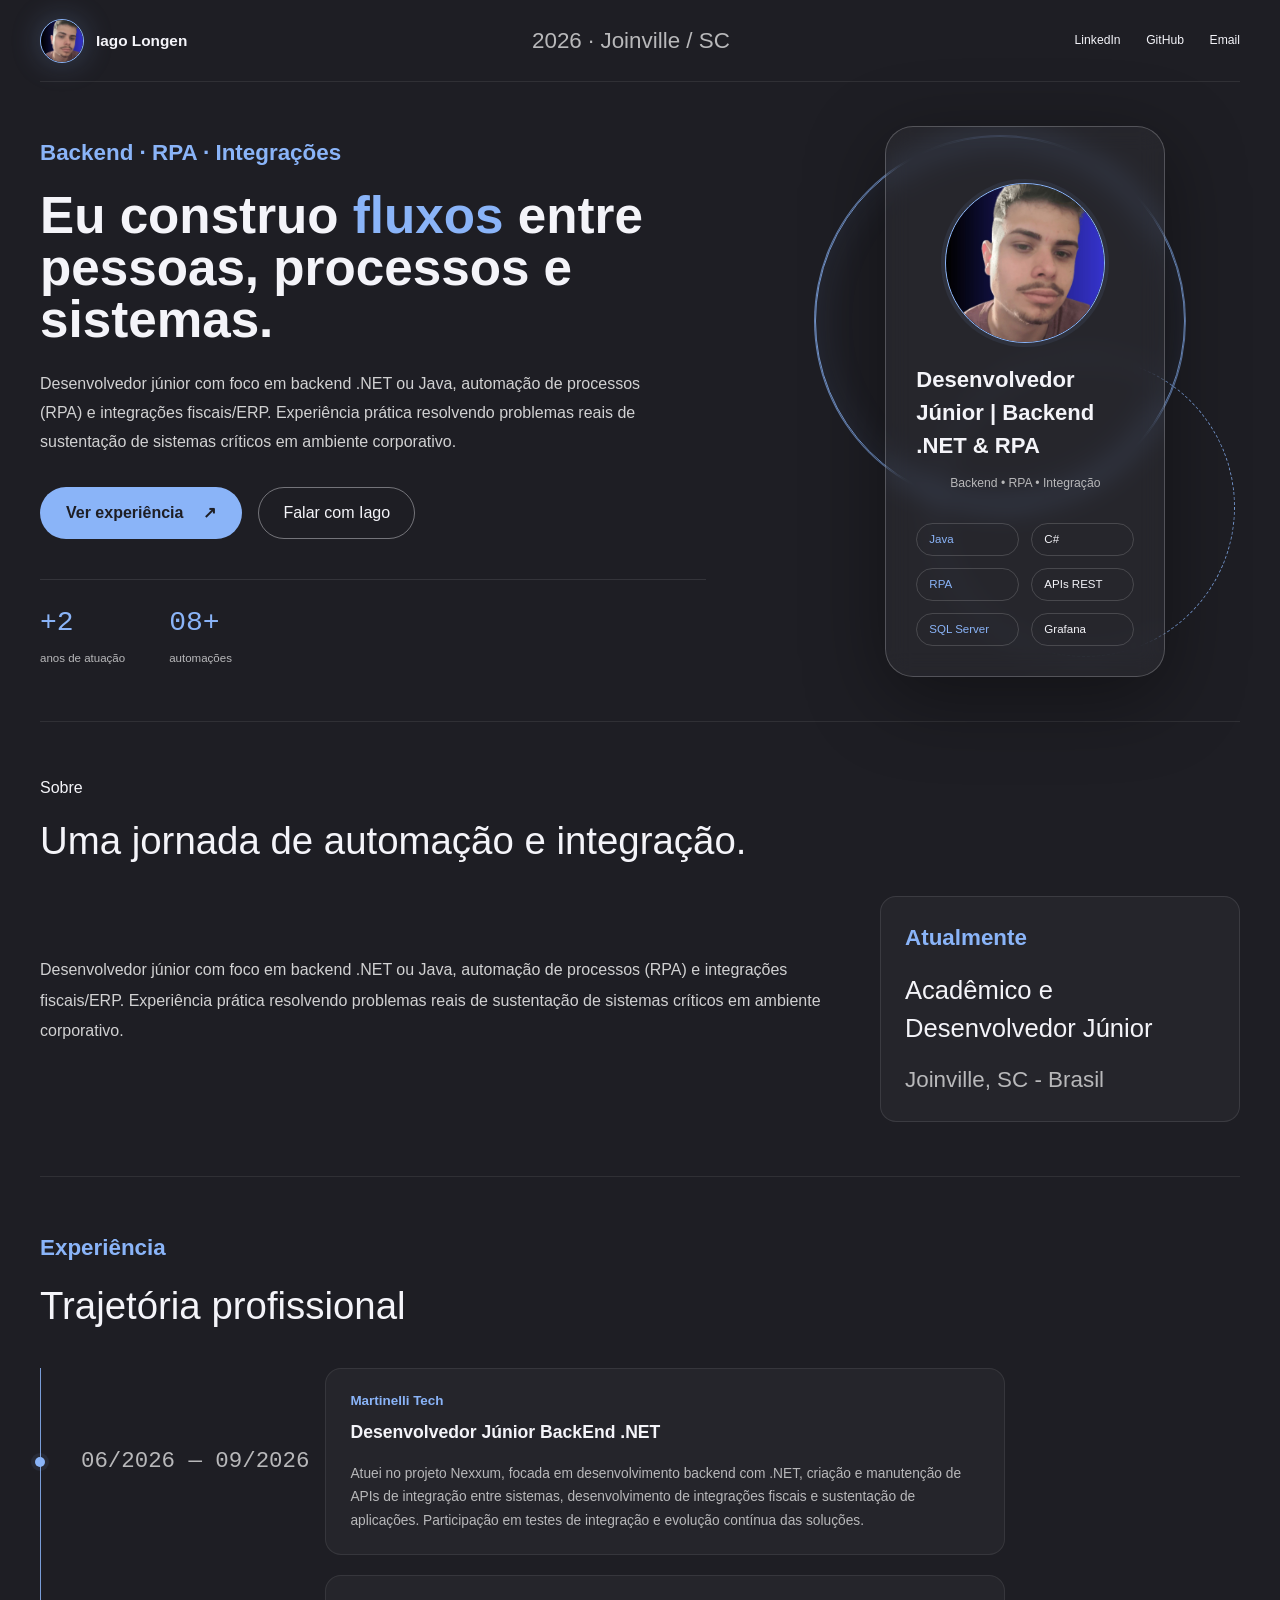
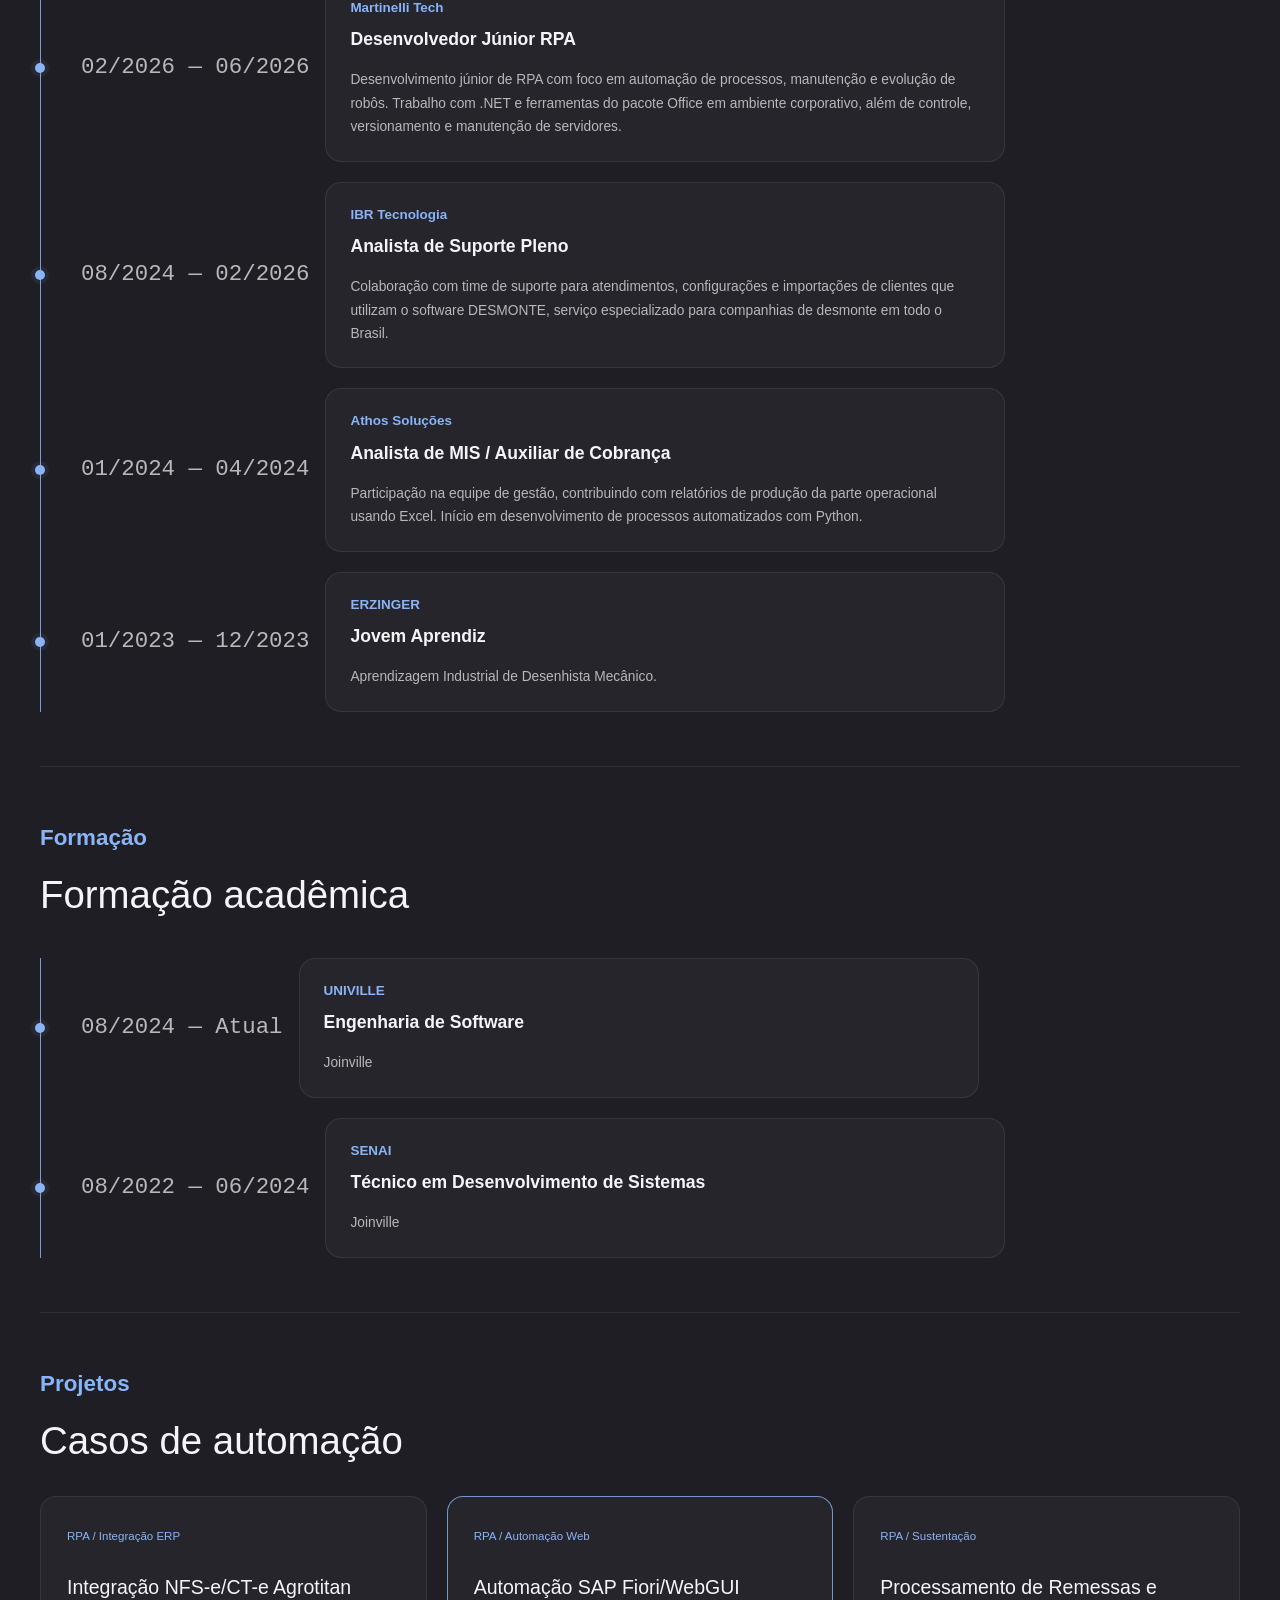
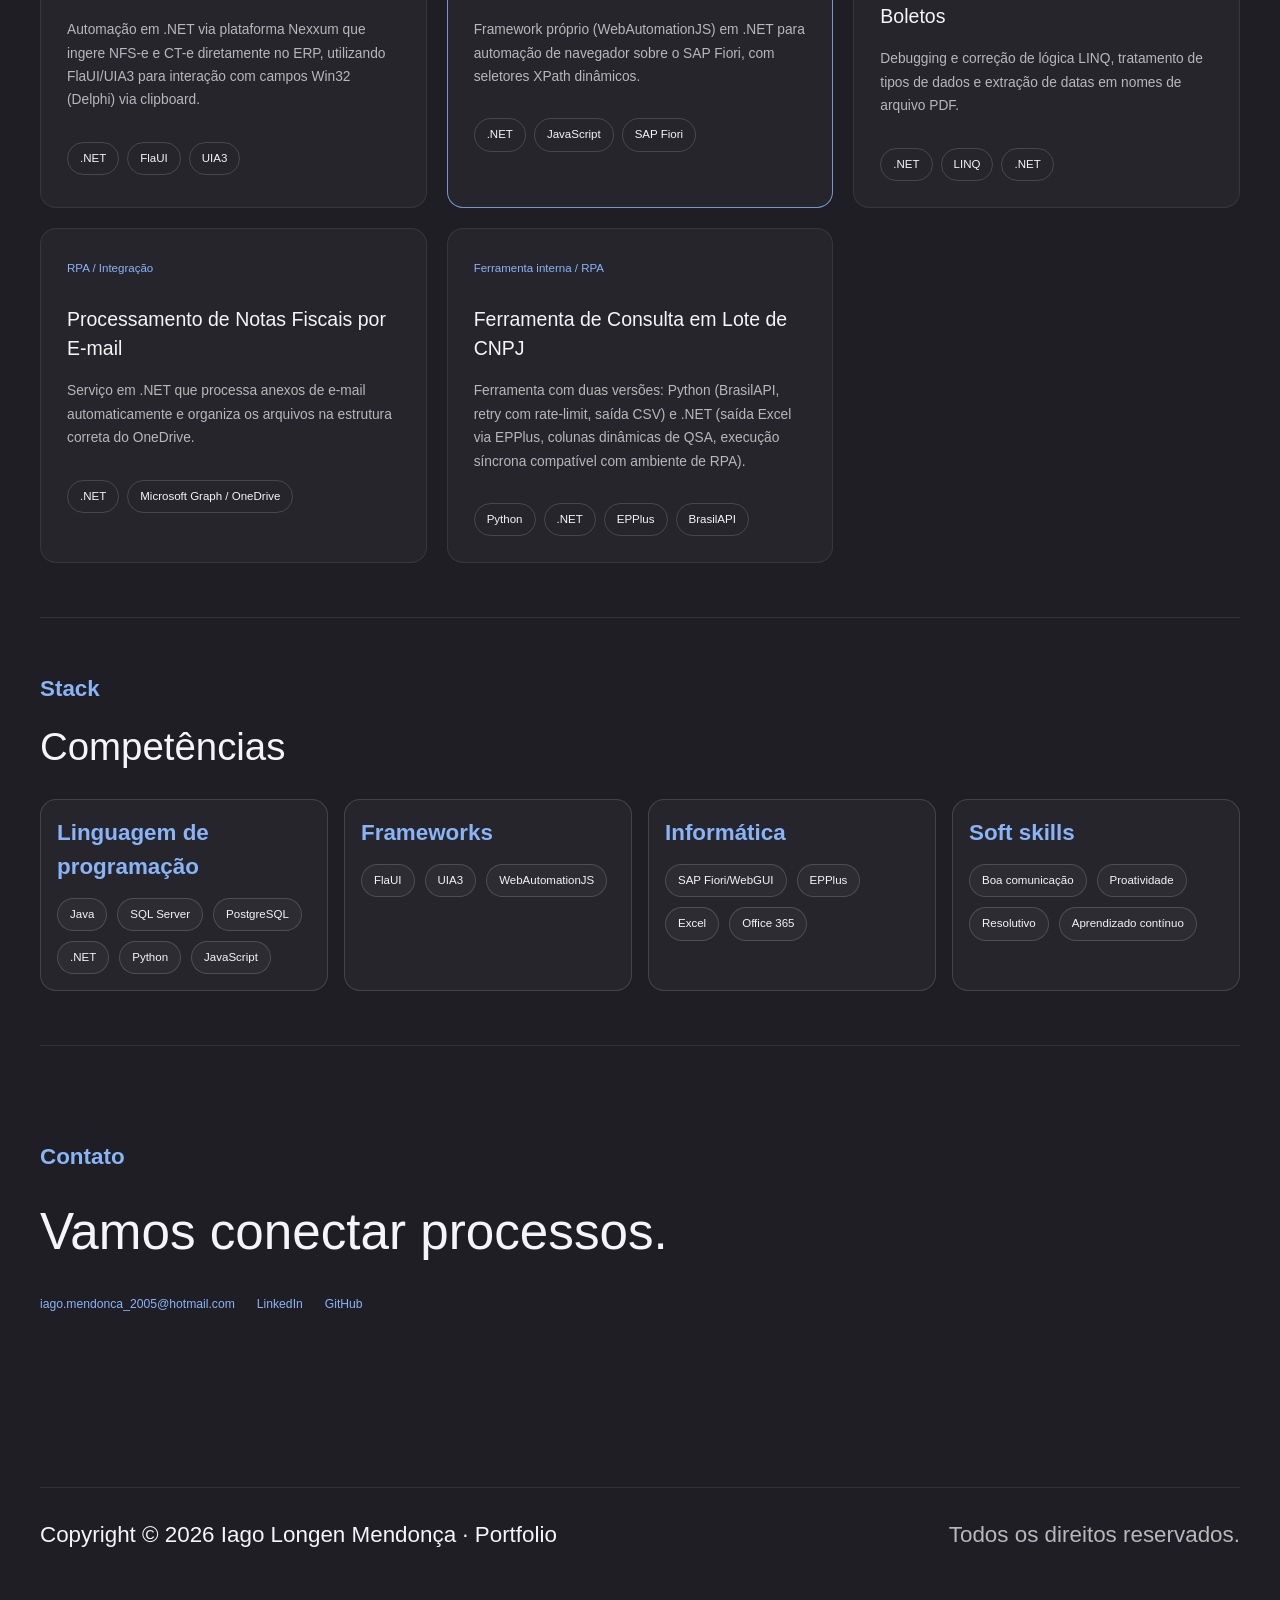
==== commit 9a9ec84b: "Deploy public portfolio build" ====
--- a/index.html
+++ b/index.html
@@ -1,14 +1,14 @@
-<!DOCTYPE html><html lang="en" data-beasties-container><head>
+<!DOCTYPE html><html lang="pt-BR" data-beasties-container><head>
     <meta charset="utf-8">
     <title>Portfólio Iago Longen</title>
     <base href="./">
     <meta name="viewport" content="width=device-width, initial-scale=1">
-    <link rel="icon" type="image/png" href="https://png.pngtree.com/png-vector/20220124/ourmid/pngtree-work-suitcase-icon-portfolio-case-accessory-vector-png-image_26212226.png">
+    <link rel="icon" type="image/png" href="favicon.png">
   <style>@layer properties;@layer theme,base,components,utilities;@layer theme{:root{--font-sans: -apple-system, BlinkMacSystemFont, "Segoe UI", Roboto, "Helvetica Neue", "Noto Sans", Arial, sans-serif, "Apple Color Emoji", "Segoe UI Emoji", "Segoe UI Symbol", "Noto Color Emoji";--font-mono: ui-monospace, SFMono-Regular, Menlo, Monaco, Consolas, "Liberation Mono", "Courier New", monospace;--default-font-family: var(--font-sans);--default-mono-font-family: var(--font-mono)}}@layer base{*,:after,:before{box-sizing:border-box;margin:0;padding:0;border:0 solid}html{line-height:1.5;-webkit-text-size-adjust:100%;tab-size:4;font-family:var(--default-font-family, -apple-system, BlinkMacSystemFont, "Segoe UI", Roboto, "Helvetica Neue", "Noto Sans", Arial, sans-serif, "Apple Color Emoji", "Segoe UI Emoji", "Segoe UI Symbol", "Noto Color Emoji");font-feature-settings:var(--default-font-feature-settings, normal);font-variation-settings:var(--default-font-variation-settings, normal);-webkit-tap-highlight-color:transparent}h1,h2,h3{font-size:inherit;font-weight:inherit}a{color:inherit;-webkit-text-decoration:inherit;text-decoration:inherit}img{display:block;vertical-align:middle}img{max-width:100%;height:auto}}@layer utilities{}*{box-sizing:border-box}html{scroll-behavior:smooth;overflow-x:hidden}body{width:100%;min-height:100vh;margin:0;background:#1e1e24;color:#f4f4f9;font-family:Inter,Segoe UI,Arial,sans-serif;overflow-x:hidden}@property --tw-blur{syntax: "*"; inherits: false;}@property --tw-brightness{syntax: "*"; inherits: false;}@property --tw-contrast{syntax: "*"; inherits: false;}@property --tw-grayscale{syntax: "*"; inherits: false;}@property --tw-hue-rotate{syntax: "*"; inherits: false;}@property --tw-invert{syntax: "*"; inherits: false;}@property --tw-opacity{syntax: "*"; inherits: false;}@property --tw-saturate{syntax: "*"; inherits: false;}@property --tw-sepia{syntax: "*"; inherits: false;}@property --tw-drop-shadow{syntax: "*"; inherits: false;}@property --tw-drop-shadow-color{syntax: "*"; inherits: false;}@property --tw-drop-shadow-alpha{syntax: "<percentage>"; inherits: false; initial-value: 100%;}@property --tw-drop-shadow-size{syntax: "*"; inherits: false;}@layer properties{@supports ((-webkit-hyphens: none) and (not (margin-trim: inline))) or ((-moz-orient: inline) and (not (color:rgb(from red r g b)))){*,:before,:after{--tw-blur: initial;--tw-brightness: initial;--tw-contrast: initial;--tw-grayscale: initial;--tw-hue-rotate: initial;--tw-invert: initial;--tw-opacity: initial;--tw-saturate: initial;--tw-sepia: initial;--tw-drop-shadow: initial;--tw-drop-shadow-color: initial;--tw-drop-shadow-alpha: 100%;--tw-drop-shadow-size: initial}}}
-</style><link rel="stylesheet" href="styles-LIZVE64B.css" media="print" onload="this.media='all'"><noscript><link rel="stylesheet" href="styles-LIZVE64B.css"></noscript><style ng-app-id="ng">*[_ngcontent-ng-c3736361898]{box-sizing:border-box}[_nghost-ng-c3736361898]{display:block;min-height:100vh;color:#f4f4f9;background:#1e1e24}html[_ngcontent-ng-c3736361898]{scroll-behavior:smooth}body[_ngcontent-ng-c3736361898]{margin:0;background:#1e1e24;color:#f4f4f9;font-family:Inter,Segoe UI,Arial,sans-serif}.portfolio-app[_ngcontent-ng-c3736361898]{min-height:100vh;background:transparent;color:#f4f4f9;font-family:Inter,Segoe UI,Arial,sans-serif}.portfolio-content[_ngcontent-ng-c3736361898]{min-height:100vh;width:min(1200px,calc(100vw - clamp(16px,4vw,80px)));max-width:100%;margin:0 auto;padding:0 0 80px}.section[_ngcontent-ng-c3736361898]{padding:clamp(40px,5vw,54px) 0;border-top:1px solid rgba(244,244,249,.08);scroll-margin-top:70px}.section-heading[_ngcontent-ng-c3736361898]   h2[_ngcontent-ng-c3736361898]{margin:12px 0 0;font-family:Inter Tight,Inter,Arial,sans-serif;font-size:clamp(2rem,3vw,3rem);color:#f4f4f9}@media(max-width:960px){.portfolio-content[_ngcontent-ng-c3736361898]{width:min(100%,calc(100vw - 32px));padding-bottom:48px}.section-heading[_ngcontent-ng-c3736361898]{align-items:flex-start;flex-direction:column;gap:10px}}@media(max-width:375px){.portfolio-content[_ngcontent-ng-c3736361898]{width:100%;max-width:100%;padding-inline:4px}.section[_ngcontent-ng-c3736361898]{padding:28px 0}.section-heading[_ngcontent-ng-c3736361898]   h2[_ngcontent-ng-c3736361898]{font-size:clamp(1.8rem,9vw,2.3rem)}}.topbar[_ngcontent-ng-c3736361898]{min-height:82px;display:flex;align-items:center;justify-content:space-between;gap:30px;border-bottom:1px solid rgba(244,244,249,.08)}.brand[_ngcontent-ng-c3736361898]{display:flex;align-items:center;gap:12px;color:#f4f4f9;text-decoration:none}.brand-mark[_ngcontent-ng-c3736361898]{width:44px;height:44px;border-radius:50%;border:1px solid #8ab4f8;display:grid;place-items:center;font-weight:800;color:#8ab4f8;box-shadow:0 0 30px #8ab4f840}.brand-text[_ngcontent-ng-c3736361898]{font-size:.96rem;font-weight:700;letter-spacing:normal;text-transform:none}.topbar-date[_ngcontent-ng-c3736361898]{color:#b8b8ba;font-size:1.4rem;letter-spacing:normal;text-transform:none}.topbar-socials[_ngcontent-ng-c3736361898]{display:flex;gap:28px}.topbar-socials[_ngcontent-ng-c3736361898]   a[_ngcontent-ng-c3736361898], .section-link[_ngcontent-ng-c3736361898], .contact-links[_ngcontent-ng-c3736361898]   a[_ngcontent-ng-c3736361898]{color:#f4f4f9;text-decoration:none;font-size:.76rem;letter-spacing:normal;transition:color .26s ease}.topbar-socials[_ngcontent-ng-c3736361898]   a[_ngcontent-ng-c3736361898]:hover, .section-link[_ngcontent-ng-c3736361898]:hover, .contact-links[_ngcontent-ng-c3736361898]   a[_ngcontent-ng-c3736361898]:hover{color:#8ab4f8}.hero-section[_ngcontent-ng-c3736361898]{display:grid;grid-template-columns:minmax(0,1.45fr) minmax(280px,.85fr);gap:clamp(22px,3vw,40px);align-items:center;min-height:clamp(430px,54vh,540px);padding:clamp(28px,4vw,44px) 0}.hero-copy[_ngcontent-ng-c3736361898]{max-width:clamp(420px,52vw,760px)}.section-kicker[_ngcontent-ng-c3736361898]{color:#8ab4f8;font-size:1.4rem;font-weight:800;letter-spacing:normal;text-transform:none}.hero-copy[_ngcontent-ng-c3736361898]   h1[_ngcontent-ng-c3736361898]{font-family:Inter Tight,Inter,Arial,sans-serif;font-size:clamp(2.8rem,4vw,5rem);font-weight:700;line-height:1.02;color:#f4f4f9;margin:20px 0 24px;max-width:clamp(360px,52vw,700px)}.hero-gradient[_ngcontent-ng-c3736361898]{color:#8ab4f8}.hero-summary[_ngcontent-ng-c3736361898]{color:#d1d1d2;font-size:clamp(.92rem,2vw,1rem);line-height:1.8;max-width:clamp(320px,50vw,680px)}.hero-actions[_ngcontent-ng-c3736361898]{display:flex;align-items:center;gap:16px;margin-top:30px}.primary-button[_ngcontent-ng-c3736361898], .secondary-button[_ngcontent-ng-c3736361898]{display:inline-flex;align-items:center;justify-content:center;gap:10px;min-height:44px;text-decoration:none}.primary-button[_ngcontent-ng-c3736361898]{color:#1e1e24;background:#8ab4f8;padding:14px 26px;border-radius:999px;font-weight:700;letter-spacing:normal;transition:color .26s ease,background .26s ease}.secondary-button[_ngcontent-ng-c3736361898]{color:#f4f4f9;border:1px solid rgba(244,244,249,.4);padding:13px 24px;border-radius:999px}.button-arrow[_ngcontent-ng-c3736361898]{display:inline-block;margin-left:10px}.hero-stats[_ngcontent-ng-c3736361898]{display:flex;gap:44px;margin-top:40px;border-top:1px solid rgba(244,244,249,.1);padding-top:22px}.hero-stats[_ngcontent-ng-c3736361898]   article[_ngcontent-ng-c3736361898]{display:flex;flex-direction:column;gap:6px}.stat-number[_ngcontent-ng-c3736361898]{color:#8ab4f8;font-family:Courier New,monospace;font-size:1.75rem}.stat-label[_ngcontent-ng-c3736361898]{color:#b8b8ba;font-size:.72rem;letter-spacing:normal;text-transform:none}.hero-panel[_ngcontent-ng-c3736361898]{display:flex;align-items:center;justify-content:center}.orb-wrap[_ngcontent-ng-c3736361898]{width:min(420px,100%);min-height:440px;position:relative;display:grid;place-items:center}.orb[_ngcontent-ng-c3736361898]{position:absolute;border-radius:50%;border:1px solid rgba(138,180,248,.8)}.orb-one[_ngcontent-ng-c3736361898]{width:370px;height:370px;left:0;top:10px;box-shadow:inset 0 0 40px #8ab4f81a,0 0 0 1px #8ab4f8a6}.orb-two[_ngcontent-ng-c3736361898]{width:300px;height:300px;right:0;bottom:20px;border-style:dashed}.profile-card[_ngcontent-ng-c3736361898]{width:280px;padding:30px;background:#f4f4f90a;border:1px solid rgba(244,244,249,.22);border-radius:28px;box-shadow:0 20px 80px #0006;-webkit-backdrop-filter:blur(12px);backdrop-filter:blur(12px);position:relative;z-index:2}.profile-card-index[_ngcontent-ng-c3736361898]{color:#8ab4f8;font-family:Courier New,monospace;font-size:1.4rem;letter-spacing:normal}.profile-avatar[_ngcontent-ng-c3736361898]{width:160px;height:160px;margin:26px auto 20px;border-radius:50%;border:1px solid #8ab4f8;display:grid;place-items:center;background:radial-gradient(circle,rgba(138,180,248,.4),transparent),#1e1e24}.avatar-inner[_ngcontent-ng-c3736361898]{font-size:3rem;color:#f4f4f9;font-family:Georgia,serif}.profile-content[_ngcontent-ng-c3736361898]{display:flex;flex-direction:column;align-items:center;gap:12px}.profile-role[_ngcontent-ng-c3736361898]{font-family:Inter Tight,Inter,Arial,sans-serif;font-size:1.38rem;color:#f4f4f9;font-weight:700}.profile-title[_ngcontent-ng-c3736361898]{color:#b8b8ba;font-size:.76rem;letter-spacing:normal;text-transform:none}.profile-grid[_ngcontent-ng-c3736361898]{display:grid;grid-template-columns:repeat(2,1fr);gap:12px;margin-top:30px}.profile-grid[_ngcontent-ng-c3736361898]   span[_ngcontent-ng-c3736361898], .tag-row[_ngcontent-ng-c3736361898]   span[_ngcontent-ng-c3736361898], .skills-bar[_ngcontent-ng-c3736361898]   span[_ngcontent-ng-c3736361898]{border:1px solid rgba(244,244,249,.16);border-radius:999px;padding:7px 12px;font-size:.72rem;color:#f4f4f9}.profile-grid[_ngcontent-ng-c3736361898]   span[_ngcontent-ng-c3736361898]:nth-child(odd){color:#8ab4f8}.section[_ngcontent-ng-c3736361898]{padding:54px 0;border-top:1px solid rgba(244,244,249,.08)}.section-heading[_ngcontent-ng-c3736361898]{display:flex;align-items:end;justify-content:space-between}.section-heading[_ngcontent-ng-c3736361898]   h2[_ngcontent-ng-c3736361898]{margin:12px 0 0;font-family:Inter Tight,Inter,Arial,sans-serif;font-size:clamp(2.1rem,3vw,3rem);color:#f4f4f9}.about-grid[_ngcontent-ng-c3736361898]{display:grid;grid-template-columns:1fr 360px;gap:26px;align-items:center;margin-top:26px}.about-copy[_ngcontent-ng-c3736361898]{color:#d1d1d2;font-size:1rem;line-height:1.9}.about-copy[_ngcontent-ng-c3736361898]   p[_ngcontent-ng-c3736361898]{margin:0 0 16px}.about-panel[_ngcontent-ng-c3736361898]{background:#f4f4f909;border:1px solid rgba(244,244,249,.1);border-radius:16px;padding:24px}.about-panel-label[_ngcontent-ng-c3736361898]{color:#8ab4f8;font-size:1.4rem;text-transform:none;font-weight:700;letter-spacing:normal}.about-panel-title[_ngcontent-ng-c3736361898]{display:block;color:#f4f4f9;font-size:1.6rem;margin:16px 0}.about-panel-meta[_ngcontent-ng-c3736361898]{display:flex;flex-wrap:wrap;gap:16px;color:#b8b8ba;font-size:1.4rem;letter-spacing:normal}.timeline[_ngcontent-ng-c3736361898]{margin-top:34px;display:flex;flex-direction:column;gap:20px;position:relative;border-left:1px solid #8ab4f8;padding-left:40px}.timeline-item[_ngcontent-ng-c3736361898]{position:relative;display:flex;align-items:center;gap:16px}.timeline-date[_ngcontent-ng-c3736361898]{min-width:150px;color:#b8b8ba;font-size:1.4rem;font-family:Courier New,monospace;letter-spacing:normal}.timeline-marker[_ngcontent-ng-c3736361898]{width:10px;height:10px;border-radius:50%;background:#8ab4f8;box-shadow:0 0 0 4px #8ab4f814;margin-left:-46px}.timeline-card[_ngcontent-ng-c3736361898]{background:#f4f4f909;border:1px solid rgba(244,244,249,.08);border-radius:16px;padding:22px 24px;flex:1;max-width:680px}.timeline-company[_ngcontent-ng-c3736361898]{color:#8ab4f8;font-size:.84rem;letter-spacing:normal;font-weight:800;text-transform:none;display:block}.timeline-role[_ngcontent-ng-c3736361898]{color:#f4f4f9;font-size:1.1rem;font-weight:700;display:block;margin-top:8px}.timeline-card[_ngcontent-ng-c3736361898]   p[_ngcontent-ng-c3736361898]{color:#b8b8ba;font-size:.86rem;line-height:1.7;margin-top:16px}.project-grid[_ngcontent-ng-c3736361898]{display:grid;grid-template-columns:repeat(3,minmax(180px,1fr));gap:20px;margin-top:26px}.project-card[_ngcontent-ng-c3736361898]{background:#f4f4f909;border:1px solid rgba(244,244,249,.08);border-radius:16px;padding:26px}.featured-project[_ngcontent-ng-c3736361898]{border-color:#8ab4f8cc}.project-category[_ngcontent-ng-c3736361898]{color:#8ab4f8;font-size:.72rem;letter-spacing:normal;text-transform:none}.project-card[_ngcontent-ng-c3736361898]   h3[_ngcontent-ng-c3736361898]{color:#f4f4f9;font-size:1.22rem;margin:26px 0 16px}.project-card[_ngcontent-ng-c3736361898]   p[_ngcontent-ng-c3736361898]{color:#b8b8ba;font-size:.86rem;line-height:1.7}.tag-row[_ngcontent-ng-c3736361898]{display:flex;gap:8px;flex-wrap:wrap;margin-top:30px}.skills-bar[_ngcontent-ng-c3736361898]{margin-top:24px;display:flex;gap:12px;flex-wrap:wrap}.skills-bar[_ngcontent-ng-c3736361898]   span[_ngcontent-ng-c3736361898]{color:#f4f4f9}.contact-card[_ngcontent-ng-c3736361898]{padding:40px 0;border-top:1px solid rgba(244,244,249,.08)}.contact-card[_ngcontent-ng-c3736361898]   h2[_ngcontent-ng-c3736361898]{color:#f4f4f9;font-family:Inter Tight,Inter,Arial,sans-serif;font-size:clamp(2.5rem,4vw,3.5rem);margin-top:20px}.contact-links[_ngcontent-ng-c3736361898]{display:flex;gap:22px;flex-wrap:wrap;margin-top:24px}.contact-links[_ngcontent-ng-c3736361898]   a[_ngcontent-ng-c3736361898]{color:#8ab4f8}@media(max-width:960px){.portfolio-content[_ngcontent-ng-c3736361898]{width:min(100%,calc(100vw - 40px))}.topbar[_ngcontent-ng-c3736361898], .hero-section[_ngcontent-ng-c3736361898], .about-grid[_ngcontent-ng-c3736361898]{grid-template-columns:1fr}.topbar[_ngcontent-ng-c3736361898], .hero-section[_ngcontent-ng-c3736361898], .hero-stats[_ngcontent-ng-c3736361898], .project-grid[_ngcontent-ng-c3736361898]{flex-wrap:wrap}.hero-section[_ngcontent-ng-c3736361898], .about-grid[_ngcontent-ng-c3736361898]{display:grid}.hero-section[_ngcontent-ng-c3736361898], .project-grid[_ngcontent-ng-c3736361898]{grid-template-columns:1fr}}@media(max-width:390px){.portfolio-content[_ngcontent-ng-c3736361898]{width:100%;max-width:100%;padding-inline:0}.hero-section[_ngcontent-ng-c3736361898]{min-height:auto;padding:24px 0}.topbar[_ngcontent-ng-c3736361898]{flex-wrap:wrap;min-height:auto}.topbar-socials[_ngcontent-ng-c3736361898]{width:100%;justify-content:center}.hero-actions[_ngcontent-ng-c3736361898], .hero-stats[_ngcontent-ng-c3736361898]{flex-wrap:wrap}.hero-copy[_ngcontent-ng-c3736361898]   h1[_ngcontent-ng-c3736361898]{font-size:clamp(2.4rem,12vw,3rem)}.hero-summary[_ngcontent-ng-c3736361898]{font-size:.9rem}.project-grid[_ngcontent-ng-c3736361898], .about-grid[_ngcontent-ng-c3736361898]{grid-template-columns:1fr}}</style><style ng-app-id="ng">[_nghost-ng-c850106393]{display:block}.topbar[_ngcontent-ng-c850106393]{min-height:82px;display:flex;align-items:center;justify-content:space-between;gap:clamp(12px,2vw,30px);border-bottom:1px solid rgba(244,244,249,.08)}.brand[_ngcontent-ng-c850106393]{display:flex;align-items:center;gap:12px;color:#f4f4f9;text-decoration:none}.brand-mark[_ngcontent-ng-c850106393]{width:44px;height:44px;border-radius:50%;border:1px solid #8ab4f8;display:grid;place-items:center;font-weight:800;color:#8ab4f8;box-shadow:0 0 30px #8ab4f840;overflow:hidden;background:#1e1e24}.brand-mark-image[_ngcontent-ng-c850106393]{width:100%;height:100%;object-fit:cover;object-position:center;border-radius:50%;display:block}.brand-text[_ngcontent-ng-c850106393]{font-size:.96rem;font-weight:700;letter-spacing:normal;text-transform:none}.topbar-date[_ngcontent-ng-c850106393]{color:#b8b8ba;font-size:1.4rem;letter-spacing:normal;text-transform:none}.topbar-socials[_ngcontent-ng-c850106393]{display:flex;gap:clamp(12px,2vw,28px);flex-wrap:wrap}.topbar-socials[_ngcontent-ng-c850106393]   a[_ngcontent-ng-c850106393]{color:#f4f4f9;text-decoration:none;font-size:clamp(.72rem,1.5vw,.76rem);letter-spacing:normal;transition:color .26s ease}.topbar-socials[_ngcontent-ng-c850106393]   a[_ngcontent-ng-c850106393]:hover{color:#8ab4f8}.hero-section[_ngcontent-ng-c850106393]{display:grid;grid-template-columns:minmax(0,1.45fr) minmax(280px,.85fr);gap:clamp(20px,3vw,40px);align-items:center;min-height:clamp(420px,54vh,540px);padding:clamp(28px,4vw,44px) 0}.hero-copy[_ngcontent-ng-c850106393]{max-width:clamp(420px,52vw,760px);color:#8ab4f8}.section-kicker[_ngcontent-ng-c850106393]{color:#8ab4f8;font-size:1.4rem;font-weight:800;letter-spacing:normal;text-transform:none}.hero-copy[_ngcontent-ng-c850106393]   h1[_ngcontent-ng-c850106393]{font-family:Inter Tight,Inter,Arial,sans-serif;font-size:clamp(2.8rem,4vw,5rem);font-weight:700;line-height:1.02;color:#f4f4f9;margin:20px 0 24px;max-width:clamp(360px,52vw,700px)}.hero-gradient[_ngcontent-ng-c850106393]{color:#8ab4f8}.hero-summary[_ngcontent-ng-c850106393]{color:#d1d1d2;font-size:clamp(.92rem,2vw,1rem);line-height:1.8;max-width:clamp(320px,50vw,680px)}.hero-actions[_ngcontent-ng-c850106393]{display:flex;align-items:center;gap:16px;margin-top:30px}.primary-button[_ngcontent-ng-c850106393], .secondary-button[_ngcontent-ng-c850106393]{display:inline-flex;align-items:center;justify-content:center;gap:10px;min-height:44px;text-decoration:none}.primary-button[_ngcontent-ng-c850106393]{color:#1e1e24;background:#8ab4f8;padding:14px 26px;border-radius:999px;font-weight:700;letter-spacing:normal;transition:color .26s ease,background .26s ease}.secondary-button[_ngcontent-ng-c850106393]{color:#f4f4f9;border:1px solid rgba(244,244,249,.4);padding:13px 24px;border-radius:999px}.button-arrow[_ngcontent-ng-c850106393]{display:inline-block;margin-left:10px}.hero-stats[_ngcontent-ng-c850106393]{display:flex;gap:44px;margin-top:40px;border-top:1px solid rgba(244,244,249,.1);padding-top:22px}.hero-stats[_ngcontent-ng-c850106393]   article[_ngcontent-ng-c850106393]{display:flex;flex-direction:column;gap:6px}.stat-number[_ngcontent-ng-c850106393]{color:#8ab4f8;font-family:Courier New,monospace;font-size:1.75rem}.stat-label[_ngcontent-ng-c850106393]{color:#b8b8ba;font-size:.72rem;letter-spacing:normal;text-transform:none}.hero-panel[_ngcontent-ng-c850106393]{display:flex;align-items:center;justify-content:center}.orb-wrap[_ngcontent-ng-c850106393]{width:min(420px,100%);min-height:440px;position:relative;display:grid;place-items:center}@media(max-width:960px){.hero-section[_ngcontent-ng-c850106393]{grid-template-columns:1fr;min-height:auto}.hero-copy[_ngcontent-ng-c850106393]{max-width:100%}.hero-copy[_ngcontent-ng-c850106393]   h1[_ngcontent-ng-c850106393]{font-size:clamp(2.8rem,7vw,4rem)}.hero-summary[_ngcontent-ng-c850106393]{max-width:100%}.hero-actions[_ngcontent-ng-c850106393]{flex-wrap:wrap}.hero-stats[_ngcontent-ng-c850106393]{flex-wrap:wrap;gap:28px}.orb-wrap[_ngcontent-ng-c850106393]{width:min(360px,100%);min-height:380px}.orb-one[_ngcontent-ng-c850106393]{width:280px;height:280px}.orb-two[_ngcontent-ng-c850106393]{width:220px;height:220px}}@media(max-width:390px){.hero-section[_ngcontent-ng-c850106393]{padding-top:20px}.hero-copy[_ngcontent-ng-c850106393]   h1[_ngcontent-ng-c850106393]{font-size:clamp(2.4rem,11vw,3rem)}.hero-summary[_ngcontent-ng-c850106393]{font-size:.92rem}.hero-actions[_ngcontent-ng-c850106393]{align-items:stretch}.hero-actions[_ngcontent-ng-c850106393]   a[_ngcontent-ng-c850106393]{width:100%}.hero-stats[_ngcontent-ng-c850106393]{display:grid;grid-template-columns:1fr;gap:14px}.profile-card[_ngcontent-ng-c850106393]{width:min(280px,100%)}}.orb[_ngcontent-ng-c850106393]{position:absolute;border-radius:50%;border:1px solid rgba(138,180,248,.8)}.orb-one[_ngcontent-ng-c850106393]{width:370px;height:370px;left:0;top:10px;box-shadow:inset 0 0 40px #8ab4f81a,0 0 0 1px #8ab4f8a6}.orb-two[_ngcontent-ng-c850106393]{width:300px;height:300px;right:0;bottom:20px;border-style:dashed}.profile-card[_ngcontent-ng-c850106393]{width:280px;padding:30px;background:#f4f4f90a;border:1px solid rgba(244,244,249,.22);border-radius:28px;box-shadow:0 20px 80px #0006;-webkit-backdrop-filter:blur(12px);backdrop-filter:blur(12px);position:relative;z-index:2}.profile-card-index[_ngcontent-ng-c850106393]{color:#8ab4f8;font-family:Courier New,monospace;font-size:1.4rem;letter-spacing:normal}.profile-avatar[_ngcontent-ng-c850106393]{width:160px;height:160px;margin:26px auto 20px;border-radius:50%;border:1px solid #8ab4f8;display:grid;place-items:center;background:radial-gradient(circle,rgba(138,180,248,.4),transparent),#1e1e24;overflow:hidden;box-shadow:0 0 0 4px #8ab4f814,inset 0 0 30px #8ab4f833}.avatar-inner[_ngcontent-ng-c850106393]{width:100%;height:100%;object-fit:cover;object-position:center;border-radius:50%;display:block}.profile-content[_ngcontent-ng-c850106393]{display:flex;flex-direction:column;align-items:center;gap:12px}.profile-role[_ngcontent-ng-c850106393]{font-family:Inter Tight,Inter,Arial,sans-serif;font-size:1.38rem;color:#f4f4f9;font-weight:700}.profile-title[_ngcontent-ng-c850106393]{color:#b8b8ba;font-size:.76rem;letter-spacing:normal;text-transform:none}.profile-grid[_ngcontent-ng-c850106393]{display:grid;grid-template-columns:repeat(2,1fr);gap:12px;margin-top:30px}.profile-grid[_ngcontent-ng-c850106393]   span[_ngcontent-ng-c850106393], .tag-row[_ngcontent-ng-c850106393]   span[_ngcontent-ng-c850106393], .skills-bar[_ngcontent-ng-c850106393]   span[_ngcontent-ng-c850106393]{border:1px solid rgba(244,244,249,.16);border-radius:999px;padding:7px 12px;font-size:.72rem;color:#f4f4f9}.profile-grid[_ngcontent-ng-c850106393]   span[_ngcontent-ng-c850106393]:nth-child(odd){color:#8ab4f8}</style><style ng-app-id="ng">[_nghost-ng-c418250591]{display:block}.section[_ngcontent-ng-c418250591]{padding:54px 0;border-top:1px solid rgba(244,244,249,.08)}.section-heading[_ngcontent-ng-c418250591]{display:flex;align-items:end;justify-content:space-between}.section-heading[_ngcontent-ng-c418250591]   h2[_ngcontent-ng-c418250591]{margin:12px 0 0;font-family:Inter Tight,Inter,Arial,sans-serif;font-size:clamp(2.1rem,3vw,3rem);color:#f4f4f9}.about-grid[_ngcontent-ng-c418250591]{display:grid;grid-template-columns:1fr 360px;gap:26px;align-items:center;margin-top:26px}.about-copy[_ngcontent-ng-c418250591]{color:#d1d1d2;font-size:1rem;line-height:1.9}.about-copy[_ngcontent-ng-c418250591]   p[_ngcontent-ng-c418250591]{margin:0 0 16px}.about-panel[_ngcontent-ng-c418250591]{background:#f4f4f909;border:1px solid rgba(244,244,249,.1);border-radius:16px;padding:24px}.about-panel-label[_ngcontent-ng-c418250591]{color:#8ab4f8;font-size:clamp(1.2rem,2vw,1.4rem);text-transform:none;font-weight:700;letter-spacing:normal}.about-panel-title[_ngcontent-ng-c418250591]{display:block;color:#f4f4f9;font-size:1.6rem;margin:16px 0}.about-panel-meta[_ngcontent-ng-c418250591]{display:flex;flex-wrap:wrap;gap:16px;color:#b8b8ba;font-size:clamp(1.2rem,2vw,1.4rem);letter-spacing:normal}</style><style ng-app-id="ng">[_nghost-ng-c2755573442]{display:block}.section[_ngcontent-ng-c2755573442]{padding:54px 0;border-top:1px solid rgba(244,244,249,.08)}.section-heading[_ngcontent-ng-c2755573442]{display:flex;align-items:end;justify-content:space-between}.section-heading[_ngcontent-ng-c2755573442]   h2[_ngcontent-ng-c2755573442]{margin:12px 0 0;font-family:Inter Tight,Inter,Arial,sans-serif;font-size:clamp(2.1rem,3vw,3rem);color:#f4f4f9}.section-kicker[_ngcontent-ng-c2755573442]{color:#8ab4f8;font-size:1.4rem;font-weight:800;letter-spacing:normal;text-transform:none}.timeline[_ngcontent-ng-c2755573442]{margin-top:34px;display:flex;flex-direction:column;gap:20px;position:relative;border-left:1px solid rgba(138,180,248,.85);padding-left:40px}.timeline-item[_ngcontent-ng-c2755573442]{position:relative;display:flex;align-items:center;gap:16px}.timeline-date[_ngcontent-ng-c2755573442]{min-width:150px;color:#b8b8ba;font-size:1.4rem;font-family:Courier New,monospace;letter-spacing:normal;white-space:nowrap}.timeline-marker[_ngcontent-ng-c2755573442]{position:absolute;left:-46px;top:50%;width:10px;height:10px;border-radius:50%;background:#8ab4f8;box-shadow:0 0 0 4px #8ab4f814;transform:translateY(-50%)}.timeline-card[_ngcontent-ng-c2755573442]{background:#f4f4f909;border:1px solid rgba(244,244,249,.08);border-radius:16px;padding:22px 24px;flex:1;max-width:680px}.timeline-company[_ngcontent-ng-c2755573442]{color:#8ab4f8;font-size:.84rem;letter-spacing:normal;font-weight:800;text-transform:none;display:block}.timeline-role[_ngcontent-ng-c2755573442]{color:#f4f4f9;font-size:1.1rem;font-weight:700;display:block;margin-top:8px}.timeline-card[_ngcontent-ng-c2755573442]   p[_ngcontent-ng-c2755573442]{color:#b8b8ba;font-size:.86rem;line-height:1.7;margin-top:16px}@media(max-width:768px){.section[_ngcontent-ng-c2755573442]{padding:36px 0}.timeline[_ngcontent-ng-c2755573442]{display:flex;flex-direction:column;gap:16px;border-left:none;border-top:none;padding-left:0;padding-top:0}.timeline-item[_ngcontent-ng-c2755573442]{position:relative;display:flex;flex-direction:column;align-items:stretch;gap:10px;padding-left:16px;border-left:2px solid rgba(138,180,248,.7)}.timeline-date[_ngcontent-ng-c2755573442]{flex-basis:auto;min-width:0;font-size:.76rem;order:1;white-space:normal}.timeline-marker[_ngcontent-ng-c2755573442]{width:8px;height:8px;position:absolute;left:-5px;top:6px;margin-left:0;transform:none}.timeline-card[_ngcontent-ng-c2755573442]{flex-basis:auto;width:100%;max-width:100%;padding:18px 20px;order:2}.timeline-card[_ngcontent-ng-c2755573442]   p[_ngcontent-ng-c2755573442]{font-size:.84rem}}@media(max-width:320px){.timeline[_ngcontent-ng-c2755573442]{gap:14px}.timeline-item[_ngcontent-ng-c2755573442]{padding-left:14px}.timeline-card[_ngcontent-ng-c2755573442]{padding:16px}.timeline-role[_ngcontent-ng-c2755573442]{font-size:1rem}.timeline-company[_ngcontent-ng-c2755573442], .timeline-card[_ngcontent-ng-c2755573442]   p[_ngcontent-ng-c2755573442]{font-size:1.4rem}}</style><style ng-app-id="ng">[_nghost-ng-c1457985687]{display:block}.section[_ngcontent-ng-c1457985687]{padding:54px 0;border-top:1px solid rgba(244,244,249,.08)}.section-heading[_ngcontent-ng-c1457985687]{display:flex;align-items:end;justify-content:space-between}.section-heading[_ngcontent-ng-c1457985687]   h2[_ngcontent-ng-c1457985687]{margin:12px 0 0;font-family:Inter Tight,Inter,Arial,sans-serif;font-size:clamp(2.1rem,3vw,3rem);color:#f4f4f9}.section-kicker[_ngcontent-ng-c1457985687]{color:#8ab4f8;font-size:1.4rem;font-weight:800;letter-spacing:normal;text-transform:none}.timeline[_ngcontent-ng-c1457985687]{margin-top:34px;display:flex;flex-direction:column;gap:20px;position:relative;border-left:1px solid rgba(138,180,248,.85);padding-left:40px}.timeline-item[_ngcontent-ng-c1457985687]{position:relative;display:flex;align-items:center;gap:16px}.timeline-date[_ngcontent-ng-c1457985687]{min-width:150px;color:#b8b8ba;font-size:1.4rem;font-family:Courier New,monospace;letter-spacing:normal;white-space:nowrap}.timeline-marker[_ngcontent-ng-c1457985687]{position:absolute;left:-46px;top:50%;width:10px;height:10px;border-radius:50%;background:#8ab4f8;box-shadow:0 0 0 4px #8ab4f814;transform:translateY(-50%)}.timeline-card[_ngcontent-ng-c1457985687]{background:#f4f4f909;border:1px solid rgba(244,244,249,.08);border-radius:16px;padding:22px 24px;flex:1;max-width:680px}.timeline-company[_ngcontent-ng-c1457985687]{color:#8ab4f8;font-size:.84rem;letter-spacing:normal;font-weight:800;text-transform:none;display:block}.timeline-role[_ngcontent-ng-c1457985687]{color:#f4f4f9;font-size:1.1rem;font-weight:700;display:block;margin-top:8px}.timeline-card[_ngcontent-ng-c1457985687]   p[_ngcontent-ng-c1457985687]{color:#b8b8ba;font-size:.86rem;line-height:1.7;margin-top:16px}@media(max-width:768px){.section[_ngcontent-ng-c1457985687]{padding:36px 0}.timeline[_ngcontent-ng-c1457985687]{display:flex;flex-direction:column;gap:12px;border-left:none;border-top:none;padding-left:0;padding-top:0}.timeline-item[_ngcontent-ng-c1457985687]{position:relative;display:flex}}</style><style ng-app-id="ng">[_nghost-ng-c864654133]{display:block}.section[_ngcontent-ng-c864654133]{padding:54px 0;border-top:1px solid rgba(244,244,249,.08)}.section-heading[_ngcontent-ng-c864654133]{display:flex;align-items:end;justify-content:space-between}.section-heading[_ngcontent-ng-c864654133]   h2[_ngcontent-ng-c864654133]{margin:12px 0 0;font-family:Inter Tight,Inter,Arial,sans-serif;font-size:clamp(2.1rem,3vw,3rem);color:#f4f4f9}.section-kicker[_ngcontent-ng-c864654133]{color:#8ab4f8;font-size:1.4rem;font-weight:800;letter-spacing:normal;text-transform:none}.project-grid[_ngcontent-ng-c864654133]{display:grid;grid-template-columns:repeat(3,minmax(180px,1fr));gap:20px;margin-top:26px}.project-card[_ngcontent-ng-c864654133]{background:#f4f4f909;border:1px solid rgba(244,244,249,.08);border-radius:16px;padding:26px}.project-card[_ngcontent-ng-c864654133]:nth-child(2){border-color:#8ab4f8cc}.project-category[_ngcontent-ng-c864654133]{color:#8ab4f8;font-size:.72rem;letter-spacing:normal;text-transform:none}.project-card[_ngcontent-ng-c864654133]   h3[_ngcontent-ng-c864654133]{color:#f4f4f9;font-size:1.22rem;margin:26px 0 16px}.project-card[_ngcontent-ng-c864654133]   p[_ngcontent-ng-c864654133]{color:#b8b8ba;font-size:.86rem;line-height:1.7}.tag-row[_ngcontent-ng-c864654133]{display:flex;gap:8px;flex-wrap:wrap;margin-top:30px}.tag-row[_ngcontent-ng-c864654133]   span[_ngcontent-ng-c864654133]{border:1px solid rgba(244,244,249,.16);border-radius:999px;padding:7px 12px;font-size:.72rem;color:#f4f4f9}</style><style ng-app-id="ng">[_nghost-ng-c1105892843]{display:block}.section[_ngcontent-ng-c1105892843]{padding:54px 0;border-top:1px solid rgba(244,244,249,.08)}.section-heading[_ngcontent-ng-c1105892843]{display:flex;align-items:end;justify-content:space-between}.section-heading[_ngcontent-ng-c1105892843]   h2[_ngcontent-ng-c1105892843]{margin:12px 0 0;font-family:Inter Tight,Inter,Arial,sans-serif;font-size:clamp(2.1rem,3vw,3rem);color:#f4f4f9}.section-kicker[_ngcontent-ng-c1105892843]{color:#8ab4f8;font-size:1.4rem;font-weight:800;letter-spacing:normal;text-transform:none}.skills-board[_ngcontent-ng-c1105892843]{margin-top:24px;display:grid;grid-template-columns:repeat(4,minmax(180px,1fr));gap:16px}.skill-group[_ngcontent-ng-c1105892843]{background:#f4f4f909;border:1px solid rgba(244,244,249,.14);border-radius:16px;padding:16px;min-height:180px}.skill-group__title[_ngcontent-ng-c1105892843]{color:#8ab4f8;font-size:1.4rem;font-weight:800;letter-spacing:normal;text-transform:none;margin-bottom:14px}.skill-group__items[_ngcontent-ng-c1105892843]{display:flex;flex-wrap:wrap;align-content:start;gap:10px}.skill-chip[_ngcontent-ng-c1105892843]{border:1px solid rgba(244,244,249,.16);border-radius:999px;padding:7px 12px;font-size:.72rem;color:#f4f4f9;background:#f4f4f909}@media(max-width:900px){.skills-board[_ngcontent-ng-c1105892843]{grid-template-columns:repeat(2,minmax(180px,1fr))}}@media(max-width:640px){.skills-board[_ngcontent-ng-c1105892843]{grid-template-columns:1fr}}</style><style ng-app-id="ng">[_nghost-ng-c3177155856]{display:block}.section[_ngcontent-ng-c3177155856]{padding:54px 0;border-top:1px solid rgba(244,244,249,.08)}.section-kicker[_ngcontent-ng-c3177155856]{color:#8ab4f8;font-size:1.4rem;font-weight:800;letter-spacing:normal;text-transform:none}.contact-card[_ngcontent-ng-c3177155856]{padding:40px 0}.contact-card[_ngcontent-ng-c3177155856]   h2[_ngcontent-ng-c3177155856]{color:#f4f4f9;font-family:Inter Tight,Inter,Arial,sans-serif;font-size:clamp(2.5rem,4vw,3.5rem);margin-top:20px}.contact-links[_ngcontent-ng-c3177155856]{display:flex;gap:22px;flex-wrap:wrap;margin-top:24px}.contact-links[_ngcontent-ng-c3177155856]   a[_ngcontent-ng-c3177155856]{color:#8ab4f8;text-decoration:none;font-size:.76rem;letter-spacing:normal}.contact-links[_ngcontent-ng-c3177155856]   a[_ngcontent-ng-c3177155856]:hover{color:#f4f4f9}</style><style ng-app-id="ng">.app-footer[_ngcontent-ng-c1152200703]{width:min(1200px,calc(100vw - 80px));margin:0 auto;padding:30px 0 50px;border-top:1px solid rgba(244,244,249,.08)}.footer-content[_ngcontent-ng-c1152200703]{display:flex;align-items:center;justify-content:space-between;gap:20px;color:#b8b8ba;font-size:1.4rem;letter-spacing:normal}.footer-copy[_ngcontent-ng-c1152200703]{color:#f4f4f9}.footer-rights[_ngcontent-ng-c1152200703]{color:#b8b8ba}@media(max-width:760px){.app-footer[_ngcontent-ng-c1152200703]{width:min(100%,calc(100vw - 32px))}.footer-content[_ngcontent-ng-c1152200703]{align-items:flex-start;flex-direction:column}}</style></head>
+</style><link rel="stylesheet" href="styles-LIZVE64B.css" media="print" onload="this.media='all'"><noscript><link rel="stylesheet" href="styles-LIZVE64B.css"></noscript><style ng-app-id="ng">*[_ngcontent-ng-c3736361898]{box-sizing:border-box}[_nghost-ng-c3736361898]{display:block;min-height:100vh;color:#f4f4f9;background:#1e1e24}html[_ngcontent-ng-c3736361898]{scroll-behavior:smooth}body[_ngcontent-ng-c3736361898]{margin:0;background:#1e1e24;color:#f4f4f9;font-family:Inter,Segoe UI,Arial,sans-serif}.portfolio-app[_ngcontent-ng-c3736361898]{min-height:100vh;background:transparent;color:#f4f4f9;font-family:Inter,Segoe UI,Arial,sans-serif}.portfolio-content[_ngcontent-ng-c3736361898]{min-height:100vh;width:min(1200px,calc(100vw - clamp(16px,4vw,80px)));max-width:100%;margin:0 auto;padding:0 0 80px}.section[_ngcontent-ng-c3736361898]{padding:clamp(40px,5vw,54px) 0;border-top:1px solid rgba(244,244,249,.08);scroll-margin-top:70px}.section-heading[_ngcontent-ng-c3736361898]   h2[_ngcontent-ng-c3736361898]{margin:12px 0 0;font-family:Inter Tight,Inter,Arial,sans-serif;font-size:clamp(2rem,3vw,3rem);color:#f4f4f9}@media(max-width:960px){.portfolio-content[_ngcontent-ng-c3736361898]{width:min(100%,calc(100vw - 32px));padding-bottom:48px}.section-heading[_ngcontent-ng-c3736361898]{align-items:flex-start;flex-direction:column;gap:10px}}@media(max-width:375px){.portfolio-content[_ngcontent-ng-c3736361898]{width:100%;max-width:100%;padding-inline:4px}.section[_ngcontent-ng-c3736361898]{padding:28px 0}.section-heading[_ngcontent-ng-c3736361898]   h2[_ngcontent-ng-c3736361898]{font-size:clamp(1.8rem,9vw,2.3rem)}}.topbar[_ngcontent-ng-c3736361898]{min-height:82px;display:flex;align-items:center;justify-content:space-between;gap:30px;border-bottom:1px solid rgba(244,244,249,.08)}.brand[_ngcontent-ng-c3736361898]{display:flex;align-items:center;gap:12px;color:#f4f4f9;text-decoration:none}.brand-mark[_ngcontent-ng-c3736361898]{width:44px;height:44px;border-radius:50%;border:1px solid #8ab4f8;display:grid;place-items:center;font-weight:800;color:#8ab4f8;box-shadow:0 0 30px #8ab4f840}.brand-text[_ngcontent-ng-c3736361898]{font-size:.96rem;font-weight:700;letter-spacing:normal;text-transform:none}.topbar-date[_ngcontent-ng-c3736361898]{color:#b8b8ba;font-size:1.4rem;letter-spacing:normal;text-transform:none}.topbar-socials[_ngcontent-ng-c3736361898]{display:flex;gap:28px}.topbar-socials[_ngcontent-ng-c3736361898]   a[_ngcontent-ng-c3736361898], .section-link[_ngcontent-ng-c3736361898], .contact-links[_ngcontent-ng-c3736361898]   a[_ngcontent-ng-c3736361898]{color:#f4f4f9;text-decoration:none;font-size:.76rem;letter-spacing:normal;transition:color .26s ease}.topbar-socials[_ngcontent-ng-c3736361898]   a[_ngcontent-ng-c3736361898]:hover, .section-link[_ngcontent-ng-c3736361898]:hover, .contact-links[_ngcontent-ng-c3736361898]   a[_ngcontent-ng-c3736361898]:hover{color:#8ab4f8}.hero-section[_ngcontent-ng-c3736361898]{display:grid;grid-template-columns:minmax(0,1.45fr) minmax(280px,.85fr);gap:clamp(22px,3vw,40px);align-items:center;min-height:clamp(430px,54vh,540px);padding:clamp(28px,4vw,44px) 0}.hero-copy[_ngcontent-ng-c3736361898]{max-width:clamp(420px,52vw,760px)}.section-kicker[_ngcontent-ng-c3736361898]{color:#8ab4f8;font-size:1.4rem;font-weight:800;letter-spacing:normal;text-transform:none}.hero-copy[_ngcontent-ng-c3736361898]   h1[_ngcontent-ng-c3736361898]{font-family:Inter Tight,Inter,Arial,sans-serif;font-size:clamp(2.8rem,4vw,5rem);font-weight:700;line-height:1.02;color:#f4f4f9;margin:20px 0 24px;max-width:clamp(360px,52vw,700px)}.hero-gradient[_ngcontent-ng-c3736361898]{color:#8ab4f8}.hero-summary[_ngcontent-ng-c3736361898]{color:#d1d1d2;font-size:clamp(.92rem,2vw,1rem);line-height:1.8;max-width:clamp(320px,50vw,680px)}.hero-actions[_ngcontent-ng-c3736361898]{display:flex;align-items:center;gap:16px;margin-top:30px}.primary-button[_ngcontent-ng-c3736361898], .secondary-button[_ngcontent-ng-c3736361898]{display:inline-flex;align-items:center;justify-content:center;gap:10px;min-height:44px;text-decoration:none}.primary-button[_ngcontent-ng-c3736361898]{color:#1e1e24;background:#8ab4f8;padding:14px 26px;border-radius:999px;font-weight:700;letter-spacing:normal;transition:color .26s ease,background .26s ease}.secondary-button[_ngcontent-ng-c3736361898]{color:#f4f4f9;border:1px solid rgba(244,244,249,.4);padding:13px 24px;border-radius:999px}.button-arrow[_ngcontent-ng-c3736361898]{display:inline-block;margin-left:10px}.hero-stats[_ngcontent-ng-c3736361898]{display:flex;gap:44px;margin-top:40px;border-top:1px solid rgba(244,244,249,.1);padding-top:22px}.hero-stats[_ngcontent-ng-c3736361898]   article[_ngcontent-ng-c3736361898]{display:flex;flex-direction:column;gap:6px}.stat-number[_ngcontent-ng-c3736361898]{color:#8ab4f8;font-family:Courier New,monospace;font-size:1.75rem}.stat-label[_ngcontent-ng-c3736361898]{color:#b8b8ba;font-size:.72rem;letter-spacing:normal;text-transform:none}.hero-panel[_ngcontent-ng-c3736361898]{display:flex;align-items:center;justify-content:center}.orb-wrap[_ngcontent-ng-c3736361898]{width:min(420px,100%);min-height:440px;position:relative;display:grid;place-items:center}.orb[_ngcontent-ng-c3736361898]{position:absolute;border-radius:50%;border:1px solid rgba(138,180,248,.8)}.orb-one[_ngcontent-ng-c3736361898]{width:370px;height:370px;left:0;top:10px;box-shadow:inset 0 0 40px #8ab4f81a,0 0 0 1px #8ab4f8a6}.orb-two[_ngcontent-ng-c3736361898]{width:300px;height:300px;right:0;bottom:20px;border-style:dashed}.profile-card[_ngcontent-ng-c3736361898]{width:280px;padding:30px;background:#f4f4f90a;border:1px solid rgba(244,244,249,.22);border-radius:28px;box-shadow:0 20px 80px #0006;-webkit-backdrop-filter:blur(12px);backdrop-filter:blur(12px);position:relative;z-index:2}.profile-card-index[_ngcontent-ng-c3736361898]{color:#8ab4f8;font-family:Courier New,monospace;font-size:1.4rem;letter-spacing:normal}.profile-avatar[_ngcontent-ng-c3736361898]{width:160px;height:160px;margin:26px auto 20px;border-radius:50%;border:1px solid #8ab4f8;display:grid;place-items:center;background:radial-gradient(circle,rgba(138,180,248,.4),transparent),#1e1e24}.avatar-inner[_ngcontent-ng-c3736361898]{font-size:3rem;color:#f4f4f9;font-family:Georgia,serif}.profile-content[_ngcontent-ng-c3736361898]{display:flex;flex-direction:column;align-items:center;gap:12px}.profile-role[_ngcontent-ng-c3736361898]{font-family:Inter Tight,Inter,Arial,sans-serif;font-size:1.38rem;color:#f4f4f9;font-weight:700}.profile-title[_ngcontent-ng-c3736361898]{color:#b8b8ba;font-size:.76rem;letter-spacing:normal;text-transform:none}.profile-grid[_ngcontent-ng-c3736361898]{display:grid;grid-template-columns:repeat(2,1fr);gap:12px;margin-top:30px}.profile-grid[_ngcontent-ng-c3736361898]   span[_ngcontent-ng-c3736361898], .tag-row[_ngcontent-ng-c3736361898]   span[_ngcontent-ng-c3736361898], .skills-bar[_ngcontent-ng-c3736361898]   span[_ngcontent-ng-c3736361898]{border:1px solid rgba(244,244,249,.16);border-radius:999px;padding:7px 12px;font-size:.72rem;color:#f4f4f9}.profile-grid[_ngcontent-ng-c3736361898]   span[_ngcontent-ng-c3736361898]:nth-child(odd){color:#8ab4f8}.section[_ngcontent-ng-c3736361898]{padding:54px 0;border-top:1px solid rgba(244,244,249,.08)}.section-heading[_ngcontent-ng-c3736361898]{display:flex;align-items:end;justify-content:space-between}.section-heading[_ngcontent-ng-c3736361898]   h2[_ngcontent-ng-c3736361898]{margin:12px 0 0;font-family:Inter Tight,Inter,Arial,sans-serif;font-size:clamp(2.1rem,3vw,3rem);color:#f4f4f9}.about-grid[_ngcontent-ng-c3736361898]{display:grid;grid-template-columns:1fr 360px;gap:26px;align-items:center;margin-top:26px}.about-copy[_ngcontent-ng-c3736361898]{color:#d1d1d2;font-size:1rem;line-height:1.9}.about-copy[_ngcontent-ng-c3736361898]   p[_ngcontent-ng-c3736361898]{margin:0 0 16px}.about-panel[_ngcontent-ng-c3736361898]{background:#f4f4f909;border:1px solid rgba(244,244,249,.1);border-radius:16px;padding:24px}.about-panel-label[_ngcontent-ng-c3736361898]{color:#8ab4f8;font-size:1.4rem;text-transform:none;font-weight:700;letter-spacing:normal}.about-panel-title[_ngcontent-ng-c3736361898]{display:block;color:#f4f4f9;font-size:1.6rem;margin:16px 0}.about-panel-meta[_ngcontent-ng-c3736361898]{display:flex;flex-wrap:wrap;gap:16px;color:#b8b8ba;font-size:1.4rem;letter-spacing:normal}.timeline[_ngcontent-ng-c3736361898]{margin-top:34px;display:flex;flex-direction:column;gap:20px;position:relative;border-left:1px solid #8ab4f8;padding-left:40px}.timeline-item[_ngcontent-ng-c3736361898]{position:relative;display:flex;align-items:center;gap:16px}.timeline-date[_ngcontent-ng-c3736361898]{min-width:150px;color:#b8b8ba;font-size:1.4rem;font-family:Courier New,monospace;letter-spacing:normal}.timeline-marker[_ngcontent-ng-c3736361898]{width:10px;height:10px;border-radius:50%;background:#8ab4f8;box-shadow:0 0 0 4px #8ab4f814;margin-left:-46px}.timeline-card[_ngcontent-ng-c3736361898]{background:#f4f4f909;border:1px solid rgba(244,244,249,.08);border-radius:16px;padding:22px 24px;flex:1;max-width:680px}.timeline-company[_ngcontent-ng-c3736361898]{color:#8ab4f8;font-size:.84rem;letter-spacing:normal;font-weight:800;text-transform:none;display:block}.timeline-role[_ngcontent-ng-c3736361898]{color:#f4f4f9;font-size:1.1rem;font-weight:700;display:block;margin-top:8px}.timeline-card[_ngcontent-ng-c3736361898]   p[_ngcontent-ng-c3736361898]{color:#b8b8ba;font-size:.86rem;line-height:1.7;margin-top:16px}.project-grid[_ngcontent-ng-c3736361898]{display:grid;grid-template-columns:repeat(3,minmax(180px,1fr));gap:20px;margin-top:26px}.project-card[_ngcontent-ng-c3736361898]{background:#f4f4f909;border:1px solid rgba(244,244,249,.08);border-radius:16px;padding:26px}.featured-project[_ngcontent-ng-c3736361898]{border-color:#8ab4f8cc}.project-category[_ngcontent-ng-c3736361898]{color:#8ab4f8;font-size:.72rem;letter-spacing:normal;text-transform:none}.project-card[_ngcontent-ng-c3736361898]   h3[_ngcontent-ng-c3736361898]{color:#f4f4f9;font-size:1.22rem;margin:26px 0 16px}.project-card[_ngcontent-ng-c3736361898]   p[_ngcontent-ng-c3736361898]{color:#b8b8ba;font-size:.86rem;line-height:1.7}.tag-row[_ngcontent-ng-c3736361898]{display:flex;gap:8px;flex-wrap:wrap;margin-top:30px}.skills-bar[_ngcontent-ng-c3736361898]{margin-top:24px;display:flex;gap:12px;flex-wrap:wrap}.skills-bar[_ngcontent-ng-c3736361898]   span[_ngcontent-ng-c3736361898]{color:#f4f4f9}.contact-card[_ngcontent-ng-c3736361898]{padding:40px 0;border-top:1px solid rgba(244,244,249,.08)}.contact-card[_ngcontent-ng-c3736361898]   h2[_ngcontent-ng-c3736361898]{color:#f4f4f9;font-family:Inter Tight,Inter,Arial,sans-serif;font-size:clamp(2.5rem,4vw,3.5rem);margin-top:20px}.contact-links[_ngcontent-ng-c3736361898]{display:flex;gap:22px;flex-wrap:wrap;margin-top:24px}.contact-links[_ngcontent-ng-c3736361898]   a[_ngcontent-ng-c3736361898]{color:#8ab4f8}@media(max-width:960px){.portfolio-content[_ngcontent-ng-c3736361898]{width:min(100%,calc(100vw - 40px))}.topbar[_ngcontent-ng-c3736361898], .hero-section[_ngcontent-ng-c3736361898], .about-grid[_ngcontent-ng-c3736361898]{grid-template-columns:1fr}.topbar[_ngcontent-ng-c3736361898], .hero-section[_ngcontent-ng-c3736361898], .hero-stats[_ngcontent-ng-c3736361898], .project-grid[_ngcontent-ng-c3736361898]{flex-wrap:wrap}.hero-section[_ngcontent-ng-c3736361898], .about-grid[_ngcontent-ng-c3736361898]{display:grid}.hero-section[_ngcontent-ng-c3736361898], .project-grid[_ngcontent-ng-c3736361898]{grid-template-columns:1fr}}@media(max-width:390px){.portfolio-content[_ngcontent-ng-c3736361898]{width:100%;max-width:100%;padding-inline:0}.hero-section[_ngcontent-ng-c3736361898]{min-height:auto;padding:24px 0}.topbar[_ngcontent-ng-c3736361898]{flex-wrap:wrap;min-height:auto}.topbar-socials[_ngcontent-ng-c3736361898]{width:100%;justify-content:center}.hero-actions[_ngcontent-ng-c3736361898], .hero-stats[_ngcontent-ng-c3736361898]{flex-wrap:wrap}.hero-copy[_ngcontent-ng-c3736361898]   h1[_ngcontent-ng-c3736361898]{font-size:clamp(2.4rem,12vw,3rem)}.hero-summary[_ngcontent-ng-c3736361898]{font-size:.9rem}.project-grid[_ngcontent-ng-c3736361898], .about-grid[_ngcontent-ng-c3736361898]{grid-template-columns:1fr}}</style><style ng-app-id="ng">[_nghost-ng-c560309061]{display:block}.topbar[_ngcontent-ng-c560309061]{min-height:82px;display:flex;align-items:center;justify-content:space-between;gap:clamp(12px,2vw,30px);border-bottom:1px solid rgba(244,244,249,.08)}.brand[_ngcontent-ng-c560309061]{display:flex;align-items:center;gap:12px;color:#f4f4f9;text-decoration:none}.brand-mark[_ngcontent-ng-c560309061]{width:44px;height:44px;border-radius:50%;border:1px solid #8ab4f8;display:grid;place-items:center;font-weight:800;color:#8ab4f8;box-shadow:0 0 30px #8ab4f840;overflow:hidden;background:#1e1e24}.brand-mark-image[_ngcontent-ng-c560309061]{width:100%;height:100%;object-fit:cover;object-position:center;border-radius:50%;display:block}.brand-text[_ngcontent-ng-c560309061]{font-size:.96rem;font-weight:700;letter-spacing:normal;text-transform:none}.topbar-date[_ngcontent-ng-c560309061]{color:#b8b8ba;font-size:1.4rem;letter-spacing:normal;text-transform:none}.topbar-socials[_ngcontent-ng-c560309061]{display:flex;gap:clamp(12px,2vw,28px);flex-wrap:wrap}.topbar-socials[_ngcontent-ng-c560309061]   a[_ngcontent-ng-c560309061]{color:#f4f4f9;text-decoration:none;font-size:clamp(.72rem,1.5vw,.76rem);letter-spacing:normal;transition:color .26s ease}.topbar-socials[_ngcontent-ng-c560309061]   a[_ngcontent-ng-c560309061]:hover{color:#8ab4f8}.hero-section[_ngcontent-ng-c560309061]{display:grid;grid-template-columns:minmax(0,1.45fr) minmax(280px,.85fr);gap:clamp(20px,3vw,40px);align-items:center;min-height:clamp(420px,54vh,540px);padding:clamp(28px,4vw,44px) 0}.hero-copy[_ngcontent-ng-c560309061]{max-width:clamp(420px,52vw,760px);color:#8ab4f8}.section-kicker[_ngcontent-ng-c560309061]{color:#8ab4f8;font-size:1.4rem;font-weight:800;letter-spacing:normal;text-transform:none}.hero-copy[_ngcontent-ng-c560309061]   h1[_ngcontent-ng-c560309061]{font-family:Inter Tight,Inter,Arial,sans-serif;font-size:clamp(2.8rem,4vw,5rem);font-weight:700;line-height:1.02;color:#f4f4f9;margin:20px 0 24px;max-width:clamp(360px,52vw,700px)}.hero-gradient[_ngcontent-ng-c560309061]{color:#8ab4f8}.hero-summary[_ngcontent-ng-c560309061]{color:#d1d1d2;font-size:clamp(.92rem,2vw,1rem);line-height:1.8;max-width:clamp(320px,50vw,680px)}.hero-actions[_ngcontent-ng-c560309061]{display:flex;align-items:center;gap:16px;margin-top:30px}.primary-button[_ngcontent-ng-c560309061], .secondary-button[_ngcontent-ng-c560309061]{display:inline-flex;align-items:center;justify-content:center;gap:10px;min-height:44px;text-decoration:none}.primary-button[_ngcontent-ng-c560309061]{color:#1e1e24;background:#8ab4f8;padding:14px 26px;border-radius:999px;font-weight:700;letter-spacing:normal;transition:color .26s ease,background .26s ease}.secondary-button[_ngcontent-ng-c560309061]{color:#f4f4f9;border:1px solid rgba(244,244,249,.4);padding:13px 24px;border-radius:999px}.button-arrow[_ngcontent-ng-c560309061]{display:inline-block;margin-left:10px}.hero-stats[_ngcontent-ng-c560309061]{display:flex;gap:44px;margin-top:40px;border-top:1px solid rgba(244,244,249,.1);padding-top:22px}.hero-stats[_ngcontent-ng-c560309061]   article[_ngcontent-ng-c560309061]{display:flex;flex-direction:column;gap:6px}.stat-number[_ngcontent-ng-c560309061]{color:#8ab4f8;font-family:Courier New,monospace;font-size:1.75rem}.stat-label[_ngcontent-ng-c560309061]{color:#b8b8ba;font-size:.72rem;letter-spacing:normal;text-transform:none}.hero-panel[_ngcontent-ng-c560309061]{display:flex;align-items:center;justify-content:center}.orb-wrap[_ngcontent-ng-c560309061]{width:min(420px,100%);min-height:440px;position:relative;display:grid;place-items:center}@media(max-width:960px){.hero-section[_ngcontent-ng-c560309061]{grid-template-columns:1fr;min-height:auto}.hero-copy[_ngcontent-ng-c560309061]{max-width:100%}.hero-copy[_ngcontent-ng-c560309061]   h1[_ngcontent-ng-c560309061]{font-size:clamp(2.8rem,7vw,4rem)}.hero-summary[_ngcontent-ng-c560309061]{max-width:100%}.hero-actions[_ngcontent-ng-c560309061]{flex-wrap:wrap}.hero-stats[_ngcontent-ng-c560309061]{flex-wrap:wrap;gap:28px}.orb-wrap[_ngcontent-ng-c560309061]{width:min(360px,100%);min-height:380px}.orb-one[_ngcontent-ng-c560309061]{width:280px;height:280px}.orb-two[_ngcontent-ng-c560309061]{width:220px;height:220px}}@media(max-width:390px){.hero-section[_ngcontent-ng-c560309061]{padding-top:20px}.hero-copy[_ngcontent-ng-c560309061]   h1[_ngcontent-ng-c560309061]{font-size:clamp(2.4rem,11vw,3rem)}.hero-summary[_ngcontent-ng-c560309061]{font-size:.92rem}.hero-actions[_ngcontent-ng-c560309061]{align-items:stretch}.hero-actions[_ngcontent-ng-c560309061]   a[_ngcontent-ng-c560309061]{width:100%}.hero-stats[_ngcontent-ng-c560309061]{display:grid;grid-template-columns:1fr;gap:14px}.profile-card[_ngcontent-ng-c560309061]{width:min(280px,100%)}}.orb[_ngcontent-ng-c560309061]{position:absolute;border-radius:50%;border:1px solid rgba(138,180,248,.8)}.orb-one[_ngcontent-ng-c560309061]{width:370px;height:370px;left:0;top:10px;box-shadow:inset 0 0 40px #8ab4f81a,0 0 0 1px #8ab4f8a6}.orb-two[_ngcontent-ng-c560309061]{width:300px;height:300px;right:0;bottom:20px;border-style:dashed}.profile-card[_ngcontent-ng-c560309061]{width:280px;padding:30px;background:#f4f4f90a;border:1px solid rgba(244,244,249,.22);border-radius:28px;box-shadow:0 20px 80px #0006;-webkit-backdrop-filter:blur(12px);backdrop-filter:blur(12px);position:relative;z-index:2}.profile-card-index[_ngcontent-ng-c560309061]{color:#8ab4f8;font-family:Courier New,monospace;font-size:1.4rem;letter-spacing:normal}.profile-avatar[_ngcontent-ng-c560309061]{width:160px;height:160px;margin:26px auto 20px;border-radius:50%;border:1px solid #8ab4f8;display:grid;place-items:center;background:radial-gradient(circle,rgba(138,180,248,.4),transparent),#1e1e24;overflow:hidden;box-shadow:0 0 0 4px #8ab4f814,inset 0 0 30px #8ab4f833}.avatar-inner[_ngcontent-ng-c560309061]{width:100%;height:100%;object-fit:cover;object-position:center;border-radius:50%;display:block}.profile-content[_ngcontent-ng-c560309061]{display:flex;flex-direction:column;align-items:center;gap:12px}.profile-role[_ngcontent-ng-c560309061]{font-family:Inter Tight,Inter,Arial,sans-serif;font-size:1.38rem;color:#f4f4f9;font-weight:700}.profile-title[_ngcontent-ng-c560309061]{color:#b8b8ba;font-size:.76rem;letter-spacing:normal;text-transform:none}.profile-grid[_ngcontent-ng-c560309061]{display:grid;grid-template-columns:repeat(2,1fr);gap:12px;margin-top:30px}.profile-grid[_ngcontent-ng-c560309061]   span[_ngcontent-ng-c560309061], .tag-row[_ngcontent-ng-c560309061]   span[_ngcontent-ng-c560309061], .skills-bar[_ngcontent-ng-c560309061]   span[_ngcontent-ng-c560309061]{border:1px solid rgba(244,244,249,.16);border-radius:999px;padding:7px 12px;font-size:.72rem;color:#f4f4f9}.profile-grid[_ngcontent-ng-c560309061]   span[_ngcontent-ng-c560309061]:nth-child(odd){color:#8ab4f8}</style><style ng-app-id="ng">[_nghost-ng-c418250591]{display:block}.section[_ngcontent-ng-c418250591]{padding:54px 0;border-top:1px solid rgba(244,244,249,.08)}.section-heading[_ngcontent-ng-c418250591]{display:flex;align-items:end;justify-content:space-between}.section-heading[_ngcontent-ng-c418250591]   h2[_ngcontent-ng-c418250591]{margin:12px 0 0;font-family:Inter Tight,Inter,Arial,sans-serif;font-size:clamp(2.1rem,3vw,3rem);color:#f4f4f9}.about-grid[_ngcontent-ng-c418250591]{display:grid;grid-template-columns:1fr 360px;gap:26px;align-items:center;margin-top:26px}.about-copy[_ngcontent-ng-c418250591]{color:#d1d1d2;font-size:1rem;line-height:1.9}.about-copy[_ngcontent-ng-c418250591]   p[_ngcontent-ng-c418250591]{margin:0 0 16px}.about-panel[_ngcontent-ng-c418250591]{background:#f4f4f909;border:1px solid rgba(244,244,249,.1);border-radius:16px;padding:24px}.about-panel-label[_ngcontent-ng-c418250591]{color:#8ab4f8;font-size:clamp(1.2rem,2vw,1.4rem);text-transform:none;font-weight:700;letter-spacing:normal}.about-panel-title[_ngcontent-ng-c418250591]{display:block;color:#f4f4f9;font-size:1.6rem;margin:16px 0}.about-panel-meta[_ngcontent-ng-c418250591]{display:flex;flex-wrap:wrap;gap:16px;color:#b8b8ba;font-size:clamp(1.2rem,2vw,1.4rem);letter-spacing:normal}</style><style ng-app-id="ng">[_nghost-ng-c2755573442]{display:block}.section[_ngcontent-ng-c2755573442]{padding:54px 0;border-top:1px solid rgba(244,244,249,.08)}.section-heading[_ngcontent-ng-c2755573442]{display:flex;align-items:end;justify-content:space-between}.section-heading[_ngcontent-ng-c2755573442]   h2[_ngcontent-ng-c2755573442]{margin:12px 0 0;font-family:Inter Tight,Inter,Arial,sans-serif;font-size:clamp(2.1rem,3vw,3rem);color:#f4f4f9}.section-kicker[_ngcontent-ng-c2755573442]{color:#8ab4f8;font-size:1.4rem;font-weight:800;letter-spacing:normal;text-transform:none}.timeline[_ngcontent-ng-c2755573442]{margin-top:34px;display:flex;flex-direction:column;gap:20px;position:relative;border-left:1px solid rgba(138,180,248,.85);padding-left:40px}.timeline-item[_ngcontent-ng-c2755573442]{position:relative;display:flex;align-items:center;gap:16px}.timeline-date[_ngcontent-ng-c2755573442]{min-width:150px;color:#b8b8ba;font-size:1.4rem;font-family:Courier New,monospace;letter-spacing:normal;white-space:nowrap}.timeline-marker[_ngcontent-ng-c2755573442]{position:absolute;left:-46px;top:50%;width:10px;height:10px;border-radius:50%;background:#8ab4f8;box-shadow:0 0 0 4px #8ab4f814;transform:translateY(-50%)}.timeline-card[_ngcontent-ng-c2755573442]{background:#f4f4f909;border:1px solid rgba(244,244,249,.08);border-radius:16px;padding:22px 24px;flex:1;max-width:680px}.timeline-company[_ngcontent-ng-c2755573442]{color:#8ab4f8;font-size:.84rem;letter-spacing:normal;font-weight:800;text-transform:none;display:block}.timeline-role[_ngcontent-ng-c2755573442]{color:#f4f4f9;font-size:1.1rem;font-weight:700;display:block;margin-top:8px}.timeline-card[_ngcontent-ng-c2755573442]   p[_ngcontent-ng-c2755573442]{color:#b8b8ba;font-size:.86rem;line-height:1.7;margin-top:16px}@media(max-width:768px){.section[_ngcontent-ng-c2755573442]{padding:36px 0}.timeline[_ngcontent-ng-c2755573442]{display:flex;flex-direction:column;gap:16px;border-left:none;border-top:none;padding-left:0;padding-top:0}.timeline-item[_ngcontent-ng-c2755573442]{position:relative;display:flex;flex-direction:column;align-items:stretch;gap:10px;padding-left:16px;border-left:2px solid rgba(138,180,248,.7)}.timeline-date[_ngcontent-ng-c2755573442]{flex-basis:auto;min-width:0;font-size:.76rem;order:1;white-space:normal}.timeline-marker[_ngcontent-ng-c2755573442]{width:8px;height:8px;position:absolute;left:-5px;top:6px;margin-left:0;transform:none}.timeline-card[_ngcontent-ng-c2755573442]{flex-basis:auto;width:100%;max-width:100%;padding:18px 20px;order:2}.timeline-card[_ngcontent-ng-c2755573442]   p[_ngcontent-ng-c2755573442]{font-size:.84rem}}@media(max-width:320px){.timeline[_ngcontent-ng-c2755573442]{gap:14px}.timeline-item[_ngcontent-ng-c2755573442]{padding-left:14px}.timeline-card[_ngcontent-ng-c2755573442]{padding:16px}.timeline-role[_ngcontent-ng-c2755573442]{font-size:1rem}.timeline-company[_ngcontent-ng-c2755573442], .timeline-card[_ngcontent-ng-c2755573442]   p[_ngcontent-ng-c2755573442]{font-size:1.4rem}}</style><style ng-app-id="ng">[_nghost-ng-c1457985687]{display:block}.section[_ngcontent-ng-c1457985687]{padding:54px 0;border-top:1px solid rgba(244,244,249,.08)}.section-heading[_ngcontent-ng-c1457985687]{display:flex;align-items:end;justify-content:space-between}.section-heading[_ngcontent-ng-c1457985687]   h2[_ngcontent-ng-c1457985687]{margin:12px 0 0;font-family:Inter Tight,Inter,Arial,sans-serif;font-size:clamp(2.1rem,3vw,3rem);color:#f4f4f9}.section-kicker[_ngcontent-ng-c1457985687]{color:#8ab4f8;font-size:1.4rem;font-weight:800;letter-spacing:normal;text-transform:none}.timeline[_ngcontent-ng-c1457985687]{margin-top:34px;display:flex;flex-direction:column;gap:20px;position:relative;border-left:1px solid rgba(138,180,248,.85);padding-left:40px}.timeline-item[_ngcontent-ng-c1457985687]{position:relative;display:flex;align-items:center;gap:16px}.timeline-date[_ngcontent-ng-c1457985687]{min-width:150px;color:#b8b8ba;font-size:1.4rem;font-family:Courier New,monospace;letter-spacing:normal;white-space:nowrap}.timeline-marker[_ngcontent-ng-c1457985687]{position:absolute;left:-46px;top:50%;width:10px;height:10px;border-radius:50%;background:#8ab4f8;box-shadow:0 0 0 4px #8ab4f814;transform:translateY(-50%)}.timeline-card[_ngcontent-ng-c1457985687]{background:#f4f4f909;border:1px solid rgba(244,244,249,.08);border-radius:16px;padding:22px 24px;flex:1;max-width:680px}.timeline-company[_ngcontent-ng-c1457985687]{color:#8ab4f8;font-size:.84rem;letter-spacing:normal;font-weight:800;text-transform:none;display:block}.timeline-role[_ngcontent-ng-c1457985687]{color:#f4f4f9;font-size:1.1rem;font-weight:700;display:block;margin-top:8px}.timeline-card[_ngcontent-ng-c1457985687]   p[_ngcontent-ng-c1457985687]{color:#b8b8ba;font-size:.86rem;line-height:1.7;margin-top:16px}@media(max-width:768px){.section[_ngcontent-ng-c1457985687]{padding:36px 0}.timeline[_ngcontent-ng-c1457985687]{display:flex;flex-direction:column;gap:12px;border-left:none;border-top:none;padding-left:0;padding-top:0}.timeline-item[_ngcontent-ng-c1457985687]{position:relative;display:flex}}</style><style ng-app-id="ng">[_nghost-ng-c864654133]{display:block}.section[_ngcontent-ng-c864654133]{padding:54px 0;border-top:1px solid rgba(244,244,249,.08)}.section-heading[_ngcontent-ng-c864654133]{display:flex;align-items:end;justify-content:space-between}.section-heading[_ngcontent-ng-c864654133]   h2[_ngcontent-ng-c864654133]{margin:12px 0 0;font-family:Inter Tight,Inter,Arial,sans-serif;font-size:clamp(2.1rem,3vw,3rem);color:#f4f4f9}.section-kicker[_ngcontent-ng-c864654133]{color:#8ab4f8;font-size:1.4rem;font-weight:800;letter-spacing:normal;text-transform:none}.project-grid[_ngcontent-ng-c864654133]{display:grid;grid-template-columns:repeat(3,minmax(180px,1fr));gap:20px;margin-top:26px}.project-card[_ngcontent-ng-c864654133]{background:#f4f4f909;border:1px solid rgba(244,244,249,.08);border-radius:16px;padding:26px}.project-card[_ngcontent-ng-c864654133]:nth-child(2){border-color:#8ab4f8cc}.project-category[_ngcontent-ng-c864654133]{color:#8ab4f8;font-size:.72rem;letter-spacing:normal;text-transform:none}.project-card[_ngcontent-ng-c864654133]   h3[_ngcontent-ng-c864654133]{color:#f4f4f9;font-size:1.22rem;margin:26px 0 16px}.project-card[_ngcontent-ng-c864654133]   p[_ngcontent-ng-c864654133]{color:#b8b8ba;font-size:.86rem;line-height:1.7}.tag-row[_ngcontent-ng-c864654133]{display:flex;gap:8px;flex-wrap:wrap;margin-top:30px}.tag-row[_ngcontent-ng-c864654133]   span[_ngcontent-ng-c864654133]{border:1px solid rgba(244,244,249,.16);border-radius:999px;padding:7px 12px;font-size:.72rem;color:#f4f4f9}</style><style ng-app-id="ng">[_nghost-ng-c1105892843]{display:block}.section[_ngcontent-ng-c1105892843]{padding:54px 0;border-top:1px solid rgba(244,244,249,.08)}.section-heading[_ngcontent-ng-c1105892843]{display:flex;align-items:end;justify-content:space-between}.section-heading[_ngcontent-ng-c1105892843]   h2[_ngcontent-ng-c1105892843]{margin:12px 0 0;font-family:Inter Tight,Inter,Arial,sans-serif;font-size:clamp(2.1rem,3vw,3rem);color:#f4f4f9}.section-kicker[_ngcontent-ng-c1105892843]{color:#8ab4f8;font-size:1.4rem;font-weight:800;letter-spacing:normal;text-transform:none}.skills-board[_ngcontent-ng-c1105892843]{margin-top:24px;display:grid;grid-template-columns:repeat(4,minmax(180px,1fr));gap:16px}.skill-group[_ngcontent-ng-c1105892843]{background:#f4f4f909;border:1px solid rgba(244,244,249,.14);border-radius:16px;padding:16px;min-height:180px}.skill-group__title[_ngcontent-ng-c1105892843]{color:#8ab4f8;font-size:1.4rem;font-weight:800;letter-spacing:normal;text-transform:none;margin-bottom:14px}.skill-group__items[_ngcontent-ng-c1105892843]{display:flex;flex-wrap:wrap;align-content:start;gap:10px}.skill-chip[_ngcontent-ng-c1105892843]{border:1px solid rgba(244,244,249,.16);border-radius:999px;padding:7px 12px;font-size:.72rem;color:#f4f4f9;background:#f4f4f909}@media(max-width:900px){.skills-board[_ngcontent-ng-c1105892843]{grid-template-columns:repeat(2,minmax(180px,1fr))}}@media(max-width:640px){.skills-board[_ngcontent-ng-c1105892843]{grid-template-columns:1fr}}</style><style ng-app-id="ng">[_nghost-ng-c3177155856]{display:block}.section[_ngcontent-ng-c3177155856]{padding:54px 0;border-top:1px solid rgba(244,244,249,.08)}.section-kicker[_ngcontent-ng-c3177155856]{color:#8ab4f8;font-size:1.4rem;font-weight:800;letter-spacing:normal;text-transform:none}.contact-card[_ngcontent-ng-c3177155856]{padding:40px 0}.contact-card[_ngcontent-ng-c3177155856]   h2[_ngcontent-ng-c3177155856]{color:#f4f4f9;font-family:Inter Tight,Inter,Arial,sans-serif;font-size:clamp(2.5rem,4vw,3.5rem);margin-top:20px}.contact-links[_ngcontent-ng-c3177155856]{display:flex;gap:22px;flex-wrap:wrap;margin-top:24px}.contact-links[_ngcontent-ng-c3177155856]   a[_ngcontent-ng-c3177155856]{color:#8ab4f8;text-decoration:none;font-size:.76rem;letter-spacing:normal}.contact-links[_ngcontent-ng-c3177155856]   a[_ngcontent-ng-c3177155856]:hover{color:#f4f4f9}</style><style ng-app-id="ng">.app-footer[_ngcontent-ng-c1152200703]{width:min(1200px,calc(100vw - 80px));margin:0 auto;padding:30px 0 50px;border-top:1px solid rgba(244,244,249,.08)}.footer-content[_ngcontent-ng-c1152200703]{display:flex;align-items:center;justify-content:space-between;gap:20px;color:#b8b8ba;font-size:1.4rem;letter-spacing:normal}.footer-copy[_ngcontent-ng-c1152200703]{color:#f4f4f9}.footer-rights[_ngcontent-ng-c1152200703]{color:#b8b8ba}@media(max-width:760px){.app-footer[_ngcontent-ng-c1152200703]{width:min(100%,calc(100vw - 32px))}.footer-content[_ngcontent-ng-c1152200703]{align-items:flex-start;flex-direction:column}}</style></head>
   <body><!--nghm--><script type="text/javascript" id="ng-event-dispatch-contract">(()=>{function p(t,n,r,o,e,i,f,m){return{eventType:t,event:n,targetElement:r,eic:o,timeStamp:e,eia:i,eirp:f,eiack:m}}function u(t){let n=[],r=e=>{n.push(e)};return{c:t,q:n,et:[],etc:[],d:r,h:e=>{r(p(e.type,e,e.target,t,Date.now()))}}}function s(t,n,r){for(let o=0;o<n.length;o++){let e=n[o];(r?t.etc:t.et).push(e),t.c.addEventListener(e,t.h,r)}}function c(t,n,r,o,e=window){let i=u(t);e._ejsas||(e._ejsas={}),e._ejsas[n]=i,s(i,r),s(i,o,!0)}window.__jsaction_bootstrap=c;})();
 </script><script>window.__jsaction_bootstrap(document.body,"ng",["click"],[]);</script>
-    <app-root ng-version="22.1.6" _nghost-ng-c3736361898 ngh="0" ng-server-context="ssg"><main _ngcontent-ng-c3736361898 class="portfolio-app"><section _ngcontent-ng-c3736361898 class="portfolio-content"><app-hero _ngcontent-ng-c3736361898 _nghost-ng-c850106393 ngh="0"><header _ngcontent-ng-c850106393 class="topbar"><a _ngcontent-ng-c850106393 href="#" class="brand"><span _ngcontent-ng-c850106393 class="brand-mark"><img _ngcontent-ng-c850106393 src="https://media.licdn.com/dms/image/v2/D4D03AQFPeQQwFNy0Ig/profile-displayphoto-shrink_400_400/B4DZURUAbBHkAk-/0/1739752212579?e=1790812800&amp;v=beta&amp;t=QMFPCt_tx2qQpR6fq_0vhfRBm8GT64rRojlTh0GWdAs" alt="Iago Longen" class="brand-mark-image"></span><span _ngcontent-ng-c850106393 class="brand-text">Iago Longen</span></a><span _ngcontent-ng-c850106393 class="topbar-date">2026 · Joinville / SC</span><div _ngcontent-ng-c850106393 class="topbar-socials"><a _ngcontent-ng-c850106393 href="https://www.linkedin.com/in/iagolongen/" target="_blank" rel="noopener noreferrer">LinkedIn</a><a _ngcontent-ng-c850106393 href="https://github.com/ilongen" target="_blank" rel="noopener noreferrer">GitHub</a><a _ngcontent-ng-c850106393 href="mailto:iago.mendonca_2005@hotmail.com">Email</a></div></header><section _ngcontent-ng-c850106393 class="hero-section"><section _ngcontent-ng-c850106393 class="hero-copy"><span _ngcontent-ng-c850106393 class="section-kicker">Backend · RPA · Integrações</span><h1 _ngcontent-ng-c850106393> Eu construo <span _ngcontent-ng-c850106393 class="hero-gradient">fluxos</span> entre pessoas, processos e sistemas. </h1><p _ngcontent-ng-c850106393 class="hero-summary"> Desenvolvedor júnior com foco em backend .NET ou Java, automação de processos (RPA) e integrações fiscais/ERP. Experiência prática resolvendo problemas reais de sustentação de sistemas críticos em ambiente corporativo. </p><div _ngcontent-ng-c850106393 class="hero-actions"><a _ngcontent-ng-c850106393 href="#experience" aria-label="Ver experiência" class="primary-button" jsaction="click:;"> Ver experiência <span _ngcontent-ng-c850106393 class="button-arrow">↗</span></a><a _ngcontent-ng-c850106393 target="_blank" rel="noopener noreferrer" class="secondary-button" href="https://www.linkedin.com/in/iagolongen/"> Falar com Iago </a></div><div _ngcontent-ng-c850106393 class="hero-stats"><article _ngcontent-ng-c850106393><span _ngcontent-ng-c850106393 class="stat-number">+2</span><span _ngcontent-ng-c850106393 class="stat-label">anos de atuação</span></article><article _ngcontent-ng-c850106393><span _ngcontent-ng-c850106393 class="stat-number">08+</span><span _ngcontent-ng-c850106393 class="stat-label">automações</span></article></div></section><section _ngcontent-ng-c850106393 class="hero-panel"><div _ngcontent-ng-c850106393 class="orb-wrap"><span _ngcontent-ng-c850106393 class="orb orb-one"></span><span _ngcontent-ng-c850106393 class="orb orb-two"></span><div _ngcontent-ng-c850106393 class="profile-card"><div _ngcontent-ng-c850106393 class="profile-avatar"><img _ngcontent-ng-c850106393 src="https://media.licdn.com/dms/image/v2/D4D03AQFPeQQwFNy0Ig/profile-displayphoto-shrink_400_400/B4DZURUAbBHkAk-/0/1739752212579?e=1790812800&amp;v=beta&amp;t=QMFPCt_tx2qQpR6fq_0vhfRBm8GT64rRojlTh0GWdAs" alt="Iago Longen" class="avatar-inner"></div><div _ngcontent-ng-c850106393 class="profile-content"><span _ngcontent-ng-c850106393 class="profile-role">Desenvolvedor Júnior | Backend .NET &amp; RPA</span><span _ngcontent-ng-c850106393 class="profile-title">Backend • RPA • Integração</span></div><div _ngcontent-ng-c850106393 class="profile-grid"><span _ngcontent-ng-c850106393>Java</span><span _ngcontent-ng-c850106393>C#</span><span _ngcontent-ng-c850106393>RPA</span><span _ngcontent-ng-c850106393>APIs REST</span><span _ngcontent-ng-c850106393>SQL Server</span><span _ngcontent-ng-c850106393>Grafana</span></div></div></div></section></section></app-hero><app-about _ngcontent-ng-c3736361898 _nghost-ng-c418250591 ngh="0"><section _ngcontent-ng-c418250591 class="section about-section"><div _ngcontent-ng-c418250591 class="section-heading"><div _ngcontent-ng-c418250591><span _ngcontent-ng-c418250591 class="section-kicker">Sobre</span><h2 _ngcontent-ng-c418250591>Uma jornada de automação e integração.</h2></div></div><div _ngcontent-ng-c418250591 class="about-grid"><div _ngcontent-ng-c418250591 class="about-copy"><p _ngcontent-ng-c418250591>Desenvolvedor júnior com foco em backend .NET ou Java, automação de processos (RPA) e integrações fiscais/ERP. Experiência prática resolvendo problemas reais de sustentação de sistemas críticos em ambiente corporativo.</p></div><div _ngcontent-ng-c418250591 class="about-panel"><span _ngcontent-ng-c418250591 class="about-panel-label">Atualmente</span><span _ngcontent-ng-c418250591 class="about-panel-title">Acadêmico e Desenvolvedor Júnior</span><div _ngcontent-ng-c418250591 class="about-panel-meta"><span _ngcontent-ng-c418250591>Joinville, SC - Brasil</span></div></div></div></section></app-about><app-experience _ngcontent-ng-c3736361898 _nghost-ng-c2755573442 ngh="1"><section _ngcontent-ng-c2755573442 id="experience" class="section timeline-section"><div _ngcontent-ng-c2755573442 class="section-heading"><div _ngcontent-ng-c2755573442><span _ngcontent-ng-c2755573442 class="section-kicker">Experiência</span><h2 _ngcontent-ng-c2755573442>Trajetória profissional</h2></div></div><div _ngcontent-ng-c2755573442 class="timeline"><article _ngcontent-ng-c2755573442 class="timeline-item"><span _ngcontent-ng-c2755573442 class="timeline-marker"></span><span _ngcontent-ng-c2755573442 class="timeline-date">06/2026 — 09/2026</span><div _ngcontent-ng-c2755573442 class="timeline-card"><span _ngcontent-ng-c2755573442 class="timeline-company">Martinelli Tech</span><span _ngcontent-ng-c2755573442 class="timeline-role">Desenvolvedor Júnior BackEnd .NET</span><p _ngcontent-ng-c2755573442>Atuei no projeto Nexxum, focada em desenvolvimento backend com .NET, criação e manutenção de APIs de integração entre sistemas, desenvolvimento de integrações fiscais e sustentação de aplicações. Participação em testes de integração e evolução contínua das soluções.</p></div></article><article _ngcontent-ng-c2755573442 class="timeline-item"><span _ngcontent-ng-c2755573442 class="timeline-marker"></span><span _ngcontent-ng-c2755573442 class="timeline-date">02/2026 — 06/2026</span><div _ngcontent-ng-c2755573442 class="timeline-card"><span _ngcontent-ng-c2755573442 class="timeline-company">Martinelli Tech</span><span _ngcontent-ng-c2755573442 class="timeline-role">Desenvolvedor Júnior RPA</span><p _ngcontent-ng-c2755573442>Desenvolvimento júnior de RPA com foco em automação de processos, manutenção e evolução de robôs. Trabalho com .NET e ferramentas do pacote Office em ambiente corporativo, além de controle, versionamento e manutenção de servidores.</p></div></article><article _ngcontent-ng-c2755573442 class="timeline-item"><span _ngcontent-ng-c2755573442 class="timeline-marker"></span><span _ngcontent-ng-c2755573442 class="timeline-date">08/2024 — 02/2026</span><div _ngcontent-ng-c2755573442 class="timeline-card"><span _ngcontent-ng-c2755573442 class="timeline-company">IBR Tecnologia</span><span _ngcontent-ng-c2755573442 class="timeline-role">Analista de Suporte Pleno</span><p _ngcontent-ng-c2755573442>Colaboração com time de suporte para atendimentos, configurações e importações de clientes que utilizam o software DESMONTE, serviço especializado para companhias de desmonte em todo o Brasil.</p></div></article><article _ngcontent-ng-c2755573442 class="timeline-item"><span _ngcontent-ng-c2755573442 class="timeline-marker"></span><span _ngcontent-ng-c2755573442 class="timeline-date">01/2024 — 04/2024</span><div _ngcontent-ng-c2755573442 class="timeline-card"><span _ngcontent-ng-c2755573442 class="timeline-company">Athos Soluções</span><span _ngcontent-ng-c2755573442 class="timeline-role">Analista de MIS / Auxiliar de Cobrança</span><p _ngcontent-ng-c2755573442>Participação na equipe de gestão, contribuindo com relatórios de produção da parte operacional usando Excel. Início em desenvolvimento de processos automatizados com Python.</p></div></article><article _ngcontent-ng-c2755573442 class="timeline-item"><span _ngcontent-ng-c2755573442 class="timeline-marker"></span><span _ngcontent-ng-c2755573442 class="timeline-date">01/2023 — 12/2023</span><div _ngcontent-ng-c2755573442 class="timeline-card"><span _ngcontent-ng-c2755573442 class="timeline-company">ERZINGER</span><span _ngcontent-ng-c2755573442 class="timeline-role">Jovem Aprendiz</span><p _ngcontent-ng-c2755573442>Aprendizagem Industrial de Desenhista Mecânico.</p></div></article><!----></div></section></app-experience><app-education _ngcontent-ng-c3736361898 _nghost-ng-c1457985687 ngh="2"><section _ngcontent-ng-c1457985687 id="education" class="section timeline-section"><div _ngcontent-ng-c1457985687 class="section-heading"><div _ngcontent-ng-c1457985687><span _ngcontent-ng-c1457985687 class="section-kicker">Formação</span><h2 _ngcontent-ng-c1457985687>Formação acadêmica</h2></div></div><div _ngcontent-ng-c1457985687 class="timeline"><article _ngcontent-ng-c1457985687 class="timeline-item"><span _ngcontent-ng-c1457985687 class="timeline-marker"></span><span _ngcontent-ng-c1457985687 class="timeline-date">08/2024 — Atual</span><div _ngcontent-ng-c1457985687 class="timeline-card"><span _ngcontent-ng-c1457985687 class="timeline-company">UNIVILLE</span><span _ngcontent-ng-c1457985687 class="timeline-role">Engenharia de Software</span><p _ngcontent-ng-c1457985687>Joinville</p></div></article><article _ngcontent-ng-c1457985687 class="timeline-item"><span _ngcontent-ng-c1457985687 class="timeline-marker"></span><span _ngcontent-ng-c1457985687 class="timeline-date">08/2022 — 06/2024</span><div _ngcontent-ng-c1457985687 class="timeline-card"><span _ngcontent-ng-c1457985687 class="timeline-company">SENAI</span><span _ngcontent-ng-c1457985687 class="timeline-role">Técnico em Desenvolvimento de Sistemas</span><p _ngcontent-ng-c1457985687>Joinville</p></div></article><!----></div></section></app-education><app-projects _ngcontent-ng-c3736361898 _nghost-ng-c864654133 ngh="3"><section _ngcontent-ng-c864654133 class="section project-section"><div _ngcontent-ng-c864654133 class="section-heading"><div _ngcontent-ng-c864654133><span _ngcontent-ng-c864654133 class="section-kicker">Projetos</span><h2 _ngcontent-ng-c864654133>Casos de automação</h2></div></div><div _ngcontent-ng-c864654133 class="project-grid"><article _ngcontent-ng-c864654133 class="project-card"><span _ngcontent-ng-c864654133 class="project-category">RPA / Integração ERP</span><h3 _ngcontent-ng-c864654133>Integração NFS-e/CT-e Agrotitan </h3><p _ngcontent-ng-c864654133>Automação em .NET via plataforma Nexxum que ingere NFS-e e CT-e diretamente no ERP, utilizando FlaUI/UIA3 para interação com campos Win32 (Delphi) via clipboard.</p><div _ngcontent-ng-c864654133 class="tag-row"><span _ngcontent-ng-c864654133>.NET</span><span _ngcontent-ng-c864654133>FlaUI</span><span _ngcontent-ng-c864654133>UIA3</span><!----></div></article><article _ngcontent-ng-c864654133 class="project-card"><span _ngcontent-ng-c864654133 class="project-category">RPA / Automação Web</span><h3 _ngcontent-ng-c864654133>Automação SAP Fiori/WebGUI</h3><p _ngcontent-ng-c864654133>Framework próprio (WebAutomationJS) em .NET para automação de navegador sobre o SAP Fiori, com seletores XPath dinâmicos.</p><div _ngcontent-ng-c864654133 class="tag-row"><span _ngcontent-ng-c864654133>.NET</span><span _ngcontent-ng-c864654133>JavaScript</span><span _ngcontent-ng-c864654133>SAP Fiori</span><!----></div></article><article _ngcontent-ng-c864654133 class="project-card"><span _ngcontent-ng-c864654133 class="project-category">RPA / Sustentação</span><h3 _ngcontent-ng-c864654133>Processamento de Remessas e Boletos </h3><p _ngcontent-ng-c864654133>Debugging e correção de lógica LINQ, tratamento de tipos de dados e extração de datas em nomes de arquivo PDF.</p><div _ngcontent-ng-c864654133 class="tag-row"><span _ngcontent-ng-c864654133>.NET</span><span _ngcontent-ng-c864654133>LINQ</span><span _ngcontent-ng-c864654133>.NET</span><!----></div></article><article _ngcontent-ng-c864654133 class="project-card"><span _ngcontent-ng-c864654133 class="project-category">RPA / Integração</span><h3 _ngcontent-ng-c864654133>Processamento de Notas Fiscais por E-mail</h3><p _ngcontent-ng-c864654133>Serviço em .NET que processa anexos de e-mail automaticamente e organiza os arquivos na estrutura correta do OneDrive.</p><div _ngcontent-ng-c864654133 class="tag-row"><span _ngcontent-ng-c864654133>.NET</span><span _ngcontent-ng-c864654133>Microsoft Graph / OneDrive</span><!----></div></article><article _ngcontent-ng-c864654133 class="project-card"><span _ngcontent-ng-c864654133 class="project-category">Ferramenta interna / RPA</span><h3 _ngcontent-ng-c864654133>Ferramenta de Consulta em Lote de CNPJ</h3><p _ngcontent-ng-c864654133>Ferramenta com duas versões: Python (BrasilAPI, retry com rate-limit, saída CSV) e .NET (saída Excel via EPPlus, colunas dinâmicas de QSA, execução síncrona compatível com ambiente de RPA).</p><div _ngcontent-ng-c864654133 class="tag-row"><span _ngcontent-ng-c864654133>Python</span><span _ngcontent-ng-c864654133>.NET</span><span _ngcontent-ng-c864654133>EPPlus</span><span _ngcontent-ng-c864654133>BrasilAPI</span><!----></div></article><!----></div></section></app-projects><app-skills _ngcontent-ng-c3736361898 _nghost-ng-c1105892843 ngh="4"><section _ngcontent-ng-c1105892843 class="section skills-section"><div _ngcontent-ng-c1105892843 class="section-heading"><div _ngcontent-ng-c1105892843><span _ngcontent-ng-c1105892843 class="section-kicker">Stack</span><h2 _ngcontent-ng-c1105892843>Competências</h2></div></div><div _ngcontent-ng-c1105892843 class="skills-board"><article _ngcontent-ng-c1105892843 class="skill-group"><div _ngcontent-ng-c1105892843 class="skill-group__title">Linguagem de programação</div><div _ngcontent-ng-c1105892843 class="skill-group__items"><span _ngcontent-ng-c1105892843 class="skill-chip">Java</span><span _ngcontent-ng-c1105892843 class="skill-chip">SQL Server</span><span _ngcontent-ng-c1105892843 class="skill-chip">PostgreSQL</span><span _ngcontent-ng-c1105892843 class="skill-chip">.NET</span><span _ngcontent-ng-c1105892843 class="skill-chip">Python</span><span _ngcontent-ng-c1105892843 class="skill-chip">JavaScript</span><!----></div></article><article _ngcontent-ng-c1105892843 class="skill-group"><div _ngcontent-ng-c1105892843 class="skill-group__title">Frameworks</div><div _ngcontent-ng-c1105892843 class="skill-group__items"><span _ngcontent-ng-c1105892843 class="skill-chip">FlaUI</span><span _ngcontent-ng-c1105892843 class="skill-chip">UIA3</span><span _ngcontent-ng-c1105892843 class="skill-chip">WebAutomationJS</span><!----></div></article><article _ngcontent-ng-c1105892843 class="skill-group"><div _ngcontent-ng-c1105892843 class="skill-group__title">Informática</div><div _ngcontent-ng-c1105892843 class="skill-group__items"><span _ngcontent-ng-c1105892843 class="skill-chip">SAP Fiori/WebGUI</span><span _ngcontent-ng-c1105892843 class="skill-chip">EPPlus</span><span _ngcontent-ng-c1105892843 class="skill-chip">Excel</span><span _ngcontent-ng-c1105892843 class="skill-chip">Office 365</span><!----></div></article><article _ngcontent-ng-c1105892843 class="skill-group"><div _ngcontent-ng-c1105892843 class="skill-group__title">Soft skills</div><div _ngcontent-ng-c1105892843 class="skill-group__items"><span _ngcontent-ng-c1105892843 class="skill-chip">Boa comunicação</span><span _ngcontent-ng-c1105892843 class="skill-chip">Proatividade</span><span _ngcontent-ng-c1105892843 class="skill-chip">Resolutivo</span><span _ngcontent-ng-c1105892843 class="skill-chip">Aprendizado contínuo</span><!----></div></article><!----></div></section></app-skills><app-contact _ngcontent-ng-c3736361898 _nghost-ng-c3177155856 ngh="0"><section _ngcontent-ng-c3177155856 id="contact" class="section contact-section"><div _ngcontent-ng-c3177155856 class="contact-card"><span _ngcontent-ng-c3177155856 class="section-kicker">Contato</span><h2 _ngcontent-ng-c3177155856>Vamos conectar processos.</h2><div _ngcontent-ng-c3177155856 class="contact-links"><a _ngcontent-ng-c3177155856 href="mailto:iago.mendonca_2005@hotmail.com">iago.mendonca_2005@hotmail.com</a><a _ngcontent-ng-c3177155856 target="_blank" rel="noopener noreferrer" href="https://www.linkedin.com/in/iagolongen/">LinkedIn</a><a _ngcontent-ng-c3177155856 target="_blank" rel="noopener noreferrer" href="https://github.com/ilongen">GitHub</a></div></div></section></app-contact></section><app-footer _ngcontent-ng-c3736361898 _nghost-ng-c1152200703 ngh="0"><footer _ngcontent-ng-c1152200703 class="app-footer"><div _ngcontent-ng-c1152200703 class="footer-content"><span _ngcontent-ng-c1152200703 class="footer-copy">Copyright © 2026 Iago Longen Mendonça · Portfolio</span><span _ngcontent-ng-c1152200703 class="footer-rights">Todos os direitos reservados.</span></div></footer></app-footer></main></app-root>
-  <script src="main-KJ3O6ZIP.js" type="module"></script>
+    <app-root ng-version="22.1.6" _nghost-ng-c3736361898 ngh="0" ng-server-context="ssg"><main _ngcontent-ng-c3736361898 class="portfolio-app"><section _ngcontent-ng-c3736361898 class="portfolio-content"><app-hero _ngcontent-ng-c3736361898 _nghost-ng-c560309061 ngh="0"><header _ngcontent-ng-c560309061 class="topbar"><a _ngcontent-ng-c560309061 href="#" class="brand"><span _ngcontent-ng-c560309061 class="brand-mark"><img _ngcontent-ng-c560309061 src="images/profile.jpeg" alt="Iago Longen" class="brand-mark-image"></span><span _ngcontent-ng-c560309061 class="brand-text">Iago Longen</span></a><span _ngcontent-ng-c560309061 class="topbar-date">2026 · Joinville / SC</span><div _ngcontent-ng-c560309061 class="topbar-socials"><a _ngcontent-ng-c560309061 href="https://www.linkedin.com/in/iagolongen/" target="_blank" rel="noopener noreferrer">LinkedIn</a><a _ngcontent-ng-c560309061 href="https://github.com/ilongen" target="_blank" rel="noopener noreferrer">GitHub</a><a _ngcontent-ng-c560309061 href="mailto:iago.mendonca_2005@hotmail.com">Email</a></div></header><section _ngcontent-ng-c560309061 class="hero-section"><section _ngcontent-ng-c560309061 class="hero-copy"><span _ngcontent-ng-c560309061 class="section-kicker">Backend · RPA · Integrações</span><h1 _ngcontent-ng-c560309061> Eu construo <span _ngcontent-ng-c560309061 class="hero-gradient">fluxos</span> entre pessoas, processos e sistemas. </h1><p _ngcontent-ng-c560309061 class="hero-summary"> Desenvolvedor júnior com foco em backend .NET ou Java, automação de processos (RPA) e integrações fiscais/ERP. Experiência prática resolvendo problemas reais de sustentação de sistemas críticos em ambiente corporativo. </p><div _ngcontent-ng-c560309061 class="hero-actions"><a _ngcontent-ng-c560309061 href="#experience" aria-label="Ver experiência" class="primary-button" jsaction="click:;"> Ver experiência <span _ngcontent-ng-c560309061 class="button-arrow">↗</span></a><a _ngcontent-ng-c560309061 target="_blank" rel="noopener noreferrer" class="secondary-button" href="https://www.linkedin.com/in/iagolongen/"> Falar com Iago </a></div><div _ngcontent-ng-c560309061 class="hero-stats"><article _ngcontent-ng-c560309061><span _ngcontent-ng-c560309061 class="stat-number">+2</span><span _ngcontent-ng-c560309061 class="stat-label">anos de atuação</span></article><article _ngcontent-ng-c560309061><span _ngcontent-ng-c560309061 class="stat-number">08+</span><span _ngcontent-ng-c560309061 class="stat-label">automações</span></article></div></section><section _ngcontent-ng-c560309061 class="hero-panel"><div _ngcontent-ng-c560309061 class="orb-wrap"><span _ngcontent-ng-c560309061 class="orb orb-one"></span><span _ngcontent-ng-c560309061 class="orb orb-two"></span><div _ngcontent-ng-c560309061 class="profile-card"><div _ngcontent-ng-c560309061 class="profile-avatar"><img _ngcontent-ng-c560309061 src="images/profile.jpeg" alt="Iago Longen" class="avatar-inner"></div><div _ngcontent-ng-c560309061 class="profile-content"><span _ngcontent-ng-c560309061 class="profile-role">Desenvolvedor Júnior | Backend .NET &amp; RPA</span><span _ngcontent-ng-c560309061 class="profile-title">Backend • RPA • Integração</span></div><div _ngcontent-ng-c560309061 class="profile-grid"><span _ngcontent-ng-c560309061>Java</span><span _ngcontent-ng-c560309061>C#</span><span _ngcontent-ng-c560309061>RPA</span><span _ngcontent-ng-c560309061>APIs REST</span><span _ngcontent-ng-c560309061>SQL Server</span><span _ngcontent-ng-c560309061>Grafana</span></div></div></div></section></section></app-hero><app-about _ngcontent-ng-c3736361898 _nghost-ng-c418250591 ngh="0"><section _ngcontent-ng-c418250591 class="section about-section"><div _ngcontent-ng-c418250591 class="section-heading"><div _ngcontent-ng-c418250591><span _ngcontent-ng-c418250591 class="section-kicker">Sobre</span><h2 _ngcontent-ng-c418250591>Uma jornada de automação e integração.</h2></div></div><div _ngcontent-ng-c418250591 class="about-grid"><div _ngcontent-ng-c418250591 class="about-copy"><p _ngcontent-ng-c418250591>Desenvolvedor júnior com foco em backend .NET ou Java, automação de processos (RPA) e integrações fiscais/ERP. Experiência prática resolvendo problemas reais de sustentação de sistemas críticos em ambiente corporativo.</p></div><div _ngcontent-ng-c418250591 class="about-panel"><span _ngcontent-ng-c418250591 class="about-panel-label">Atualmente</span><span _ngcontent-ng-c418250591 class="about-panel-title">Acadêmico e Desenvolvedor Júnior</span><div _ngcontent-ng-c418250591 class="about-panel-meta"><span _ngcontent-ng-c418250591>Joinville, SC - Brasil</span></div></div></div></section></app-about><app-experience _ngcontent-ng-c3736361898 _nghost-ng-c2755573442 ngh="1"><section _ngcontent-ng-c2755573442 id="experience" class="section timeline-section"><div _ngcontent-ng-c2755573442 class="section-heading"><div _ngcontent-ng-c2755573442><span _ngcontent-ng-c2755573442 class="section-kicker">Experiência</span><h2 _ngcontent-ng-c2755573442>Trajetória profissional</h2></div></div><div _ngcontent-ng-c2755573442 class="timeline"><article _ngcontent-ng-c2755573442 class="timeline-item"><span _ngcontent-ng-c2755573442 class="timeline-marker"></span><span _ngcontent-ng-c2755573442 class="timeline-date">06/2026 — 09/2026</span><div _ngcontent-ng-c2755573442 class="timeline-card"><span _ngcontent-ng-c2755573442 class="timeline-company">Martinelli Tech</span><span _ngcontent-ng-c2755573442 class="timeline-role">Desenvolvedor Júnior BackEnd .NET</span><p _ngcontent-ng-c2755573442>Atuei no projeto Nexxum, focada em desenvolvimento backend com .NET, criação e manutenção de APIs de integração entre sistemas, desenvolvimento de integrações fiscais e sustentação de aplicações. Participação em testes de integração e evolução contínua das soluções.</p></div></article><article _ngcontent-ng-c2755573442 class="timeline-item"><span _ngcontent-ng-c2755573442 class="timeline-marker"></span><span _ngcontent-ng-c2755573442 class="timeline-date">02/2026 — 06/2026</span><div _ngcontent-ng-c2755573442 class="timeline-card"><span _ngcontent-ng-c2755573442 class="timeline-company">Martinelli Tech</span><span _ngcontent-ng-c2755573442 class="timeline-role">Desenvolvedor Júnior RPA</span><p _ngcontent-ng-c2755573442>Desenvolvimento júnior de RPA com foco em automação de processos, manutenção e evolução de robôs. Trabalho com .NET e ferramentas do pacote Office em ambiente corporativo, além de controle, versionamento e manutenção de servidores.</p></div></article><article _ngcontent-ng-c2755573442 class="timeline-item"><span _ngcontent-ng-c2755573442 class="timeline-marker"></span><span _ngcontent-ng-c2755573442 class="timeline-date">08/2024 — 02/2026</span><div _ngcontent-ng-c2755573442 class="timeline-card"><span _ngcontent-ng-c2755573442 class="timeline-company">IBR Tecnologia</span><span _ngcontent-ng-c2755573442 class="timeline-role">Analista de Suporte Pleno</span><p _ngcontent-ng-c2755573442>Colaboração com time de suporte para atendimentos, configurações e importações de clientes que utilizam o software DESMONTE, serviço especializado para companhias de desmonte em todo o Brasil.</p></div></article><article _ngcontent-ng-c2755573442 class="timeline-item"><span _ngcontent-ng-c2755573442 class="timeline-marker"></span><span _ngcontent-ng-c2755573442 class="timeline-date">01/2024 — 04/2024</span><div _ngcontent-ng-c2755573442 class="timeline-card"><span _ngcontent-ng-c2755573442 class="timeline-company">Athos Soluções</span><span _ngcontent-ng-c2755573442 class="timeline-role">Analista de MIS / Auxiliar de Cobrança</span><p _ngcontent-ng-c2755573442>Participação na equipe de gestão, contribuindo com relatórios de produção da parte operacional usando Excel. Início em desenvolvimento de processos automatizados com Python.</p></div></article><article _ngcontent-ng-c2755573442 class="timeline-item"><span _ngcontent-ng-c2755573442 class="timeline-marker"></span><span _ngcontent-ng-c2755573442 class="timeline-date">01/2023 — 12/2023</span><div _ngcontent-ng-c2755573442 class="timeline-card"><span _ngcontent-ng-c2755573442 class="timeline-company">ERZINGER</span><span _ngcontent-ng-c2755573442 class="timeline-role">Jovem Aprendiz</span><p _ngcontent-ng-c2755573442>Aprendizagem Industrial de Desenhista Mecânico.</p></div></article><!----></div></section></app-experience><app-education _ngcontent-ng-c3736361898 _nghost-ng-c1457985687 ngh="2"><section _ngcontent-ng-c1457985687 id="education" class="section timeline-section"><div _ngcontent-ng-c1457985687 class="section-heading"><div _ngcontent-ng-c1457985687><span _ngcontent-ng-c1457985687 class="section-kicker">Formação</span><h2 _ngcontent-ng-c1457985687>Formação acadêmica</h2></div></div><div _ngcontent-ng-c1457985687 class="timeline"><article _ngcontent-ng-c1457985687 class="timeline-item"><span _ngcontent-ng-c1457985687 class="timeline-marker"></span><span _ngcontent-ng-c1457985687 class="timeline-date">08/2024 — Atual</span><div _ngcontent-ng-c1457985687 class="timeline-card"><span _ngcontent-ng-c1457985687 class="timeline-company">UNIVILLE</span><span _ngcontent-ng-c1457985687 class="timeline-role">Engenharia de Software</span><p _ngcontent-ng-c1457985687>Joinville</p></div></article><article _ngcontent-ng-c1457985687 class="timeline-item"><span _ngcontent-ng-c1457985687 class="timeline-marker"></span><span _ngcontent-ng-c1457985687 class="timeline-date">08/2022 — 06/2024</span><div _ngcontent-ng-c1457985687 class="timeline-card"><span _ngcontent-ng-c1457985687 class="timeline-company">SENAI</span><span _ngcontent-ng-c1457985687 class="timeline-role">Técnico em Desenvolvimento de Sistemas</span><p _ngcontent-ng-c1457985687>Joinville</p></div></article><!----></div></section></app-education><app-projects _ngcontent-ng-c3736361898 _nghost-ng-c864654133 ngh="3"><section _ngcontent-ng-c864654133 class="section project-section"><div _ngcontent-ng-c864654133 class="section-heading"><div _ngcontent-ng-c864654133><span _ngcontent-ng-c864654133 class="section-kicker">Projetos</span><h2 _ngcontent-ng-c864654133>Casos de automação</h2></div></div><div _ngcontent-ng-c864654133 class="project-grid"><article _ngcontent-ng-c864654133 class="project-card"><span _ngcontent-ng-c864654133 class="project-category">RPA / Integração ERP</span><h3 _ngcontent-ng-c864654133>Integração NFS-e/CT-e Agrotitan </h3><p _ngcontent-ng-c864654133>Automação em .NET via plataforma Nexxum que ingere NFS-e e CT-e diretamente no ERP, utilizando FlaUI/UIA3 para interação com campos Win32 (Delphi) via clipboard.</p><div _ngcontent-ng-c864654133 class="tag-row"><span _ngcontent-ng-c864654133>.NET</span><span _ngcontent-ng-c864654133>FlaUI</span><span _ngcontent-ng-c864654133>UIA3</span><!----></div></article><article _ngcontent-ng-c864654133 class="project-card"><span _ngcontent-ng-c864654133 class="project-category">RPA / Automação Web</span><h3 _ngcontent-ng-c864654133>Automação SAP Fiori/WebGUI</h3><p _ngcontent-ng-c864654133>Framework próprio (WebAutomationJS) em .NET para automação de navegador sobre o SAP Fiori, com seletores XPath dinâmicos.</p><div _ngcontent-ng-c864654133 class="tag-row"><span _ngcontent-ng-c864654133>.NET</span><span _ngcontent-ng-c864654133>JavaScript</span><span _ngcontent-ng-c864654133>SAP Fiori</span><!----></div></article><article _ngcontent-ng-c864654133 class="project-card"><span _ngcontent-ng-c864654133 class="project-category">RPA / Sustentação</span><h3 _ngcontent-ng-c864654133>Processamento de Remessas e Boletos </h3><p _ngcontent-ng-c864654133>Debugging e correção de lógica LINQ, tratamento de tipos de dados e extração de datas em nomes de arquivo PDF.</p><div _ngcontent-ng-c864654133 class="tag-row"><span _ngcontent-ng-c864654133>.NET</span><span _ngcontent-ng-c864654133>LINQ</span><span _ngcontent-ng-c864654133>.NET</span><!----></div></article><article _ngcontent-ng-c864654133 class="project-card"><span _ngcontent-ng-c864654133 class="project-category">RPA / Integração</span><h3 _ngcontent-ng-c864654133>Processamento de Notas Fiscais por E-mail</h3><p _ngcontent-ng-c864654133>Serviço em .NET que processa anexos de e-mail automaticamente e organiza os arquivos na estrutura correta do OneDrive.</p><div _ngcontent-ng-c864654133 class="tag-row"><span _ngcontent-ng-c864654133>.NET</span><span _ngcontent-ng-c864654133>Microsoft Graph / OneDrive</span><!----></div></article><article _ngcontent-ng-c864654133 class="project-card"><span _ngcontent-ng-c864654133 class="project-category">Ferramenta interna / RPA</span><h3 _ngcontent-ng-c864654133>Ferramenta de Consulta em Lote de CNPJ</h3><p _ngcontent-ng-c864654133>Ferramenta com duas versões: Python (BrasilAPI, retry com rate-limit, saída CSV) e .NET (saída Excel via EPPlus, colunas dinâmicas de QSA, execução síncrona compatível com ambiente de RPA).</p><div _ngcontent-ng-c864654133 class="tag-row"><span _ngcontent-ng-c864654133>Python</span><span _ngcontent-ng-c864654133>.NET</span><span _ngcontent-ng-c864654133>EPPlus</span><span _ngcontent-ng-c864654133>BrasilAPI</span><!----></div></article><!----></div></section></app-projects><app-skills _ngcontent-ng-c3736361898 _nghost-ng-c1105892843 ngh="4"><section _ngcontent-ng-c1105892843 class="section skills-section"><div _ngcontent-ng-c1105892843 class="section-heading"><div _ngcontent-ng-c1105892843><span _ngcontent-ng-c1105892843 class="section-kicker">Stack</span><h2 _ngcontent-ng-c1105892843>Competências</h2></div></div><div _ngcontent-ng-c1105892843 class="skills-board"><article _ngcontent-ng-c1105892843 class="skill-group"><div _ngcontent-ng-c1105892843 class="skill-group__title">Linguagem de programação</div><div _ngcontent-ng-c1105892843 class="skill-group__items"><span _ngcontent-ng-c1105892843 class="skill-chip">Java</span><span _ngcontent-ng-c1105892843 class="skill-chip">SQL Server</span><span _ngcontent-ng-c1105892843 class="skill-chip">PostgreSQL</span><span _ngcontent-ng-c1105892843 class="skill-chip">.NET</span><span _ngcontent-ng-c1105892843 class="skill-chip">Python</span><span _ngcontent-ng-c1105892843 class="skill-chip">JavaScript</span><!----></div></article><article _ngcontent-ng-c1105892843 class="skill-group"><div _ngcontent-ng-c1105892843 class="skill-group__title">Frameworks</div><div _ngcontent-ng-c1105892843 class="skill-group__items"><span _ngcontent-ng-c1105892843 class="skill-chip">FlaUI</span><span _ngcontent-ng-c1105892843 class="skill-chip">UIA3</span><span _ngcontent-ng-c1105892843 class="skill-chip">WebAutomationJS</span><!----></div></article><article _ngcontent-ng-c1105892843 class="skill-group"><div _ngcontent-ng-c1105892843 class="skill-group__title">Informática</div><div _ngcontent-ng-c1105892843 class="skill-group__items"><span _ngcontent-ng-c1105892843 class="skill-chip">SAP Fiori/WebGUI</span><span _ngcontent-ng-c1105892843 class="skill-chip">EPPlus</span><span _ngcontent-ng-c1105892843 class="skill-chip">Excel</span><span _ngcontent-ng-c1105892843 class="skill-chip">Office 365</span><!----></div></article><article _ngcontent-ng-c1105892843 class="skill-group"><div _ngcontent-ng-c1105892843 class="skill-group__title">Soft skills</div><div _ngcontent-ng-c1105892843 class="skill-group__items"><span _ngcontent-ng-c1105892843 class="skill-chip">Boa comunicação</span><span _ngcontent-ng-c1105892843 class="skill-chip">Proatividade</span><span _ngcontent-ng-c1105892843 class="skill-chip">Resolutivo</span><span _ngcontent-ng-c1105892843 class="skill-chip">Aprendizado contínuo</span><!----></div></article><!----></div></section></app-skills><app-contact _ngcontent-ng-c3736361898 _nghost-ng-c3177155856 ngh="0"><section _ngcontent-ng-c3177155856 id="contact" class="section contact-section"><div _ngcontent-ng-c3177155856 class="contact-card"><span _ngcontent-ng-c3177155856 class="section-kicker">Contato</span><h2 _ngcontent-ng-c3177155856>Vamos conectar processos.</h2><div _ngcontent-ng-c3177155856 class="contact-links"><a _ngcontent-ng-c3177155856 href="mailto:iago.mendonca_2005@hotmail.com">iago.mendonca_2005@hotmail.com</a><a _ngcontent-ng-c3177155856 target="_blank" rel="noopener noreferrer" href="https://www.linkedin.com/in/iagolongen/">LinkedIn</a><a _ngcontent-ng-c3177155856 target="_blank" rel="noopener noreferrer" href="https://github.com/ilongen">GitHub</a></div></div></section></app-contact></section><app-footer _ngcontent-ng-c3736361898 _nghost-ng-c1152200703 ngh="0"><footer _ngcontent-ng-c1152200703 class="app-footer"><div _ngcontent-ng-c1152200703 class="footer-content"><span _ngcontent-ng-c1152200703 class="footer-copy">Copyright © 2026 Iago Longen Mendonça · Portfolio</span><span _ngcontent-ng-c1152200703 class="footer-rights">Todos os direitos reservados.</span></div></footer></app-footer></main></app-root>
+  <script src="main-6DTVEASO.js" type="module"></script>
 
 <script id="ng-state" type="application/json">{"d6bf7b3179d96087a2292de21f52a255e4acae2a25853923a9959b0a9f1e93c4":{"b":{"personalInfo":{"fullName":"Iago Longen Mendonça","title":"Desenvolvedor Júnior | Backend .NET & RPA","phone":"+55 47 98807-1571","email":"iago.mendonca_2005@hotmail.com","location":"Joinville, SC - Brasil","linkedin":"https:\u002F\u002Fwww.linkedin.com\u002Fin\u002Fiagolongen\u002F","github":"https:\u002F\u002Fgithub.com\u002Filongen","summary":"Desenvolvedor júnior com foco em backend .NET ou Java, automação de processos (RPA) e integrações fiscais\u002FERP. Experiência prática resolvendo problemas reais de sustentação de sistemas críticos em ambiente corporativo."},"experience":[{"company":"Martinelli Tech","location":"Joinville","role":"Desenvolvedor Júnior BackEnd .NET","startDate":"2026-06","endDate":"2026-09","current":false,"description":"Atuei no projeto Nexxum, focada em desenvolvimento backend com .NET, criação e manutenção de APIs de integração entre sistemas, desenvolvimento de integrações fiscais e sustentação de aplicações. Participação em testes de integração e evolução contínua das soluções.","highlights":["APIs de integração entre sistemas em .NET","Integrações fiscais e sustentação de aplicações","Implementação de testes de integração","Integração e2e com sistemas de terceiros (ERP, NF-e, NFS-e, CT-e.)"]},{"company":"Martinelli Tech","location":"Joinville","role":"Desenvolvedor Júnior RPA","startDate":"2026-02","endDate":"2026-06","current":false,"description":"Desenvolvimento júnior de RPA com foco em automação de processos, manutenção e evolução de robôs. Trabalho com .NET e ferramentas do pacote Office em ambiente corporativo, além de controle, versionamento e manutenção de servidores.","highlights":["Automação de processos com .NET","Manutenção e evolução de robôs em produção","Controle e versionamento de servidores"]},{"company":"IBR Tecnologia","location":"Joinville","role":"Analista de Suporte Pleno","startDate":"2024-08","endDate":"2026-02","current":false,"description":"Colaboração com time de suporte para atendimentos, configurações e importações de clientes que utilizam o software DESMONTE, serviço especializado para companhias de desmonte em todo o Brasil.","highlights":[]},{"company":"Athos Soluções","location":"Joinville","role":"Analista de MIS \u002F Auxiliar de Cobrança","startDate":"2024-01","endDate":"2024-04","current":false,"description":"Participação na equipe de gestão, contribuindo com relatórios de produção da parte operacional usando Excel. Início em desenvolvimento de processos automatizados com Python.","highlights":[]},{"company":"ERZINGER","location":"Joinville","role":"Jovem Aprendiz","startDate":"2023-01","endDate":"2023-12","current":false,"description":"Aprendizagem Industrial de Desenhista Mecânico.","highlights":[]}],"education":[{"institution":"UNIVILLE","degree":"Engenharia de Software","location":"Joinville","startDate":"2024-08","endDate":null,"current":true},{"institution":"SENAI","degree":"Técnico em Desenvolvimento de Sistemas","location":"Joinville","startDate":"2022-08","endDate":"2024-06","current":false}],"projects":[{"id":"integracao-agrotitan-nfse-cte","name":"Integração NFS-e\u002FCT-e Agrotitan ","category":"RPA \u002F Integração ERP","problem":"Ingestão manual de notas fiscais de serviço no ERP Agrotitan (Sankhya), sujeita a erros e lentidão.","solution":"Automação em .NET via plataforma Nexxum que ingere NFS-e e CT-e diretamente no ERP, utilizando FlaUI\u002FUIA3 para interação com campos Win32 (Delphi) via clipboard.","technicalHighlights":["Automação de UI Win32\u002FDelphi com FlaUI e UIA3","Resolução de bloqueio de SendInput por isolamento de sessão do Windows (Scheduled Task + LogonType Password), corrigido com keepalive de sessão interativa e auto-logon"],"stack":[".NET","FlaUI","UIA3"]},{"id":"sap-fiori-automation","name":"Automação SAP Fiori\u002FWebGUI","category":"RPA \u002F Automação Web","problem":"Processos manuais recorrentes dentro do SAP Fiori exigindo intervenção humana repetitiva.","solution":"Framework próprio (WebAutomationJS) em .NET para automação de navegador sobre o SAP Fiori, com seletores XPath dinâmicos.","technicalHighlights":["XPath para remoção de tokens em smart filter bar e campos de conta contábil (GL)","Padrão contains(@id,...) para IDs dinâmicos do SAP","Uso de String.FromCharCode(34) para contornar escaping de string em .NET\u002FJS"],"stack":[".NET","JavaScript","SAP Fiori"]},{"id":"remessas-boletos","name":"Processamento de Remessas e Boletos ","category":"RPA \u002F Sustentação","problem":"Robô de processamento de remessas e boletos apresentando falhas de leitura e filtros incorretos, gerando dados inconsistentes.","solution":"Debugging e correção de lógica LINQ, tratamento de tipos de dados e extração de datas em nomes de arquivo PDF.","technicalHighlights":["Correção de operadores lógicos em filtros LINQ sobre condições de pagamento","Correção de mismatch de tipo em DateTime.TryParse","Fix de bug onde números de boleto eram interpretados como datas, via filtro de intervalo de ano válido"],"stack":[".NET","LINQ",".NET"]},{"id":"email-processing","name":"Processamento de Notas Fiscais por E-mail","category":"RPA \u002F Integração","problem":"Anexos de e-mail com notas fiscais e boletos precisavam ser organizados manualmente em pastas do OneDrive.","solution":"Serviço em .NET que processa anexos de e-mail automaticamente e organiza os arquivos na estrutura correta do OneDrive.","technicalHighlights":["Lógica de correspondência entre nome de arquivo e assunto do e-mail","Tratamento de casos nulos em anexos","Correção de comparação de strings com variações de texto"],"stack":[".NET","Microsoft Graph \u002F OneDrive"]},{"id":"cnpj-lookup-tooling","name":"Ferramenta de Consulta em Lote de CNPJ","category":"Ferramenta interna \u002F RPA","problem":"Necessidade de consultar dados cadastrais de múltiplos CNPJs em massa para uso em processos de RPA.","solution":"Ferramenta com duas versões: Python (BrasilAPI, retry com rate-limit, saída CSV) e .NET (saída Excel via EPPlus, colunas dinâmicas de QSA, execução síncrona compatível com ambiente de RPA).","technicalHighlights":["Integração com BrasilAPI","Geração de planilhas Excel dinâmicas com EPPlus"],"stack":["Python",".NET","EPPlus","BrasilAPI"]}],"skills":{"languages":["Java","SQL Server","PostgreSQL",".NET","Python","JavaScript"],"frameworks":["FlaUI","UIA3","WebAutomationJS"],"tools":["SAP Fiori\u002FWebGUI","EPPlus","Excel","Office 365"],"concepts":["RPA","Integrações ERP\u002FFiscais","Testes de Integração","LGPD\u002FGDPR"],"soft":["Boa comunicação","Proatividade","Resolutivo","Aprendizado contínuo"]},"languages":[{"name":"Português","level":"Nativo"},{"name":"Inglês","level":"A2"}]},"h":{},"s":200,"st":"OK","u":"data\u002Fresume.json","rt":"json"},"__nghData__":[{},{"t":{"9":"t0"},"c":{"9":[{"i":"t0","r":1,"x":5}]}},{"t":{"9":"t1"},"c":{"9":[{"i":"t1","r":1,"x":2}]}},{"t":{"9":"t2"},"c":{"9":[{"i":"t2","r":1,"t":{"9":"t3"},"c":{"9":[{"i":"t3","r":1,"x":3}]},"x":3},{"i":"t2","r":1,"t":{"9":"t3"},"c":{"9":[{"i":"t3","r":1,"x":2}]}},{"i":"t2","r":1,"t":{"9":"t3"},"c":{"9":[{"i":"t3","r":1,"x":4}]}}]}},{"t":{"9":"t4"},"c":{"9":[{"i":"t4","r":1,"t":{"5":"t5"},"c":{"5":[{"i":"t5","r":1,"x":6}]}},{"i":"t4","r":1,"t":{"5":"t5"},"c":{"5":[{"i":"t5","r":1,"x":3}]}},{"i":"t4","r":1,"t":{"5":"t5"},"c":{"5":[{"i":"t5","r":1,"x":4}]},"x":2}]}}]}</script></body></html>
